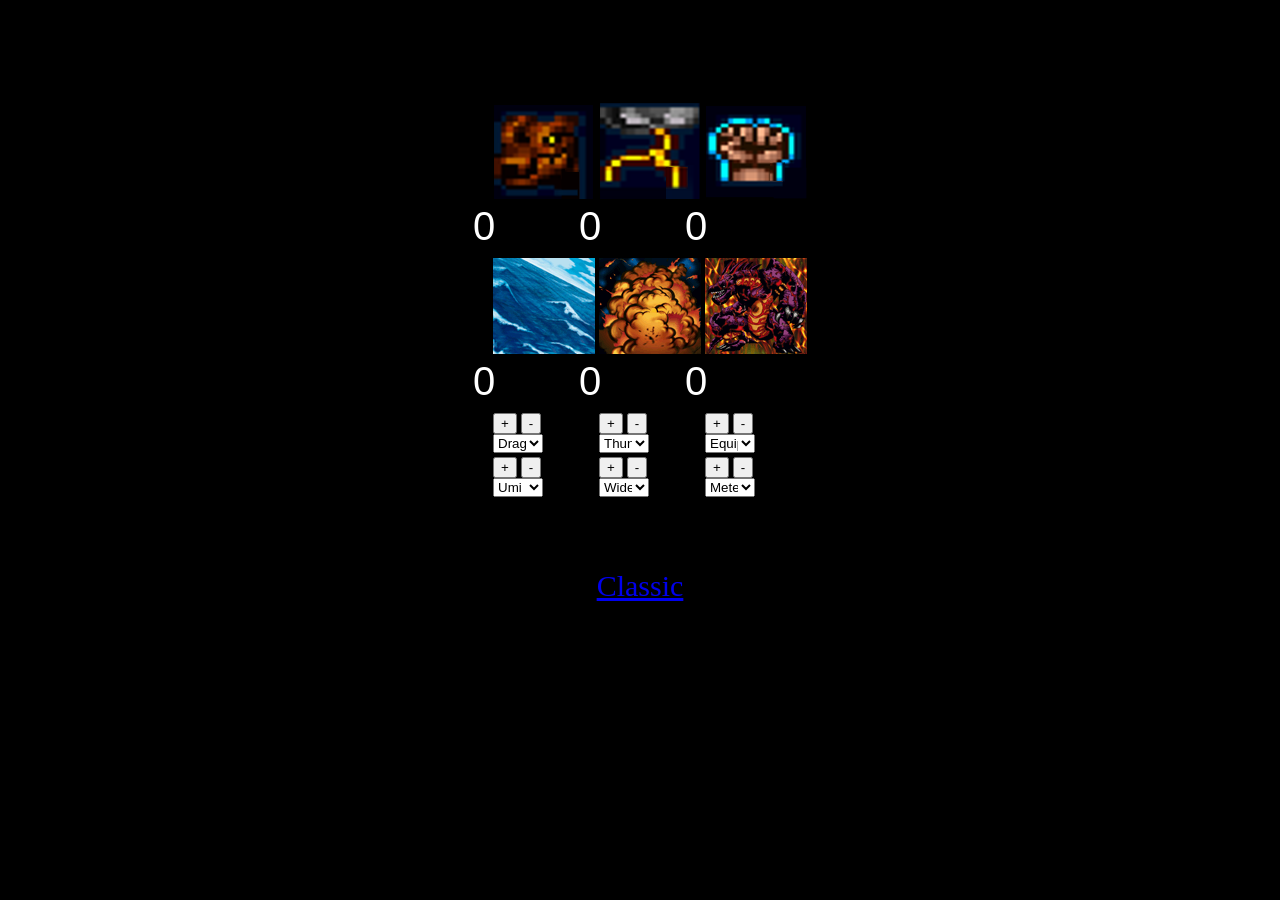
==== compact.html @ a0cd02b2 "update1" ====
<html>

<head>
  <meta charset="UTF-8">
  <title>Fizdis Compact </title>
  <link rel='stylesheet' href="style.css">
  <link rel="shortcut icon" href="favicon.ico">
<link >
</head>

<style>

span
{
  position: relative;
  left:-20;
  background: black;
  color: white;
  height: 60px;
  width: 60px;
  text-align: center;
  font-family: Tahoma, sans-serif;
  font-size: 40px;
  line-height: 55px;
  border-radius: 10px;
  bottom: 0;
  right: 0;
}

</style>
<body>
  <div class="main">
	<div class = "container">
	<table >
  <tr>
    <td><h3> </h3>
    <img src="cards\0 - Dragon.png" id="10">
    <span><label id="1">0</label>	</span></td>
    <td><h3> </h3>
    <img src="cards\0 - Thunder.png" id="11">
    <span><label id="2">0</label>	</span></td> 
    <td><h3> </h3>
    <img src="cards\0 - Equip.png" id="12">
    <span><label id="3">0</label>	</span></td>
  </tr>
  <tr>
    <td><h3> </h3>
    <img src="cards\334 - Umi Big Image.PNG" id="13">
    <span><label id="4">0</label>	</span></td>
    <td><h3> </h3>
    <img src="cards\686 - Widespread Ruin Big Image.PNG" id="14">
    <span><label id="5">0</label>	</span></td>
    <td><h3> </h3>
    <img src="cards\713 - Meteor B. Dragon Big Image.PNG" id="15">
    <span><label id="6">0</label>	</span></td>
  </tr>
  <tr>
    <td><button id="b1" onClick="add(1)">+</button>
	<button id="b2" onClick="substract(1)">-</button>
	<select id="cardlist" onchange="setPicture(10, this.value);"style="width:50px">
		<option value="cards\0 - Dragon.png" selected>Dragon </option>
		<option value="cards\0 - Thunder.png">Thunder </option>
		<option value="cards\0 - Equip.png">Equip </option>
		<option value="cards\001 - Blue-eyes White Dragon Big Image.PNG">Blue-eyes White Dragon </option>
		<option value="cards\002 - Mystical Elf Big Image.PNG" >Mystical Elf </option>
		<option value="cards\003 - Hitotsu-me Giant Big Image.PNG">Hitotsu-me Giant </option>
		<option value="cards\004 - Baby Dragon Big Image.PNG">Baby Dragon </option>
		<option value="cards\005 - Ryu-kishin Big Image.PNG">Ryu-kishin </option>
		<option value="cards\006 - Feral Imp Big Image.PNG">Feral Imp </option>
		<option value="cards\007 - Winged Dragon #1 Big Image.PNG">Winged Dragon #1 </option>
		<option value="cards\008 - Mushroom Man Big Image.PNG">Mushroom Man </option>
		<option value="cards\009 - Shadow Specter Big Image.PNG">Shadow Specter </option>
		<option value="cards\010 - Blackland Fire Dragon Big Image.PNG">Blackland Fire Dragon </option>
		<option value="cards\011 - Sword Arm of Dragon Big Image.PNG">Sword Arm of Dragon </option>
		<option value="cards\012 - Swamp Battleguard Big Image.PNG">Swamp Battleguard </option>
		<option value="cards\013 - Tyhone Big Image.PNG">Tyhone </option>
		<option value="cards\014 - Battle Steer Big Image.PNG">Battle Steer </option>
		<option value="cards\015 - Flame Swordsman Big Image.PNG">Flame Swordsman </option>
		<option value="cards\016 - Time Wizard Big Image.PNG">Time Wizard </option>
		<option value="cards\017 - Right Leg of the Forbidden One Big Image.PNG">Right Leg of the Forbidden One </option>
		<option value="cards\018 - Left Leg of the Forbidden One Big Image.PNG">Left Leg of the Forbidden One </option>
		<option value="cards\019 - Right Arm of the Forbidden One Big Image.PNG">Right Arm of the Forbidden One </option>
		<option value="cards\020 - Left Arm of the Forbidden One Big Image.PNG">Left Arm of the Forbidden One </option>
		<option value="cards\021 - Exodia the Forbidden Big Image.PNG">Exodia the Forbidden </option>
		<option value="cards\022 - Summoned Skull Big Image.PNG">Summoned Skull </option>
		<option value="cards\023 - The Wicked Worm Beast Big Image.PNG">The Wicked Worm Beast </option>
		<option value="cards\024 - Skull Servant Big Image.PNG">Skull Servant </option>
		<option value="cards\025 - Horn Imp Big Image.PNG">Horn Imp </option>
		<option value="cards\026 - Battle Ox Big Image.PNG">Battle Ox </option>
		<option value="cards\027 - Beaver Warrior Big Image.PNG">Beaver Warrior </option>
		<option value="cards\028 - Rock Ogre Grotto #1 Big Image.PNG">Rock Ogre Grotto #1 </option>
		<option value="cards\029 - Mountain Warrior Big Image.PNG">Mountain Warrior </option>
		<option value="cards\030 - Zombie Warrior Big Image.PNG">Zombie Warrior </option>
		<option value="cards\031 - Koumori Dragon Big Image.PNG">Koumori Dragon </option>
		<option value="cards\032 - Two-headed King Rex Big Image.PNG">Two-headed King Rex </option>
		<option value="cards\033 - Judge Man Big Image.PNG">Judge Man </option>
		<option value="cards\034 - Saggi the Dark Clown Big Image.PNG">Saggi the Dark Clown </option>
		<option value="cards\035 - Dark Magician Big Image.PNG">Dark Magician </option>
		<option value="cards\036 - The Snake Hair Big Image.PNG">The Snake Hair </option>
		<option value="cards\037 - Gaia the Dragon Champion Big Image.PNG">Gaia the Dragon Champion </option>
		<option value="cards\038 - Gaia the Fierce Knight Big Image.PNG">Gaia the Fierce Knight </option>
		<option value="cards\039 - Curse of Dragon Big Image.PNG">Curse of Dragon </option>
		<option value="cards\040 - Dragon Piper Big Image.PNG">Dragon Piper </option>
		<option value="cards\041 - Celtic Guardian Big Image.PNG">Celtic Guardian </option>
		<option value="cards\042 - Illusionist Faceless Mage Big Image.PNG">Illusionist Faceless Mage </option>
		<option value="cards\043 - Karbonala Warrior Big Image.PNG">Karbonala Warrior </option>
		<option value="cards\044 - Rogue Doll Big Image.PNG">Rogue Doll </option>
		<option value="cards\045 - Oscillo Hero #2 Big Image.PNG">Oscillo Hero #2 </option>
		<option value="cards\046 - Griffore Big Image.PNG">Griffore </option>
		<option value="cards\047 - Torike Big Image.PNG">Torike </option>
		<option value="cards\048 - Sangan Big Image.PNG">Sangan </option>
		<option value="cards\049 - Big Insect Big Image.PNG">Big Insect </option>
		<option value="cards\050 - Basic Insect Big Image.PNG">Basic Insect </option>
		<option value="cards\051 - Armored Lizard Big Image.PNG">Armored Lizard </option>
		<option value="cards\052 - Hercules Beetle Big Image.PNG">Hercules Beetle </option>
		<option value="cards\053 - Killer Needle Big Image.PNG">Killer Needle </option>
		<option value="cards\054 - Gokibore Big Image.PNG">Gokibore </option>
		<option value="cards\055 - Giant Flea Big Image.PNG">Giant Flea </option>
		<option value="cards\056 - Larvae Moth Big Image.PNG">Larvae Moth </option>
		<option value="cards\057 - Great Moth Big Image.PNG">Great Moth </option>
		<option value="cards\058 - Kuriboh Big Image.PNG">Kuriboh </option>
		<option value="cards\059 - Mammoth Graveyard Big Image.PNG">Mammoth Graveyard </option>
		<option value="cards\060 - Great White Big Image.PNG">Great White </option>
		<option value="cards\061 - Wolf Big Image.PNG">Wolf </option>
		<option value="cards\062 - Harpie Lady Big Image.PNG">Harpie Lady </option>
		<option value="cards\063 - Harpie Lady Sisters Big Image.PNG">Harpie Lady Sisters </option>
		<option value="cards\064 - Tiger Axe Big Image.PNG">Tiger Axe </option>
		<option value="cards\065 - Silver Fang Big Image.PNG">Silver Fang </option>
		<option value="cards\066 - Kojikocy Big Image.PNG">Kojikocy </option>
		<option value="cards\067 - Perfectly Ultimate Great Moth Big Image.PNG">Perfectly Ultimate Great Moth </option>
		<option value="cards\068 - Garoozis Big Image.PNG">Garoozis </option>
		<option value="cards\069 - Thousand Dragon Big Image.PNG">Thousand Dragon </option>
		<option value="cards\070 - Fiend Kraken Big Image.PNG">Fiend Kraken </option>
		<option value="cards\071 - Jellyfish Big Image.PNG">Jellyfish </option>
		<option value="cards\072 - Cocoon of Evolution Big Image.PNG">Cocoon of Evolution </option>
		<option value="cards\073 - Kairyu-shin Big Image.PNG">Kairyu-shin </option>
		<option value="cards\074 - Giant Soldier of Stone Big Image.PNG">Giant Soldier of Stone </option>
		<option value="cards\075 - Man-eating Plant Big Image.PNG">Man-eating Plant </option>
		<option value="cards\076 - Krokodilus Big Image.PNG">Krokodilus </option>
		<option value="cards\077 - Grappler Big Image.PNG">Grappler </option>
		<option value="cards\078 - Axe Raider Big Image.PNG">Axe Raider </option>
		<option value="cards\079 - Megazowler Big Image.PNG">Megazowler </option>
		<option value="cards\080 - Uraby Big Image.PNG">Uraby </option>
		<option value="cards\081 - Crawling Dragon #2 Big Image.PNG">Crawling Dragon #2 </option>
		<option value="cards\082 - Red-eyes B. Dragon Big Image.PNG">Red-eyes B. Dragon </option>
		<option value="cards\083 - Castle of Dark Illusions Big Image.PNG">Castle of Dark Illusions </option>
		<option value="cards\084 - Reaper of the Cards Big Image.PNG">Reaper of the Cards </option>
		<option value="cards\085 - King of Yamimakai Big Image.PNG">King of Yamimakai </option>
		<option value="cards\086 - Barox Big Image.PNG">Barox </option>
		<option value="cards\087 - Dark Chimera Big Image.PNG">Dark Chimera </option>
		<option value="cards\088 - Metal Guardian Big Image.PNG">Metal Guardian </option>
		<option value="cards\089 - Catapult Turtle Big Image.PNG">Catapult Turtle </option>
		<option value="cards\090 - Gyakutenno Megami Big Image.PNG">Gyakutenno Megami </option>
		<option value="cards\091 - Mystic Horseman Big Image.PNG">Mystic Horseman </option>
		<option value="cards\092 - Rabid Horseman Big Image.PNG">Rabid Horseman </option>
		<option value="cards\093 - Zanki Big Image.PNG">Zanki </option>
		<option value="cards\094 - Crawling Dragon Big Image.PNG">Crawling Dragon </option>
		<option value="cards\095 - Crass Clown Big Image.PNG">Crass Clown </option>
		<option value="cards\096 - Armored Zombie Big Image.PNG">Armored Zombie </option>
		<option value="cards\097 - Dragon Zombie Big Image.PNG">Dragon Zombie </option>
		<option value="cards\098 - Clown Zombie Big Image.PNG">Clown Zombie </option>
		<option value="cards\099 - Pumpking the King of Ghosts Big Image.PNG">Pumpking the King of Ghosts </option>
		<option value="cards\100 - Battle Warrior Big Image.PNG">Battle Warrior </option>
		<option value="cards\101 - Wings of Wicked Flame Big Image.PNG">Wings of Wicked Flame </option>
		<option value="cards\102 - Mask of Darkness Big Image.PNG">Mask of Darkness </option>
		<option value="cards\103 - Job-change Mirror Big Image.PNG">Job-change Mirror </option>
		<option value="cards\104 - Curtain of the Dark Ones Big Image.PNG">Curtain of the Dark Ones </option>
		<option value="cards\105 - Tomozaurus Big Image.PNG">Tomozaurus </option>
		<option value="cards\106 - Spirit of the Winds Big Image.PNG">Spirit of the Winds </option>
		<option value="cards\107 - Kageningen Big Image.PNG">Kageningen </option>
		<option value="cards\108 - Graveyard and the Hand of Invitation Big Image.PNG">Graveyard and the Hand of Invitation </option>
		<option value="cards\109 - Goddess with the Third Eye Big Image.PNG">Goddess with the Third Eye </option>
		<option value="cards\110 - Hero of the East Big Image.PNG">Hero of the East </option>
		<option value="cards\111 - Doma The Angel of Silence Big Image.PNG">Doma The Angel of Silence </option>
		<option value="cards\112 - That Which Feeds on Life Big Image.PNG">That Which Feeds on Life </option>
		<option value="cards\113 - Dark Gray Big Image.PNG">Dark Gray </option>
		<option value="cards\114 - White Magical Hat Big Image.PNG">White Magical Hat </option>
		<option value="cards\115 - Kamion Wizard Big Image.PNG">Kamion Wizard </option>
		<option value="cards\116 - Nightmare Scorpion Big Image.PNG">Nightmare Scorpion </option>
		<option value="cards\117 - Spirit of the Books Big Image.PNG">Spirit of the Books </option>
		<option value="cards\118 - Supporter in the Shadows Big Image.PNG">Supporter in the Shadows </option>
		<option value="cards\119 - Trial of Nightmares Big Image.PNG">Trial of Nightmares </option>
		<option value="cards\120 - Dream Clown Big Image.PNG">Dream Clown </option>
		<option value="cards\121 - Sleeping Lion Big Image.PNG">Sleeping Lion </option>
		<option value="cards\122 - Yamatano Dragon Scroll Big Image.PNG">Yamatano Dragon Scroll </option>
		<option value="cards\123 - Dark Plant Big Image.PNG">Dark Plant </option>
		<option value="cards\124 - Ancient Tool Big Image.PNG">Ancient Tool </option>
		<option value="cards\125 - Faith Bird Big Image.PNG">Faith Bird </option>
		<option value="cards\126 - Orion the Battle King Big Image.PNG">Orion the Battle King </option>
		<option value="cards\127 - Ansatsu Big Image.PNG">Ansatsu </option>
		<option value="cards\128 - LaMoon Big Image.PNG">LaMoon </option>
		<option value="cards\129 - Nemuriko Big Image.PNG">Nemuriko </option>
		<option value="cards\130 - Weather Control Big Image.PNG">Weather Control </option>
		<option value="cards\131 - Octoberser Big Image.PNG">Octoberser </option>
		<option value="cards\132 - The 13th Grave Big Image.PNG">The 13th Grave </option>
		<option value="cards\133 - Charubin the Fire Knight Big Image.PNG">Charubin the Fire Knight </option>
		<option value="cards\134 - Mystical Capture Chain Big Image.PNG">Mystical Capture Chain </option>
		<option value="cards\135 - Fiend's Hand Big Image.PNG">Fiend's Hand </option>
		<option value="cards\136 - Witty Phantom Big Image.PNG">Witty Phantom </option>
		<option value="cards\137 - Mystery Hand Big Image.PNG">Mystery Hand </option>
		<option value="cards\138 - Dragon Statue Big Image.PNG">Dragon Statue </option>
		<option value="cards\139 - Blue-eyed Silver Zombie Big Image.PNG">Blue-eyed Silver Zombie </option>
		<option value="cards\140 - Toad Master Big Image.PNG">Toad Master </option>
		<option value="cards\141 - Spiked Snail Big Image.PNG">Spiked Snail </option>
		<option value="cards\142 - Flame Manipulator Big Image.PNG">Flame Manipulator </option>
		<option value="cards\143 - Necrolancer the Timelord Big Image.PNG">Necrolancer the Timelord </option>
		<option value="cards\144 - Djinn the Watcher of the Wind Big Image.PNG">Djinn the Watcher of the Wind </option>
		<option value="cards\145 - The Bewitching Phantom Thief Big Image.PNG">The Bewitching Phantom Thief </option>
		<option value="cards\146 - Temple of Skulls Big Image.PNG">Temple of Skulls </option>
		<option value="cards\147 - Monster Egg Big Image.PNG">Monster Egg </option>
		<option value="cards\148 - The Shadow Who Controls the Dark Big Image.PNG">The Shadow Who Controls the Dark </option>
		<option value="cards\149 - Lord of the Lamp Big Image.PNG">Lord of the Lamp </option>
		<option value="cards\150 - Akihiron Big Image.PNG">Akihiron </option>
		<option value="cards\151 - Rhaimundos of the Red Sword Big Image.PNG">Rhaimundos of the Red Sword </option>
		<option value="cards\152 - The Melting Red Shadow Big Image.PNG">The Melting Red Shadow </option>
		<option value="cards\153 - Dokuroizo the Grim Reaper Big Image.PNG">Dokuroizo the Grim Reaper </option>
		<option value="cards\154 - Fire Reaper Big Image.PNG">Fire Reaper </option>
		<option value="cards\155 - Larvas Big Image.PNG">Larvas </option>
		<option value="cards\156 - Hard Armor Big Image.PNG">Hard Armor </option>
		<option value="cards\157 - Firegrass Big Image.PNG">Firegrass </option>
		<option value="cards\158 - Man Eater Big Image.PNG">Man Eater </option>
		<option value="cards\159 - Dig Beak Big Image.PNG">Dig Beak </option>
		<option value="cards\160 - M-warrior #1 Big Image.PNG">M-warrior #1 </option>
		<option value="cards\161 - M-warrior #2 Big Image.PNG">M-warrior #2 </option>
		<option value="cards\162 - Tainted Wisdom Big Image.PNG">Tainted Wisdom </option>
		<option value="cards\163 - Lisark Big Image.PNG">Lisark </option>
		<option value="cards\164 - Lord of Zemia Big Image.PNG">Lord of Zemia </option>
		<option value="cards\165 - The Judgement Hand Big Image.PNG">The Judgement Hand </option>
		<option value="cards\166 - Mysterious Puppeteer Big Image.PNG">Mysterious Puppeteer </option>
		<option value="cards\167 - Ancient Jar Big Image.PNG">Ancient Jar </option>
		<option value="cards\168 - Darkfire Dragon Big Image.PNG">Darkfire Dragon </option>
		<option value="cards\169 - Dark King of the Abyss Big Image.PNG">Dark King of the Abyss </option>
		<option value="cards\170 - Spirit of the Harp Big Image.PNG">Spirit of the Harp </option>
		<option value="cards\171 - Big Eye Big Image.PNG">Big Eye </option>
		<option value="cards\172 - Armaill Big Image.PNG">Armaill </option>
		<option value="cards\173 - Dark Prisoner Big Image.PNG">Dark Prisoner </option>
		<option value="cards\174 - Hurricail Big Image.PNG">Hurricail </option>
		<option value="cards\175 - Ancient Brain Big Image.PNG">Ancient Brain </option>
		<option value="cards\176 - Fire Eye Big Image.PNG">Fire Eye </option>
		<option value="cards\177 - Monsturtle Big Image.PNG">Monsturtle </option>
		<option value="cards\178 - Claw Reacher Big Image.PNG">Claw Reacher </option>
		<option value="cards\179 - Phantom Dewan Big Image.PNG">Phantom Dewan </option>
		<option value="cards\180 - Arlownay Big Image.PNG">Arlownay </option>
		<option value="cards\181 - Dark Shade Big Image.PNG">Dark Shade </option>
		<option value="cards\182 - Masked Clown Big Image.PNG">Masked Clown </option>
		<option value="cards\183 - Lucky Trinket Big Image.PNG">Lucky Trinket </option>
		<option value="cards\184 - Genin Big Image.PNG">Genin </option>
		<option value="cards\185 - Eyearmor Big Image.PNG">Eyearmor </option>
		<option value="cards\186 - Fiend Refrection #2 Big Image.PNG">Fiend Refrection #2 </option>
		<option value="cards\187 - Gate Deeg Big Image.PNG">Gate Deeg </option>
		<option value="cards\188 - Synchar Big Image.PNG">Synchar </option>
		<option value="cards\189 - Fusionist Big Image.PNG">Fusionist </option>
		<option value="cards\190 - Akakieisu Big Image.PNG">Akakieisu </option>
		<option value="cards\191 - LaLa Li-oon Big Image.PNG">LaLa Li-oon </option>
		<option value="cards\192 - Key Mace Big Image.PNG">Key Mace </option>
		<option value="cards\193 - Turtle Tiger Big Image.PNG">Turtle Tiger </option>
		<option value="cards\194 - Terra the Terrible Big Image.PNG">Terra the Terrible </option>
		<option value="cards\195 - Doron Big Image.PNG">Doron </option>
		<option value="cards\196 - Arma Knight Big Image.PNG">Arma Knight </option>
		<option value="cards\197 - Mech Mole Zombie Big Image.PNG">Mech Mole Zombie </option>
		<option value="cards\198 - Happy Lover Big Image.PNG">Happy Lover </option>
		<option value="cards\199 - Penguin Knight Big Image.PNG">Penguin Knight </option>
		<option value="cards\200 - Petit Dragon Big Image.PNG">Petit Dragon </option>
		<option value="cards\201 - Frenzied Panda Big Image.PNG">Frenzied Panda </option>
		<option value="cards\202 - Air Marmot of Nefariousness Big Image.PNG">Air Marmot of Nefariousness </option>
		<option value="cards\203 - Phantom Ghost Big Image.PNG">Phantom Ghost </option>
		<option value="cards\204 - Mabarrel Big Image.PNG">Mabarrel </option>
		<option value="cards\205 - Dorover Big Image.PNG">Dorover </option>
		<option value="cards\206 - Twin Long Rods #1 Big Image.PNG">Twin Long Rods #1 </option>
		<option value="cards\207 - Droll Bird Big Image.PNG">Droll Bird </option>
		<option value="cards\208 - Petit Angel Big Image.PNG">Petit Angel </option>
		<option value="cards\209 - Winged Cleaver Big Image.PNG">Winged Cleaver </option>
		<option value="cards\210 - Hinotama Soul Big Image.PNG">Hinotama Soul </option>
		<option value="cards\211 - Kaminarikozou Big Image.PNG">Kaminarikozou </option>
		<option value="cards\212 - Meotoko Big Image.PNG">Meotoko </option>
		<option value="cards\213 - Aqua Madoor Big Image.PNG">Aqua Madoor </option>
		<option value="cards\214 - Kagemusha of the Blue Flame Big Image.PNG">Kagemusha of the Blue Flame </option>
		<option value="cards\215 - Flame Ghost Big Image.PNG">Flame Ghost </option>
		<option value="cards\216 - Dryad Big Image.PNG">Dryad </option>
		<option value="cards\217 - B. Skull Dragon Big Image.PNG">B. Skull Dragon </option>
		<option value="cards\218 - Two-mouth Darkruler Big Image.PNG">Two-mouth Darkruler </option>
		<option value="cards\219 - Solitude Big Image.PNG">Solitude </option>
		<option value="cards\220 - Masked Sorcerer Big Image.PNG">Masked Sorcerer </option>
		<option value="cards\221 - Kumootoko Big Image.PNG">Kumootoko </option>
		<option value="cards\222 - Midnight Fiend Big Image.PNG">Midnight Fiend </option>
		<option value="cards\223 - Roaring Ocean Snake Big Image.PNG">Roaring Ocean Snake </option>
		<option value="cards\224 - Trap Master Big Image.PNG">Trap Master </option>
		<option value="cards\225 - Fiend Sword Big Image.PNG">Fiend Sword </option>
		<option value="cards\226 - Skull Stalker Big Image.PNG">Skull Stalker </option>
		<option value="cards\227 - Hitodenchak Big Image.PNG">Hitodenchak </option>
		<option value="cards\228 - Wood Remains Big Image.PNG">Wood Remains </option>
		<option value="cards\229 - Hourglass of Life Big Image.PNG">Hourglass of Life </option>
		<option value="cards\230 - Rare Fish Big Image.PNG">Rare Fish </option>
		<option value="cards\231 - Wood Clown Big Image.PNG">Wood Clown </option>
		<option value="cards\232 - Madjinn Gunn Big Image.PNG">Madjinn Gunn </option>
		<option value="cards\233 - Dark Titan of Terror Big Image.PNG">Dark Titan of Terror </option>
		<option value="cards\234 - Beautiful Headhuntress Big Image.PNG">Beautiful Headhuntress </option>
		<option value="cards\235 - Wodan the Resident of the Forest Big Image.PNG">Wodan the Resident of the Forest </option>
		<option value="cards\236 - Guardian of the Labyrinth Big Image.PNG">Guardian of the Labyrinth </option>
		<option value="cards\237 - Haniwa Big Image.PNG">Haniwa </option>
		<option value="cards\238 - Yashinoki Big Image.PNG">Yashinoki </option>
		<option value="cards\239 - Vishwar Randi Big Image.PNG">Vishwar Randi </option>
		<option value="cards\240 - The Drdek Big Image.PNG">The Drdek </option>
		<option value="cards\241 - Dark Assailant Big Image.PNG">Dark Assailant </option>
		<option value="cards\242 - Candle of Fate Big Image.PNG">Candle of Fate </option>
		<option value="cards\243 - Water Element Big Image.PNG">Water Element </option>
		<option value="cards\244 - Dissolverock Big Image.PNG">Dissolverock </option>
		<option value="cards\245 - Meda Bat Big Image.PNG">Meda Bat </option>
		<option value="cards\246 - One Who Hunts Souls Big Image.PNG">One Who Hunts Souls </option>
		<option value="cards\247 - Root Water Big Image.PNG">Root Water </option>
		<option value="cards\248 - Master & Expert Big Image.PNG">Master & Expert </option>
		<option value="cards\249 - Water Omotics Big Image.PNG">Water Omotics </option>
		<option value="cards\250 - Hyo Big Image.PNG">Hyo </option>
		<option value="cards\251 - Enchanting Mermaid Big Image.PNG">Enchanting Mermaid </option>
		<option value="cards\252 - Nekogal #1 Big Image.PNG">Nekogal #1 </option>
		<option value="cards\253 - Angelwitch Big Image.PNG">Angelwitch </option>
		<option value="cards\254 - Embryonic Beast Big Image.PNG">Embryonic Beast </option>
		<option value="cards\255 - Prevent Rat Big Image.PNG">Prevent Rat </option>
		<option value="cards\256 - Dimensional Warrior Big Image.PNG">Dimensional Warrior </option>
		<option value="cards\257 - Stone Armadiller Big Image.PNG">Stone Armadiller </option>
		<option value="cards\258 - Beastking of the Swamps Big Image.PNG">Beastking of the Swamps </option>
		<option value="cards\259 - Ancient Sorcerer Big Image.PNG">Ancient Sorcerer </option>
		<option value="cards\260 - Lunar Queen Elzaim Big Image.PNG">Lunar Queen Elzaim </option>
		<option value="cards\261 - Wicked Mirror Big Image.PNG">Wicked Mirror </option>
		<option value="cards\262 - The Little Swordsman of Aile Big Image.PNG">The Little Swordsman of Aile </option>
		<option value="cards\263 - Rock Ogre Grotto #2 Big Image.PNG">Rock Ogre Grotto #2 </option>
		<option value="cards\264 - Wing Egg Elf Big Image.PNG">Wing Egg Elf </option>
		<option value="cards\265 - The Furious Sea King Big Image.PNG">The Furious Sea King </option>
		<option value="cards\266 - Princess of Tsurugi Big Image.PNG">Princess of Tsurugi </option>
		<option value="cards\267 - Unknown Warrior of Fiend Big Image.PNG">Unknown Warrior of Fiend </option>
		<option value="cards\268 - Sectarian of Secrets Big Image.PNG">Sectarian of Secrets </option>
		<option value="cards\269 - Versago the Destroyer Big Image.PNG">Versago the Destroyer </option>
		<option value="cards\270 - Wetha Big Image.PNG">Wetha </option>
		<option value="cards\271 - Megirus Light Big Image.PNG">Megirus Light </option>
		<option value="cards\272 - Mavelus Big Image.PNG">Mavelus </option>
		<option value="cards\273 - Ancient Tree of Enlightenment Big Image.PNG">Ancient Tree of Enlightenment </option>
		<option value="cards\274 - Green Phantom King Big Image.PNG">Green Phantom King </option>
		<option value="cards\275 - Ground Attacker Bugroth Big Image.PNG">Ground Attacker Bugroth </option>
		<option value="cards\276 - Ray & Temperature Big Image.PNG">Ray & Temperature </option>
		<option value="cards\277 - Gorgon Egg Big Image.PNG">Gorgon Egg </option>
		<option value="cards\278 - Petit Moth Big Image.PNG">Petit Moth </option>
		<option value="cards\279 - King Fog Big Image.PNG">King Fog </option>
		<option value="cards\280 - Protector of the Throne Big Image.PNG">Protector of the Throne </option>
		<option value="cards\281 - Mystic Clown Big Image.PNG">Mystic Clown </option>
		<option value="cards\282 - Mystical Sheep #2 Big Image.PNG">Mystical Sheep #2 </option>
		<option value="cards\283 - Holograh Big Image.PNG">Holograh </option>
		<option value="cards\284 - Tao the Chanter Big Image.PNG">Tao the Chanter </option>
		<option value="cards\285 - Serpent Marauder Big Image.PNG">Serpent Marauder </option>
		<option value="cards\286 - Gatekeeper Big Image.PNG">Gatekeeper </option>
		<option value="cards\287 - Ogre of the Black Shadow Big Image.PNG">Ogre of the Black Shadow </option>
		<option value="cards\288 - Dark Artist Big Image.PNG">Dark Artist </option>
		<option value="cards\289 - Change Slime Big Image.PNG">Change Slime </option>
		<option value="cards\290 - Moon Envoy Big Image.PNG">Moon Envoy </option>
		<option value="cards\291 - Fireyarou Big Image.PNG">Fireyarou </option>
		<option value="cards\292 - Psychic Kappa Big Image.PNG">Psychic Kappa </option>
		<option value="cards\293 - Masaki the Legendary Swordsman Big Image.PNG">Masaki the Legendary Swordsman </option>
		<option value="cards\294 - Dragoness the Wicked Knight Big Image.PNG">Dragoness the Wicked Knight </option>
		<option value="cards\295 - Bio Plant Big Image.PNG">Bio Plant </option>
		<option value="cards\296 - One-eyed Shield Dragon Big Image.PNG">One-eyed Shield Dragon </option>
		<option value="cards\297 - Cyber Soldier of Darkworld Big Image.PNG">Cyber Soldier of Darkworld </option>
		<option value="cards\298 - Wicked Dragon with the Ersatz Head Big Image.PNG">Wicked Dragon with the Ersatz Head </option>
		<option value="cards\299 - Sonic Maid Big Image.PNG">Sonic Maid </option>
		<option value="cards\300 - Kurama Big Image.PNG">Kurama </option>
		<option value="cards\301 - Legendary Sword Big Image.PNG">Legendary Sword </option>
		<option value="cards\302 - Sword of Dark Destruction Big Image.PNG">Sword of Dark Destruction </option>
		<option value="cards\303 - Dark Energy Big Image.PNG">Dark Energy </option>
		<option value="cards\304 - Axe of Despair Big Image.PNG">Axe of Despair </option>
		<option value="cards\305 - Laser Cannon Armor Big Image.PNG">Laser Cannon Armor </option>
		<option value="cards\306 - Insect Armor with Laser Cannon Big Image.PNG">Insect Armor with Laser Cannon </option>
		<option value="cards\307 - Elf's Light Big Image.PNG">Elf's Light </option>
		<option value="cards\308 - Beast Fangs Big Image.PNG">Beast Fangs </option>
		<option value="cards\309 - Steel Shell Big Image.PNG">Steel Shell </option>
		<option value="cards\310 - Vile Germs Big Image.PNG">Vile Germs </option>
		<option value="cards\311 - Black Pendant Big Image.PNG">Black Pendant </option>
		<option value="cards\312 - Silver Bow and Arrow Big Image.PNG">Silver Bow and Arrow </option>
		<option value="cards\313 - Horn of Light Big Image.PNG">Horn of Light </option>
		<option value="cards\314 - Horn of the Unicorn Big Image.PNG">Horn of the Unicorn </option>
		<option value="cards\315 - Dragon Treasure Big Image.PNG">Dragon Treasure </option>
		<option value="cards\316 - Electro-whip Big Image.PNG">Electro-whip </option>
		<option value="cards\317 - Cyber Shield Big Image.PNG">Cyber Shield </option>
		<option value="cards\318 - Elegant Egotist Big Image.PNG">Elegant Egotist </option>
		<option value="cards\319 - Mystical Moon Big Image.PNG">Mystical Moon </option>
		<option value="cards\320 - Stop Defense Big Image.PNG">Stop Defense </option>
		<option value="cards\321 - Malevolent Nuzzler Big Image.PNG">Malevolent Nuzzler </option>
		<option value="cards\322 - Violet Crystal Big Image.PNG">Violet Crystal </option>
		<option value="cards\323 - Book of Secret Arts Big Image.PNG">Book of Secret Arts </option>
		<option value="cards\324 - Invigoration Big Image.PNG">Invigoration </option>
		<option value="cards\325 - Machine Conversion Factory Big Image.PNG">Machine Conversion Factory </option>
		<option value="cards\326 - Raise Body Heat Big Image.PNG">Raise Body Heat </option>
		<option value="cards\327 - Follow Wind Big Image.PNG">Follow Wind </option>
		<option value="cards\328 - Power of Kaishin Big Image.PNG">Power of Kaishin </option>
		<option value="cards\329 - Dragon Capture Jar Big Image.PNG">Dragon Capture Jar </option>
		<option value="cards\330 - Forest Big Image.PNG">Forest </option>
		<option value="cards\331 - Wasteland Big Image.PNG">Wasteland </option>
		<option value="cards\332 - Mountain Big Image.PNG">Mountain </option>
		<option value="cards\333 - Sogen Big Image.PNG">Sogen </option>
		<option value="cards\334 - Umi Big Image.PNG">Umi </option>
		<option value="cards\335 - Yami Big Image.PNG">Yami </option>
		<option value="cards\336 - Dark Hole Big Image.PNG">Dark Hole </option>
		<option value="cards\337 - Raigeki Big Image.PNG">Raigeki </option>
		<option value="cards\338 - Mooyan Curry Big Image.PNG">Mooyan Curry </option>
		<option value="cards\339 - Red Medicine Big Image.PNG">Red Medicine </option>
		<option value="cards\340 - Goblin's Secret Remedy Big Image.PNG">Goblin's Secret Remedy </option>
		<option value="cards\341 - Soul of the Pure Big Image.PNG">Soul of the Pure </option>
		<option value="cards\342 - Dian Keto the Cure Master Big Image.PNG">Dian Keto the Cure Master </option>
		<option value="cards\343 - Sparks Big Image.PNG">Sparks </option>
		<option value="cards\344 - Hinotama Big Image.PNG">Hinotama </option>
		<option value="cards\345 - Final Flame Big Image.PNG">Final Flame </option>
		<option value="cards\346 - Ookazi Big Image.PNG">Ookazi </option>
		<option value="cards\347 - Tremendous Fire Big Image.PNG">Tremendous Fire </option>
		<option value="cards\348 - Swords of Revealing Light Big Image.PNG">Swords of Revealing Light </option>
		<option value="cards\349 - Spellbinding Circle Big Image.PNG">Spellbinding Circle </option>
		<option value="cards\350 - Dark-piercing Light Big Image.PNG">Dark-piercing Light </option>
		<option value="cards\351 - Yaranzo Big Image.PNG">Yaranzo </option>
		<option value="cards\352 - Kanan the Swordmistress Big Image.PNG">Kanan the Swordmistress </option>
		<option value="cards\353 - Takriminos Big Image.PNG">Takriminos </option>
		<option value="cards\354 - Stuffed Animal Big Image.PNG">Stuffed Animal </option>
		<option value="cards\355 - Megasonic Eye Big Image.PNG">Megasonic Eye </option>
		<option value="cards\356 - Super War-lion Big Image.PNG">Super War-lion </option>
		<option value="cards\357 - Yamadron Big Image.PNG">Yamadron </option>
		<option value="cards\358 - Seiyaryu Big Image.PNG">Seiyaryu </option>
		<option value="cards\359 - Three-legged Zombies Big Image.PNG">Three-legged Zombies </option>
		<option value="cards\360 - Zera The Mant Big Image.PNG">Zera The Mant </option>
		<option value="cards\361 - Flying Penguin Big Image.PNG">Flying Penguin </option>
		<option value="cards\362 - Millennium Shield Big Image.PNG">Millennium Shield </option>
		<option value="cards\363 - Fairy's Gift Big Image.PNG">Fairy's Gift </option>
		<option value="cards\364 - Black Luster Soldier Big Image.PNG">Black Luster Soldier </option>
		<option value="cards\365 - Fiend's Mirror Big Image.PNG">Fiend's Mirror </option>
		<option value="cards\366 - Labyrinth Wall Big Image.PNG">Labyrinth Wall </option>
		<option value="cards\367 - Jirai Gumo Big Image.PNG">Jirai Gumo </option>
		<option value="cards\368 - Shadow Ghoul Big Image.PNG">Shadow Ghoul </option>
		<option value="cards\369 - Wall Shadow Big Image.PNG">Wall Shadow </option>
		<option value="cards\370 - Labyrinth Tank Big Image.PNG">Labyrinth Tank </option>
		<option value="cards\371 - Sanga of the Thunder Big Image.PNG">Sanga of the Thunder </option>
		<option value="cards\372 - Kazejin Big Image.PNG">Kazejin </option>
		<option value="cards\373 - Suijin Big Image.PNG">Suijin </option>
		<option value="cards\374 - Gate Guardian Big Image.PNG">Gate Guardian </option>
		<option value="cards\375 - Dungeon Worm Big Image.PNG">Dungeon Worm </option>
		<option value="cards\376 - Monster Tamer Big Image.PNG">Monster Tamer </option>
		<option value="cards\377 - Ryu-kishin Powered Big Image.PNG">Ryu-kishin Powered </option>
		<option value="cards\378 - Swordstalker Big Image.PNG">Swordstalker </option>
		<option value="cards\379 - La Jinn the Mystical Genie Big Image.PNG">La Jinn the Mystical Genie </option>
		<option value="cards\380 - Blue-eyes Ultimate Dragon Big Image.PNG">Blue-eyes Ultimate Dragon </option>
		<option value="cards\381 - Toon Alligator Big Image.PNG">Toon Alligator </option>
		<option value="cards\382 - Rude Kaiser Big Image.PNG">Rude Kaiser </option>
		<option value="cards\383 - Parrot Dragon Big Image.PNG">Parrot Dragon </option>
		<option value="cards\384 - Dark Rabbit Big Image.PNG">Dark Rabbit </option>
		<option value="cards\385 - Bickuribox Big Image.PNG">Bickuribox </option>
		<option value="cards\386 - Harpie's Pet Dragon Big Image.PNG">Harpie's Pet Dragon </option>
		<option value="cards\387 - Mystic Lamp Big Image.PNG">Mystic Lamp </option>
		<option value="cards\388 - Pendulum Machine Big Image.PNG">Pendulum Machine </option>
		<option value="cards\389 - Giltia the D. Knight Big Image.PNG">Giltia the D. Knight </option>
		<option value="cards\390 - Launcher Spider Big Image.PNG">Launcher Spider </option>
		<option value="cards\391 - Zoa Big Image.PNG">Zoa </option>
		<option value="cards\392 - Metalzoa Big Image.PNG">Metalzoa </option>
		<option value="cards\393 - Zone Eater Big Image.PNG">Zone Eater </option>
		<option value="cards\394 - Steel Scorpion Big Image.PNG">Steel Scorpion </option>
		<option value="cards\395 - Dancing Elf Big Image.PNG">Dancing Elf </option>
		<option value="cards\396 - Ocubeam Big Image.PNG">Ocubeam </option>
		<option value="cards\397 - Leghul Big Image.PNG">Leghul </option>
		<option value="cards\398 - Ooguchi Big Image.PNG">Ooguchi </option>
		<option value="cards\399 - Swordsman from a Foreign Land Big Image.PNG">Swordsman from a Foreign Land </option>
		<option value="cards\400 - Emperor of the Land and Sea Big Image.PNG">Emperor of the Land and Sea </option>
		<option value="cards\401 - Ushi Oni Big Image.PNG">Ushi Oni </option>
		<option value="cards\402 - Monster Eye Big Image.PNG">Monster Eye </option>
		<option value="cards\403 - Leogun Big Image.PNG">Leogun </option>
		<option value="cards\404 - Tatsunootoshigo Big Image.PNG">Tatsunootoshigo </option>
		<option value="cards\405 - Saber Slasher Big Image.PNG">Saber Slasher </option>
		<option value="cards\406 - Yaiba Robo Big Image.PNG">Yaiba Robo </option>
		<option value="cards\407 - Machine King Big Image.PNG">Machine King </option>
		<option value="cards\408 - Giant Mech-soldier Big Image.PNG">Giant Mech-soldier </option>
		<option value="cards\409 - Metal Dragon Big Image.PNG">Metal Dragon </option>
		<option value="cards\410 - Mechanical Spider Big Image.PNG">Mechanical Spider </option>
		<option value="cards\411 - Bat Big Image.PNG">Bat </option>
		<option value="cards\412 - Giga-tech Wolf Big Image.PNG">Giga-tech Wolf </option>
		<option value="cards\413 - Cyber Soldier Big Image.PNG">Cyber Soldier </option>
		<option value="cards\414 - Shovel Crusher Big Image.PNG">Shovel Crusher </option>
		<option value="cards\415 - Mechanicalchacer Big Image.PNG">Mechanicalchacer </option>
		<option value="cards\416 - Blocker Big Image.PNG">Blocker </option>
		<option value="cards\417 - Blast Juggler Big Image.PNG">Blast Juggler </option>
		<option value="cards\418 - Golgoil Big Image.PNG">Golgoil </option>
		<option value="cards\419 - Giganto Big Image.PNG">Giganto </option>
		<option value="cards\420 - Cyber-Stein Big Image.PNG">Cyber-Stein </option>
		<option value="cards\421 - Cyber Commander Big Image.PNG">Cyber Commander </option>
		<option value="cards\422 - Jinzo #7 Big Image.PNG">Jinzo #7 </option>
		<option value="cards\423 - Dice Armadillo Big Image.PNG">Dice Armadillo </option>
		<option value="cards\424 - Sky Dragon Big Image.PNG">Sky Dragon </option>
		<option value="cards\425 - Thunder Dragon Big Image.PNG">Thunder Dragon </option>
		<option value="cards\426 - Stone D. Big Image.PNG">Stone D. </option>
		<option value="cards\427 - Kaiser Dragon Big Image.PNG">Kaiser Dragon </option>
		<option value="cards\428 - Magician of Faith Big Image.PNG">Magician of Faith </option>
		<option value="cards\429 - Goddess of Whim Big Image.PNG">Goddess of Whim </option>
		<option value="cards\430 - Water Magician Big Image.PNG">Water Magician </option>
		<option value="cards\431 - Ice Water Big Image.PNG">Ice Water </option>
		<option value="cards\432 - Waterdragon Fairy Big Image.PNG">Waterdragon Fairy </option>
		<option value="cards\433 - Ancient Elf Big Image.PNG">Ancient Elf </option>
		<option value="cards\434 - Beautiful Beast Trainer Big Image.PNG">Beautiful Beast Trainer </option>
		<option value="cards\435 - Water Girl Big Image.PNG">Water Girl </option>
		<option value="cards\436 - White Dolphin Big Image.PNG">White Dolphin </option>
		<option value="cards\437 - Deepsea Shark Big Image.PNG">Deepsea Shark </option>
		<option value="cards\438 - Metal Fish Big Image.PNG">Metal Fish </option>
		<option value="cards\439 - Bottom Dweller Big Image.PNG">Bottom Dweller </option>
		<option value="cards\440 - 7 Colored Fish Big Image.PNG">7 Colored Fish </option>
		<option value="cards\441 - Mech Bass Big Image.PNG">Mech Bass </option>
		<option value="cards\442 - Aqua Dragon Big Image.PNG">Aqua Dragon </option>
		<option value="cards\443 - Sea King Dragon Big Image.PNG">Sea King Dragon </option>
		<option value="cards\444 - Turu-Purun Big Image.PNG">Turu-Purun </option>
		<option value="cards\445 - Guardian of the Sea Big Image.PNG">Guardian of the Sea </option>
		<option value="cards\446 - Aqua Snake Big Image.PNG">Aqua Snake </option>
		<option value="cards\447 - Giant Red Seasnake Big Image.PNG">Giant Red Seasnake </option>
		<option value="cards\448 - Spike Seadra Big Image.PNG">Spike Seadra </option>
		<option value="cards\449 - 30,000-Year White Turtle Big Image.PNG">30,000-Year White Turtle </option>
		<option value="cards\450 - Kappa Avenger Big Image.PNG">Kappa Avenger </option>
		<option value="cards\451 - Kanikabuto Big Image.PNG">Kanikabuto </option>
		<option value="cards\452 - Zarigun Big Image.PNG">Zarigun </option>
		<option value="cards\453 - Millennium Golem Big Image.PNG">Millennium Golem </option>
		<option value="cards\454 - Destroyer Golem Big Image.PNG">Destroyer Golem </option>
		<option value="cards\455 - Barrel Rock Big Image.PNG">Barrel Rock </option>
		<option value="cards\456 - Minomushi Warrior Big Image.PNG">Minomushi Warrior </option>
		<option value="cards\457 - Stone Ghost Big Image.PNG">Stone Ghost </option>
		<option value="cards\458 - Kaminari Attack Big Image.PNG">Kaminari Attack </option>
		<option value="cards\459 - Tripwire Beast Big Image.PNG">Tripwire Beast </option>
		<option value="cards\460 - Bolt Escargot Big Image.PNG">Bolt Escargot </option>
		<option value="cards\461 - Bolt Penguin Big Image.PNG">Bolt Penguin </option>
		<option value="cards\462 - The Immortal of Thunder Big Image.PNG">The Immortal of Thunder </option>
		<option value="cards\463 - Electric Snake Big Image.PNG">Electric Snake </option>
		<option value="cards\464 - Wing Eagle Big Image.PNG">Wing Eagle </option>
		<option value="cards\465 - Punished Eagle Big Image.PNG">Punished Eagle </option>
		<option value="cards\466 - Skull Red Bird Big Image.PNG">Skull Red Bird </option>
		<option value="cards\467 - Crimson Sunbird Big Image.PNG">Crimson Sunbird </option>
		<option value="cards\468 - Queen Bird Big Image.PNG">Queen Bird </option>
		<option value="cards\469 - Armed Ninja Big Image.PNG">Armed Ninja </option>
		<option value="cards\470 - Magical Ghost Big Image.PNG">Magical Ghost </option>
		<option value="cards\471 - Soul Hunter Big Image.PNG">Soul Hunter </option>
		<option value="cards\472 - Air Eater Big Image.PNG">Air Eater </option>
		<option value="cards\473 - Vermillion Sparrow Big Image.PNG">Vermillion Sparrow </option>
		<option value="cards\474 - Sea Kamen Big Image.PNG">Sea Kamen </option>
		<option value="cards\475 - Sinister Serpent Big Image.PNG">Sinister Serpent </option>
		<option value="cards\476 - Ganigumo Big Image.PNG">Ganigumo </option>
		<option value="cards\477 - Alinsection Big Image.PNG">Alinsection </option>
		<option value="cards\478 - Insect Soldiers of the Sky Big Image.PNG">Insect Soldiers of the Sky </option>
		<option value="cards\479 - Cockroach Knight Big Image.PNG">Cockroach Knight </option>
		<option value="cards\480 - Kuwagata a Big Image.PNG">Kuwagata a </option>
		<option value="cards\481 - Burglar Big Image.PNG">Burglar </option>
		<option value="cards\482 - Pragtical Big Image.PNG">Pragtical </option>
		<option value="cards\483 - Garvas Big Image.PNG">Garvas </option>
		<option value="cards\484 - Ameba Big Image.PNG">Ameba </option>
		<option value="cards\485 - Korogashi Big Image.PNG">Korogashi </option>
		<option value="cards\486 - Boo Koo Big Image.PNG">Boo Koo </option>
		<option value="cards\487 - Flower Wolf Big Image.PNG">Flower Wolf </option>
		<option value="cards\488 - Rainbow Flower Big Image.PNG">Rainbow Flower </option>
		<option value="cards\489 - Barrel Lily Big Image.PNG">Barrel Lily </option>
		<option value="cards\490 - Needle Ball Big Image.PNG">Needle Ball </option>
		<option value="cards\491 - Peacock Big Image.PNG">Peacock </option>
		<option value="cards\492 - Hoshiningen Big Image.PNG">Hoshiningen </option>
		<option value="cards\493 - Maha Vailo Big Image.PNG">Maha Vailo </option>
		<option value="cards\494 - Rainbow Marine Mermaid Big Image.PNG">Rainbow Marine Mermaid </option>
		<option value="cards\495 - Musician King Big Image.PNG">Musician King </option>
		<option value="cards\496 - Wilmee Big Image.PNG">Wilmee </option>
		<option value="cards\497 - Yado Karu Big Image.PNG">Yado Karu </option>
		<option value="cards\498 - Morinphen Big Image.PNG">Morinphen </option>
		<option value="cards\499 - Kattapillar Big Image.PNG">Kattapillar </option>
		<option value="cards\500 - Dragon Seeker Big Image.PNG">Dragon Seeker </option>
		<option value="cards\501 - Man-eater Bug Big Image.PNG">Man-eater Bug </option>
		<option value="cards\502 - D. Human Big Image.PNG">D. Human </option>
		<option value="cards\503 - Turtle Raccoon Big Image.PNG">Turtle Raccoon </option>
		<option value="cards\504 - Fungi of the Musk Big Image.PNG">Fungi of the Musk </option>
		<option value="cards\505 - Prisman Big Image.PNG">Prisman </option>
		<option value="cards\506 - Gale Dogra Big Image.PNG">Gale Dogra </option>
		<option value="cards\507 - Crazy Fish Big Image.PNG">Crazy Fish </option>
		<option value="cards\508 - Cyber Saurus Big Image.PNG">Cyber Saurus </option>
		<option value="cards\509 - Bracchio-raidus Big Image.PNG">Bracchio-raidus </option>
		<option value="cards\510 - Laughing Flower Big Image.PNG">Laughing Flower </option>
		<option value="cards\511 - Bean Soldier Big Image.PNG">Bean Soldier </option>
		<option value="cards\512 - Cannon Soldier Big Image.PNG">Cannon Soldier </option>
		<option value="cards\513 - Guardian of the Throne Room Big Image.PNG">Guardian of the Throne Room </option>
		<option value="cards\514 - Brave Scizzar Big Image.PNG">Brave Scizzar </option>
		<option value="cards\515 - The Statue of Easter Island Big Image.PNG">The Statue of Easter Island </option>
		<option value="cards\516 - Muka Muka Big Image.PNG">Muka Muka </option>
		<option value="cards\517 - Sand Stone Big Image.PNG">Sand Stone </option>
		<option value="cards\518 - Boulder Tortoise Big Image.PNG">Boulder Tortoise </option>
		<option value="cards\519 - Fire Kraken Big Image.PNG">Fire Kraken </option>
		<option value="cards\520 - Turtle Bird Big Image.PNG">Turtle Bird </option>
		<option value="cards\521 - Skullbird Big Image.PNG">Skullbird </option>
		<option value="cards\522 - Monstrous Bird Big Image.PNG">Monstrous Bird </option>
		<option value="cards\523 - The Bistro Butcher Big Image.PNG">The Bistro Butcher </option>
		<option value="cards\524 - Star Boy Big Image.PNG">Star Boy </option>
		<option value="cards\525 - Spirit of the Mountain Big Image.PNG">Spirit of the Mountain </option>
		<option value="cards\526 - Neck Hunter Big Image.PNG">Neck Hunter </option>
		<option value="cards\527 - Milus Radiant Big Image.PNG">Milus Radiant </option>
		<option value="cards\528 - Togex Big Image.PNG">Togex </option>
		<option value="cards\529 - Flame Cerebrus Big Image.PNG">Flame Cerebrus </option>
		<option value="cards\530 - Eldeen Big Image.PNG">Eldeen </option>
		<option value="cards\531 - Mystical Sand Big Image.PNG">Mystical Sand </option>
		<option value="cards\532 - Gemini Elf Big Image.PNG">Gemini Elf </option>
		<option value="cards\533 - Kwagar Hercules Big Image.PNG">Kwagar Hercules </option>
		<option value="cards\534 - Minar Big Image.PNG">Minar </option>
		<option value="cards\535 - Kamakiriman Big Image.PNG">Kamakiriman </option>
		<option value="cards\536 - Mechaleon Big Image.PNG">Mechaleon </option>
		<option value="cards\537 - Mega Thunderball Big Image.PNG">Mega Thunderball </option>
		<option value="cards\538 - Niwatori Big Image.PNG">Niwatori </option>
		<option value="cards\539 - Corroding Shark Big Image.PNG">Corroding Shark </option>
		<option value="cards\540 - Skelengel Big Image.PNG">Skelengel </option>
		<option value="cards\541 - Hane-Hane Big Image.PNG">Hane-Hane </option>
		<option value="cards\542 - Misairuzame Big Image.PNG">Misairuzame </option>
		<option value="cards\543 - Tongyo Big Image.PNG">Tongyo </option>
		<option value="cards\544 - Dharma Cannon Big Image.PNG">Dharma Cannon </option>
		<option value="cards\545 - Skelgon Big Image.PNG">Skelgon </option>
		<option value="cards\546 - Wow Warrior Big Image.PNG">Wow Warrior </option>
		<option value="cards\547 - Griggle Big Image.PNG">Griggle </option>
		<option value="cards\548 - Bone Mouse Big Image.PNG">Bone Mouse </option>
		<option value="cards\549 - Frog The Jam Big Image.PNG">Frog The Jam </option>
		<option value="cards\550 - Behegon Big Image.PNG">Behegon </option>
		<option value="cards\551 - Dark Elf Big Image.PNG">Dark Elf </option>
		<option value="cards\552 - Winged Dragon #2 Big Image.PNG">Winged Dragon #2 </option>
		<option value="cards\553 - Mushroom Man #2 Big Image.PNG">Mushroom Man #2 </option>
		<option value="cards\554 - Lava Battleguard Big Image.PNG">Lava Battleguard </option>
		<option value="cards\555 - Tyhone #2 Big Image.PNG">Tyhone #2 </option>
		<option value="cards\556 - The Wandering Doomed Big Image.PNG">The Wandering Doomed </option>
		<option value="cards\557 - Steel Ogre Grotto #1 Big Image.PNG">Steel Ogre Grotto #1 </option>
		<option value="cards\558 - Pot the Trick Big Image.PNG">Pot the Trick </option>
		<option value="cards\559 - Oscillo Hero Big Image.PNG">Oscillo Hero </option>
		<option value="cards\560 - Invader from Another Dimension Big Image.PNG">Invader from Another Dimension </option>
		<option value="cards\561 - Lesser Dragon Big Image.PNG">Lesser Dragon </option>
		<option value="cards\562 - Needle Worm Big Image.PNG">Needle Worm </option>
		<option value="cards\563 - Wretched Ghost of the Attic Big Image.PNG">Wretched Ghost of the Attic </option>
		<option value="cards\564 - Great Mammoth of Goldfine Big Image.PNG">Great Mammoth of Goldfine </option>
		<option value="cards\565 - Man-eating Black Shark Big Image.PNG">Man-eating Black Shark </option>
		<option value="cards\566 - Yormungarde Big Image.PNG">Yormungarde </option>
		<option value="cards\567 - Darkworld Thorns Big Image.PNG">Darkworld Thorns </option>
		<option value="cards\568 - Anthrosaurus Big Image.PNG">Anthrosaurus </option>
		<option value="cards\569 - Drooling Lizard Big Image.PNG">Drooling Lizard </option>
		<option value="cards\570 - Trakadon Big Image.PNG">Trakadon </option>
		<option value="cards\571 - B. Dragon Jungle King Big Image.PNG">B. Dragon Jungle King </option>
		<option value="cards\572 - Empress Judge Big Image.PNG">Empress Judge </option>
		<option value="cards\573 - Little D Big Image.PNG">Little D </option>
		<option value="cards\574 - Witch of the Black Forest Big Image.PNG">Witch of the Black Forest </option>
		<option value="cards\575 - Ancient One of the Deep Forest Big Image.PNG">Ancient One of the Deep Forest </option>
		<option value="cards\576 - Giant Scorpion of the Tundra Big Image.PNG">Giant Scorpion of the Tundra </option>
		<option value="cards\577 - Crow Goblin Big Image.PNG">Crow Goblin </option>
		<option value="cards\578 - Leo Wizard Big Image.PNG">Leo Wizard </option>
		<option value="cards\579 - Abyss Flower Big Image.PNG">Abyss Flower </option>
		<option value="cards\580 - Patrol Robo Big Image.PNG">Patrol Robo </option>
		<option value="cards\581 - Takuhee Big Image.PNG">Takuhee </option>
		<option value="cards\582 - Dark Witch Big Image.PNG">Dark Witch </option>
		<option value="cards\583 - Weather Report Big Image.PNG">Weather Report </option>
		<option value="cards\584 - Binding Chain Big Image.PNG">Binding Chain </option>
		<option value="cards\585 - Mechanical Snail Big Image.PNG">Mechanical Snail </option>
		<option value="cards\586 - Greenkappa Big Image.PNG">Greenkappa </option>
		<option value="cards\587 - Mon Larvas Big Image.PNG">Mon Larvas </option>
		<option value="cards\588 - Living Vase Big Image.PNG">Living Vase </option>
		<option value="cards\589 - Tentacle Plant Big Image.PNG">Tentacle Plant </option>
		<option value="cards\590 - Beaked Snake Big Image.PNG">Beaked Snake </option>
		<option value="cards\591 - Morphing Jar Big Image.PNG">Morphing Jar </option>
		<option value="cards\592 - Muse-A Big Image.PNG">Muse-A </option>
		<option value="cards\593 - Giant Turtle Who Feeds on Flames Big Image.PNG">Giant Turtle Who Feeds on Flames </option>
		<option value="cards\594 - Rose Spectre of Dunn Big Image.PNG">Rose Spectre of Dunn </option>
		<option value="cards\595 - Fiend Refrection #1 Big Image.PNG">Fiend Refrection #1 </option>
		<option value="cards\596 - Ghoul with an Appetite Big Image.PNG">Ghoul with an Appetite </option>
		<option value="cards\597 - Pale Beast Big Image.PNG">Pale Beast </option>
		<option value="cards\598 - Little Chimera Big Image.PNG">Little Chimera </option>
		<option value="cards\599 - Violent Rain Big Image.PNG">Violent Rain </option>
		<option value="cards\600 - Key Mace #2 Big Image.PNG">Key Mace #2 </option>
		<option value="cards\601 - Tenderness Big Image.PNG">Tenderness </option>
		<option value="cards\602 - Penguin Soldier Big Image.PNG">Penguin Soldier </option>
		<option value="cards\603 - Fairy Dragon Big Image.PNG">Fairy Dragon </option>
		<option value="cards\604 - Obese Marmot of Nefariousness Big Image.PNG">Obese Marmot of Nefariousness </option>
		<option value="cards\605 - Liquid Beast Big Image.PNG">Liquid Beast </option>
		<option value="cards\606 - Twin Long Rods #2 Big Image.PNG">Twin Long Rods #2 </option>
		<option value="cards\607 - Great Bill Big Image.PNG">Great Bill </option>
		<option value="cards\608 - Shining Friendship Big Image.PNG">Shining Friendship </option>
		<option value="cards\609 - Bladefly Big Image.PNG">Bladefly </option>
		<option value="cards\610 - Electric Lizard Big Image.PNG">Electric Lizard </option>
		<option value="cards\611 - Hiro's Shadow Scout Big Image.PNG">Hiro's Shadow Scout </option>
		<option value="cards\612 - Lady of Faith Big Image.PNG">Lady of Faith </option>
		<option value="cards\613 - Twin-headed Thunder Dragon Big Image.PNG">Twin-headed Thunder Dragon </option>
		<option value="cards\614 - Hunter Spider Big Image.PNG">Hunter Spider </option>
		<option value="cards\615 - Armored Starfish Big Image.PNG">Armored Starfish </option>
		<option value="cards\616 - Hourglass of Courage Big Image.PNG">Hourglass of Courage </option>
		<option value="cards\617 - Marine Beast Big Image.PNG">Marine Beast </option>
		<option value="cards\618 - Warrior of Tradition Big Image.PNG">Warrior of Tradition </option>
		<option value="cards\619 - Rock Spirit Big Image.PNG">Rock Spirit </option>
		<option value="cards\620 - Snakeyashi Big Image.PNG">Snakeyashi </option>
		<option value="cards\621 - Succubus Knight Big Image.PNG">Succubus Knight </option>
		<option value="cards\622 - Ill Witch Big Image.PNG">Ill Witch </option>
		<option value="cards\623 - The Thing That Hides in the Mud Big Image.PNG">The Thing That Hides in the Mud </option>
		<option value="cards\624 - High Tide Gyojin Big Image.PNG">High Tide Gyojin </option>
		<option value="cards\625 - Fairy of the Fountain Big Image.PNG">Fairy of the Fountain </option>
		<option value="cards\626 - Amazon of the Seas Big Image.PNG">Amazon of the Seas </option>
		<option value="cards\627 - Nekogal #2 Big Image.PNG">Nekogal #2 </option>
		<option value="cards\628 - Witch's Apprentice Big Image.PNG">Witch's Apprentice </option>
		<option value="cards\629 - Armored Rat Big Image.PNG">Armored Rat </option>
		<option value="cards\630 - Ancient Lizard Warrior Big Image.PNG">Ancient Lizard Warrior </option>
		<option value="cards\631 - Maiden of the Moonlight Big Image.PNG">Maiden of the Moonlight </option>
		<option value="cards\632 - Stone Ogre Grotto Big Image.PNG">Stone Ogre Grotto </option>
		<option value="cards\633 - Winged Egg of New Life Big Image.PNG">Winged Egg of New Life </option>
		<option value="cards\634 - Night Lizard Big Image.PNG">Night Lizard </option>
		<option value="cards\635 - Queen's Double Big Image.PNG">Queen's Double </option>
		<option value="cards\636 - Blue-winged Crown Big Image.PNG">Blue-winged Crown </option>
		<option value="cards\637 - Trent Big Image.PNG">Trent </option>
		<option value="cards\638 - Queen of Autumn Leaves Big Image.PNG">Queen of Autumn Leaves </option>
		<option value="cards\639 - Amphibious Bugroth Big Image.PNG">Amphibious Bugroth </option>
		<option value="cards\640 - Acid Crawler Big Image.PNG">Acid Crawler </option>
		<option value="cards\641 - Invader of the Throne Big Image.PNG">Invader of the Throne </option>
		<option value="cards\642 - Mystical Sheep #1 Big Image.PNG">Mystical Sheep #1 </option>
		<option value="cards\643 - Disk Magician Big Image.PNG">Disk Magician </option>
		<option value="cards\644 - Flame Viper Big Image.PNG">Flame Viper </option>
		<option value="cards\645 - Royal Guard Big Image.PNG">Royal Guard </option>
		<option value="cards\646 - Gruesome Goo Big Image.PNG">Gruesome Goo </option>
		<option value="cards\647 - Hyosube Big Image.PNG">Hyosube </option>
		<option value="cards\648 - Machine Attacker Big Image.PNG">Machine Attacker </option>
		<option value="cards\649 - Hibikime Big Image.PNG">Hibikime </option>
		<option value="cards\650 - Whiptail Crow Big Image.PNG">Whiptail Crow </option>
		<option value="cards\651 - Kunai with Chain Big Image.PNG">Kunai with Chain </option>
		<option value="cards\652 - Magical Labyrinth Big Image.PNG">Magical Labyrinth </option>
		<option value="cards\653 - Warrior Elimination Big Image.PNG">Warrior Elimination </option>
		<option value="cards\654 - Salamandra Big Image.PNG">Salamandra </option>
		<option value="cards\655 - Cursebreaker Big Image.PNG">Cursebreaker </option>
		<option value="cards\656 - Eternal Rest Big Image.PNG">Eternal Rest </option>
		<option value="cards\657 - Megamorph Big Image.PNG">Megamorph </option>
		<option value="cards\658 - Metalmorph Big Image.PNG">Metalmorph </option>
		<option value="cards\659 - Winged Trumpeter Big Image.PNG">Winged Trumpeter </option>
		<option value="cards\660 - Stain Storm Big Image.PNG">Stain Storm </option>
		<option value="cards\661 - Crush Card Big Image.PNG">Crush Card </option>
		<option value="cards\662 - Eradicating Aerosol Big Image.PNG">Eradicating Aerosol </option>
		<option value="cards\663 - Breath of Light Big Image.PNG">Breath of Light </option>
		<option value="cards\664 - Eternal Draught Big Image.PNG">Eternal Draught </option>
		<option value="cards\665 - Curse of Millennium Shield Big Image.PNG">Curse of Millennium Shield </option>
		<option value="cards\666 - Yamadron Ritual Big Image.PNG">Yamadron Ritual </option>
		<option value="cards\667 - Gate Guardian Ritual Big Image.PNG">Gate Guardian Ritual </option>
		<option value="cards\668 - Bright Castle Big Image.PNG">Bright Castle </option>
		<option value="cards\669 - Shadow Spell Big Image.PNG">Shadow Spell </option>
		<option value="cards\670 - Black Luster Ritual Big Image.PNG">Black Luster Ritual </option>
		<option value="cards\671 - Zera Ritual Big Image.PNG">Zera Ritual </option>
		<option value="cards\672 - Harpie's Feather Duster Big Image.PNG">Harpie's Feather Duster </option>
		<option value="cards\673 - War-lion Ritual Big Image.PNG">War-lion Ritual </option>
		<option value="cards\674 - Beastry Mirror Ritual Big Image.PNG">Beastry Mirror Ritual </option>
		<option value="cards\675 - Ultimate Dragon Big Image.PNG">Ultimate Dragon </option>
		<option value="cards\676 - Commencement Dance Big Image.PNG">Commencement Dance </option>
		<option value="cards\677 - Hamburger Recipe Big Image.PNG">Hamburger Recipe </option>
		<option value="cards\678 - Revival of Sennen Genjin Big Image.PNG">Revival of Sennen Genjin </option>
		<option value="cards\679 - Novox's Prayer Big Image.PNG">Novox's Prayer </option>
		<option value="cards\680 - Curse of Tri-Horned Dragon Big Image.PNG">Curse of Tri-Horned Dragon </option>
		<option value="cards\681 - House of Adhesive Tape Big Image.PNG">House of Adhesive Tape </option>
		<option value="cards\682 - Eatgaboon Big Image.PNG">Eatgaboon </option>
		<option value="cards\683 - Bear Trap Big Image.PNG">Bear Trap </option>
		<option value="cards\684 - Invisible Wire Big Image.PNG">Invisible Wire </option>
		<option value="cards\685 - Acid Trap Hole Big Image.PNG">Acid Trap Hole </option>
		<option value="cards\686 - Widespread Ruin Big Image.PNG">Widespread Ruin </option>
		<option value="cards\687 - Goblin Fan Big Image.PNG">Goblin Fan </option>
		<option value="cards\688 - Bad Reaction to Simochi Big Image.PNG">Bad Reaction to Simochi </option>
		<option value="cards\689 - Reverse Trap Big Image.PNG">Reverse Trap </option>
		<option value="cards\690 - Fake Trap Big Image.PNG">Fake Trap </option>
		<option value="cards\691 - Revived of Serpent Night Dragon Big Image.PNG">Revived of Serpent Night Dragon </option>
		<option value="cards\692 - Turtle Oath Big Image.PNG">Turtle Oath </option>
		<option value="cards\693 - Contruct of Mask Big Image.PNG">Contruct of Mask </option>
		<option value="cards\694 - Resurrection of Chakra Big Image.PNG">Resurrection of Chakra </option>
		<option value="cards\695 - Puppet Ritual Big Image.PNG">Puppet Ritual </option>
		<option value="cards\696 - Javelin Beetle Pact Big Image.PNG">Javelin Beetle Pact </option>
		<option value="cards\697 - Garma Sword Oath Big Image.PNG">Garma Sword Oath </option>
		<option value="cards\698 - Cosmo Queen's Prayer Big Image.PNG">Cosmo Queen's Prayer </option>
		<option value="cards\699 - Revival of Skeleton Rider Big Image.PNG">Revival of Skeleton Rider </option>
		<option value="cards\700 - Fortress Whale's Oath Big Image.PNG">Fortress Whale's Oath </option>
		<option value="cards\701 - Performance of Sword Big Image.PNG">Performance of Sword </option>
		<option value="cards\702 - Hungry Burger Big Image.PNG">Hungry Burger </option>
		<option value="cards\703 - Sengenjin Big Image.PNG">Sengenjin </option>
		<option value="cards\704 - Skull Guardian Big Image.PNG">Skull Guardian </option>
		<option value="cards\705 - Tri-horned Dragon Big Image.PNG">Tri-horned Dragon </option>
		<option value="cards\706 - Serpent Night Dragon Big Image.PNG">Serpent Night Dragon </option>
		<option value="cards\707 - Skull Knight Big Image.PNG">Skull Knight </option>
		<option value="cards\708 - Cosmo Queen Big Image.PNG">Cosmo Queen </option>
		<option value="cards\709 - Chakra Big Image.PNG">Chakra </option>
		<option value="cards\710 - Crab Turtle Big Image.PNG">Crab Turtle </option>
		<option value="cards\711 - Mikazukinoyaiba Big Image.PNG">Mikazukinoyaiba </option>
		<option value="cards\712 - Meteor Dragon Big Image.PNG">Meteor Dragon </option>
		<option value="cards\713 - Meteor B. Dragon Big Image.PNG">Meteor B. Dragon </option>
		<option value="cards\714 - Firewing Pegasus Big Image.PNG">Firewing Pegasus </option>
		<option value="cards\715 - Psycho-Puppet Big Image.PNG">Psycho-Puppet </option>
		<option value="cards\716 - Garma Sword Big Image.PNG">Garma Sword </option>
		<option value="cards\717 - Javelin Beetle Big Image.PNG">Javelin Beetle </option>
		<option value="cards\718 - Fortress Whale Big Image.PNG">Fortress Whale </option>
		<option value="cards\719 - Dokurorider Big Image.PNG">Dokurorider </option>
		<option value="cards\720 - Mask of Shine & Dark Big Image.PNG">Mask of Shine & Dark </option>
		<option value="cards\721 - Dark Magic Ritual Big Image.PNG">Dark Magic Ritual </option>
		<option value="cards\722 - Magician of Black Chaos Big Image.PNG">Magician of Black Chaos </option>


	</select>
	<script src="b.js"></script> </td>
    <td><button id="b3" onClick="add(2)">+</button>
	<button id="b4" onClick="substract(2)">-</button>
	<select id="cardlist2" onchange="setPicture(11, this.value);"style="width:50px">
		<option value="cards\0 - Dragon.png">Dragon </option>
		<option value="cards\0 - Thunder.png" selected>Thunder </option>
		<option value="cards\0 - Equip.png">Equip </option>
		<option value="cards\001 - Blue-eyes White Dragon Big Image.PNG">Blue-eyes White Dragon </option>
		<option value="cards\002 - Mystical Elf Big Image.PNG">Mystical Elf </option>
		<option value="cards\003 - Hitotsu-me Giant Big Image.PNG">Hitotsu-me Giant </option>
		<option value="cards\004 - Baby Dragon Big Image.PNG">Baby Dragon </option>
		<option value="cards\005 - Ryu-kishin Big Image.PNG">Ryu-kishin </option>
		<option value="cards\006 - Feral Imp Big Image.PNG">Feral Imp </option>
		<option value="cards\007 - Winged Dragon #1 Big Image.PNG">Winged Dragon #1 </option>
		<option value="cards\008 - Mushroom Man Big Image.PNG">Mushroom Man </option>
		<option value="cards\009 - Shadow Specter Big Image.PNG">Shadow Specter </option>
		<option value="cards\010 - Blackland Fire Dragon Big Image.PNG">Blackland Fire Dragon </option>
		<option value="cards\011 - Sword Arm of Dragon Big Image.PNG">Sword Arm of Dragon </option>
		<option value="cards\012 - Swamp Battleguard Big Image.PNG">Swamp Battleguard </option>
		<option value="cards\013 - Tyhone Big Image.PNG">Tyhone </option>
		<option value="cards\014 - Battle Steer Big Image.PNG">Battle Steer </option>
		<option value="cards\015 - Flame Swordsman Big Image.PNG">Flame Swordsman </option>
		<option value="cards\016 - Time Wizard Big Image.PNG">Time Wizard </option>
		<option value="cards\017 - Right Leg of the Forbidden One Big Image.PNG">Right Leg of the Forbidden One </option>
		<option value="cards\018 - Left Leg of the Forbidden One Big Image.PNG">Left Leg of the Forbidden One </option>
		<option value="cards\019 - Right Arm of the Forbidden One Big Image.PNG">Right Arm of the Forbidden One </option>
		<option value="cards\020 - Left Arm of the Forbidden One Big Image.PNG">Left Arm of the Forbidden One </option>
		<option value="cards\021 - Exodia the Forbidden Big Image.PNG">Exodia the Forbidden </option>
		<option value="cards\022 - Summoned Skull Big Image.PNG">Summoned Skull </option>
		<option value="cards\023 - The Wicked Worm Beast Big Image.PNG">The Wicked Worm Beast </option>
		<option value="cards\024 - Skull Servant Big Image.PNG">Skull Servant </option>
		<option value="cards\025 - Horn Imp Big Image.PNG">Horn Imp </option>
		<option value="cards\026 - Battle Ox Big Image.PNG">Battle Ox </option>
		<option value="cards\027 - Beaver Warrior Big Image.PNG">Beaver Warrior </option>
		<option value="cards\028 - Rock Ogre Grotto #1 Big Image.PNG">Rock Ogre Grotto #1 </option>
		<option value="cards\029 - Mountain Warrior Big Image.PNG">Mountain Warrior </option>
		<option value="cards\030 - Zombie Warrior Big Image.PNG">Zombie Warrior </option>
		<option value="cards\031 - Koumori Dragon Big Image.PNG">Koumori Dragon </option>
		<option value="cards\032 - Two-headed King Rex Big Image.PNG">Two-headed King Rex </option>
		<option value="cards\033 - Judge Man Big Image.PNG">Judge Man </option>
		<option value="cards\034 - Saggi the Dark Clown Big Image.PNG">Saggi the Dark Clown </option>
		<option value="cards\035 - Dark Magician Big Image.PNG">Dark Magician </option>
		<option value="cards\036 - The Snake Hair Big Image.PNG">The Snake Hair </option>
		<option value="cards\037 - Gaia the Dragon Champion Big Image.PNG">Gaia the Dragon Champion </option>
		<option value="cards\038 - Gaia the Fierce Knight Big Image.PNG">Gaia the Fierce Knight </option>
		<option value="cards\039 - Curse of Dragon Big Image.PNG">Curse of Dragon </option>
		<option value="cards\040 - Dragon Piper Big Image.PNG">Dragon Piper </option>
		<option value="cards\041 - Celtic Guardian Big Image.PNG">Celtic Guardian </option>
		<option value="cards\042 - Illusionist Faceless Mage Big Image.PNG">Illusionist Faceless Mage </option>
		<option value="cards\043 - Karbonala Warrior Big Image.PNG">Karbonala Warrior </option>
		<option value="cards\044 - Rogue Doll Big Image.PNG">Rogue Doll </option>
		<option value="cards\045 - Oscillo Hero #2 Big Image.PNG">Oscillo Hero #2 </option>
		<option value="cards\046 - Griffore Big Image.PNG">Griffore </option>
		<option value="cards\047 - Torike Big Image.PNG">Torike </option>
		<option value="cards\048 - Sangan Big Image.PNG">Sangan </option>
		<option value="cards\049 - Big Insect Big Image.PNG">Big Insect </option>
		<option value="cards\050 - Basic Insect Big Image.PNG">Basic Insect </option>
		<option value="cards\051 - Armored Lizard Big Image.PNG">Armored Lizard </option>
		<option value="cards\052 - Hercules Beetle Big Image.PNG">Hercules Beetle </option>
		<option value="cards\053 - Killer Needle Big Image.PNG">Killer Needle </option>
		<option value="cards\054 - Gokibore Big Image.PNG">Gokibore </option>
		<option value="cards\055 - Giant Flea Big Image.PNG">Giant Flea </option>
		<option value="cards\056 - Larvae Moth Big Image.PNG">Larvae Moth </option>
		<option value="cards\057 - Great Moth Big Image.PNG">Great Moth </option>
		<option value="cards\058 - Kuriboh Big Image.PNG">Kuriboh </option>
		<option value="cards\059 - Mammoth Graveyard Big Image.PNG">Mammoth Graveyard </option>
		<option value="cards\060 - Great White Big Image.PNG">Great White </option>
		<option value="cards\061 - Wolf Big Image.PNG">Wolf </option>
		<option value="cards\062 - Harpie Lady Big Image.PNG">Harpie Lady </option>
		<option value="cards\063 - Harpie Lady Sisters Big Image.PNG">Harpie Lady Sisters </option>
		<option value="cards\064 - Tiger Axe Big Image.PNG">Tiger Axe </option>
		<option value="cards\065 - Silver Fang Big Image.PNG">Silver Fang </option>
		<option value="cards\066 - Kojikocy Big Image.PNG">Kojikocy </option>
		<option value="cards\067 - Perfectly Ultimate Great Moth Big Image.PNG">Perfectly Ultimate Great Moth </option>
		<option value="cards\068 - Garoozis Big Image.PNG">Garoozis </option>
		<option value="cards\069 - Thousand Dragon Big Image.PNG">Thousand Dragon </option>
		<option value="cards\070 - Fiend Kraken Big Image.PNG">Fiend Kraken </option>
		<option value="cards\071 - Jellyfish Big Image.PNG">Jellyfish </option>
		<option value="cards\072 - Cocoon of Evolution Big Image.PNG">Cocoon of Evolution </option>
		<option value="cards\073 - Kairyu-shin Big Image.PNG">Kairyu-shin </option>
		<option value="cards\074 - Giant Soldier of Stone Big Image.PNG">Giant Soldier of Stone </option>
		<option value="cards\075 - Man-eating Plant Big Image.PNG">Man-eating Plant </option>
		<option value="cards\076 - Krokodilus Big Image.PNG">Krokodilus </option>
		<option value="cards\077 - Grappler Big Image.PNG">Grappler </option>
		<option value="cards\078 - Axe Raider Big Image.PNG">Axe Raider </option>
		<option value="cards\079 - Megazowler Big Image.PNG">Megazowler </option>
		<option value="cards\080 - Uraby Big Image.PNG">Uraby </option>
		<option value="cards\081 - Crawling Dragon #2 Big Image.PNG">Crawling Dragon #2 </option>
		<option value="cards\082 - Red-eyes B. Dragon Big Image.PNG">Red-eyes B. Dragon </option>
		<option value="cards\083 - Castle of Dark Illusions Big Image.PNG">Castle of Dark Illusions </option>
		<option value="cards\084 - Reaper of the Cards Big Image.PNG">Reaper of the Cards </option>
		<option value="cards\085 - King of Yamimakai Big Image.PNG">King of Yamimakai </option>
		<option value="cards\086 - Barox Big Image.PNG">Barox </option>
		<option value="cards\087 - Dark Chimera Big Image.PNG">Dark Chimera </option>
		<option value="cards\088 - Metal Guardian Big Image.PNG">Metal Guardian </option>
		<option value="cards\089 - Catapult Turtle Big Image.PNG">Catapult Turtle </option>
		<option value="cards\090 - Gyakutenno Megami Big Image.PNG">Gyakutenno Megami </option>
		<option value="cards\091 - Mystic Horseman Big Image.PNG">Mystic Horseman </option>
		<option value="cards\092 - Rabid Horseman Big Image.PNG">Rabid Horseman </option>
		<option value="cards\093 - Zanki Big Image.PNG">Zanki </option>
		<option value="cards\094 - Crawling Dragon Big Image.PNG">Crawling Dragon </option>
		<option value="cards\095 - Crass Clown Big Image.PNG">Crass Clown </option>
		<option value="cards\096 - Armored Zombie Big Image.PNG">Armored Zombie </option>
		<option value="cards\097 - Dragon Zombie Big Image.PNG">Dragon Zombie </option>
		<option value="cards\098 - Clown Zombie Big Image.PNG">Clown Zombie </option>
		<option value="cards\099 - Pumpking the King of Ghosts Big Image.PNG">Pumpking the King of Ghosts </option>
		<option value="cards\100 - Battle Warrior Big Image.PNG">Battle Warrior </option>
		<option value="cards\101 - Wings of Wicked Flame Big Image.PNG">Wings of Wicked Flame </option>
		<option value="cards\102 - Mask of Darkness Big Image.PNG">Mask of Darkness </option>
		<option value="cards\103 - Job-change Mirror Big Image.PNG">Job-change Mirror </option>
		<option value="cards\104 - Curtain of the Dark Ones Big Image.PNG">Curtain of the Dark Ones </option>
		<option value="cards\105 - Tomozaurus Big Image.PNG">Tomozaurus </option>
		<option value="cards\106 - Spirit of the Winds Big Image.PNG">Spirit of the Winds </option>
		<option value="cards\107 - Kageningen Big Image.PNG">Kageningen </option>
		<option value="cards\108 - Graveyard and the Hand of Invitation Big Image.PNG">Graveyard and the Hand of Invitation </option>
		<option value="cards\109 - Goddess with the Third Eye Big Image.PNG">Goddess with the Third Eye </option>
		<option value="cards\110 - Hero of the East Big Image.PNG">Hero of the East </option>
		<option value="cards\111 - Doma The Angel of Silence Big Image.PNG">Doma The Angel of Silence </option>
		<option value="cards\112 - That Which Feeds on Life Big Image.PNG">That Which Feeds on Life </option>
		<option value="cards\113 - Dark Gray Big Image.PNG">Dark Gray </option>
		<option value="cards\114 - White Magical Hat Big Image.PNG">White Magical Hat </option>
		<option value="cards\115 - Kamion Wizard Big Image.PNG">Kamion Wizard </option>
		<option value="cards\116 - Nightmare Scorpion Big Image.PNG">Nightmare Scorpion </option>
		<option value="cards\117 - Spirit of the Books Big Image.PNG">Spirit of the Books </option>
		<option value="cards\118 - Supporter in the Shadows Big Image.PNG">Supporter in the Shadows </option>
		<option value="cards\119 - Trial of Nightmares Big Image.PNG">Trial of Nightmares </option>
		<option value="cards\120 - Dream Clown Big Image.PNG">Dream Clown </option>
		<option value="cards\121 - Sleeping Lion Big Image.PNG">Sleeping Lion </option>
		<option value="cards\122 - Yamatano Dragon Scroll Big Image.PNG">Yamatano Dragon Scroll </option>
		<option value="cards\123 - Dark Plant Big Image.PNG">Dark Plant </option>
		<option value="cards\124 - Ancient Tool Big Image.PNG">Ancient Tool </option>
		<option value="cards\125 - Faith Bird Big Image.PNG">Faith Bird </option>
		<option value="cards\126 - Orion the Battle King Big Image.PNG">Orion the Battle King </option>
		<option value="cards\127 - Ansatsu Big Image.PNG">Ansatsu </option>
		<option value="cards\128 - LaMoon Big Image.PNG">LaMoon </option>
		<option value="cards\129 - Nemuriko Big Image.PNG">Nemuriko </option>
		<option value="cards\130 - Weather Control Big Image.PNG">Weather Control </option>
		<option value="cards\131 - Octoberser Big Image.PNG">Octoberser </option>
		<option value="cards\132 - The 13th Grave Big Image.PNG">The 13th Grave </option>
		<option value="cards\133 - Charubin the Fire Knight Big Image.PNG">Charubin the Fire Knight </option>
		<option value="cards\134 - Mystical Capture Chain Big Image.PNG">Mystical Capture Chain </option>
		<option value="cards\135 - Fiend's Hand Big Image.PNG">Fiend's Hand </option>
		<option value="cards\136 - Witty Phantom Big Image.PNG">Witty Phantom </option>
		<option value="cards\137 - Mystery Hand Big Image.PNG">Mystery Hand </option>
		<option value="cards\138 - Dragon Statue Big Image.PNG">Dragon Statue </option>
		<option value="cards\139 - Blue-eyed Silver Zombie Big Image.PNG">Blue-eyed Silver Zombie </option>
		<option value="cards\140 - Toad Master Big Image.PNG">Toad Master </option>
		<option value="cards\141 - Spiked Snail Big Image.PNG">Spiked Snail </option>
		<option value="cards\142 - Flame Manipulator Big Image.PNG">Flame Manipulator </option>
		<option value="cards\143 - Necrolancer the Timelord Big Image.PNG">Necrolancer the Timelord </option>
		<option value="cards\144 - Djinn the Watcher of the Wind Big Image.PNG">Djinn the Watcher of the Wind </option>
		<option value="cards\145 - The Bewitching Phantom Thief Big Image.PNG">The Bewitching Phantom Thief </option>
		<option value="cards\146 - Temple of Skulls Big Image.PNG">Temple of Skulls </option>
		<option value="cards\147 - Monster Egg Big Image.PNG">Monster Egg </option>
		<option value="cards\148 - The Shadow Who Controls the Dark Big Image.PNG">The Shadow Who Controls the Dark </option>
		<option value="cards\149 - Lord of the Lamp Big Image.PNG">Lord of the Lamp </option>
		<option value="cards\150 - Akihiron Big Image.PNG">Akihiron </option>
		<option value="cards\151 - Rhaimundos of the Red Sword Big Image.PNG">Rhaimundos of the Red Sword </option>
		<option value="cards\152 - The Melting Red Shadow Big Image.PNG">The Melting Red Shadow </option>
		<option value="cards\153 - Dokuroizo the Grim Reaper Big Image.PNG">Dokuroizo the Grim Reaper </option>
		<option value="cards\154 - Fire Reaper Big Image.PNG">Fire Reaper </option>
		<option value="cards\155 - Larvas Big Image.PNG">Larvas </option>
		<option value="cards\156 - Hard Armor Big Image.PNG">Hard Armor </option>
		<option value="cards\157 - Firegrass Big Image.PNG">Firegrass </option>
		<option value="cards\158 - Man Eater Big Image.PNG">Man Eater </option>
		<option value="cards\159 - Dig Beak Big Image.PNG">Dig Beak </option>
		<option value="cards\160 - M-warrior #1 Big Image.PNG">M-warrior #1 </option>
		<option value="cards\161 - M-warrior #2 Big Image.PNG">M-warrior #2 </option>
		<option value="cards\162 - Tainted Wisdom Big Image.PNG">Tainted Wisdom </option>
		<option value="cards\163 - Lisark Big Image.PNG">Lisark </option>
		<option value="cards\164 - Lord of Zemia Big Image.PNG">Lord of Zemia </option>
		<option value="cards\165 - The Judgement Hand Big Image.PNG">The Judgement Hand </option>
		<option value="cards\166 - Mysterious Puppeteer Big Image.PNG">Mysterious Puppeteer </option>
		<option value="cards\167 - Ancient Jar Big Image.PNG">Ancient Jar </option>
		<option value="cards\168 - Darkfire Dragon Big Image.PNG">Darkfire Dragon </option>
		<option value="cards\169 - Dark King of the Abyss Big Image.PNG">Dark King of the Abyss </option>
		<option value="cards\170 - Spirit of the Harp Big Image.PNG">Spirit of the Harp </option>
		<option value="cards\171 - Big Eye Big Image.PNG">Big Eye </option>
		<option value="cards\172 - Armaill Big Image.PNG">Armaill </option>
		<option value="cards\173 - Dark Prisoner Big Image.PNG">Dark Prisoner </option>
		<option value="cards\174 - Hurricail Big Image.PNG">Hurricail </option>
		<option value="cards\175 - Ancient Brain Big Image.PNG">Ancient Brain </option>
		<option value="cards\176 - Fire Eye Big Image.PNG">Fire Eye </option>
		<option value="cards\177 - Monsturtle Big Image.PNG">Monsturtle </option>
		<option value="cards\178 - Claw Reacher Big Image.PNG">Claw Reacher </option>
		<option value="cards\179 - Phantom Dewan Big Image.PNG">Phantom Dewan </option>
		<option value="cards\180 - Arlownay Big Image.PNG">Arlownay </option>
		<option value="cards\181 - Dark Shade Big Image.PNG">Dark Shade </option>
		<option value="cards\182 - Masked Clown Big Image.PNG">Masked Clown </option>
		<option value="cards\183 - Lucky Trinket Big Image.PNG">Lucky Trinket </option>
		<option value="cards\184 - Genin Big Image.PNG">Genin </option>
		<option value="cards\185 - Eyearmor Big Image.PNG">Eyearmor </option>
		<option value="cards\186 - Fiend Refrection #2 Big Image.PNG">Fiend Refrection #2 </option>
		<option value="cards\187 - Gate Deeg Big Image.PNG">Gate Deeg </option>
		<option value="cards\188 - Synchar Big Image.PNG">Synchar </option>
		<option value="cards\189 - Fusionist Big Image.PNG">Fusionist </option>
		<option value="cards\190 - Akakieisu Big Image.PNG">Akakieisu </option>
		<option value="cards\191 - LaLa Li-oon Big Image.PNG">LaLa Li-oon </option>
		<option value="cards\192 - Key Mace Big Image.PNG">Key Mace </option>
		<option value="cards\193 - Turtle Tiger Big Image.PNG">Turtle Tiger </option>
		<option value="cards\194 - Terra the Terrible Big Image.PNG">Terra the Terrible </option>
		<option value="cards\195 - Doron Big Image.PNG">Doron </option>
		<option value="cards\196 - Arma Knight Big Image.PNG">Arma Knight </option>
		<option value="cards\197 - Mech Mole Zombie Big Image.PNG">Mech Mole Zombie </option>
		<option value="cards\198 - Happy Lover Big Image.PNG">Happy Lover </option>
		<option value="cards\199 - Penguin Knight Big Image.PNG">Penguin Knight </option>
		<option value="cards\200 - Petit Dragon Big Image.PNG">Petit Dragon </option>
		<option value="cards\201 - Frenzied Panda Big Image.PNG">Frenzied Panda </option>
		<option value="cards\202 - Air Marmot of Nefariousness Big Image.PNG">Air Marmot of Nefariousness </option>
		<option value="cards\203 - Phantom Ghost Big Image.PNG">Phantom Ghost </option>
		<option value="cards\204 - Mabarrel Big Image.PNG">Mabarrel </option>
		<option value="cards\205 - Dorover Big Image.PNG">Dorover </option>
		<option value="cards\206 - Twin Long Rods #1 Big Image.PNG">Twin Long Rods #1 </option>
		<option value="cards\207 - Droll Bird Big Image.PNG">Droll Bird </option>
		<option value="cards\208 - Petit Angel Big Image.PNG">Petit Angel </option>
		<option value="cards\209 - Winged Cleaver Big Image.PNG">Winged Cleaver </option>
		<option value="cards\210 - Hinotama Soul Big Image.PNG">Hinotama Soul </option>
		<option value="cards\211 - Kaminarikozou Big Image.PNG">Kaminarikozou </option>
		<option value="cards\212 - Meotoko Big Image.PNG">Meotoko </option>
		<option value="cards\213 - Aqua Madoor Big Image.PNG">Aqua Madoor </option>
		<option value="cards\214 - Kagemusha of the Blue Flame Big Image.PNG">Kagemusha of the Blue Flame </option>
		<option value="cards\215 - Flame Ghost Big Image.PNG">Flame Ghost </option>
		<option value="cards\216 - Dryad Big Image.PNG">Dryad </option>
		<option value="cards\217 - B. Skull Dragon Big Image.PNG">B. Skull Dragon </option>
		<option value="cards\218 - Two-mouth Darkruler Big Image.PNG">Two-mouth Darkruler </option>
		<option value="cards\219 - Solitude Big Image.PNG">Solitude </option>
		<option value="cards\220 - Masked Sorcerer Big Image.PNG">Masked Sorcerer </option>
		<option value="cards\221 - Kumootoko Big Image.PNG">Kumootoko </option>
		<option value="cards\222 - Midnight Fiend Big Image.PNG">Midnight Fiend </option>
		<option value="cards\223 - Roaring Ocean Snake Big Image.PNG">Roaring Ocean Snake </option>
		<option value="cards\224 - Trap Master Big Image.PNG">Trap Master </option>
		<option value="cards\225 - Fiend Sword Big Image.PNG">Fiend Sword </option>
		<option value="cards\226 - Skull Stalker Big Image.PNG">Skull Stalker </option>
		<option value="cards\227 - Hitodenchak Big Image.PNG">Hitodenchak </option>
		<option value="cards\228 - Wood Remains Big Image.PNG">Wood Remains </option>
		<option value="cards\229 - Hourglass of Life Big Image.PNG">Hourglass of Life </option>
		<option value="cards\230 - Rare Fish Big Image.PNG">Rare Fish </option>
		<option value="cards\231 - Wood Clown Big Image.PNG">Wood Clown </option>
		<option value="cards\232 - Madjinn Gunn Big Image.PNG">Madjinn Gunn </option>
		<option value="cards\233 - Dark Titan of Terror Big Image.PNG">Dark Titan of Terror </option>
		<option value="cards\234 - Beautiful Headhuntress Big Image.PNG">Beautiful Headhuntress </option>
		<option value="cards\235 - Wodan the Resident of the Forest Big Image.PNG">Wodan the Resident of the Forest </option>
		<option value="cards\236 - Guardian of the Labyrinth Big Image.PNG">Guardian of the Labyrinth </option>
		<option value="cards\237 - Haniwa Big Image.PNG">Haniwa </option>
		<option value="cards\238 - Yashinoki Big Image.PNG">Yashinoki </option>
		<option value="cards\239 - Vishwar Randi Big Image.PNG">Vishwar Randi </option>
		<option value="cards\240 - The Drdek Big Image.PNG">The Drdek </option>
		<option value="cards\241 - Dark Assailant Big Image.PNG">Dark Assailant </option>
		<option value="cards\242 - Candle of Fate Big Image.PNG">Candle of Fate </option>
		<option value="cards\243 - Water Element Big Image.PNG">Water Element </option>
		<option value="cards\244 - Dissolverock Big Image.PNG">Dissolverock </option>
		<option value="cards\245 - Meda Bat Big Image.PNG">Meda Bat </option>
		<option value="cards\246 - One Who Hunts Souls Big Image.PNG">One Who Hunts Souls </option>
		<option value="cards\247 - Root Water Big Image.PNG">Root Water </option>
		<option value="cards\248 - Master & Expert Big Image.PNG">Master & Expert </option>
		<option value="cards\249 - Water Omotics Big Image.PNG">Water Omotics </option>
		<option value="cards\250 - Hyo Big Image.PNG">Hyo </option>
		<option value="cards\251 - Enchanting Mermaid Big Image.PNG">Enchanting Mermaid </option>
		<option value="cards\252 - Nekogal #1 Big Image.PNG">Nekogal #1 </option>
		<option value="cards\253 - Angelwitch Big Image.PNG">Angelwitch </option>
		<option value="cards\254 - Embryonic Beast Big Image.PNG">Embryonic Beast </option>
		<option value="cards\255 - Prevent Rat Big Image.PNG">Prevent Rat </option>
		<option value="cards\256 - Dimensional Warrior Big Image.PNG">Dimensional Warrior </option>
		<option value="cards\257 - Stone Armadiller Big Image.PNG">Stone Armadiller </option>
		<option value="cards\258 - Beastking of the Swamps Big Image.PNG">Beastking of the Swamps </option>
		<option value="cards\259 - Ancient Sorcerer Big Image.PNG">Ancient Sorcerer </option>
		<option value="cards\260 - Lunar Queen Elzaim Big Image.PNG">Lunar Queen Elzaim </option>
		<option value="cards\261 - Wicked Mirror Big Image.PNG">Wicked Mirror </option>
		<option value="cards\262 - The Little Swordsman of Aile Big Image.PNG">The Little Swordsman of Aile </option>
		<option value="cards\263 - Rock Ogre Grotto #2 Big Image.PNG">Rock Ogre Grotto #2 </option>
		<option value="cards\264 - Wing Egg Elf Big Image.PNG">Wing Egg Elf </option>
		<option value="cards\265 - The Furious Sea King Big Image.PNG">The Furious Sea King </option>
		<option value="cards\266 - Princess of Tsurugi Big Image.PNG">Princess of Tsurugi </option>
		<option value="cards\267 - Unknown Warrior of Fiend Big Image.PNG">Unknown Warrior of Fiend </option>
		<option value="cards\268 - Sectarian of Secrets Big Image.PNG">Sectarian of Secrets </option>
		<option value="cards\269 - Versago the Destroyer Big Image.PNG">Versago the Destroyer </option>
		<option value="cards\270 - Wetha Big Image.PNG">Wetha </option>
		<option value="cards\271 - Megirus Light Big Image.PNG">Megirus Light </option>
		<option value="cards\272 - Mavelus Big Image.PNG">Mavelus </option>
		<option value="cards\273 - Ancient Tree of Enlightenment Big Image.PNG">Ancient Tree of Enlightenment </option>
		<option value="cards\274 - Green Phantom King Big Image.PNG">Green Phantom King </option>
		<option value="cards\275 - Ground Attacker Bugroth Big Image.PNG">Ground Attacker Bugroth </option>
		<option value="cards\276 - Ray & Temperature Big Image.PNG">Ray & Temperature </option>
		<option value="cards\277 - Gorgon Egg Big Image.PNG">Gorgon Egg </option>
		<option value="cards\278 - Petit Moth Big Image.PNG">Petit Moth </option>
		<option value="cards\279 - King Fog Big Image.PNG">King Fog </option>
		<option value="cards\280 - Protector of the Throne Big Image.PNG">Protector of the Throne </option>
		<option value="cards\281 - Mystic Clown Big Image.PNG">Mystic Clown </option>
		<option value="cards\282 - Mystical Sheep #2 Big Image.PNG">Mystical Sheep #2 </option>
		<option value="cards\283 - Holograh Big Image.PNG">Holograh </option>
		<option value="cards\284 - Tao the Chanter Big Image.PNG">Tao the Chanter </option>
		<option value="cards\285 - Serpent Marauder Big Image.PNG">Serpent Marauder </option>
		<option value="cards\286 - Gatekeeper Big Image.PNG">Gatekeeper </option>
		<option value="cards\287 - Ogre of the Black Shadow Big Image.PNG">Ogre of the Black Shadow </option>
		<option value="cards\288 - Dark Artist Big Image.PNG">Dark Artist </option>
		<option value="cards\289 - Change Slime Big Image.PNG">Change Slime </option>
		<option value="cards\290 - Moon Envoy Big Image.PNG">Moon Envoy </option>
		<option value="cards\291 - Fireyarou Big Image.PNG">Fireyarou </option>
		<option value="cards\292 - Psychic Kappa Big Image.PNG">Psychic Kappa </option>
		<option value="cards\293 - Masaki the Legendary Swordsman Big Image.PNG">Masaki the Legendary Swordsman </option>
		<option value="cards\294 - Dragoness the Wicked Knight Big Image.PNG">Dragoness the Wicked Knight </option>
		<option value="cards\295 - Bio Plant Big Image.PNG">Bio Plant </option>
		<option value="cards\296 - One-eyed Shield Dragon Big Image.PNG">One-eyed Shield Dragon </option>
		<option value="cards\297 - Cyber Soldier of Darkworld Big Image.PNG">Cyber Soldier of Darkworld </option>
		<option value="cards\298 - Wicked Dragon with the Ersatz Head Big Image.PNG">Wicked Dragon with the Ersatz Head </option>
		<option value="cards\299 - Sonic Maid Big Image.PNG">Sonic Maid </option>
		<option value="cards\300 - Kurama Big Image.PNG">Kurama </option>
		<option value="cards\301 - Legendary Sword Big Image.PNG">Legendary Sword </option>
		<option value="cards\302 - Sword of Dark Destruction Big Image.PNG">Sword of Dark Destruction </option>
		<option value="cards\303 - Dark Energy Big Image.PNG">Dark Energy </option>
		<option value="cards\304 - Axe of Despair Big Image.PNG">Axe of Despair </option>
		<option value="cards\305 - Laser Cannon Armor Big Image.PNG">Laser Cannon Armor </option>
		<option value="cards\306 - Insect Armor with Laser Cannon Big Image.PNG">Insect Armor with Laser Cannon </option>
		<option value="cards\307 - Elf's Light Big Image.PNG">Elf's Light </option>
		<option value="cards\308 - Beast Fangs Big Image.PNG">Beast Fangs </option>
		<option value="cards\309 - Steel Shell Big Image.PNG">Steel Shell </option>
		<option value="cards\310 - Vile Germs Big Image.PNG">Vile Germs </option>
		<option value="cards\311 - Black Pendant Big Image.PNG">Black Pendant </option>
		<option value="cards\312 - Silver Bow and Arrow Big Image.PNG">Silver Bow and Arrow </option>
		<option value="cards\313 - Horn of Light Big Image.PNG">Horn of Light </option>
		<option value="cards\314 - Horn of the Unicorn Big Image.PNG">Horn of the Unicorn </option>
		<option value="cards\315 - Dragon Treasure Big Image.PNG">Dragon Treasure </option>
		<option value="cards\316 - Electro-whip Big Image.PNG">Electro-whip </option>
		<option value="cards\317 - Cyber Shield Big Image.PNG">Cyber Shield </option>
		<option value="cards\318 - Elegant Egotist Big Image.PNG">Elegant Egotist </option>
		<option value="cards\319 - Mystical Moon Big Image.PNG">Mystical Moon </option>
		<option value="cards\320 - Stop Defense Big Image.PNG">Stop Defense </option>
		<option value="cards\321 - Malevolent Nuzzler Big Image.PNG">Malevolent Nuzzler </option>
		<option value="cards\322 - Violet Crystal Big Image.PNG">Violet Crystal </option>
		<option value="cards\323 - Book of Secret Arts Big Image.PNG">Book of Secret Arts </option>
		<option value="cards\324 - Invigoration Big Image.PNG">Invigoration </option>
		<option value="cards\325 - Machine Conversion Factory Big Image.PNG">Machine Conversion Factory </option>
		<option value="cards\326 - Raise Body Heat Big Image.PNG">Raise Body Heat </option>
		<option value="cards\327 - Follow Wind Big Image.PNG">Follow Wind </option>
		<option value="cards\328 - Power of Kaishin Big Image.PNG">Power of Kaishin </option>
		<option value="cards\329 - Dragon Capture Jar Big Image.PNG">Dragon Capture Jar </option>
		<option value="cards\330 - Forest Big Image.PNG">Forest </option>
		<option value="cards\331 - Wasteland Big Image.PNG">Wasteland </option>
		<option value="cards\332 - Mountain Big Image.PNG">Mountain </option>
		<option value="cards\333 - Sogen Big Image.PNG">Sogen </option>
		<option value="cards\334 - Umi Big Image.PNG">Umi </option>
		<option value="cards\335 - Yami Big Image.PNG">Yami </option>
		<option value="cards\336 - Dark Hole Big Image.PNG">Dark Hole </option>
		<option value="cards\337 - Raigeki Big Image.PNG">Raigeki </option>
		<option value="cards\338 - Mooyan Curry Big Image.PNG">Mooyan Curry </option>
		<option value="cards\339 - Red Medicine Big Image.PNG">Red Medicine </option>
		<option value="cards\340 - Goblin's Secret Remedy Big Image.PNG">Goblin's Secret Remedy </option>
		<option value="cards\341 - Soul of the Pure Big Image.PNG">Soul of the Pure </option>
		<option value="cards\342 - Dian Keto the Cure Master Big Image.PNG">Dian Keto the Cure Master </option>
		<option value="cards\343 - Sparks Big Image.PNG">Sparks </option>
		<option value="cards\344 - Hinotama Big Image.PNG">Hinotama </option>
		<option value="cards\345 - Final Flame Big Image.PNG">Final Flame </option>
		<option value="cards\346 - Ookazi Big Image.PNG">Ookazi </option>
		<option value="cards\347 - Tremendous Fire Big Image.PNG">Tremendous Fire </option>
		<option value="cards\348 - Swords of Revealing Light Big Image.PNG">Swords of Revealing Light </option>
		<option value="cards\349 - Spellbinding Circle Big Image.PNG">Spellbinding Circle </option>
		<option value="cards\350 - Dark-piercing Light Big Image.PNG">Dark-piercing Light </option>
		<option value="cards\351 - Yaranzo Big Image.PNG">Yaranzo </option>
		<option value="cards\352 - Kanan the Swordmistress Big Image.PNG">Kanan the Swordmistress </option>
		<option value="cards\353 - Takriminos Big Image.PNG">Takriminos </option>
		<option value="cards\354 - Stuffed Animal Big Image.PNG">Stuffed Animal </option>
		<option value="cards\355 - Megasonic Eye Big Image.PNG">Megasonic Eye </option>
		<option value="cards\356 - Super War-lion Big Image.PNG">Super War-lion </option>
		<option value="cards\357 - Yamadron Big Image.PNG">Yamadron </option>
		<option value="cards\358 - Seiyaryu Big Image.PNG">Seiyaryu </option>
		<option value="cards\359 - Three-legged Zombies Big Image.PNG">Three-legged Zombies </option>
		<option value="cards\360 - Zera The Mant Big Image.PNG">Zera The Mant </option>
		<option value="cards\361 - Flying Penguin Big Image.PNG">Flying Penguin </option>
		<option value="cards\362 - Millennium Shield Big Image.PNG">Millennium Shield </option>
		<option value="cards\363 - Fairy's Gift Big Image.PNG">Fairy's Gift </option>
		<option value="cards\364 - Black Luster Soldier Big Image.PNG">Black Luster Soldier </option>
		<option value="cards\365 - Fiend's Mirror Big Image.PNG">Fiend's Mirror </option>
		<option value="cards\366 - Labyrinth Wall Big Image.PNG">Labyrinth Wall </option>
		<option value="cards\367 - Jirai Gumo Big Image.PNG">Jirai Gumo </option>
		<option value="cards\368 - Shadow Ghoul Big Image.PNG">Shadow Ghoul </option>
		<option value="cards\369 - Wall Shadow Big Image.PNG">Wall Shadow </option>
		<option value="cards\370 - Labyrinth Tank Big Image.PNG">Labyrinth Tank </option>
		<option value="cards\371 - Sanga of the Thunder Big Image.PNG">Sanga of the Thunder </option>
		<option value="cards\372 - Kazejin Big Image.PNG">Kazejin </option>
		<option value="cards\373 - Suijin Big Image.PNG">Suijin </option>
		<option value="cards\374 - Gate Guardian Big Image.PNG">Gate Guardian </option>
		<option value="cards\375 - Dungeon Worm Big Image.PNG">Dungeon Worm </option>
		<option value="cards\376 - Monster Tamer Big Image.PNG">Monster Tamer </option>
		<option value="cards\377 - Ryu-kishin Powered Big Image.PNG">Ryu-kishin Powered </option>
		<option value="cards\378 - Swordstalker Big Image.PNG">Swordstalker </option>
		<option value="cards\379 - La Jinn the Mystical Genie Big Image.PNG">La Jinn the Mystical Genie </option>
		<option value="cards\380 - Blue-eyes Ultimate Dragon Big Image.PNG">Blue-eyes Ultimate Dragon </option>
		<option value="cards\381 - Toon Alligator Big Image.PNG">Toon Alligator </option>
		<option value="cards\382 - Rude Kaiser Big Image.PNG">Rude Kaiser </option>
		<option value="cards\383 - Parrot Dragon Big Image.PNG">Parrot Dragon </option>
		<option value="cards\384 - Dark Rabbit Big Image.PNG">Dark Rabbit </option>
		<option value="cards\385 - Bickuribox Big Image.PNG">Bickuribox </option>
		<option value="cards\386 - Harpie's Pet Dragon Big Image.PNG">Harpie's Pet Dragon </option>
		<option value="cards\387 - Mystic Lamp Big Image.PNG">Mystic Lamp </option>
		<option value="cards\388 - Pendulum Machine Big Image.PNG">Pendulum Machine </option>
		<option value="cards\389 - Giltia the D. Knight Big Image.PNG">Giltia the D. Knight </option>
		<option value="cards\390 - Launcher Spider Big Image.PNG">Launcher Spider </option>
		<option value="cards\391 - Zoa Big Image.PNG">Zoa </option>
		<option value="cards\392 - Metalzoa Big Image.PNG">Metalzoa </option>
		<option value="cards\393 - Zone Eater Big Image.PNG">Zone Eater </option>
		<option value="cards\394 - Steel Scorpion Big Image.PNG">Steel Scorpion </option>
		<option value="cards\395 - Dancing Elf Big Image.PNG">Dancing Elf </option>
		<option value="cards\396 - Ocubeam Big Image.PNG">Ocubeam </option>
		<option value="cards\397 - Leghul Big Image.PNG">Leghul </option>
		<option value="cards\398 - Ooguchi Big Image.PNG">Ooguchi </option>
		<option value="cards\399 - Swordsman from a Foreign Land Big Image.PNG">Swordsman from a Foreign Land </option>
		<option value="cards\400 - Emperor of the Land and Sea Big Image.PNG">Emperor of the Land and Sea </option>
		<option value="cards\401 - Ushi Oni Big Image.PNG">Ushi Oni </option>
		<option value="cards\402 - Monster Eye Big Image.PNG">Monster Eye </option>
		<option value="cards\403 - Leogun Big Image.PNG">Leogun </option>
		<option value="cards\404 - Tatsunootoshigo Big Image.PNG">Tatsunootoshigo </option>
		<option value="cards\405 - Saber Slasher Big Image.PNG">Saber Slasher </option>
		<option value="cards\406 - Yaiba Robo Big Image.PNG">Yaiba Robo </option>
		<option value="cards\407 - Machine King Big Image.PNG">Machine King </option>
		<option value="cards\408 - Giant Mech-soldier Big Image.PNG">Giant Mech-soldier </option>
		<option value="cards\409 - Metal Dragon Big Image.PNG">Metal Dragon </option>
		<option value="cards\410 - Mechanical Spider Big Image.PNG">Mechanical Spider </option>
		<option value="cards\411 - Bat Big Image.PNG">Bat </option>
		<option value="cards\412 - Giga-tech Wolf Big Image.PNG">Giga-tech Wolf </option>
		<option value="cards\413 - Cyber Soldier Big Image.PNG">Cyber Soldier </option>
		<option value="cards\414 - Shovel Crusher Big Image.PNG">Shovel Crusher </option>
		<option value="cards\415 - Mechanicalchacer Big Image.PNG">Mechanicalchacer </option>
		<option value="cards\416 - Blocker Big Image.PNG">Blocker </option>
		<option value="cards\417 - Blast Juggler Big Image.PNG">Blast Juggler </option>
		<option value="cards\418 - Golgoil Big Image.PNG">Golgoil </option>
		<option value="cards\419 - Giganto Big Image.PNG">Giganto </option>
		<option value="cards\420 - Cyber-Stein Big Image.PNG">Cyber-Stein </option>
		<option value="cards\421 - Cyber Commander Big Image.PNG">Cyber Commander </option>
		<option value="cards\422 - Jinzo #7 Big Image.PNG">Jinzo #7 </option>
		<option value="cards\423 - Dice Armadillo Big Image.PNG">Dice Armadillo </option>
		<option value="cards\424 - Sky Dragon Big Image.PNG">Sky Dragon </option>
		<option value="cards\425 - Thunder Dragon Big Image.PNG">Thunder Dragon </option>
		<option value="cards\426 - Stone D. Big Image.PNG">Stone D. </option>
		<option value="cards\427 - Kaiser Dragon Big Image.PNG">Kaiser Dragon </option>
		<option value="cards\428 - Magician of Faith Big Image.PNG">Magician of Faith </option>
		<option value="cards\429 - Goddess of Whim Big Image.PNG">Goddess of Whim </option>
		<option value="cards\430 - Water Magician Big Image.PNG">Water Magician </option>
		<option value="cards\431 - Ice Water Big Image.PNG">Ice Water </option>
		<option value="cards\432 - Waterdragon Fairy Big Image.PNG">Waterdragon Fairy </option>
		<option value="cards\433 - Ancient Elf Big Image.PNG">Ancient Elf </option>
		<option value="cards\434 - Beautiful Beast Trainer Big Image.PNG">Beautiful Beast Trainer </option>
		<option value="cards\435 - Water Girl Big Image.PNG">Water Girl </option>
		<option value="cards\436 - White Dolphin Big Image.PNG">White Dolphin </option>
		<option value="cards\437 - Deepsea Shark Big Image.PNG">Deepsea Shark </option>
		<option value="cards\438 - Metal Fish Big Image.PNG">Metal Fish </option>
		<option value="cards\439 - Bottom Dweller Big Image.PNG">Bottom Dweller </option>
		<option value="cards\440 - 7 Colored Fish Big Image.PNG">7 Colored Fish </option>
		<option value="cards\441 - Mech Bass Big Image.PNG">Mech Bass </option>
		<option value="cards\442 - Aqua Dragon Big Image.PNG">Aqua Dragon </option>
		<option value="cards\443 - Sea King Dragon Big Image.PNG">Sea King Dragon </option>
		<option value="cards\444 - Turu-Purun Big Image.PNG">Turu-Purun </option>
		<option value="cards\445 - Guardian of the Sea Big Image.PNG">Guardian of the Sea </option>
		<option value="cards\446 - Aqua Snake Big Image.PNG">Aqua Snake </option>
		<option value="cards\447 - Giant Red Seasnake Big Image.PNG">Giant Red Seasnake </option>
		<option value="cards\448 - Spike Seadra Big Image.PNG">Spike Seadra </option>
		<option value="cards\449 - 30,000-Year White Turtle Big Image.PNG">30,000-Year White Turtle </option>
		<option value="cards\450 - Kappa Avenger Big Image.PNG">Kappa Avenger </option>
		<option value="cards\451 - Kanikabuto Big Image.PNG">Kanikabuto </option>
		<option value="cards\452 - Zarigun Big Image.PNG">Zarigun </option>
		<option value="cards\453 - Millennium Golem Big Image.PNG">Millennium Golem </option>
		<option value="cards\454 - Destroyer Golem Big Image.PNG">Destroyer Golem </option>
		<option value="cards\455 - Barrel Rock Big Image.PNG">Barrel Rock </option>
		<option value="cards\456 - Minomushi Warrior Big Image.PNG">Minomushi Warrior </option>
		<option value="cards\457 - Stone Ghost Big Image.PNG">Stone Ghost </option>
		<option value="cards\458 - Kaminari Attack Big Image.PNG">Kaminari Attack </option>
		<option value="cards\459 - Tripwire Beast Big Image.PNG">Tripwire Beast </option>
		<option value="cards\460 - Bolt Escargot Big Image.PNG">Bolt Escargot </option>
		<option value="cards\461 - Bolt Penguin Big Image.PNG">Bolt Penguin </option>
		<option value="cards\462 - The Immortal of Thunder Big Image.PNG">The Immortal of Thunder </option>
		<option value="cards\463 - Electric Snake Big Image.PNG">Electric Snake </option>
		<option value="cards\464 - Wing Eagle Big Image.PNG">Wing Eagle </option>
		<option value="cards\465 - Punished Eagle Big Image.PNG">Punished Eagle </option>
		<option value="cards\466 - Skull Red Bird Big Image.PNG">Skull Red Bird </option>
		<option value="cards\467 - Crimson Sunbird Big Image.PNG">Crimson Sunbird </option>
		<option value="cards\468 - Queen Bird Big Image.PNG">Queen Bird </option>
		<option value="cards\469 - Armed Ninja Big Image.PNG">Armed Ninja </option>
		<option value="cards\470 - Magical Ghost Big Image.PNG">Magical Ghost </option>
		<option value="cards\471 - Soul Hunter Big Image.PNG">Soul Hunter </option>
		<option value="cards\472 - Air Eater Big Image.PNG">Air Eater </option>
		<option value="cards\473 - Vermillion Sparrow Big Image.PNG">Vermillion Sparrow </option>
		<option value="cards\474 - Sea Kamen Big Image.PNG">Sea Kamen </option>
		<option value="cards\475 - Sinister Serpent Big Image.PNG">Sinister Serpent </option>
		<option value="cards\476 - Ganigumo Big Image.PNG">Ganigumo </option>
		<option value="cards\477 - Alinsection Big Image.PNG">Alinsection </option>
		<option value="cards\478 - Insect Soldiers of the Sky Big Image.PNG">Insect Soldiers of the Sky </option>
		<option value="cards\479 - Cockroach Knight Big Image.PNG">Cockroach Knight </option>
		<option value="cards\480 - Kuwagata a Big Image.PNG">Kuwagata a </option>
		<option value="cards\481 - Burglar Big Image.PNG">Burglar </option>
		<option value="cards\482 - Pragtical Big Image.PNG">Pragtical </option>
		<option value="cards\483 - Garvas Big Image.PNG">Garvas </option>
		<option value="cards\484 - Ameba Big Image.PNG">Ameba </option>
		<option value="cards\485 - Korogashi Big Image.PNG">Korogashi </option>
		<option value="cards\486 - Boo Koo Big Image.PNG">Boo Koo </option>
		<option value="cards\487 - Flower Wolf Big Image.PNG">Flower Wolf </option>
		<option value="cards\488 - Rainbow Flower Big Image.PNG">Rainbow Flower </option>
		<option value="cards\489 - Barrel Lily Big Image.PNG">Barrel Lily </option>
		<option value="cards\490 - Needle Ball Big Image.PNG">Needle Ball </option>
		<option value="cards\491 - Peacock Big Image.PNG">Peacock </option>
		<option value="cards\492 - Hoshiningen Big Image.PNG">Hoshiningen </option>
		<option value="cards\493 - Maha Vailo Big Image.PNG">Maha Vailo </option>
		<option value="cards\494 - Rainbow Marine Mermaid Big Image.PNG">Rainbow Marine Mermaid </option>
		<option value="cards\495 - Musician King Big Image.PNG">Musician King </option>
		<option value="cards\496 - Wilmee Big Image.PNG">Wilmee </option>
		<option value="cards\497 - Yado Karu Big Image.PNG">Yado Karu </option>
		<option value="cards\498 - Morinphen Big Image.PNG">Morinphen </option>
		<option value="cards\499 - Kattapillar Big Image.PNG">Kattapillar </option>
		<option value="cards\500 - Dragon Seeker Big Image.PNG">Dragon Seeker </option>
		<option value="cards\501 - Man-eater Bug Big Image.PNG">Man-eater Bug </option>
		<option value="cards\502 - D. Human Big Image.PNG">D. Human </option>
		<option value="cards\503 - Turtle Raccoon Big Image.PNG">Turtle Raccoon </option>
		<option value="cards\504 - Fungi of the Musk Big Image.PNG">Fungi of the Musk </option>
		<option value="cards\505 - Prisman Big Image.PNG">Prisman </option>
		<option value="cards\506 - Gale Dogra Big Image.PNG">Gale Dogra </option>
		<option value="cards\507 - Crazy Fish Big Image.PNG">Crazy Fish </option>
		<option value="cards\508 - Cyber Saurus Big Image.PNG">Cyber Saurus </option>
		<option value="cards\509 - Bracchio-raidus Big Image.PNG">Bracchio-raidus </option>
		<option value="cards\510 - Laughing Flower Big Image.PNG">Laughing Flower </option>
		<option value="cards\511 - Bean Soldier Big Image.PNG">Bean Soldier </option>
		<option value="cards\512 - Cannon Soldier Big Image.PNG">Cannon Soldier </option>
		<option value="cards\513 - Guardian of the Throne Room Big Image.PNG">Guardian of the Throne Room </option>
		<option value="cards\514 - Brave Scizzar Big Image.PNG">Brave Scizzar </option>
		<option value="cards\515 - The Statue of Easter Island Big Image.PNG">The Statue of Easter Island </option>
		<option value="cards\516 - Muka Muka Big Image.PNG">Muka Muka </option>
		<option value="cards\517 - Sand Stone Big Image.PNG">Sand Stone </option>
		<option value="cards\518 - Boulder Tortoise Big Image.PNG">Boulder Tortoise </option>
		<option value="cards\519 - Fire Kraken Big Image.PNG">Fire Kraken </option>
		<option value="cards\520 - Turtle Bird Big Image.PNG">Turtle Bird </option>
		<option value="cards\521 - Skullbird Big Image.PNG">Skullbird </option>
		<option value="cards\522 - Monstrous Bird Big Image.PNG">Monstrous Bird </option>
		<option value="cards\523 - The Bistro Butcher Big Image.PNG">The Bistro Butcher </option>
		<option value="cards\524 - Star Boy Big Image.PNG">Star Boy </option>
		<option value="cards\525 - Spirit of the Mountain Big Image.PNG">Spirit of the Mountain </option>
		<option value="cards\526 - Neck Hunter Big Image.PNG">Neck Hunter </option>
		<option value="cards\527 - Milus Radiant Big Image.PNG">Milus Radiant </option>
		<option value="cards\528 - Togex Big Image.PNG">Togex </option>
		<option value="cards\529 - Flame Cerebrus Big Image.PNG">Flame Cerebrus </option>
		<option value="cards\530 - Eldeen Big Image.PNG">Eldeen </option>
		<option value="cards\531 - Mystical Sand Big Image.PNG">Mystical Sand </option>
		<option value="cards\532 - Gemini Elf Big Image.PNG">Gemini Elf </option>
		<option value="cards\533 - Kwagar Hercules Big Image.PNG">Kwagar Hercules </option>
		<option value="cards\534 - Minar Big Image.PNG">Minar </option>
		<option value="cards\535 - Kamakiriman Big Image.PNG">Kamakiriman </option>
		<option value="cards\536 - Mechaleon Big Image.PNG">Mechaleon </option>
		<option value="cards\537 - Mega Thunderball Big Image.PNG">Mega Thunderball </option>
		<option value="cards\538 - Niwatori Big Image.PNG">Niwatori </option>
		<option value="cards\539 - Corroding Shark Big Image.PNG">Corroding Shark </option>
		<option value="cards\540 - Skelengel Big Image.PNG">Skelengel </option>
		<option value="cards\541 - Hane-Hane Big Image.PNG">Hane-Hane </option>
		<option value="cards\542 - Misairuzame Big Image.PNG">Misairuzame </option>
		<option value="cards\543 - Tongyo Big Image.PNG">Tongyo </option>
		<option value="cards\544 - Dharma Cannon Big Image.PNG">Dharma Cannon </option>
		<option value="cards\545 - Skelgon Big Image.PNG">Skelgon </option>
		<option value="cards\546 - Wow Warrior Big Image.PNG">Wow Warrior </option>
		<option value="cards\547 - Griggle Big Image.PNG">Griggle </option>
		<option value="cards\548 - Bone Mouse Big Image.PNG">Bone Mouse </option>
		<option value="cards\549 - Frog The Jam Big Image.PNG">Frog The Jam </option>
		<option value="cards\550 - Behegon Big Image.PNG">Behegon </option>
		<option value="cards\551 - Dark Elf Big Image.PNG">Dark Elf </option>
		<option value="cards\552 - Winged Dragon #2 Big Image.PNG">Winged Dragon #2 </option>
		<option value="cards\553 - Mushroom Man #2 Big Image.PNG">Mushroom Man #2 </option>
		<option value="cards\554 - Lava Battleguard Big Image.PNG">Lava Battleguard </option>
		<option value="cards\555 - Tyhone #2 Big Image.PNG">Tyhone #2 </option>
		<option value="cards\556 - The Wandering Doomed Big Image.PNG">The Wandering Doomed </option>
		<option value="cards\557 - Steel Ogre Grotto #1 Big Image.PNG">Steel Ogre Grotto #1 </option>
		<option value="cards\558 - Pot the Trick Big Image.PNG">Pot the Trick </option>
		<option value="cards\559 - Oscillo Hero Big Image.PNG">Oscillo Hero </option>
		<option value="cards\560 - Invader from Another Dimension Big Image.PNG">Invader from Another Dimension </option>
		<option value="cards\561 - Lesser Dragon Big Image.PNG">Lesser Dragon </option>
		<option value="cards\562 - Needle Worm Big Image.PNG">Needle Worm </option>
		<option value="cards\563 - Wretched Ghost of the Attic Big Image.PNG">Wretched Ghost of the Attic </option>
		<option value="cards\564 - Great Mammoth of Goldfine Big Image.PNG">Great Mammoth of Goldfine </option>
		<option value="cards\565 - Man-eating Black Shark Big Image.PNG">Man-eating Black Shark </option>
		<option value="cards\566 - Yormungarde Big Image.PNG">Yormungarde </option>
		<option value="cards\567 - Darkworld Thorns Big Image.PNG">Darkworld Thorns </option>
		<option value="cards\568 - Anthrosaurus Big Image.PNG">Anthrosaurus </option>
		<option value="cards\569 - Drooling Lizard Big Image.PNG">Drooling Lizard </option>
		<option value="cards\570 - Trakadon Big Image.PNG">Trakadon </option>
		<option value="cards\571 - B. Dragon Jungle King Big Image.PNG">B. Dragon Jungle King </option>
		<option value="cards\572 - Empress Judge Big Image.PNG">Empress Judge </option>
		<option value="cards\573 - Little D Big Image.PNG">Little D </option>
		<option value="cards\574 - Witch of the Black Forest Big Image.PNG">Witch of the Black Forest </option>
		<option value="cards\575 - Ancient One of the Deep Forest Big Image.PNG">Ancient One of the Deep Forest </option>
		<option value="cards\576 - Giant Scorpion of the Tundra Big Image.PNG">Giant Scorpion of the Tundra </option>
		<option value="cards\577 - Crow Goblin Big Image.PNG">Crow Goblin </option>
		<option value="cards\578 - Leo Wizard Big Image.PNG">Leo Wizard </option>
		<option value="cards\579 - Abyss Flower Big Image.PNG">Abyss Flower </option>
		<option value="cards\580 - Patrol Robo Big Image.PNG">Patrol Robo </option>
		<option value="cards\581 - Takuhee Big Image.PNG">Takuhee </option>
		<option value="cards\582 - Dark Witch Big Image.PNG">Dark Witch </option>
		<option value="cards\583 - Weather Report Big Image.PNG">Weather Report </option>
		<option value="cards\584 - Binding Chain Big Image.PNG">Binding Chain </option>
		<option value="cards\585 - Mechanical Snail Big Image.PNG">Mechanical Snail </option>
		<option value="cards\586 - Greenkappa Big Image.PNG">Greenkappa </option>
		<option value="cards\587 - Mon Larvas Big Image.PNG">Mon Larvas </option>
		<option value="cards\588 - Living Vase Big Image.PNG">Living Vase </option>
		<option value="cards\589 - Tentacle Plant Big Image.PNG">Tentacle Plant </option>
		<option value="cards\590 - Beaked Snake Big Image.PNG">Beaked Snake </option>
		<option value="cards\591 - Morphing Jar Big Image.PNG">Morphing Jar </option>
		<option value="cards\592 - Muse-A Big Image.PNG">Muse-A </option>
		<option value="cards\593 - Giant Turtle Who Feeds on Flames Big Image.PNG">Giant Turtle Who Feeds on Flames </option>
		<option value="cards\594 - Rose Spectre of Dunn Big Image.PNG">Rose Spectre of Dunn </option>
		<option value="cards\595 - Fiend Refrection #1 Big Image.PNG">Fiend Refrection #1 </option>
		<option value="cards\596 - Ghoul with an Appetite Big Image.PNG">Ghoul with an Appetite </option>
		<option value="cards\597 - Pale Beast Big Image.PNG">Pale Beast </option>
		<option value="cards\598 - Little Chimera Big Image.PNG">Little Chimera </option>
		<option value="cards\599 - Violent Rain Big Image.PNG">Violent Rain </option>
		<option value="cards\600 - Key Mace #2 Big Image.PNG">Key Mace #2 </option>
		<option value="cards\601 - Tenderness Big Image.PNG">Tenderness </option>
		<option value="cards\602 - Penguin Soldier Big Image.PNG">Penguin Soldier </option>
		<option value="cards\603 - Fairy Dragon Big Image.PNG">Fairy Dragon </option>
		<option value="cards\604 - Obese Marmot of Nefariousness Big Image.PNG">Obese Marmot of Nefariousness </option>
		<option value="cards\605 - Liquid Beast Big Image.PNG">Liquid Beast </option>
		<option value="cards\606 - Twin Long Rods #2 Big Image.PNG">Twin Long Rods #2 </option>
		<option value="cards\607 - Great Bill Big Image.PNG">Great Bill </option>
		<option value="cards\608 - Shining Friendship Big Image.PNG">Shining Friendship </option>
		<option value="cards\609 - Bladefly Big Image.PNG">Bladefly </option>
		<option value="cards\610 - Electric Lizard Big Image.PNG">Electric Lizard </option>
		<option value="cards\611 - Hiro's Shadow Scout Big Image.PNG">Hiro's Shadow Scout </option>
		<option value="cards\612 - Lady of Faith Big Image.PNG">Lady of Faith </option>
		<option value="cards\613 - Twin-headed Thunder Dragon Big Image.PNG">Twin-headed Thunder Dragon </option>
		<option value="cards\614 - Hunter Spider Big Image.PNG">Hunter Spider </option>
		<option value="cards\615 - Armored Starfish Big Image.PNG">Armored Starfish </option>
		<option value="cards\616 - Hourglass of Courage Big Image.PNG">Hourglass of Courage </option>
		<option value="cards\617 - Marine Beast Big Image.PNG">Marine Beast </option>
		<option value="cards\618 - Warrior of Tradition Big Image.PNG">Warrior of Tradition </option>
		<option value="cards\619 - Rock Spirit Big Image.PNG">Rock Spirit </option>
		<option value="cards\620 - Snakeyashi Big Image.PNG">Snakeyashi </option>
		<option value="cards\621 - Succubus Knight Big Image.PNG">Succubus Knight </option>
		<option value="cards\622 - Ill Witch Big Image.PNG">Ill Witch </option>
		<option value="cards\623 - The Thing That Hides in the Mud Big Image.PNG">The Thing That Hides in the Mud </option>
		<option value="cards\624 - High Tide Gyojin Big Image.PNG">High Tide Gyojin </option>
		<option value="cards\625 - Fairy of the Fountain Big Image.PNG">Fairy of the Fountain </option>
		<option value="cards\626 - Amazon of the Seas Big Image.PNG">Amazon of the Seas </option>
		<option value="cards\627 - Nekogal #2 Big Image.PNG">Nekogal #2 </option>
		<option value="cards\628 - Witch's Apprentice Big Image.PNG">Witch's Apprentice </option>
		<option value="cards\629 - Armored Rat Big Image.PNG">Armored Rat </option>
		<option value="cards\630 - Ancient Lizard Warrior Big Image.PNG">Ancient Lizard Warrior </option>
		<option value="cards\631 - Maiden of the Moonlight Big Image.PNG">Maiden of the Moonlight </option>
		<option value="cards\632 - Stone Ogre Grotto Big Image.PNG">Stone Ogre Grotto </option>
		<option value="cards\633 - Winged Egg of New Life Big Image.PNG">Winged Egg of New Life </option>
		<option value="cards\634 - Night Lizard Big Image.PNG">Night Lizard </option>
		<option value="cards\635 - Queen's Double Big Image.PNG">Queen's Double </option>
		<option value="cards\636 - Blue-winged Crown Big Image.PNG">Blue-winged Crown </option>
		<option value="cards\637 - Trent Big Image.PNG">Trent </option>
		<option value="cards\638 - Queen of Autumn Leaves Big Image.PNG">Queen of Autumn Leaves </option>
		<option value="cards\639 - Amphibious Bugroth Big Image.PNG">Amphibious Bugroth </option>
		<option value="cards\640 - Acid Crawler Big Image.PNG">Acid Crawler </option>
		<option value="cards\641 - Invader of the Throne Big Image.PNG">Invader of the Throne </option>
		<option value="cards\642 - Mystical Sheep #1 Big Image.PNG">Mystical Sheep #1 </option>
		<option value="cards\643 - Disk Magician Big Image.PNG">Disk Magician </option>
		<option value="cards\644 - Flame Viper Big Image.PNG">Flame Viper </option>
		<option value="cards\645 - Royal Guard Big Image.PNG">Royal Guard </option>
		<option value="cards\646 - Gruesome Goo Big Image.PNG">Gruesome Goo </option>
		<option value="cards\647 - Hyosube Big Image.PNG">Hyosube </option>
		<option value="cards\648 - Machine Attacker Big Image.PNG">Machine Attacker </option>
		<option value="cards\649 - Hibikime Big Image.PNG">Hibikime </option>
		<option value="cards\650 - Whiptail Crow Big Image.PNG">Whiptail Crow </option>
		<option value="cards\651 - Kunai with Chain Big Image.PNG">Kunai with Chain </option>
		<option value="cards\652 - Magical Labyrinth Big Image.PNG">Magical Labyrinth </option>
		<option value="cards\653 - Warrior Elimination Big Image.PNG">Warrior Elimination </option>
		<option value="cards\654 - Salamandra Big Image.PNG">Salamandra </option>
		<option value="cards\655 - Cursebreaker Big Image.PNG">Cursebreaker </option>
		<option value="cards\656 - Eternal Rest Big Image.PNG">Eternal Rest </option>
		<option value="cards\657 - Megamorph Big Image.PNG">Megamorph </option>
		<option value="cards\658 - Metalmorph Big Image.PNG">Metalmorph </option>
		<option value="cards\659 - Winged Trumpeter Big Image.PNG">Winged Trumpeter </option>
		<option value="cards\660 - Stain Storm Big Image.PNG">Stain Storm </option>
		<option value="cards\661 - Crush Card Big Image.PNG">Crush Card </option>
		<option value="cards\662 - Eradicating Aerosol Big Image.PNG">Eradicating Aerosol </option>
		<option value="cards\663 - Breath of Light Big Image.PNG">Breath of Light </option>
		<option value="cards\664 - Eternal Draught Big Image.PNG">Eternal Draught </option>
		<option value="cards\665 - Curse of Millennium Shield Big Image.PNG">Curse of Millennium Shield </option>
		<option value="cards\666 - Yamadron Ritual Big Image.PNG">Yamadron Ritual </option>
		<option value="cards\667 - Gate Guardian Ritual Big Image.PNG">Gate Guardian Ritual </option>
		<option value="cards\668 - Bright Castle Big Image.PNG">Bright Castle </option>
		<option value="cards\669 - Shadow Spell Big Image.PNG">Shadow Spell </option>
		<option value="cards\670 - Black Luster Ritual Big Image.PNG">Black Luster Ritual </option>
		<option value="cards\671 - Zera Ritual Big Image.PNG">Zera Ritual </option>
		<option value="cards\672 - Harpie's Feather Duster Big Image.PNG">Harpie's Feather Duster </option>
		<option value="cards\673 - War-lion Ritual Big Image.PNG">War-lion Ritual </option>
		<option value="cards\674 - Beastry Mirror Ritual Big Image.PNG">Beastry Mirror Ritual </option>
		<option value="cards\675 - Ultimate Dragon Big Image.PNG">Ultimate Dragon </option>
		<option value="cards\676 - Commencement Dance Big Image.PNG">Commencement Dance </option>
		<option value="cards\677 - Hamburger Recipe Big Image.PNG">Hamburger Recipe </option>
		<option value="cards\678 - Revival of Sennen Genjin Big Image.PNG">Revival of Sennen Genjin </option>
		<option value="cards\679 - Novox's Prayer Big Image.PNG">Novox's Prayer </option>
		<option value="cards\680 - Curse of Tri-Horned Dragon Big Image.PNG">Curse of Tri-Horned Dragon </option>
		<option value="cards\681 - House of Adhesive Tape Big Image.PNG">House of Adhesive Tape </option>
		<option value="cards\682 - Eatgaboon Big Image.PNG">Eatgaboon </option>
		<option value="cards\683 - Bear Trap Big Image.PNG">Bear Trap </option>
		<option value="cards\684 - Invisible Wire Big Image.PNG">Invisible Wire </option>
		<option value="cards\685 - Acid Trap Hole Big Image.PNG">Acid Trap Hole </option>
		<option value="cards\686 - Widespread Ruin Big Image.PNG">Widespread Ruin </option>
		<option value="cards\687 - Goblin Fan Big Image.PNG">Goblin Fan </option>
		<option value="cards\688 - Bad Reaction to Simochi Big Image.PNG">Bad Reaction to Simochi </option>
		<option value="cards\689 - Reverse Trap Big Image.PNG">Reverse Trap </option>
		<option value="cards\690 - Fake Trap Big Image.PNG">Fake Trap </option>
		<option value="cards\691 - Revived of Serpent Night Dragon Big Image.PNG">Revived of Serpent Night Dragon </option>
		<option value="cards\692 - Turtle Oath Big Image.PNG">Turtle Oath </option>
		<option value="cards\693 - Contruct of Mask Big Image.PNG">Contruct of Mask </option>
		<option value="cards\694 - Resurrection of Chakra Big Image.PNG">Resurrection of Chakra </option>
		<option value="cards\695 - Puppet Ritual Big Image.PNG">Puppet Ritual </option>
		<option value="cards\696 - Javelin Beetle Pact Big Image.PNG">Javelin Beetle Pact </option>
		<option value="cards\697 - Garma Sword Oath Big Image.PNG">Garma Sword Oath </option>
		<option value="cards\698 - Cosmo Queen's Prayer Big Image.PNG">Cosmo Queen's Prayer </option>
		<option value="cards\699 - Revival of Skeleton Rider Big Image.PNG">Revival of Skeleton Rider </option>
		<option value="cards\700 - Fortress Whale's Oath Big Image.PNG">Fortress Whale's Oath </option>
		<option value="cards\701 - Performance of Sword Big Image.PNG">Performance of Sword </option>
		<option value="cards\702 - Hungry Burger Big Image.PNG">Hungry Burger </option>
		<option value="cards\703 - Sengenjin Big Image.PNG">Sengenjin </option>
		<option value="cards\704 - Skull Guardian Big Image.PNG">Skull Guardian </option>
		<option value="cards\705 - Tri-horned Dragon Big Image.PNG">Tri-horned Dragon </option>
		<option value="cards\706 - Serpent Night Dragon Big Image.PNG">Serpent Night Dragon </option>
		<option value="cards\707 - Skull Knight Big Image.PNG">Skull Knight </option>
		<option value="cards\708 - Cosmo Queen Big Image.PNG">Cosmo Queen </option>
		<option value="cards\709 - Chakra Big Image.PNG">Chakra </option>
		<option value="cards\710 - Crab Turtle Big Image.PNG">Crab Turtle </option>
		<option value="cards\711 - Mikazukinoyaiba Big Image.PNG">Mikazukinoyaiba </option>
		<option value="cards\712 - Meteor Dragon Big Image.PNG">Meteor Dragon </option>
		<option value="cards\713 - Meteor B. Dragon Big Image.PNG">Meteor B. Dragon </option>
		<option value="cards\714 - Firewing Pegasus Big Image.PNG">Firewing Pegasus </option>
		<option value="cards\715 - Psycho-Puppet Big Image.PNG">Psycho-Puppet </option>
		<option value="cards\716 - Garma Sword Big Image.PNG">Garma Sword </option>
		<option value="cards\717 - Javelin Beetle Big Image.PNG">Javelin Beetle </option>
		<option value="cards\718 - Fortress Whale Big Image.PNG">Fortress Whale </option>
		<option value="cards\719 - Dokurorider Big Image.PNG">Dokurorider </option>
		<option value="cards\720 - Mask of Shine & Dark Big Image.PNG">Mask of Shine & Dark </option>
		<option value="cards\721 - Dark Magic Ritual Big Image.PNG">Dark Magic Ritual </option>
		<option value="cards\722 - Magician of Black Chaos Big Image.PNG">Magician of Black Chaos </option>


	</select>
	<script src="b.js"></script> </td>
    <td><button id="b5" onClick="add(3)">+</button>
	<button id="b6" onClick="substract(3)">-</button>
	<select id="cardlist3" onchange="setPicture(12, this.value);"style="width:50px">
		<option value="cards\0 - Dragon.png">Dragon </option>
		<option value="cards\0 - Thunder.png">Thunder </option>
		<option value="cards\0 - Equip.png" selected>Equip </option>
		<option value="cards\001 - Blue-eyes White Dragon Big Image.PNG">Blue-eyes White Dragon </option>
		<option value="cards\002 - Mystical Elf Big Image.PNG">Mystical Elf </option>
		<option value="cards\003 - Hitotsu-me Giant Big Image.PNG">Hitotsu-me Giant </option>
		<option value="cards\004 - Baby Dragon Big Image.PNG">Baby Dragon </option>
		<option value="cards\005 - Ryu-kishin Big Image.PNG">Ryu-kishin </option>
		<option value="cards\006 - Feral Imp Big Image.PNG">Feral Imp </option>
		<option value="cards\007 - Winged Dragon #1 Big Image.PNG">Winged Dragon #1 </option>
		<option value="cards\008 - Mushroom Man Big Image.PNG">Mushroom Man </option>
		<option value="cards\009 - Shadow Specter Big Image.PNG">Shadow Specter </option>
		<option value="cards\010 - Blackland Fire Dragon Big Image.PNG">Blackland Fire Dragon </option>
		<option value="cards\011 - Sword Arm of Dragon Big Image.PNG">Sword Arm of Dragon </option>
		<option value="cards\012 - Swamp Battleguard Big Image.PNG">Swamp Battleguard </option>
		<option value="cards\013 - Tyhone Big Image.PNG">Tyhone </option>
		<option value="cards\014 - Battle Steer Big Image.PNG">Battle Steer </option>
		<option value="cards\015 - Flame Swordsman Big Image.PNG">Flame Swordsman </option>
		<option value="cards\016 - Time Wizard Big Image.PNG">Time Wizard </option>
		<option value="cards\017 - Right Leg of the Forbidden One Big Image.PNG">Right Leg of the Forbidden One </option>
		<option value="cards\018 - Left Leg of the Forbidden One Big Image.PNG">Left Leg of the Forbidden One </option>
		<option value="cards\019 - Right Arm of the Forbidden One Big Image.PNG">Right Arm of the Forbidden One </option>
		<option value="cards\020 - Left Arm of the Forbidden One Big Image.PNG">Left Arm of the Forbidden One </option>
		<option value="cards\021 - Exodia the Forbidden Big Image.PNG">Exodia the Forbidden </option>
		<option value="cards\022 - Summoned Skull Big Image.PNG">Summoned Skull </option>
		<option value="cards\023 - The Wicked Worm Beast Big Image.PNG">The Wicked Worm Beast </option>
		<option value="cards\024 - Skull Servant Big Image.PNG">Skull Servant </option>
		<option value="cards\025 - Horn Imp Big Image.PNG">Horn Imp </option>
		<option value="cards\026 - Battle Ox Big Image.PNG">Battle Ox </option>
		<option value="cards\027 - Beaver Warrior Big Image.PNG">Beaver Warrior </option>
		<option value="cards\028 - Rock Ogre Grotto #1 Big Image.PNG">Rock Ogre Grotto #1 </option>
		<option value="cards\029 - Mountain Warrior Big Image.PNG">Mountain Warrior </option>
		<option value="cards\030 - Zombie Warrior Big Image.PNG">Zombie Warrior </option>
		<option value="cards\031 - Koumori Dragon Big Image.PNG">Koumori Dragon </option>
		<option value="cards\032 - Two-headed King Rex Big Image.PNG">Two-headed King Rex </option>
		<option value="cards\033 - Judge Man Big Image.PNG">Judge Man </option>
		<option value="cards\034 - Saggi the Dark Clown Big Image.PNG">Saggi the Dark Clown </option>
		<option value="cards\035 - Dark Magician Big Image.PNG">Dark Magician </option>
		<option value="cards\036 - The Snake Hair Big Image.PNG">The Snake Hair </option>
		<option value="cards\037 - Gaia the Dragon Champion Big Image.PNG">Gaia the Dragon Champion </option>
		<option value="cards\038 - Gaia the Fierce Knight Big Image.PNG">Gaia the Fierce Knight </option>
		<option value="cards\039 - Curse of Dragon Big Image.PNG">Curse of Dragon </option>
		<option value="cards\040 - Dragon Piper Big Image.PNG">Dragon Piper </option>
		<option value="cards\041 - Celtic Guardian Big Image.PNG">Celtic Guardian </option>
		<option value="cards\042 - Illusionist Faceless Mage Big Image.PNG">Illusionist Faceless Mage </option>
		<option value="cards\043 - Karbonala Warrior Big Image.PNG">Karbonala Warrior </option>
		<option value="cards\044 - Rogue Doll Big Image.PNG">Rogue Doll </option>
		<option value="cards\045 - Oscillo Hero #2 Big Image.PNG">Oscillo Hero #2 </option>
		<option value="cards\046 - Griffore Big Image.PNG">Griffore </option>
		<option value="cards\047 - Torike Big Image.PNG">Torike </option>
		<option value="cards\048 - Sangan Big Image.PNG">Sangan </option>
		<option value="cards\049 - Big Insect Big Image.PNG">Big Insect </option>
		<option value="cards\050 - Basic Insect Big Image.PNG">Basic Insect </option>
		<option value="cards\051 - Armored Lizard Big Image.PNG">Armored Lizard </option>
		<option value="cards\052 - Hercules Beetle Big Image.PNG">Hercules Beetle </option>
		<option value="cards\053 - Killer Needle Big Image.PNG">Killer Needle </option>
		<option value="cards\054 - Gokibore Big Image.PNG">Gokibore </option>
		<option value="cards\055 - Giant Flea Big Image.PNG">Giant Flea </option>
		<option value="cards\056 - Larvae Moth Big Image.PNG">Larvae Moth </option>
		<option value="cards\057 - Great Moth Big Image.PNG">Great Moth </option>
		<option value="cards\058 - Kuriboh Big Image.PNG">Kuriboh </option>
		<option value="cards\059 - Mammoth Graveyard Big Image.PNG">Mammoth Graveyard </option>
		<option value="cards\060 - Great White Big Image.PNG">Great White </option>
		<option value="cards\061 - Wolf Big Image.PNG">Wolf </option>
		<option value="cards\062 - Harpie Lady Big Image.PNG">Harpie Lady </option>
		<option value="cards\063 - Harpie Lady Sisters Big Image.PNG">Harpie Lady Sisters </option>
		<option value="cards\064 - Tiger Axe Big Image.PNG">Tiger Axe </option>
		<option value="cards\065 - Silver Fang Big Image.PNG">Silver Fang </option>
		<option value="cards\066 - Kojikocy Big Image.PNG">Kojikocy </option>
		<option value="cards\067 - Perfectly Ultimate Great Moth Big Image.PNG">Perfectly Ultimate Great Moth </option>
		<option value="cards\068 - Garoozis Big Image.PNG">Garoozis </option>
		<option value="cards\069 - Thousand Dragon Big Image.PNG">Thousand Dragon </option>
		<option value="cards\070 - Fiend Kraken Big Image.PNG">Fiend Kraken </option>
		<option value="cards\071 - Jellyfish Big Image.PNG">Jellyfish </option>
		<option value="cards\072 - Cocoon of Evolution Big Image.PNG">Cocoon of Evolution </option>
		<option value="cards\073 - Kairyu-shin Big Image.PNG">Kairyu-shin </option>
		<option value="cards\074 - Giant Soldier of Stone Big Image.PNG">Giant Soldier of Stone </option>
		<option value="cards\075 - Man-eating Plant Big Image.PNG">Man-eating Plant </option>
		<option value="cards\076 - Krokodilus Big Image.PNG">Krokodilus </option>
		<option value="cards\077 - Grappler Big Image.PNG">Grappler </option>
		<option value="cards\078 - Axe Raider Big Image.PNG">Axe Raider </option>
		<option value="cards\079 - Megazowler Big Image.PNG">Megazowler </option>
		<option value="cards\080 - Uraby Big Image.PNG">Uraby </option>
		<option value="cards\081 - Crawling Dragon #2 Big Image.PNG">Crawling Dragon #2 </option>
		<option value="cards\082 - Red-eyes B. Dragon Big Image.PNG">Red-eyes B. Dragon </option>
		<option value="cards\083 - Castle of Dark Illusions Big Image.PNG">Castle of Dark Illusions </option>
		<option value="cards\084 - Reaper of the Cards Big Image.PNG">Reaper of the Cards </option>
		<option value="cards\085 - King of Yamimakai Big Image.PNG">King of Yamimakai </option>
		<option value="cards\086 - Barox Big Image.PNG">Barox </option>
		<option value="cards\087 - Dark Chimera Big Image.PNG">Dark Chimera </option>
		<option value="cards\088 - Metal Guardian Big Image.PNG">Metal Guardian </option>
		<option value="cards\089 - Catapult Turtle Big Image.PNG">Catapult Turtle </option>
		<option value="cards\090 - Gyakutenno Megami Big Image.PNG">Gyakutenno Megami </option>
		<option value="cards\091 - Mystic Horseman Big Image.PNG">Mystic Horseman </option>
		<option value="cards\092 - Rabid Horseman Big Image.PNG">Rabid Horseman </option>
		<option value="cards\093 - Zanki Big Image.PNG">Zanki </option>
		<option value="cards\094 - Crawling Dragon Big Image.PNG">Crawling Dragon </option>
		<option value="cards\095 - Crass Clown Big Image.PNG">Crass Clown </option>
		<option value="cards\096 - Armored Zombie Big Image.PNG">Armored Zombie </option>
		<option value="cards\097 - Dragon Zombie Big Image.PNG">Dragon Zombie </option>
		<option value="cards\098 - Clown Zombie Big Image.PNG">Clown Zombie </option>
		<option value="cards\099 - Pumpking the King of Ghosts Big Image.PNG">Pumpking the King of Ghosts </option>
		<option value="cards\100 - Battle Warrior Big Image.PNG">Battle Warrior </option>
		<option value="cards\101 - Wings of Wicked Flame Big Image.PNG">Wings of Wicked Flame </option>
		<option value="cards\102 - Mask of Darkness Big Image.PNG">Mask of Darkness </option>
		<option value="cards\103 - Job-change Mirror Big Image.PNG">Job-change Mirror </option>
		<option value="cards\104 - Curtain of the Dark Ones Big Image.PNG">Curtain of the Dark Ones </option>
		<option value="cards\105 - Tomozaurus Big Image.PNG">Tomozaurus </option>
		<option value="cards\106 - Spirit of the Winds Big Image.PNG">Spirit of the Winds </option>
		<option value="cards\107 - Kageningen Big Image.PNG">Kageningen </option>
		<option value="cards\108 - Graveyard and the Hand of Invitation Big Image.PNG">Graveyard and the Hand of Invitation </option>
		<option value="cards\109 - Goddess with the Third Eye Big Image.PNG">Goddess with the Third Eye </option>
		<option value="cards\110 - Hero of the East Big Image.PNG">Hero of the East </option>
		<option value="cards\111 - Doma The Angel of Silence Big Image.PNG">Doma The Angel of Silence </option>
		<option value="cards\112 - That Which Feeds on Life Big Image.PNG">That Which Feeds on Life </option>
		<option value="cards\113 - Dark Gray Big Image.PNG">Dark Gray </option>
		<option value="cards\114 - White Magical Hat Big Image.PNG">White Magical Hat </option>
		<option value="cards\115 - Kamion Wizard Big Image.PNG">Kamion Wizard </option>
		<option value="cards\116 - Nightmare Scorpion Big Image.PNG">Nightmare Scorpion </option>
		<option value="cards\117 - Spirit of the Books Big Image.PNG">Spirit of the Books </option>
		<option value="cards\118 - Supporter in the Shadows Big Image.PNG">Supporter in the Shadows </option>
		<option value="cards\119 - Trial of Nightmares Big Image.PNG">Trial of Nightmares </option>
		<option value="cards\120 - Dream Clown Big Image.PNG">Dream Clown </option>
		<option value="cards\121 - Sleeping Lion Big Image.PNG">Sleeping Lion </option>
		<option value="cards\122 - Yamatano Dragon Scroll Big Image.PNG">Yamatano Dragon Scroll </option>
		<option value="cards\123 - Dark Plant Big Image.PNG">Dark Plant </option>
		<option value="cards\124 - Ancient Tool Big Image.PNG">Ancient Tool </option>
		<option value="cards\125 - Faith Bird Big Image.PNG">Faith Bird </option>
		<option value="cards\126 - Orion the Battle King Big Image.PNG">Orion the Battle King </option>
		<option value="cards\127 - Ansatsu Big Image.PNG">Ansatsu </option>
		<option value="cards\128 - LaMoon Big Image.PNG">LaMoon </option>
		<option value="cards\129 - Nemuriko Big Image.PNG">Nemuriko </option>
		<option value="cards\130 - Weather Control Big Image.PNG">Weather Control </option>
		<option value="cards\131 - Octoberser Big Image.PNG">Octoberser </option>
		<option value="cards\132 - The 13th Grave Big Image.PNG">The 13th Grave </option>
		<option value="cards\133 - Charubin the Fire Knight Big Image.PNG">Charubin the Fire Knight </option>
		<option value="cards\134 - Mystical Capture Chain Big Image.PNG">Mystical Capture Chain </option>
		<option value="cards\135 - Fiend's Hand Big Image.PNG">Fiend's Hand </option>
		<option value="cards\136 - Witty Phantom Big Image.PNG">Witty Phantom </option>
		<option value="cards\137 - Mystery Hand Big Image.PNG">Mystery Hand </option>
		<option value="cards\138 - Dragon Statue Big Image.PNG">Dragon Statue </option>
		<option value="cards\139 - Blue-eyed Silver Zombie Big Image.PNG">Blue-eyed Silver Zombie </option>
		<option value="cards\140 - Toad Master Big Image.PNG">Toad Master </option>
		<option value="cards\141 - Spiked Snail Big Image.PNG">Spiked Snail </option>
		<option value="cards\142 - Flame Manipulator Big Image.PNG">Flame Manipulator </option>
		<option value="cards\143 - Necrolancer the Timelord Big Image.PNG">Necrolancer the Timelord </option>
		<option value="cards\144 - Djinn the Watcher of the Wind Big Image.PNG">Djinn the Watcher of the Wind </option>
		<option value="cards\145 - The Bewitching Phantom Thief Big Image.PNG">The Bewitching Phantom Thief </option>
		<option value="cards\146 - Temple of Skulls Big Image.PNG">Temple of Skulls </option>
		<option value="cards\147 - Monster Egg Big Image.PNG">Monster Egg </option>
		<option value="cards\148 - The Shadow Who Controls the Dark Big Image.PNG">The Shadow Who Controls the Dark </option>
		<option value="cards\149 - Lord of the Lamp Big Image.PNG">Lord of the Lamp </option>
		<option value="cards\150 - Akihiron Big Image.PNG">Akihiron </option>
		<option value="cards\151 - Rhaimundos of the Red Sword Big Image.PNG">Rhaimundos of the Red Sword </option>
		<option value="cards\152 - The Melting Red Shadow Big Image.PNG">The Melting Red Shadow </option>
		<option value="cards\153 - Dokuroizo the Grim Reaper Big Image.PNG">Dokuroizo the Grim Reaper </option>
		<option value="cards\154 - Fire Reaper Big Image.PNG">Fire Reaper </option>
		<option value="cards\155 - Larvas Big Image.PNG">Larvas </option>
		<option value="cards\156 - Hard Armor Big Image.PNG">Hard Armor </option>
		<option value="cards\157 - Firegrass Big Image.PNG">Firegrass </option>
		<option value="cards\158 - Man Eater Big Image.PNG">Man Eater </option>
		<option value="cards\159 - Dig Beak Big Image.PNG">Dig Beak </option>
		<option value="cards\160 - M-warrior #1 Big Image.PNG">M-warrior #1 </option>
		<option value="cards\161 - M-warrior #2 Big Image.PNG">M-warrior #2 </option>
		<option value="cards\162 - Tainted Wisdom Big Image.PNG">Tainted Wisdom </option>
		<option value="cards\163 - Lisark Big Image.PNG">Lisark </option>
		<option value="cards\164 - Lord of Zemia Big Image.PNG">Lord of Zemia </option>
		<option value="cards\165 - The Judgement Hand Big Image.PNG">The Judgement Hand </option>
		<option value="cards\166 - Mysterious Puppeteer Big Image.PNG">Mysterious Puppeteer </option>
		<option value="cards\167 - Ancient Jar Big Image.PNG">Ancient Jar </option>
		<option value="cards\168 - Darkfire Dragon Big Image.PNG">Darkfire Dragon </option>
		<option value="cards\169 - Dark King of the Abyss Big Image.PNG">Dark King of the Abyss </option>
		<option value="cards\170 - Spirit of the Harp Big Image.PNG">Spirit of the Harp </option>
		<option value="cards\171 - Big Eye Big Image.PNG">Big Eye </option>
		<option value="cards\172 - Armaill Big Image.PNG">Armaill </option>
		<option value="cards\173 - Dark Prisoner Big Image.PNG">Dark Prisoner </option>
		<option value="cards\174 - Hurricail Big Image.PNG">Hurricail </option>
		<option value="cards\175 - Ancient Brain Big Image.PNG">Ancient Brain </option>
		<option value="cards\176 - Fire Eye Big Image.PNG">Fire Eye </option>
		<option value="cards\177 - Monsturtle Big Image.PNG">Monsturtle </option>
		<option value="cards\178 - Claw Reacher Big Image.PNG">Claw Reacher </option>
		<option value="cards\179 - Phantom Dewan Big Image.PNG">Phantom Dewan </option>
		<option value="cards\180 - Arlownay Big Image.PNG">Arlownay </option>
		<option value="cards\181 - Dark Shade Big Image.PNG">Dark Shade </option>
		<option value="cards\182 - Masked Clown Big Image.PNG">Masked Clown </option>
		<option value="cards\183 - Lucky Trinket Big Image.PNG">Lucky Trinket </option>
		<option value="cards\184 - Genin Big Image.PNG">Genin </option>
		<option value="cards\185 - Eyearmor Big Image.PNG">Eyearmor </option>
		<option value="cards\186 - Fiend Refrection #2 Big Image.PNG">Fiend Refrection #2 </option>
		<option value="cards\187 - Gate Deeg Big Image.PNG">Gate Deeg </option>
		<option value="cards\188 - Synchar Big Image.PNG">Synchar </option>
		<option value="cards\189 - Fusionist Big Image.PNG">Fusionist </option>
		<option value="cards\190 - Akakieisu Big Image.PNG">Akakieisu </option>
		<option value="cards\191 - LaLa Li-oon Big Image.PNG">LaLa Li-oon </option>
		<option value="cards\192 - Key Mace Big Image.PNG">Key Mace </option>
		<option value="cards\193 - Turtle Tiger Big Image.PNG">Turtle Tiger </option>
		<option value="cards\194 - Terra the Terrible Big Image.PNG">Terra the Terrible </option>
		<option value="cards\195 - Doron Big Image.PNG">Doron </option>
		<option value="cards\196 - Arma Knight Big Image.PNG">Arma Knight </option>
		<option value="cards\197 - Mech Mole Zombie Big Image.PNG">Mech Mole Zombie </option>
		<option value="cards\198 - Happy Lover Big Image.PNG">Happy Lover </option>
		<option value="cards\199 - Penguin Knight Big Image.PNG">Penguin Knight </option>
		<option value="cards\200 - Petit Dragon Big Image.PNG">Petit Dragon </option>
		<option value="cards\201 - Frenzied Panda Big Image.PNG">Frenzied Panda </option>
		<option value="cards\202 - Air Marmot of Nefariousness Big Image.PNG">Air Marmot of Nefariousness </option>
		<option value="cards\203 - Phantom Ghost Big Image.PNG">Phantom Ghost </option>
		<option value="cards\204 - Mabarrel Big Image.PNG">Mabarrel </option>
		<option value="cards\205 - Dorover Big Image.PNG">Dorover </option>
		<option value="cards\206 - Twin Long Rods #1 Big Image.PNG">Twin Long Rods #1 </option>
		<option value="cards\207 - Droll Bird Big Image.PNG">Droll Bird </option>
		<option value="cards\208 - Petit Angel Big Image.PNG">Petit Angel </option>
		<option value="cards\209 - Winged Cleaver Big Image.PNG">Winged Cleaver </option>
		<option value="cards\210 - Hinotama Soul Big Image.PNG">Hinotama Soul </option>
		<option value="cards\211 - Kaminarikozou Big Image.PNG">Kaminarikozou </option>
		<option value="cards\212 - Meotoko Big Image.PNG">Meotoko </option>
		<option value="cards\213 - Aqua Madoor Big Image.PNG">Aqua Madoor </option>
		<option value="cards\214 - Kagemusha of the Blue Flame Big Image.PNG">Kagemusha of the Blue Flame </option>
		<option value="cards\215 - Flame Ghost Big Image.PNG">Flame Ghost </option>
		<option value="cards\216 - Dryad Big Image.PNG">Dryad </option>
		<option value="cards\217 - B. Skull Dragon Big Image.PNG">B. Skull Dragon </option>
		<option value="cards\218 - Two-mouth Darkruler Big Image.PNG">Two-mouth Darkruler </option>
		<option value="cards\219 - Solitude Big Image.PNG">Solitude </option>
		<option value="cards\220 - Masked Sorcerer Big Image.PNG">Masked Sorcerer </option>
		<option value="cards\221 - Kumootoko Big Image.PNG">Kumootoko </option>
		<option value="cards\222 - Midnight Fiend Big Image.PNG">Midnight Fiend </option>
		<option value="cards\223 - Roaring Ocean Snake Big Image.PNG">Roaring Ocean Snake </option>
		<option value="cards\224 - Trap Master Big Image.PNG">Trap Master </option>
		<option value="cards\225 - Fiend Sword Big Image.PNG">Fiend Sword </option>
		<option value="cards\226 - Skull Stalker Big Image.PNG">Skull Stalker </option>
		<option value="cards\227 - Hitodenchak Big Image.PNG">Hitodenchak </option>
		<option value="cards\228 - Wood Remains Big Image.PNG">Wood Remains </option>
		<option value="cards\229 - Hourglass of Life Big Image.PNG">Hourglass of Life </option>
		<option value="cards\230 - Rare Fish Big Image.PNG">Rare Fish </option>
		<option value="cards\231 - Wood Clown Big Image.PNG">Wood Clown </option>
		<option value="cards\232 - Madjinn Gunn Big Image.PNG">Madjinn Gunn </option>
		<option value="cards\233 - Dark Titan of Terror Big Image.PNG">Dark Titan of Terror </option>
		<option value="cards\234 - Beautiful Headhuntress Big Image.PNG">Beautiful Headhuntress </option>
		<option value="cards\235 - Wodan the Resident of the Forest Big Image.PNG">Wodan the Resident of the Forest </option>
		<option value="cards\236 - Guardian of the Labyrinth Big Image.PNG">Guardian of the Labyrinth </option>
		<option value="cards\237 - Haniwa Big Image.PNG">Haniwa </option>
		<option value="cards\238 - Yashinoki Big Image.PNG">Yashinoki </option>
		<option value="cards\239 - Vishwar Randi Big Image.PNG">Vishwar Randi </option>
		<option value="cards\240 - The Drdek Big Image.PNG">The Drdek </option>
		<option value="cards\241 - Dark Assailant Big Image.PNG">Dark Assailant </option>
		<option value="cards\242 - Candle of Fate Big Image.PNG">Candle of Fate </option>
		<option value="cards\243 - Water Element Big Image.PNG">Water Element </option>
		<option value="cards\244 - Dissolverock Big Image.PNG">Dissolverock </option>
		<option value="cards\245 - Meda Bat Big Image.PNG">Meda Bat </option>
		<option value="cards\246 - One Who Hunts Souls Big Image.PNG">One Who Hunts Souls </option>
		<option value="cards\247 - Root Water Big Image.PNG">Root Water </option>
		<option value="cards\248 - Master & Expert Big Image.PNG">Master & Expert </option>
		<option value="cards\249 - Water Omotics Big Image.PNG">Water Omotics </option>
		<option value="cards\250 - Hyo Big Image.PNG">Hyo </option>
		<option value="cards\251 - Enchanting Mermaid Big Image.PNG">Enchanting Mermaid </option>
		<option value="cards\252 - Nekogal #1 Big Image.PNG">Nekogal #1 </option>
		<option value="cards\253 - Angelwitch Big Image.PNG">Angelwitch </option>
		<option value="cards\254 - Embryonic Beast Big Image.PNG">Embryonic Beast </option>
		<option value="cards\255 - Prevent Rat Big Image.PNG">Prevent Rat </option>
		<option value="cards\256 - Dimensional Warrior Big Image.PNG">Dimensional Warrior </option>
		<option value="cards\257 - Stone Armadiller Big Image.PNG">Stone Armadiller </option>
		<option value="cards\258 - Beastking of the Swamps Big Image.PNG">Beastking of the Swamps </option>
		<option value="cards\259 - Ancient Sorcerer Big Image.PNG">Ancient Sorcerer </option>
		<option value="cards\260 - Lunar Queen Elzaim Big Image.PNG">Lunar Queen Elzaim </option>
		<option value="cards\261 - Wicked Mirror Big Image.PNG">Wicked Mirror </option>
		<option value="cards\262 - The Little Swordsman of Aile Big Image.PNG">The Little Swordsman of Aile </option>
		<option value="cards\263 - Rock Ogre Grotto #2 Big Image.PNG">Rock Ogre Grotto #2 </option>
		<option value="cards\264 - Wing Egg Elf Big Image.PNG">Wing Egg Elf </option>
		<option value="cards\265 - The Furious Sea King Big Image.PNG">The Furious Sea King </option>
		<option value="cards\266 - Princess of Tsurugi Big Image.PNG">Princess of Tsurugi </option>
		<option value="cards\267 - Unknown Warrior of Fiend Big Image.PNG">Unknown Warrior of Fiend </option>
		<option value="cards\268 - Sectarian of Secrets Big Image.PNG">Sectarian of Secrets </option>
		<option value="cards\269 - Versago the Destroyer Big Image.PNG">Versago the Destroyer </option>
		<option value="cards\270 - Wetha Big Image.PNG">Wetha </option>
		<option value="cards\271 - Megirus Light Big Image.PNG">Megirus Light </option>
		<option value="cards\272 - Mavelus Big Image.PNG">Mavelus </option>
		<option value="cards\273 - Ancient Tree of Enlightenment Big Image.PNG">Ancient Tree of Enlightenment </option>
		<option value="cards\274 - Green Phantom King Big Image.PNG">Green Phantom King </option>
		<option value="cards\275 - Ground Attacker Bugroth Big Image.PNG">Ground Attacker Bugroth </option>
		<option value="cards\276 - Ray & Temperature Big Image.PNG">Ray & Temperature </option>
		<option value="cards\277 - Gorgon Egg Big Image.PNG">Gorgon Egg </option>
		<option value="cards\278 - Petit Moth Big Image.PNG">Petit Moth </option>
		<option value="cards\279 - King Fog Big Image.PNG">King Fog </option>
		<option value="cards\280 - Protector of the Throne Big Image.PNG">Protector of the Throne </option>
		<option value="cards\281 - Mystic Clown Big Image.PNG">Mystic Clown </option>
		<option value="cards\282 - Mystical Sheep #2 Big Image.PNG">Mystical Sheep #2 </option>
		<option value="cards\283 - Holograh Big Image.PNG">Holograh </option>
		<option value="cards\284 - Tao the Chanter Big Image.PNG">Tao the Chanter </option>
		<option value="cards\285 - Serpent Marauder Big Image.PNG">Serpent Marauder </option>
		<option value="cards\286 - Gatekeeper Big Image.PNG">Gatekeeper </option>
		<option value="cards\287 - Ogre of the Black Shadow Big Image.PNG">Ogre of the Black Shadow </option>
		<option value="cards\288 - Dark Artist Big Image.PNG">Dark Artist </option>
		<option value="cards\289 - Change Slime Big Image.PNG">Change Slime </option>
		<option value="cards\290 - Moon Envoy Big Image.PNG">Moon Envoy </option>
		<option value="cards\291 - Fireyarou Big Image.PNG">Fireyarou </option>
		<option value="cards\292 - Psychic Kappa Big Image.PNG">Psychic Kappa </option>
		<option value="cards\293 - Masaki the Legendary Swordsman Big Image.PNG">Masaki the Legendary Swordsman </option>
		<option value="cards\294 - Dragoness the Wicked Knight Big Image.PNG">Dragoness the Wicked Knight </option>
		<option value="cards\295 - Bio Plant Big Image.PNG">Bio Plant </option>
		<option value="cards\296 - One-eyed Shield Dragon Big Image.PNG">One-eyed Shield Dragon </option>
		<option value="cards\297 - Cyber Soldier of Darkworld Big Image.PNG">Cyber Soldier of Darkworld </option>
		<option value="cards\298 - Wicked Dragon with the Ersatz Head Big Image.PNG">Wicked Dragon with the Ersatz Head </option>
		<option value="cards\299 - Sonic Maid Big Image.PNG">Sonic Maid </option>
		<option value="cards\300 - Kurama Big Image.PNG">Kurama </option>
		<option value="cards\301 - Legendary Sword Big Image.PNG">Legendary Sword </option>
		<option value="cards\302 - Sword of Dark Destruction Big Image.PNG">Sword of Dark Destruction </option>
		<option value="cards\303 - Dark Energy Big Image.PNG">Dark Energy </option>
		<option value="cards\304 - Axe of Despair Big Image.PNG">Axe of Despair </option>
		<option value="cards\305 - Laser Cannon Armor Big Image.PNG">Laser Cannon Armor </option>
		<option value="cards\306 - Insect Armor with Laser Cannon Big Image.PNG">Insect Armor with Laser Cannon </option>
		<option value="cards\307 - Elf's Light Big Image.PNG">Elf's Light </option>
		<option value="cards\308 - Beast Fangs Big Image.PNG">Beast Fangs </option>
		<option value="cards\309 - Steel Shell Big Image.PNG">Steel Shell </option>
		<option value="cards\310 - Vile Germs Big Image.PNG">Vile Germs </option>
		<option value="cards\311 - Black Pendant Big Image.PNG">Black Pendant </option>
		<option value="cards\312 - Silver Bow and Arrow Big Image.PNG">Silver Bow and Arrow </option>
		<option value="cards\313 - Horn of Light Big Image.PNG">Horn of Light </option>
		<option value="cards\314 - Horn of the Unicorn Big Image.PNG">Horn of the Unicorn </option>
		<option value="cards\315 - Dragon Treasure Big Image.PNG">Dragon Treasure </option>
		<option value="cards\316 - Electro-whip Big Image.PNG">Electro-whip </option>
		<option value="cards\317 - Cyber Shield Big Image.PNG">Cyber Shield </option>
		<option value="cards\318 - Elegant Egotist Big Image.PNG">Elegant Egotist </option>
		<option value="cards\319 - Mystical Moon Big Image.PNG">Mystical Moon </option>
		<option value="cards\320 - Stop Defense Big Image.PNG">Stop Defense </option>
		<option value="cards\321 - Malevolent Nuzzler Big Image.PNG">Malevolent Nuzzler </option>
		<option value="cards\322 - Violet Crystal Big Image.PNG">Violet Crystal </option>
		<option value="cards\323 - Book of Secret Arts Big Image.PNG">Book of Secret Arts </option>
		<option value="cards\324 - Invigoration Big Image.PNG">Invigoration </option>
		<option value="cards\325 - Machine Conversion Factory Big Image.PNG">Machine Conversion Factory </option>
		<option value="cards\326 - Raise Body Heat Big Image.PNG">Raise Body Heat </option>
		<option value="cards\327 - Follow Wind Big Image.PNG">Follow Wind </option>
		<option value="cards\328 - Power of Kaishin Big Image.PNG">Power of Kaishin </option>
		<option value="cards\329 - Dragon Capture Jar Big Image.PNG">Dragon Capture Jar </option>
		<option value="cards\330 - Forest Big Image.PNG">Forest </option>
		<option value="cards\331 - Wasteland Big Image.PNG">Wasteland </option>
		<option value="cards\332 - Mountain Big Image.PNG">Mountain </option>
		<option value="cards\333 - Sogen Big Image.PNG">Sogen </option>
		<option value="cards\334 - Umi Big Image.PNG">Umi </option>
		<option value="cards\335 - Yami Big Image.PNG">Yami </option>
		<option value="cards\336 - Dark Hole Big Image.PNG">Dark Hole </option>
		<option value="cards\337 - Raigeki Big Image.PNG">Raigeki </option>
		<option value="cards\338 - Mooyan Curry Big Image.PNG">Mooyan Curry </option>
		<option value="cards\339 - Red Medicine Big Image.PNG">Red Medicine </option>
		<option value="cards\340 - Goblin's Secret Remedy Big Image.PNG">Goblin's Secret Remedy </option>
		<option value="cards\341 - Soul of the Pure Big Image.PNG">Soul of the Pure </option>
		<option value="cards\342 - Dian Keto the Cure Master Big Image.PNG">Dian Keto the Cure Master </option>
		<option value="cards\343 - Sparks Big Image.PNG">Sparks </option>
		<option value="cards\344 - Hinotama Big Image.PNG">Hinotama </option>
		<option value="cards\345 - Final Flame Big Image.PNG">Final Flame </option>
		<option value="cards\346 - Ookazi Big Image.PNG">Ookazi </option>
		<option value="cards\347 - Tremendous Fire Big Image.PNG">Tremendous Fire </option>
		<option value="cards\348 - Swords of Revealing Light Big Image.PNG">Swords of Revealing Light </option>
		<option value="cards\349 - Spellbinding Circle Big Image.PNG">Spellbinding Circle </option>
		<option value="cards\350 - Dark-piercing Light Big Image.PNG">Dark-piercing Light </option>
		<option value="cards\351 - Yaranzo Big Image.PNG">Yaranzo </option>
		<option value="cards\352 - Kanan the Swordmistress Big Image.PNG">Kanan the Swordmistress </option>
		<option value="cards\353 - Takriminos Big Image.PNG">Takriminos </option>
		<option value="cards\354 - Stuffed Animal Big Image.PNG">Stuffed Animal </option>
		<option value="cards\355 - Megasonic Eye Big Image.PNG">Megasonic Eye </option>
		<option value="cards\356 - Super War-lion Big Image.PNG">Super War-lion </option>
		<option value="cards\357 - Yamadron Big Image.PNG">Yamadron </option>
		<option value="cards\358 - Seiyaryu Big Image.PNG">Seiyaryu </option>
		<option value="cards\359 - Three-legged Zombies Big Image.PNG">Three-legged Zombies </option>
		<option value="cards\360 - Zera The Mant Big Image.PNG">Zera The Mant </option>
		<option value="cards\361 - Flying Penguin Big Image.PNG">Flying Penguin </option>
		<option value="cards\362 - Millennium Shield Big Image.PNG">Millennium Shield </option>
		<option value="cards\363 - Fairy's Gift Big Image.PNG">Fairy's Gift </option>
		<option value="cards\364 - Black Luster Soldier Big Image.PNG">Black Luster Soldier </option>
		<option value="cards\365 - Fiend's Mirror Big Image.PNG">Fiend's Mirror </option>
		<option value="cards\366 - Labyrinth Wall Big Image.PNG">Labyrinth Wall </option>
		<option value="cards\367 - Jirai Gumo Big Image.PNG">Jirai Gumo </option>
		<option value="cards\368 - Shadow Ghoul Big Image.PNG">Shadow Ghoul </option>
		<option value="cards\369 - Wall Shadow Big Image.PNG">Wall Shadow </option>
		<option value="cards\370 - Labyrinth Tank Big Image.PNG">Labyrinth Tank </option>
		<option value="cards\371 - Sanga of the Thunder Big Image.PNG">Sanga of the Thunder </option>
		<option value="cards\372 - Kazejin Big Image.PNG">Kazejin </option>
		<option value="cards\373 - Suijin Big Image.PNG">Suijin </option>
		<option value="cards\374 - Gate Guardian Big Image.PNG">Gate Guardian </option>
		<option value="cards\375 - Dungeon Worm Big Image.PNG">Dungeon Worm </option>
		<option value="cards\376 - Monster Tamer Big Image.PNG">Monster Tamer </option>
		<option value="cards\377 - Ryu-kishin Powered Big Image.PNG">Ryu-kishin Powered </option>
		<option value="cards\378 - Swordstalker Big Image.PNG">Swordstalker </option>
		<option value="cards\379 - La Jinn the Mystical Genie Big Image.PNG">La Jinn the Mystical Genie </option>
		<option value="cards\380 - Blue-eyes Ultimate Dragon Big Image.PNG">Blue-eyes Ultimate Dragon </option>
		<option value="cards\381 - Toon Alligator Big Image.PNG">Toon Alligator </option>
		<option value="cards\382 - Rude Kaiser Big Image.PNG">Rude Kaiser </option>
		<option value="cards\383 - Parrot Dragon Big Image.PNG">Parrot Dragon </option>
		<option value="cards\384 - Dark Rabbit Big Image.PNG">Dark Rabbit </option>
		<option value="cards\385 - Bickuribox Big Image.PNG">Bickuribox </option>
		<option value="cards\386 - Harpie's Pet Dragon Big Image.PNG">Harpie's Pet Dragon </option>
		<option value="cards\387 - Mystic Lamp Big Image.PNG">Mystic Lamp </option>
		<option value="cards\388 - Pendulum Machine Big Image.PNG">Pendulum Machine </option>
		<option value="cards\389 - Giltia the D. Knight Big Image.PNG">Giltia the D. Knight </option>
		<option value="cards\390 - Launcher Spider Big Image.PNG">Launcher Spider </option>
		<option value="cards\391 - Zoa Big Image.PNG">Zoa </option>
		<option value="cards\392 - Metalzoa Big Image.PNG">Metalzoa </option>
		<option value="cards\393 - Zone Eater Big Image.PNG">Zone Eater </option>
		<option value="cards\394 - Steel Scorpion Big Image.PNG">Steel Scorpion </option>
		<option value="cards\395 - Dancing Elf Big Image.PNG">Dancing Elf </option>
		<option value="cards\396 - Ocubeam Big Image.PNG">Ocubeam </option>
		<option value="cards\397 - Leghul Big Image.PNG">Leghul </option>
		<option value="cards\398 - Ooguchi Big Image.PNG">Ooguchi </option>
		<option value="cards\399 - Swordsman from a Foreign Land Big Image.PNG">Swordsman from a Foreign Land </option>
		<option value="cards\400 - Emperor of the Land and Sea Big Image.PNG">Emperor of the Land and Sea </option>
		<option value="cards\401 - Ushi Oni Big Image.PNG">Ushi Oni </option>
		<option value="cards\402 - Monster Eye Big Image.PNG">Monster Eye </option>
		<option value="cards\403 - Leogun Big Image.PNG">Leogun </option>
		<option value="cards\404 - Tatsunootoshigo Big Image.PNG">Tatsunootoshigo </option>
		<option value="cards\405 - Saber Slasher Big Image.PNG">Saber Slasher </option>
		<option value="cards\406 - Yaiba Robo Big Image.PNG">Yaiba Robo </option>
		<option value="cards\407 - Machine King Big Image.PNG">Machine King </option>
		<option value="cards\408 - Giant Mech-soldier Big Image.PNG">Giant Mech-soldier </option>
		<option value="cards\409 - Metal Dragon Big Image.PNG">Metal Dragon </option>
		<option value="cards\410 - Mechanical Spider Big Image.PNG">Mechanical Spider </option>
		<option value="cards\411 - Bat Big Image.PNG">Bat </option>
		<option value="cards\412 - Giga-tech Wolf Big Image.PNG">Giga-tech Wolf </option>
		<option value="cards\413 - Cyber Soldier Big Image.PNG">Cyber Soldier </option>
		<option value="cards\414 - Shovel Crusher Big Image.PNG">Shovel Crusher </option>
		<option value="cards\415 - Mechanicalchacer Big Image.PNG">Mechanicalchacer </option>
		<option value="cards\416 - Blocker Big Image.PNG">Blocker </option>
		<option value="cards\417 - Blast Juggler Big Image.PNG">Blast Juggler </option>
		<option value="cards\418 - Golgoil Big Image.PNG">Golgoil </option>
		<option value="cards\419 - Giganto Big Image.PNG">Giganto </option>
		<option value="cards\420 - Cyber-Stein Big Image.PNG">Cyber-Stein </option>
		<option value="cards\421 - Cyber Commander Big Image.PNG">Cyber Commander </option>
		<option value="cards\422 - Jinzo #7 Big Image.PNG">Jinzo #7 </option>
		<option value="cards\423 - Dice Armadillo Big Image.PNG">Dice Armadillo </option>
		<option value="cards\424 - Sky Dragon Big Image.PNG">Sky Dragon </option>
		<option value="cards\425 - Thunder Dragon Big Image.PNG">Thunder Dragon </option>
		<option value="cards\426 - Stone D. Big Image.PNG">Stone D. </option>
		<option value="cards\427 - Kaiser Dragon Big Image.PNG">Kaiser Dragon </option>
		<option value="cards\428 - Magician of Faith Big Image.PNG">Magician of Faith </option>
		<option value="cards\429 - Goddess of Whim Big Image.PNG">Goddess of Whim </option>
		<option value="cards\430 - Water Magician Big Image.PNG">Water Magician </option>
		<option value="cards\431 - Ice Water Big Image.PNG">Ice Water </option>
		<option value="cards\432 - Waterdragon Fairy Big Image.PNG">Waterdragon Fairy </option>
		<option value="cards\433 - Ancient Elf Big Image.PNG">Ancient Elf </option>
		<option value="cards\434 - Beautiful Beast Trainer Big Image.PNG">Beautiful Beast Trainer </option>
		<option value="cards\435 - Water Girl Big Image.PNG">Water Girl </option>
		<option value="cards\436 - White Dolphin Big Image.PNG">White Dolphin </option>
		<option value="cards\437 - Deepsea Shark Big Image.PNG">Deepsea Shark </option>
		<option value="cards\438 - Metal Fish Big Image.PNG">Metal Fish </option>
		<option value="cards\439 - Bottom Dweller Big Image.PNG">Bottom Dweller </option>
		<option value="cards\440 - 7 Colored Fish Big Image.PNG">7 Colored Fish </option>
		<option value="cards\441 - Mech Bass Big Image.PNG">Mech Bass </option>
		<option value="cards\442 - Aqua Dragon Big Image.PNG">Aqua Dragon </option>
		<option value="cards\443 - Sea King Dragon Big Image.PNG">Sea King Dragon </option>
		<option value="cards\444 - Turu-Purun Big Image.PNG">Turu-Purun </option>
		<option value="cards\445 - Guardian of the Sea Big Image.PNG">Guardian of the Sea </option>
		<option value="cards\446 - Aqua Snake Big Image.PNG">Aqua Snake </option>
		<option value="cards\447 - Giant Red Seasnake Big Image.PNG">Giant Red Seasnake </option>
		<option value="cards\448 - Spike Seadra Big Image.PNG">Spike Seadra </option>
		<option value="cards\449 - 30,000-Year White Turtle Big Image.PNG">30,000-Year White Turtle </option>
		<option value="cards\450 - Kappa Avenger Big Image.PNG">Kappa Avenger </option>
		<option value="cards\451 - Kanikabuto Big Image.PNG">Kanikabuto </option>
		<option value="cards\452 - Zarigun Big Image.PNG">Zarigun </option>
		<option value="cards\453 - Millennium Golem Big Image.PNG">Millennium Golem </option>
		<option value="cards\454 - Destroyer Golem Big Image.PNG">Destroyer Golem </option>
		<option value="cards\455 - Barrel Rock Big Image.PNG">Barrel Rock </option>
		<option value="cards\456 - Minomushi Warrior Big Image.PNG">Minomushi Warrior </option>
		<option value="cards\457 - Stone Ghost Big Image.PNG">Stone Ghost </option>
		<option value="cards\458 - Kaminari Attack Big Image.PNG">Kaminari Attack </option>
		<option value="cards\459 - Tripwire Beast Big Image.PNG">Tripwire Beast </option>
		<option value="cards\460 - Bolt Escargot Big Image.PNG">Bolt Escargot </option>
		<option value="cards\461 - Bolt Penguin Big Image.PNG">Bolt Penguin </option>
		<option value="cards\462 - The Immortal of Thunder Big Image.PNG">The Immortal of Thunder </option>
		<option value="cards\463 - Electric Snake Big Image.PNG">Electric Snake </option>
		<option value="cards\464 - Wing Eagle Big Image.PNG">Wing Eagle </option>
		<option value="cards\465 - Punished Eagle Big Image.PNG">Punished Eagle </option>
		<option value="cards\466 - Skull Red Bird Big Image.PNG">Skull Red Bird </option>
		<option value="cards\467 - Crimson Sunbird Big Image.PNG">Crimson Sunbird </option>
		<option value="cards\468 - Queen Bird Big Image.PNG">Queen Bird </option>
		<option value="cards\469 - Armed Ninja Big Image.PNG">Armed Ninja </option>
		<option value="cards\470 - Magical Ghost Big Image.PNG">Magical Ghost </option>
		<option value="cards\471 - Soul Hunter Big Image.PNG">Soul Hunter </option>
		<option value="cards\472 - Air Eater Big Image.PNG">Air Eater </option>
		<option value="cards\473 - Vermillion Sparrow Big Image.PNG">Vermillion Sparrow </option>
		<option value="cards\474 - Sea Kamen Big Image.PNG">Sea Kamen </option>
		<option value="cards\475 - Sinister Serpent Big Image.PNG">Sinister Serpent </option>
		<option value="cards\476 - Ganigumo Big Image.PNG">Ganigumo </option>
		<option value="cards\477 - Alinsection Big Image.PNG">Alinsection </option>
		<option value="cards\478 - Insect Soldiers of the Sky Big Image.PNG">Insect Soldiers of the Sky </option>
		<option value="cards\479 - Cockroach Knight Big Image.PNG">Cockroach Knight </option>
		<option value="cards\480 - Kuwagata a Big Image.PNG">Kuwagata a </option>
		<option value="cards\481 - Burglar Big Image.PNG">Burglar </option>
		<option value="cards\482 - Pragtical Big Image.PNG">Pragtical </option>
		<option value="cards\483 - Garvas Big Image.PNG">Garvas </option>
		<option value="cards\484 - Ameba Big Image.PNG">Ameba </option>
		<option value="cards\485 - Korogashi Big Image.PNG">Korogashi </option>
		<option value="cards\486 - Boo Koo Big Image.PNG">Boo Koo </option>
		<option value="cards\487 - Flower Wolf Big Image.PNG">Flower Wolf </option>
		<option value="cards\488 - Rainbow Flower Big Image.PNG">Rainbow Flower </option>
		<option value="cards\489 - Barrel Lily Big Image.PNG">Barrel Lily </option>
		<option value="cards\490 - Needle Ball Big Image.PNG">Needle Ball </option>
		<option value="cards\491 - Peacock Big Image.PNG">Peacock </option>
		<option value="cards\492 - Hoshiningen Big Image.PNG">Hoshiningen </option>
		<option value="cards\493 - Maha Vailo Big Image.PNG">Maha Vailo </option>
		<option value="cards\494 - Rainbow Marine Mermaid Big Image.PNG">Rainbow Marine Mermaid </option>
		<option value="cards\495 - Musician King Big Image.PNG">Musician King </option>
		<option value="cards\496 - Wilmee Big Image.PNG">Wilmee </option>
		<option value="cards\497 - Yado Karu Big Image.PNG">Yado Karu </option>
		<option value="cards\498 - Morinphen Big Image.PNG">Morinphen </option>
		<option value="cards\499 - Kattapillar Big Image.PNG">Kattapillar </option>
		<option value="cards\500 - Dragon Seeker Big Image.PNG">Dragon Seeker </option>
		<option value="cards\501 - Man-eater Bug Big Image.PNG">Man-eater Bug </option>
		<option value="cards\502 - D. Human Big Image.PNG">D. Human </option>
		<option value="cards\503 - Turtle Raccoon Big Image.PNG">Turtle Raccoon </option>
		<option value="cards\504 - Fungi of the Musk Big Image.PNG">Fungi of the Musk </option>
		<option value="cards\505 - Prisman Big Image.PNG">Prisman </option>
		<option value="cards\506 - Gale Dogra Big Image.PNG">Gale Dogra </option>
		<option value="cards\507 - Crazy Fish Big Image.PNG">Crazy Fish </option>
		<option value="cards\508 - Cyber Saurus Big Image.PNG">Cyber Saurus </option>
		<option value="cards\509 - Bracchio-raidus Big Image.PNG">Bracchio-raidus </option>
		<option value="cards\510 - Laughing Flower Big Image.PNG">Laughing Flower </option>
		<option value="cards\511 - Bean Soldier Big Image.PNG">Bean Soldier </option>
		<option value="cards\512 - Cannon Soldier Big Image.PNG">Cannon Soldier </option>
		<option value="cards\513 - Guardian of the Throne Room Big Image.PNG">Guardian of the Throne Room </option>
		<option value="cards\514 - Brave Scizzar Big Image.PNG">Brave Scizzar </option>
		<option value="cards\515 - The Statue of Easter Island Big Image.PNG">The Statue of Easter Island </option>
		<option value="cards\516 - Muka Muka Big Image.PNG">Muka Muka </option>
		<option value="cards\517 - Sand Stone Big Image.PNG">Sand Stone </option>
		<option value="cards\518 - Boulder Tortoise Big Image.PNG">Boulder Tortoise </option>
		<option value="cards\519 - Fire Kraken Big Image.PNG">Fire Kraken </option>
		<option value="cards\520 - Turtle Bird Big Image.PNG">Turtle Bird </option>
		<option value="cards\521 - Skullbird Big Image.PNG">Skullbird </option>
		<option value="cards\522 - Monstrous Bird Big Image.PNG">Monstrous Bird </option>
		<option value="cards\523 - The Bistro Butcher Big Image.PNG">The Bistro Butcher </option>
		<option value="cards\524 - Star Boy Big Image.PNG">Star Boy </option>
		<option value="cards\525 - Spirit of the Mountain Big Image.PNG">Spirit of the Mountain </option>
		<option value="cards\526 - Neck Hunter Big Image.PNG">Neck Hunter </option>
		<option value="cards\527 - Milus Radiant Big Image.PNG">Milus Radiant </option>
		<option value="cards\528 - Togex Big Image.PNG">Togex </option>
		<option value="cards\529 - Flame Cerebrus Big Image.PNG">Flame Cerebrus </option>
		<option value="cards\530 - Eldeen Big Image.PNG">Eldeen </option>
		<option value="cards\531 - Mystical Sand Big Image.PNG">Mystical Sand </option>
		<option value="cards\532 - Gemini Elf Big Image.PNG">Gemini Elf </option>
		<option value="cards\533 - Kwagar Hercules Big Image.PNG">Kwagar Hercules </option>
		<option value="cards\534 - Minar Big Image.PNG">Minar </option>
		<option value="cards\535 - Kamakiriman Big Image.PNG">Kamakiriman </option>
		<option value="cards\536 - Mechaleon Big Image.PNG">Mechaleon </option>
		<option value="cards\537 - Mega Thunderball Big Image.PNG">Mega Thunderball </option>
		<option value="cards\538 - Niwatori Big Image.PNG">Niwatori </option>
		<option value="cards\539 - Corroding Shark Big Image.PNG">Corroding Shark </option>
		<option value="cards\540 - Skelengel Big Image.PNG">Skelengel </option>
		<option value="cards\541 - Hane-Hane Big Image.PNG">Hane-Hane </option>
		<option value="cards\542 - Misairuzame Big Image.PNG">Misairuzame </option>
		<option value="cards\543 - Tongyo Big Image.PNG">Tongyo </option>
		<option value="cards\544 - Dharma Cannon Big Image.PNG">Dharma Cannon </option>
		<option value="cards\545 - Skelgon Big Image.PNG">Skelgon </option>
		<option value="cards\546 - Wow Warrior Big Image.PNG">Wow Warrior </option>
		<option value="cards\547 - Griggle Big Image.PNG">Griggle </option>
		<option value="cards\548 - Bone Mouse Big Image.PNG">Bone Mouse </option>
		<option value="cards\549 - Frog The Jam Big Image.PNG">Frog The Jam </option>
		<option value="cards\550 - Behegon Big Image.PNG">Behegon </option>
		<option value="cards\551 - Dark Elf Big Image.PNG">Dark Elf </option>
		<option value="cards\552 - Winged Dragon #2 Big Image.PNG">Winged Dragon #2 </option>
		<option value="cards\553 - Mushroom Man #2 Big Image.PNG">Mushroom Man #2 </option>
		<option value="cards\554 - Lava Battleguard Big Image.PNG">Lava Battleguard </option>
		<option value="cards\555 - Tyhone #2 Big Image.PNG">Tyhone #2 </option>
		<option value="cards\556 - The Wandering Doomed Big Image.PNG">The Wandering Doomed </option>
		<option value="cards\557 - Steel Ogre Grotto #1 Big Image.PNG">Steel Ogre Grotto #1 </option>
		<option value="cards\558 - Pot the Trick Big Image.PNG">Pot the Trick </option>
		<option value="cards\559 - Oscillo Hero Big Image.PNG">Oscillo Hero </option>
		<option value="cards\560 - Invader from Another Dimension Big Image.PNG">Invader from Another Dimension </option>
		<option value="cards\561 - Lesser Dragon Big Image.PNG">Lesser Dragon </option>
		<option value="cards\562 - Needle Worm Big Image.PNG">Needle Worm </option>
		<option value="cards\563 - Wretched Ghost of the Attic Big Image.PNG">Wretched Ghost of the Attic </option>
		<option value="cards\564 - Great Mammoth of Goldfine Big Image.PNG">Great Mammoth of Goldfine </option>
		<option value="cards\565 - Man-eating Black Shark Big Image.PNG">Man-eating Black Shark </option>
		<option value="cards\566 - Yormungarde Big Image.PNG">Yormungarde </option>
		<option value="cards\567 - Darkworld Thorns Big Image.PNG">Darkworld Thorns </option>
		<option value="cards\568 - Anthrosaurus Big Image.PNG">Anthrosaurus </option>
		<option value="cards\569 - Drooling Lizard Big Image.PNG">Drooling Lizard </option>
		<option value="cards\570 - Trakadon Big Image.PNG">Trakadon </option>
		<option value="cards\571 - B. Dragon Jungle King Big Image.PNG">B. Dragon Jungle King </option>
		<option value="cards\572 - Empress Judge Big Image.PNG">Empress Judge </option>
		<option value="cards\573 - Little D Big Image.PNG">Little D </option>
		<option value="cards\574 - Witch of the Black Forest Big Image.PNG">Witch of the Black Forest </option>
		<option value="cards\575 - Ancient One of the Deep Forest Big Image.PNG">Ancient One of the Deep Forest </option>
		<option value="cards\576 - Giant Scorpion of the Tundra Big Image.PNG">Giant Scorpion of the Tundra </option>
		<option value="cards\577 - Crow Goblin Big Image.PNG">Crow Goblin </option>
		<option value="cards\578 - Leo Wizard Big Image.PNG">Leo Wizard </option>
		<option value="cards\579 - Abyss Flower Big Image.PNG">Abyss Flower </option>
		<option value="cards\580 - Patrol Robo Big Image.PNG">Patrol Robo </option>
		<option value="cards\581 - Takuhee Big Image.PNG">Takuhee </option>
		<option value="cards\582 - Dark Witch Big Image.PNG">Dark Witch </option>
		<option value="cards\583 - Weather Report Big Image.PNG">Weather Report </option>
		<option value="cards\584 - Binding Chain Big Image.PNG">Binding Chain </option>
		<option value="cards\585 - Mechanical Snail Big Image.PNG">Mechanical Snail </option>
		<option value="cards\586 - Greenkappa Big Image.PNG">Greenkappa </option>
		<option value="cards\587 - Mon Larvas Big Image.PNG">Mon Larvas </option>
		<option value="cards\588 - Living Vase Big Image.PNG">Living Vase </option>
		<option value="cards\589 - Tentacle Plant Big Image.PNG">Tentacle Plant </option>
		<option value="cards\590 - Beaked Snake Big Image.PNG">Beaked Snake </option>
		<option value="cards\591 - Morphing Jar Big Image.PNG">Morphing Jar </option>
		<option value="cards\592 - Muse-A Big Image.PNG">Muse-A </option>
		<option value="cards\593 - Giant Turtle Who Feeds on Flames Big Image.PNG">Giant Turtle Who Feeds on Flames </option>
		<option value="cards\594 - Rose Spectre of Dunn Big Image.PNG">Rose Spectre of Dunn </option>
		<option value="cards\595 - Fiend Refrection #1 Big Image.PNG">Fiend Refrection #1 </option>
		<option value="cards\596 - Ghoul with an Appetite Big Image.PNG">Ghoul with an Appetite </option>
		<option value="cards\597 - Pale Beast Big Image.PNG">Pale Beast </option>
		<option value="cards\598 - Little Chimera Big Image.PNG">Little Chimera </option>
		<option value="cards\599 - Violent Rain Big Image.PNG">Violent Rain </option>
		<option value="cards\600 - Key Mace #2 Big Image.PNG">Key Mace #2 </option>
		<option value="cards\601 - Tenderness Big Image.PNG">Tenderness </option>
		<option value="cards\602 - Penguin Soldier Big Image.PNG">Penguin Soldier </option>
		<option value="cards\603 - Fairy Dragon Big Image.PNG">Fairy Dragon </option>
		<option value="cards\604 - Obese Marmot of Nefariousness Big Image.PNG">Obese Marmot of Nefariousness </option>
		<option value="cards\605 - Liquid Beast Big Image.PNG">Liquid Beast </option>
		<option value="cards\606 - Twin Long Rods #2 Big Image.PNG">Twin Long Rods #2 </option>
		<option value="cards\607 - Great Bill Big Image.PNG">Great Bill </option>
		<option value="cards\608 - Shining Friendship Big Image.PNG">Shining Friendship </option>
		<option value="cards\609 - Bladefly Big Image.PNG">Bladefly </option>
		<option value="cards\610 - Electric Lizard Big Image.PNG">Electric Lizard </option>
		<option value="cards\611 - Hiro's Shadow Scout Big Image.PNG">Hiro's Shadow Scout </option>
		<option value="cards\612 - Lady of Faith Big Image.PNG">Lady of Faith </option>
		<option value="cards\613 - Twin-headed Thunder Dragon Big Image.PNG">Twin-headed Thunder Dragon </option>
		<option value="cards\614 - Hunter Spider Big Image.PNG">Hunter Spider </option>
		<option value="cards\615 - Armored Starfish Big Image.PNG">Armored Starfish </option>
		<option value="cards\616 - Hourglass of Courage Big Image.PNG">Hourglass of Courage </option>
		<option value="cards\617 - Marine Beast Big Image.PNG">Marine Beast </option>
		<option value="cards\618 - Warrior of Tradition Big Image.PNG">Warrior of Tradition </option>
		<option value="cards\619 - Rock Spirit Big Image.PNG">Rock Spirit </option>
		<option value="cards\620 - Snakeyashi Big Image.PNG">Snakeyashi </option>
		<option value="cards\621 - Succubus Knight Big Image.PNG">Succubus Knight </option>
		<option value="cards\622 - Ill Witch Big Image.PNG">Ill Witch </option>
		<option value="cards\623 - The Thing That Hides in the Mud Big Image.PNG">The Thing That Hides in the Mud </option>
		<option value="cards\624 - High Tide Gyojin Big Image.PNG">High Tide Gyojin </option>
		<option value="cards\625 - Fairy of the Fountain Big Image.PNG">Fairy of the Fountain </option>
		<option value="cards\626 - Amazon of the Seas Big Image.PNG">Amazon of the Seas </option>
		<option value="cards\627 - Nekogal #2 Big Image.PNG">Nekogal #2 </option>
		<option value="cards\628 - Witch's Apprentice Big Image.PNG">Witch's Apprentice </option>
		<option value="cards\629 - Armored Rat Big Image.PNG">Armored Rat </option>
		<option value="cards\630 - Ancient Lizard Warrior Big Image.PNG">Ancient Lizard Warrior </option>
		<option value="cards\631 - Maiden of the Moonlight Big Image.PNG">Maiden of the Moonlight </option>
		<option value="cards\632 - Stone Ogre Grotto Big Image.PNG">Stone Ogre Grotto </option>
		<option value="cards\633 - Winged Egg of New Life Big Image.PNG">Winged Egg of New Life </option>
		<option value="cards\634 - Night Lizard Big Image.PNG">Night Lizard </option>
		<option value="cards\635 - Queen's Double Big Image.PNG">Queen's Double </option>
		<option value="cards\636 - Blue-winged Crown Big Image.PNG">Blue-winged Crown </option>
		<option value="cards\637 - Trent Big Image.PNG">Trent </option>
		<option value="cards\638 - Queen of Autumn Leaves Big Image.PNG">Queen of Autumn Leaves </option>
		<option value="cards\639 - Amphibious Bugroth Big Image.PNG">Amphibious Bugroth </option>
		<option value="cards\640 - Acid Crawler Big Image.PNG">Acid Crawler </option>
		<option value="cards\641 - Invader of the Throne Big Image.PNG">Invader of the Throne </option>
		<option value="cards\642 - Mystical Sheep #1 Big Image.PNG">Mystical Sheep #1 </option>
		<option value="cards\643 - Disk Magician Big Image.PNG">Disk Magician </option>
		<option value="cards\644 - Flame Viper Big Image.PNG">Flame Viper </option>
		<option value="cards\645 - Royal Guard Big Image.PNG">Royal Guard </option>
		<option value="cards\646 - Gruesome Goo Big Image.PNG">Gruesome Goo </option>
		<option value="cards\647 - Hyosube Big Image.PNG">Hyosube </option>
		<option value="cards\648 - Machine Attacker Big Image.PNG">Machine Attacker </option>
		<option value="cards\649 - Hibikime Big Image.PNG">Hibikime </option>
		<option value="cards\650 - Whiptail Crow Big Image.PNG">Whiptail Crow </option>
		<option value="cards\651 - Kunai with Chain Big Image.PNG">Kunai with Chain </option>
		<option value="cards\652 - Magical Labyrinth Big Image.PNG">Magical Labyrinth </option>
		<option value="cards\653 - Warrior Elimination Big Image.PNG">Warrior Elimination </option>
		<option value="cards\654 - Salamandra Big Image.PNG">Salamandra </option>
		<option value="cards\655 - Cursebreaker Big Image.PNG">Cursebreaker </option>
		<option value="cards\656 - Eternal Rest Big Image.PNG">Eternal Rest </option>
		<option value="cards\657 - Megamorph Big Image.PNG">Megamorph </option>
		<option value="cards\658 - Metalmorph Big Image.PNG">Metalmorph </option>
		<option value="cards\659 - Winged Trumpeter Big Image.PNG">Winged Trumpeter </option>
		<option value="cards\660 - Stain Storm Big Image.PNG">Stain Storm </option>
		<option value="cards\661 - Crush Card Big Image.PNG">Crush Card </option>
		<option value="cards\662 - Eradicating Aerosol Big Image.PNG">Eradicating Aerosol </option>
		<option value="cards\663 - Breath of Light Big Image.PNG">Breath of Light </option>
		<option value="cards\664 - Eternal Draught Big Image.PNG">Eternal Draught </option>
		<option value="cards\665 - Curse of Millennium Shield Big Image.PNG">Curse of Millennium Shield </option>
		<option value="cards\666 - Yamadron Ritual Big Image.PNG">Yamadron Ritual </option>
		<option value="cards\667 - Gate Guardian Ritual Big Image.PNG">Gate Guardian Ritual </option>
		<option value="cards\668 - Bright Castle Big Image.PNG">Bright Castle </option>
		<option value="cards\669 - Shadow Spell Big Image.PNG">Shadow Spell </option>
		<option value="cards\670 - Black Luster Ritual Big Image.PNG">Black Luster Ritual </option>
		<option value="cards\671 - Zera Ritual Big Image.PNG">Zera Ritual </option>
		<option value="cards\672 - Harpie's Feather Duster Big Image.PNG">Harpie's Feather Duster </option>
		<option value="cards\673 - War-lion Ritual Big Image.PNG">War-lion Ritual </option>
		<option value="cards\674 - Beastry Mirror Ritual Big Image.PNG">Beastry Mirror Ritual </option>
		<option value="cards\675 - Ultimate Dragon Big Image.PNG">Ultimate Dragon </option>
		<option value="cards\676 - Commencement Dance Big Image.PNG">Commencement Dance </option>
		<option value="cards\677 - Hamburger Recipe Big Image.PNG">Hamburger Recipe </option>
		<option value="cards\678 - Revival of Sennen Genjin Big Image.PNG">Revival of Sennen Genjin </option>
		<option value="cards\679 - Novox's Prayer Big Image.PNG">Novox's Prayer </option>
		<option value="cards\680 - Curse of Tri-Horned Dragon Big Image.PNG">Curse of Tri-Horned Dragon </option>
		<option value="cards\681 - House of Adhesive Tape Big Image.PNG">House of Adhesive Tape </option>
		<option value="cards\682 - Eatgaboon Big Image.PNG">Eatgaboon </option>
		<option value="cards\683 - Bear Trap Big Image.PNG">Bear Trap </option>
		<option value="cards\684 - Invisible Wire Big Image.PNG">Invisible Wire </option>
		<option value="cards\685 - Acid Trap Hole Big Image.PNG">Acid Trap Hole </option>
		<option value="cards\686 - Widespread Ruin Big Image.PNG">Widespread Ruin </option>
		<option value="cards\687 - Goblin Fan Big Image.PNG">Goblin Fan </option>
		<option value="cards\688 - Bad Reaction to Simochi Big Image.PNG">Bad Reaction to Simochi </option>
		<option value="cards\689 - Reverse Trap Big Image.PNG">Reverse Trap </option>
		<option value="cards\690 - Fake Trap Big Image.PNG">Fake Trap </option>
		<option value="cards\691 - Revived of Serpent Night Dragon Big Image.PNG">Revived of Serpent Night Dragon </option>
		<option value="cards\692 - Turtle Oath Big Image.PNG">Turtle Oath </option>
		<option value="cards\693 - Contruct of Mask Big Image.PNG">Contruct of Mask </option>
		<option value="cards\694 - Resurrection of Chakra Big Image.PNG">Resurrection of Chakra </option>
		<option value="cards\695 - Puppet Ritual Big Image.PNG">Puppet Ritual </option>
		<option value="cards\696 - Javelin Beetle Pact Big Image.PNG">Javelin Beetle Pact </option>
		<option value="cards\697 - Garma Sword Oath Big Image.PNG">Garma Sword Oath </option>
		<option value="cards\698 - Cosmo Queen's Prayer Big Image.PNG">Cosmo Queen's Prayer </option>
		<option value="cards\699 - Revival of Skeleton Rider Big Image.PNG">Revival of Skeleton Rider </option>
		<option value="cards\700 - Fortress Whale's Oath Big Image.PNG">Fortress Whale's Oath </option>
		<option value="cards\701 - Performance of Sword Big Image.PNG">Performance of Sword </option>
		<option value="cards\702 - Hungry Burger Big Image.PNG">Hungry Burger </option>
		<option value="cards\703 - Sengenjin Big Image.PNG">Sengenjin </option>
		<option value="cards\704 - Skull Guardian Big Image.PNG">Skull Guardian </option>
		<option value="cards\705 - Tri-horned Dragon Big Image.PNG">Tri-horned Dragon </option>
		<option value="cards\706 - Serpent Night Dragon Big Image.PNG">Serpent Night Dragon </option>
		<option value="cards\707 - Skull Knight Big Image.PNG">Skull Knight </option>
		<option value="cards\708 - Cosmo Queen Big Image.PNG">Cosmo Queen </option>
		<option value="cards\709 - Chakra Big Image.PNG">Chakra </option>
		<option value="cards\710 - Crab Turtle Big Image.PNG">Crab Turtle </option>
		<option value="cards\711 - Mikazukinoyaiba Big Image.PNG">Mikazukinoyaiba </option>
		<option value="cards\712 - Meteor Dragon Big Image.PNG">Meteor Dragon </option>
		<option value="cards\713 - Meteor B. Dragon Big Image.PNG">Meteor B. Dragon </option>
		<option value="cards\714 - Firewing Pegasus Big Image.PNG">Firewing Pegasus </option>
		<option value="cards\715 - Psycho-Puppet Big Image.PNG">Psycho-Puppet </option>
		<option value="cards\716 - Garma Sword Big Image.PNG">Garma Sword </option>
		<option value="cards\717 - Javelin Beetle Big Image.PNG">Javelin Beetle </option>
		<option value="cards\718 - Fortress Whale Big Image.PNG">Fortress Whale </option>
		<option value="cards\719 - Dokurorider Big Image.PNG">Dokurorider </option>
		<option value="cards\720 - Mask of Shine & Dark Big Image.PNG">Mask of Shine & Dark </option>
		<option value="cards\721 - Dark Magic Ritual Big Image.PNG">Dark Magic Ritual </option>
		<option value="cards\722 - Magician of Black Chaos Big Image.PNG">Magician of Black Chaos </option>


	</select>
	<script src="b.js"></script> </td>
  </tr>
  <tr>
    <td><button id="b7" onClick="add(4)">+</button>
	<button id="b8" onClick="substract(4)">-</button>
	<select id="cardlist4" onchange="setPicture(13, this.value);"style="width:50px">
		<option value="cards\0 - Dragon.png">Dragon </option>
		<option value="cards\0 - Thunder.png">Thunder </option>
		<option value="cards\0 - Equip.png">Equip </option>
		<option value="cards\001 - Blue-eyes White Dragon Big Image.PNG">Blue-eyes White Dragon </option>
		<option value="cards\002 - Mystical Elf Big Image.PNG">Mystical Elf </option>
		<option value="cards\003 - Hitotsu-me Giant Big Image.PNG">Hitotsu-me Giant </option>
		<option value="cards\004 - Baby Dragon Big Image.PNG">Baby Dragon </option>
		<option value="cards\005 - Ryu-kishin Big Image.PNG">Ryu-kishin </option>
		<option value="cards\006 - Feral Imp Big Image.PNG">Feral Imp </option>
		<option value="cards\007 - Winged Dragon #1 Big Image.PNG">Winged Dragon #1 </option>
		<option value="cards\008 - Mushroom Man Big Image.PNG">Mushroom Man </option>
		<option value="cards\009 - Shadow Specter Big Image.PNG">Shadow Specter </option>
		<option value="cards\010 - Blackland Fire Dragon Big Image.PNG">Blackland Fire Dragon </option>
		<option value="cards\011 - Sword Arm of Dragon Big Image.PNG">Sword Arm of Dragon </option>
		<option value="cards\012 - Swamp Battleguard Big Image.PNG">Swamp Battleguard </option>
		<option value="cards\013 - Tyhone Big Image.PNG">Tyhone </option>
		<option value="cards\014 - Battle Steer Big Image.PNG">Battle Steer </option>
		<option value="cards\015 - Flame Swordsman Big Image.PNG">Flame Swordsman </option>
		<option value="cards\016 - Time Wizard Big Image.PNG">Time Wizard </option>
		<option value="cards\017 - Right Leg of the Forbidden One Big Image.PNG">Right Leg of the Forbidden One </option>
		<option value="cards\018 - Left Leg of the Forbidden One Big Image.PNG">Left Leg of the Forbidden One </option>
		<option value="cards\019 - Right Arm of the Forbidden One Big Image.PNG">Right Arm of the Forbidden One </option>
		<option value="cards\020 - Left Arm of the Forbidden One Big Image.PNG">Left Arm of the Forbidden One </option>
		<option value="cards\021 - Exodia the Forbidden Big Image.PNG">Exodia the Forbidden </option>
		<option value="cards\022 - Summoned Skull Big Image.PNG">Summoned Skull </option>
		<option value="cards\023 - The Wicked Worm Beast Big Image.PNG">The Wicked Worm Beast </option>
		<option value="cards\024 - Skull Servant Big Image.PNG">Skull Servant </option>
		<option value="cards\025 - Horn Imp Big Image.PNG">Horn Imp </option>
		<option value="cards\026 - Battle Ox Big Image.PNG">Battle Ox </option>
		<option value="cards\027 - Beaver Warrior Big Image.PNG">Beaver Warrior </option>
		<option value="cards\028 - Rock Ogre Grotto #1 Big Image.PNG">Rock Ogre Grotto #1 </option>
		<option value="cards\029 - Mountain Warrior Big Image.PNG">Mountain Warrior </option>
		<option value="cards\030 - Zombie Warrior Big Image.PNG">Zombie Warrior </option>
		<option value="cards\031 - Koumori Dragon Big Image.PNG">Koumori Dragon </option>
		<option value="cards\032 - Two-headed King Rex Big Image.PNG">Two-headed King Rex </option>
		<option value="cards\033 - Judge Man Big Image.PNG">Judge Man </option>
		<option value="cards\034 - Saggi the Dark Clown Big Image.PNG">Saggi the Dark Clown </option>
		<option value="cards\035 - Dark Magician Big Image.PNG">Dark Magician </option>
		<option value="cards\036 - The Snake Hair Big Image.PNG">The Snake Hair </option>
		<option value="cards\037 - Gaia the Dragon Champion Big Image.PNG">Gaia the Dragon Champion </option>
		<option value="cards\038 - Gaia the Fierce Knight Big Image.PNG">Gaia the Fierce Knight </option>
		<option value="cards\039 - Curse of Dragon Big Image.PNG">Curse of Dragon </option>
		<option value="cards\040 - Dragon Piper Big Image.PNG">Dragon Piper </option>
		<option value="cards\041 - Celtic Guardian Big Image.PNG">Celtic Guardian </option>
		<option value="cards\042 - Illusionist Faceless Mage Big Image.PNG">Illusionist Faceless Mage </option>
		<option value="cards\043 - Karbonala Warrior Big Image.PNG">Karbonala Warrior </option>
		<option value="cards\044 - Rogue Doll Big Image.PNG">Rogue Doll </option>
		<option value="cards\045 - Oscillo Hero #2 Big Image.PNG">Oscillo Hero #2 </option>
		<option value="cards\046 - Griffore Big Image.PNG">Griffore </option>
		<option value="cards\047 - Torike Big Image.PNG">Torike </option>
		<option value="cards\048 - Sangan Big Image.PNG">Sangan </option>
		<option value="cards\049 - Big Insect Big Image.PNG">Big Insect </option>
		<option value="cards\050 - Basic Insect Big Image.PNG">Basic Insect </option>
		<option value="cards\051 - Armored Lizard Big Image.PNG">Armored Lizard </option>
		<option value="cards\052 - Hercules Beetle Big Image.PNG">Hercules Beetle </option>
		<option value="cards\053 - Killer Needle Big Image.PNG">Killer Needle </option>
		<option value="cards\054 - Gokibore Big Image.PNG">Gokibore </option>
		<option value="cards\055 - Giant Flea Big Image.PNG">Giant Flea </option>
		<option value="cards\056 - Larvae Moth Big Image.PNG">Larvae Moth </option>
		<option value="cards\057 - Great Moth Big Image.PNG">Great Moth </option>
		<option value="cards\058 - Kuriboh Big Image.PNG">Kuriboh </option>
		<option value="cards\059 - Mammoth Graveyard Big Image.PNG">Mammoth Graveyard </option>
		<option value="cards\060 - Great White Big Image.PNG">Great White </option>
		<option value="cards\061 - Wolf Big Image.PNG">Wolf </option>
		<option value="cards\062 - Harpie Lady Big Image.PNG">Harpie Lady </option>
		<option value="cards\063 - Harpie Lady Sisters Big Image.PNG">Harpie Lady Sisters </option>
		<option value="cards\064 - Tiger Axe Big Image.PNG">Tiger Axe </option>
		<option value="cards\065 - Silver Fang Big Image.PNG">Silver Fang </option>
		<option value="cards\066 - Kojikocy Big Image.PNG">Kojikocy </option>
		<option value="cards\067 - Perfectly Ultimate Great Moth Big Image.PNG">Perfectly Ultimate Great Moth </option>
		<option value="cards\068 - Garoozis Big Image.PNG">Garoozis </option>
		<option value="cards\069 - Thousand Dragon Big Image.PNG">Thousand Dragon </option>
		<option value="cards\070 - Fiend Kraken Big Image.PNG">Fiend Kraken </option>
		<option value="cards\071 - Jellyfish Big Image.PNG">Jellyfish </option>
		<option value="cards\072 - Cocoon of Evolution Big Image.PNG">Cocoon of Evolution </option>
		<option value="cards\073 - Kairyu-shin Big Image.PNG">Kairyu-shin </option>
		<option value="cards\074 - Giant Soldier of Stone Big Image.PNG">Giant Soldier of Stone </option>
		<option value="cards\075 - Man-eating Plant Big Image.PNG">Man-eating Plant </option>
		<option value="cards\076 - Krokodilus Big Image.PNG">Krokodilus </option>
		<option value="cards\077 - Grappler Big Image.PNG">Grappler </option>
		<option value="cards\078 - Axe Raider Big Image.PNG">Axe Raider </option>
		<option value="cards\079 - Megazowler Big Image.PNG">Megazowler </option>
		<option value="cards\080 - Uraby Big Image.PNG">Uraby </option>
		<option value="cards\081 - Crawling Dragon #2 Big Image.PNG">Crawling Dragon #2 </option>
		<option value="cards\082 - Red-eyes B. Dragon Big Image.PNG">Red-eyes B. Dragon </option>
		<option value="cards\083 - Castle of Dark Illusions Big Image.PNG">Castle of Dark Illusions </option>
		<option value="cards\084 - Reaper of the Cards Big Image.PNG">Reaper of the Cards </option>
		<option value="cards\085 - King of Yamimakai Big Image.PNG">King of Yamimakai </option>
		<option value="cards\086 - Barox Big Image.PNG">Barox </option>
		<option value="cards\087 - Dark Chimera Big Image.PNG">Dark Chimera </option>
		<option value="cards\088 - Metal Guardian Big Image.PNG">Metal Guardian </option>
		<option value="cards\089 - Catapult Turtle Big Image.PNG">Catapult Turtle </option>
		<option value="cards\090 - Gyakutenno Megami Big Image.PNG">Gyakutenno Megami </option>
		<option value="cards\091 - Mystic Horseman Big Image.PNG">Mystic Horseman </option>
		<option value="cards\092 - Rabid Horseman Big Image.PNG">Rabid Horseman </option>
		<option value="cards\093 - Zanki Big Image.PNG">Zanki </option>
		<option value="cards\094 - Crawling Dragon Big Image.PNG">Crawling Dragon </option>
		<option value="cards\095 - Crass Clown Big Image.PNG">Crass Clown </option>
		<option value="cards\096 - Armored Zombie Big Image.PNG">Armored Zombie </option>
		<option value="cards\097 - Dragon Zombie Big Image.PNG">Dragon Zombie </option>
		<option value="cards\098 - Clown Zombie Big Image.PNG">Clown Zombie </option>
		<option value="cards\099 - Pumpking the King of Ghosts Big Image.PNG">Pumpking the King of Ghosts </option>
		<option value="cards\100 - Battle Warrior Big Image.PNG">Battle Warrior </option>
		<option value="cards\101 - Wings of Wicked Flame Big Image.PNG">Wings of Wicked Flame </option>
		<option value="cards\102 - Mask of Darkness Big Image.PNG">Mask of Darkness </option>
		<option value="cards\103 - Job-change Mirror Big Image.PNG">Job-change Mirror </option>
		<option value="cards\104 - Curtain of the Dark Ones Big Image.PNG">Curtain of the Dark Ones </option>
		<option value="cards\105 - Tomozaurus Big Image.PNG">Tomozaurus </option>
		<option value="cards\106 - Spirit of the Winds Big Image.PNG">Spirit of the Winds </option>
		<option value="cards\107 - Kageningen Big Image.PNG">Kageningen </option>
		<option value="cards\108 - Graveyard and the Hand of Invitation Big Image.PNG">Graveyard and the Hand of Invitation </option>
		<option value="cards\109 - Goddess with the Third Eye Big Image.PNG">Goddess with the Third Eye </option>
		<option value="cards\110 - Hero of the East Big Image.PNG">Hero of the East </option>
		<option value="cards\111 - Doma The Angel of Silence Big Image.PNG">Doma The Angel of Silence </option>
		<option value="cards\112 - That Which Feeds on Life Big Image.PNG">That Which Feeds on Life </option>
		<option value="cards\113 - Dark Gray Big Image.PNG">Dark Gray </option>
		<option value="cards\114 - White Magical Hat Big Image.PNG">White Magical Hat </option>
		<option value="cards\115 - Kamion Wizard Big Image.PNG">Kamion Wizard </option>
		<option value="cards\116 - Nightmare Scorpion Big Image.PNG">Nightmare Scorpion </option>
		<option value="cards\117 - Spirit of the Books Big Image.PNG">Spirit of the Books </option>
		<option value="cards\118 - Supporter in the Shadows Big Image.PNG">Supporter in the Shadows </option>
		<option value="cards\119 - Trial of Nightmares Big Image.PNG">Trial of Nightmares </option>
		<option value="cards\120 - Dream Clown Big Image.PNG">Dream Clown </option>
		<option value="cards\121 - Sleeping Lion Big Image.PNG">Sleeping Lion </option>
		<option value="cards\122 - Yamatano Dragon Scroll Big Image.PNG">Yamatano Dragon Scroll </option>
		<option value="cards\123 - Dark Plant Big Image.PNG">Dark Plant </option>
		<option value="cards\124 - Ancient Tool Big Image.PNG">Ancient Tool </option>
		<option value="cards\125 - Faith Bird Big Image.PNG">Faith Bird </option>
		<option value="cards\126 - Orion the Battle King Big Image.PNG">Orion the Battle King </option>
		<option value="cards\127 - Ansatsu Big Image.PNG">Ansatsu </option>
		<option value="cards\128 - LaMoon Big Image.PNG">LaMoon </option>
		<option value="cards\129 - Nemuriko Big Image.PNG">Nemuriko </option>
		<option value="cards\130 - Weather Control Big Image.PNG">Weather Control </option>
		<option value="cards\131 - Octoberser Big Image.PNG">Octoberser </option>
		<option value="cards\132 - The 13th Grave Big Image.PNG">The 13th Grave </option>
		<option value="cards\133 - Charubin the Fire Knight Big Image.PNG">Charubin the Fire Knight </option>
		<option value="cards\134 - Mystical Capture Chain Big Image.PNG">Mystical Capture Chain </option>
		<option value="cards\135 - Fiend's Hand Big Image.PNG">Fiend's Hand </option>
		<option value="cards\136 - Witty Phantom Big Image.PNG">Witty Phantom </option>
		<option value="cards\137 - Mystery Hand Big Image.PNG">Mystery Hand </option>
		<option value="cards\138 - Dragon Statue Big Image.PNG">Dragon Statue </option>
		<option value="cards\139 - Blue-eyed Silver Zombie Big Image.PNG">Blue-eyed Silver Zombie </option>
		<option value="cards\140 - Toad Master Big Image.PNG">Toad Master </option>
		<option value="cards\141 - Spiked Snail Big Image.PNG">Spiked Snail </option>
		<option value="cards\142 - Flame Manipulator Big Image.PNG">Flame Manipulator </option>
		<option value="cards\143 - Necrolancer the Timelord Big Image.PNG">Necrolancer the Timelord </option>
		<option value="cards\144 - Djinn the Watcher of the Wind Big Image.PNG">Djinn the Watcher of the Wind </option>
		<option value="cards\145 - The Bewitching Phantom Thief Big Image.PNG">The Bewitching Phantom Thief </option>
		<option value="cards\146 - Temple of Skulls Big Image.PNG">Temple of Skulls </option>
		<option value="cards\147 - Monster Egg Big Image.PNG">Monster Egg </option>
		<option value="cards\148 - The Shadow Who Controls the Dark Big Image.PNG">The Shadow Who Controls the Dark </option>
		<option value="cards\149 - Lord of the Lamp Big Image.PNG">Lord of the Lamp </option>
		<option value="cards\150 - Akihiron Big Image.PNG">Akihiron </option>
		<option value="cards\151 - Rhaimundos of the Red Sword Big Image.PNG">Rhaimundos of the Red Sword </option>
		<option value="cards\152 - The Melting Red Shadow Big Image.PNG">The Melting Red Shadow </option>
		<option value="cards\153 - Dokuroizo the Grim Reaper Big Image.PNG">Dokuroizo the Grim Reaper </option>
		<option value="cards\154 - Fire Reaper Big Image.PNG">Fire Reaper </option>
		<option value="cards\155 - Larvas Big Image.PNG">Larvas </option>
		<option value="cards\156 - Hard Armor Big Image.PNG">Hard Armor </option>
		<option value="cards\157 - Firegrass Big Image.PNG">Firegrass </option>
		<option value="cards\158 - Man Eater Big Image.PNG">Man Eater </option>
		<option value="cards\159 - Dig Beak Big Image.PNG">Dig Beak </option>
		<option value="cards\160 - M-warrior #1 Big Image.PNG">M-warrior #1 </option>
		<option value="cards\161 - M-warrior #2 Big Image.PNG">M-warrior #2 </option>
		<option value="cards\162 - Tainted Wisdom Big Image.PNG">Tainted Wisdom </option>
		<option value="cards\163 - Lisark Big Image.PNG">Lisark </option>
		<option value="cards\164 - Lord of Zemia Big Image.PNG">Lord of Zemia </option>
		<option value="cards\165 - The Judgement Hand Big Image.PNG">The Judgement Hand </option>
		<option value="cards\166 - Mysterious Puppeteer Big Image.PNG">Mysterious Puppeteer </option>
		<option value="cards\167 - Ancient Jar Big Image.PNG">Ancient Jar </option>
		<option value="cards\168 - Darkfire Dragon Big Image.PNG">Darkfire Dragon </option>
		<option value="cards\169 - Dark King of the Abyss Big Image.PNG">Dark King of the Abyss </option>
		<option value="cards\170 - Spirit of the Harp Big Image.PNG">Spirit of the Harp </option>
		<option value="cards\171 - Big Eye Big Image.PNG">Big Eye </option>
		<option value="cards\172 - Armaill Big Image.PNG">Armaill </option>
		<option value="cards\173 - Dark Prisoner Big Image.PNG">Dark Prisoner </option>
		<option value="cards\174 - Hurricail Big Image.PNG">Hurricail </option>
		<option value="cards\175 - Ancient Brain Big Image.PNG">Ancient Brain </option>
		<option value="cards\176 - Fire Eye Big Image.PNG">Fire Eye </option>
		<option value="cards\177 - Monsturtle Big Image.PNG">Monsturtle </option>
		<option value="cards\178 - Claw Reacher Big Image.PNG">Claw Reacher </option>
		<option value="cards\179 - Phantom Dewan Big Image.PNG">Phantom Dewan </option>
		<option value="cards\180 - Arlownay Big Image.PNG">Arlownay </option>
		<option value="cards\181 - Dark Shade Big Image.PNG">Dark Shade </option>
		<option value="cards\182 - Masked Clown Big Image.PNG">Masked Clown </option>
		<option value="cards\183 - Lucky Trinket Big Image.PNG">Lucky Trinket </option>
		<option value="cards\184 - Genin Big Image.PNG">Genin </option>
		<option value="cards\185 - Eyearmor Big Image.PNG">Eyearmor </option>
		<option value="cards\186 - Fiend Refrection #2 Big Image.PNG">Fiend Refrection #2 </option>
		<option value="cards\187 - Gate Deeg Big Image.PNG">Gate Deeg </option>
		<option value="cards\188 - Synchar Big Image.PNG">Synchar </option>
		<option value="cards\189 - Fusionist Big Image.PNG">Fusionist </option>
		<option value="cards\190 - Akakieisu Big Image.PNG">Akakieisu </option>
		<option value="cards\191 - LaLa Li-oon Big Image.PNG">LaLa Li-oon </option>
		<option value="cards\192 - Key Mace Big Image.PNG">Key Mace </option>
		<option value="cards\193 - Turtle Tiger Big Image.PNG">Turtle Tiger </option>
		<option value="cards\194 - Terra the Terrible Big Image.PNG">Terra the Terrible </option>
		<option value="cards\195 - Doron Big Image.PNG">Doron </option>
		<option value="cards\196 - Arma Knight Big Image.PNG">Arma Knight </option>
		<option value="cards\197 - Mech Mole Zombie Big Image.PNG">Mech Mole Zombie </option>
		<option value="cards\198 - Happy Lover Big Image.PNG">Happy Lover </option>
		<option value="cards\199 - Penguin Knight Big Image.PNG">Penguin Knight </option>
		<option value="cards\200 - Petit Dragon Big Image.PNG">Petit Dragon </option>
		<option value="cards\201 - Frenzied Panda Big Image.PNG">Frenzied Panda </option>
		<option value="cards\202 - Air Marmot of Nefariousness Big Image.PNG">Air Marmot of Nefariousness </option>
		<option value="cards\203 - Phantom Ghost Big Image.PNG">Phantom Ghost </option>
		<option value="cards\204 - Mabarrel Big Image.PNG">Mabarrel </option>
		<option value="cards\205 - Dorover Big Image.PNG">Dorover </option>
		<option value="cards\206 - Twin Long Rods #1 Big Image.PNG">Twin Long Rods #1 </option>
		<option value="cards\207 - Droll Bird Big Image.PNG">Droll Bird </option>
		<option value="cards\208 - Petit Angel Big Image.PNG">Petit Angel </option>
		<option value="cards\209 - Winged Cleaver Big Image.PNG">Winged Cleaver </option>
		<option value="cards\210 - Hinotama Soul Big Image.PNG">Hinotama Soul </option>
		<option value="cards\211 - Kaminarikozou Big Image.PNG">Kaminarikozou </option>
		<option value="cards\212 - Meotoko Big Image.PNG">Meotoko </option>
		<option value="cards\213 - Aqua Madoor Big Image.PNG">Aqua Madoor </option>
		<option value="cards\214 - Kagemusha of the Blue Flame Big Image.PNG">Kagemusha of the Blue Flame </option>
		<option value="cards\215 - Flame Ghost Big Image.PNG">Flame Ghost </option>
		<option value="cards\216 - Dryad Big Image.PNG">Dryad </option>
		<option value="cards\217 - B. Skull Dragon Big Image.PNG">B. Skull Dragon </option>
		<option value="cards\218 - Two-mouth Darkruler Big Image.PNG">Two-mouth Darkruler </option>
		<option value="cards\219 - Solitude Big Image.PNG">Solitude </option>
		<option value="cards\220 - Masked Sorcerer Big Image.PNG">Masked Sorcerer </option>
		<option value="cards\221 - Kumootoko Big Image.PNG">Kumootoko </option>
		<option value="cards\222 - Midnight Fiend Big Image.PNG">Midnight Fiend </option>
		<option value="cards\223 - Roaring Ocean Snake Big Image.PNG">Roaring Ocean Snake </option>
		<option value="cards\224 - Trap Master Big Image.PNG">Trap Master </option>
		<option value="cards\225 - Fiend Sword Big Image.PNG">Fiend Sword </option>
		<option value="cards\226 - Skull Stalker Big Image.PNG">Skull Stalker </option>
		<option value="cards\227 - Hitodenchak Big Image.PNG">Hitodenchak </option>
		<option value="cards\228 - Wood Remains Big Image.PNG">Wood Remains </option>
		<option value="cards\229 - Hourglass of Life Big Image.PNG">Hourglass of Life </option>
		<option value="cards\230 - Rare Fish Big Image.PNG">Rare Fish </option>
		<option value="cards\231 - Wood Clown Big Image.PNG">Wood Clown </option>
		<option value="cards\232 - Madjinn Gunn Big Image.PNG">Madjinn Gunn </option>
		<option value="cards\233 - Dark Titan of Terror Big Image.PNG">Dark Titan of Terror </option>
		<option value="cards\234 - Beautiful Headhuntress Big Image.PNG">Beautiful Headhuntress </option>
		<option value="cards\235 - Wodan the Resident of the Forest Big Image.PNG">Wodan the Resident of the Forest </option>
		<option value="cards\236 - Guardian of the Labyrinth Big Image.PNG">Guardian of the Labyrinth </option>
		<option value="cards\237 - Haniwa Big Image.PNG">Haniwa </option>
		<option value="cards\238 - Yashinoki Big Image.PNG">Yashinoki </option>
		<option value="cards\239 - Vishwar Randi Big Image.PNG">Vishwar Randi </option>
		<option value="cards\240 - The Drdek Big Image.PNG">The Drdek </option>
		<option value="cards\241 - Dark Assailant Big Image.PNG">Dark Assailant </option>
		<option value="cards\242 - Candle of Fate Big Image.PNG">Candle of Fate </option>
		<option value="cards\243 - Water Element Big Image.PNG">Water Element </option>
		<option value="cards\244 - Dissolverock Big Image.PNG">Dissolverock </option>
		<option value="cards\245 - Meda Bat Big Image.PNG">Meda Bat </option>
		<option value="cards\246 - One Who Hunts Souls Big Image.PNG">One Who Hunts Souls </option>
		<option value="cards\247 - Root Water Big Image.PNG">Root Water </option>
		<option value="cards\248 - Master & Expert Big Image.PNG">Master & Expert </option>
		<option value="cards\249 - Water Omotics Big Image.PNG">Water Omotics </option>
		<option value="cards\250 - Hyo Big Image.PNG">Hyo </option>
		<option value="cards\251 - Enchanting Mermaid Big Image.PNG">Enchanting Mermaid </option>
		<option value="cards\252 - Nekogal #1 Big Image.PNG">Nekogal #1 </option>
		<option value="cards\253 - Angelwitch Big Image.PNG">Angelwitch </option>
		<option value="cards\254 - Embryonic Beast Big Image.PNG">Embryonic Beast </option>
		<option value="cards\255 - Prevent Rat Big Image.PNG">Prevent Rat </option>
		<option value="cards\256 - Dimensional Warrior Big Image.PNG">Dimensional Warrior </option>
		<option value="cards\257 - Stone Armadiller Big Image.PNG">Stone Armadiller </option>
		<option value="cards\258 - Beastking of the Swamps Big Image.PNG">Beastking of the Swamps </option>
		<option value="cards\259 - Ancient Sorcerer Big Image.PNG">Ancient Sorcerer </option>
		<option value="cards\260 - Lunar Queen Elzaim Big Image.PNG">Lunar Queen Elzaim </option>
		<option value="cards\261 - Wicked Mirror Big Image.PNG">Wicked Mirror </option>
		<option value="cards\262 - The Little Swordsman of Aile Big Image.PNG">The Little Swordsman of Aile </option>
		<option value="cards\263 - Rock Ogre Grotto #2 Big Image.PNG">Rock Ogre Grotto #2 </option>
		<option value="cards\264 - Wing Egg Elf Big Image.PNG">Wing Egg Elf </option>
		<option value="cards\265 - The Furious Sea King Big Image.PNG">The Furious Sea King </option>
		<option value="cards\266 - Princess of Tsurugi Big Image.PNG">Princess of Tsurugi </option>
		<option value="cards\267 - Unknown Warrior of Fiend Big Image.PNG">Unknown Warrior of Fiend </option>
		<option value="cards\268 - Sectarian of Secrets Big Image.PNG">Sectarian of Secrets </option>
		<option value="cards\269 - Versago the Destroyer Big Image.PNG">Versago the Destroyer </option>
		<option value="cards\270 - Wetha Big Image.PNG">Wetha </option>
		<option value="cards\271 - Megirus Light Big Image.PNG">Megirus Light </option>
		<option value="cards\272 - Mavelus Big Image.PNG">Mavelus </option>
		<option value="cards\273 - Ancient Tree of Enlightenment Big Image.PNG">Ancient Tree of Enlightenment </option>
		<option value="cards\274 - Green Phantom King Big Image.PNG">Green Phantom King </option>
		<option value="cards\275 - Ground Attacker Bugroth Big Image.PNG">Ground Attacker Bugroth </option>
		<option value="cards\276 - Ray & Temperature Big Image.PNG">Ray & Temperature </option>
		<option value="cards\277 - Gorgon Egg Big Image.PNG">Gorgon Egg </option>
		<option value="cards\278 - Petit Moth Big Image.PNG">Petit Moth </option>
		<option value="cards\279 - King Fog Big Image.PNG">King Fog </option>
		<option value="cards\280 - Protector of the Throne Big Image.PNG">Protector of the Throne </option>
		<option value="cards\281 - Mystic Clown Big Image.PNG">Mystic Clown </option>
		<option value="cards\282 - Mystical Sheep #2 Big Image.PNG">Mystical Sheep #2 </option>
		<option value="cards\283 - Holograh Big Image.PNG">Holograh </option>
		<option value="cards\284 - Tao the Chanter Big Image.PNG">Tao the Chanter </option>
		<option value="cards\285 - Serpent Marauder Big Image.PNG">Serpent Marauder </option>
		<option value="cards\286 - Gatekeeper Big Image.PNG">Gatekeeper </option>
		<option value="cards\287 - Ogre of the Black Shadow Big Image.PNG">Ogre of the Black Shadow </option>
		<option value="cards\288 - Dark Artist Big Image.PNG">Dark Artist </option>
		<option value="cards\289 - Change Slime Big Image.PNG">Change Slime </option>
		<option value="cards\290 - Moon Envoy Big Image.PNG">Moon Envoy </option>
		<option value="cards\291 - Fireyarou Big Image.PNG">Fireyarou </option>
		<option value="cards\292 - Psychic Kappa Big Image.PNG">Psychic Kappa </option>
		<option value="cards\293 - Masaki the Legendary Swordsman Big Image.PNG">Masaki the Legendary Swordsman </option>
		<option value="cards\294 - Dragoness the Wicked Knight Big Image.PNG">Dragoness the Wicked Knight </option>
		<option value="cards\295 - Bio Plant Big Image.PNG">Bio Plant </option>
		<option value="cards\296 - One-eyed Shield Dragon Big Image.PNG">One-eyed Shield Dragon </option>
		<option value="cards\297 - Cyber Soldier of Darkworld Big Image.PNG">Cyber Soldier of Darkworld </option>
		<option value="cards\298 - Wicked Dragon with the Ersatz Head Big Image.PNG">Wicked Dragon with the Ersatz Head </option>
		<option value="cards\299 - Sonic Maid Big Image.PNG">Sonic Maid </option>
		<option value="cards\300 - Kurama Big Image.PNG">Kurama </option>
		<option value="cards\301 - Legendary Sword Big Image.PNG">Legendary Sword </option>
		<option value="cards\302 - Sword of Dark Destruction Big Image.PNG">Sword of Dark Destruction </option>
		<option value="cards\303 - Dark Energy Big Image.PNG">Dark Energy </option>
		<option value="cards\304 - Axe of Despair Big Image.PNG">Axe of Despair </option>
		<option value="cards\305 - Laser Cannon Armor Big Image.PNG">Laser Cannon Armor </option>
		<option value="cards\306 - Insect Armor with Laser Cannon Big Image.PNG">Insect Armor with Laser Cannon </option>
		<option value="cards\307 - Elf's Light Big Image.PNG">Elf's Light </option>
		<option value="cards\308 - Beast Fangs Big Image.PNG">Beast Fangs </option>
		<option value="cards\309 - Steel Shell Big Image.PNG">Steel Shell </option>
		<option value="cards\310 - Vile Germs Big Image.PNG">Vile Germs </option>
		<option value="cards\311 - Black Pendant Big Image.PNG">Black Pendant </option>
		<option value="cards\312 - Silver Bow and Arrow Big Image.PNG">Silver Bow and Arrow </option>
		<option value="cards\313 - Horn of Light Big Image.PNG">Horn of Light </option>
		<option value="cards\314 - Horn of the Unicorn Big Image.PNG">Horn of the Unicorn </option>
		<option value="cards\315 - Dragon Treasure Big Image.PNG">Dragon Treasure </option>
		<option value="cards\316 - Electro-whip Big Image.PNG">Electro-whip </option>
		<option value="cards\317 - Cyber Shield Big Image.PNG">Cyber Shield </option>
		<option value="cards\318 - Elegant Egotist Big Image.PNG">Elegant Egotist </option>
		<option value="cards\319 - Mystical Moon Big Image.PNG">Mystical Moon </option>
		<option value="cards\320 - Stop Defense Big Image.PNG">Stop Defense </option>
		<option value="cards\321 - Malevolent Nuzzler Big Image.PNG">Malevolent Nuzzler </option>
		<option value="cards\322 - Violet Crystal Big Image.PNG">Violet Crystal </option>
		<option value="cards\323 - Book of Secret Arts Big Image.PNG">Book of Secret Arts </option>
		<option value="cards\324 - Invigoration Big Image.PNG">Invigoration </option>
		<option value="cards\325 - Machine Conversion Factory Big Image.PNG">Machine Conversion Factory </option>
		<option value="cards\326 - Raise Body Heat Big Image.PNG">Raise Body Heat </option>
		<option value="cards\327 - Follow Wind Big Image.PNG">Follow Wind </option>
		<option value="cards\328 - Power of Kaishin Big Image.PNG">Power of Kaishin </option>
		<option value="cards\329 - Dragon Capture Jar Big Image.PNG">Dragon Capture Jar </option>
		<option value="cards\330 - Forest Big Image.PNG">Forest </option>
		<option value="cards\331 - Wasteland Big Image.PNG">Wasteland </option>
		<option value="cards\332 - Mountain Big Image.PNG">Mountain </option>
		<option value="cards\333 - Sogen Big Image.PNG">Sogen </option>
		<option value="cards\334 - Umi Big Image.PNG" selected>Umi </option>
		<option value="cards\335 - Yami Big Image.PNG">Yami </option>
		<option value="cards\336 - Dark Hole Big Image.PNG">Dark Hole </option>
		<option value="cards\337 - Raigeki Big Image.PNG">Raigeki </option>
		<option value="cards\338 - Mooyan Curry Big Image.PNG">Mooyan Curry </option>
		<option value="cards\339 - Red Medicine Big Image.PNG">Red Medicine </option>
		<option value="cards\340 - Goblin's Secret Remedy Big Image.PNG">Goblin's Secret Remedy </option>
		<option value="cards\341 - Soul of the Pure Big Image.PNG">Soul of the Pure </option>
		<option value="cards\342 - Dian Keto the Cure Master Big Image.PNG">Dian Keto the Cure Master </option>
		<option value="cards\343 - Sparks Big Image.PNG">Sparks </option>
		<option value="cards\344 - Hinotama Big Image.PNG">Hinotama </option>
		<option value="cards\345 - Final Flame Big Image.PNG">Final Flame </option>
		<option value="cards\346 - Ookazi Big Image.PNG">Ookazi </option>
		<option value="cards\347 - Tremendous Fire Big Image.PNG">Tremendous Fire </option>
		<option value="cards\348 - Swords of Revealing Light Big Image.PNG">Swords of Revealing Light </option>
		<option value="cards\349 - Spellbinding Circle Big Image.PNG">Spellbinding Circle </option>
		<option value="cards\350 - Dark-piercing Light Big Image.PNG">Dark-piercing Light </option>
		<option value="cards\351 - Yaranzo Big Image.PNG">Yaranzo </option>
		<option value="cards\352 - Kanan the Swordmistress Big Image.PNG">Kanan the Swordmistress </option>
		<option value="cards\353 - Takriminos Big Image.PNG">Takriminos </option>
		<option value="cards\354 - Stuffed Animal Big Image.PNG">Stuffed Animal </option>
		<option value="cards\355 - Megasonic Eye Big Image.PNG">Megasonic Eye </option>
		<option value="cards\356 - Super War-lion Big Image.PNG">Super War-lion </option>
		<option value="cards\357 - Yamadron Big Image.PNG">Yamadron </option>
		<option value="cards\358 - Seiyaryu Big Image.PNG">Seiyaryu </option>
		<option value="cards\359 - Three-legged Zombies Big Image.PNG">Three-legged Zombies </option>
		<option value="cards\360 - Zera The Mant Big Image.PNG">Zera The Mant </option>
		<option value="cards\361 - Flying Penguin Big Image.PNG">Flying Penguin </option>
		<option value="cards\362 - Millennium Shield Big Image.PNG">Millennium Shield </option>
		<option value="cards\363 - Fairy's Gift Big Image.PNG">Fairy's Gift </option>
		<option value="cards\364 - Black Luster Soldier Big Image.PNG">Black Luster Soldier </option>
		<option value="cards\365 - Fiend's Mirror Big Image.PNG">Fiend's Mirror </option>
		<option value="cards\366 - Labyrinth Wall Big Image.PNG">Labyrinth Wall </option>
		<option value="cards\367 - Jirai Gumo Big Image.PNG">Jirai Gumo </option>
		<option value="cards\368 - Shadow Ghoul Big Image.PNG">Shadow Ghoul </option>
		<option value="cards\369 - Wall Shadow Big Image.PNG">Wall Shadow </option>
		<option value="cards\370 - Labyrinth Tank Big Image.PNG">Labyrinth Tank </option>
		<option value="cards\371 - Sanga of the Thunder Big Image.PNG">Sanga of the Thunder </option>
		<option value="cards\372 - Kazejin Big Image.PNG">Kazejin </option>
		<option value="cards\373 - Suijin Big Image.PNG">Suijin </option>
		<option value="cards\374 - Gate Guardian Big Image.PNG">Gate Guardian </option>
		<option value="cards\375 - Dungeon Worm Big Image.PNG">Dungeon Worm </option>
		<option value="cards\376 - Monster Tamer Big Image.PNG">Monster Tamer </option>
		<option value="cards\377 - Ryu-kishin Powered Big Image.PNG">Ryu-kishin Powered </option>
		<option value="cards\378 - Swordstalker Big Image.PNG">Swordstalker </option>
		<option value="cards\379 - La Jinn the Mystical Genie Big Image.PNG">La Jinn the Mystical Genie </option>
		<option value="cards\380 - Blue-eyes Ultimate Dragon Big Image.PNG">Blue-eyes Ultimate Dragon </option>
		<option value="cards\381 - Toon Alligator Big Image.PNG">Toon Alligator </option>
		<option value="cards\382 - Rude Kaiser Big Image.PNG">Rude Kaiser </option>
		<option value="cards\383 - Parrot Dragon Big Image.PNG">Parrot Dragon </option>
		<option value="cards\384 - Dark Rabbit Big Image.PNG">Dark Rabbit </option>
		<option value="cards\385 - Bickuribox Big Image.PNG">Bickuribox </option>
		<option value="cards\386 - Harpie's Pet Dragon Big Image.PNG">Harpie's Pet Dragon </option>
		<option value="cards\387 - Mystic Lamp Big Image.PNG">Mystic Lamp </option>
		<option value="cards\388 - Pendulum Machine Big Image.PNG">Pendulum Machine </option>
		<option value="cards\389 - Giltia the D. Knight Big Image.PNG">Giltia the D. Knight </option>
		<option value="cards\390 - Launcher Spider Big Image.PNG">Launcher Spider </option>
		<option value="cards\391 - Zoa Big Image.PNG">Zoa </option>
		<option value="cards\392 - Metalzoa Big Image.PNG">Metalzoa </option>
		<option value="cards\393 - Zone Eater Big Image.PNG">Zone Eater </option>
		<option value="cards\394 - Steel Scorpion Big Image.PNG">Steel Scorpion </option>
		<option value="cards\395 - Dancing Elf Big Image.PNG">Dancing Elf </option>
		<option value="cards\396 - Ocubeam Big Image.PNG">Ocubeam </option>
		<option value="cards\397 - Leghul Big Image.PNG">Leghul </option>
		<option value="cards\398 - Ooguchi Big Image.PNG">Ooguchi </option>
		<option value="cards\399 - Swordsman from a Foreign Land Big Image.PNG">Swordsman from a Foreign Land </option>
		<option value="cards\400 - Emperor of the Land and Sea Big Image.PNG">Emperor of the Land and Sea </option>
		<option value="cards\401 - Ushi Oni Big Image.PNG">Ushi Oni </option>
		<option value="cards\402 - Monster Eye Big Image.PNG">Monster Eye </option>
		<option value="cards\403 - Leogun Big Image.PNG">Leogun </option>
		<option value="cards\404 - Tatsunootoshigo Big Image.PNG">Tatsunootoshigo </option>
		<option value="cards\405 - Saber Slasher Big Image.PNG">Saber Slasher </option>
		<option value="cards\406 - Yaiba Robo Big Image.PNG">Yaiba Robo </option>
		<option value="cards\407 - Machine King Big Image.PNG">Machine King </option>
		<option value="cards\408 - Giant Mech-soldier Big Image.PNG">Giant Mech-soldier </option>
		<option value="cards\409 - Metal Dragon Big Image.PNG">Metal Dragon </option>
		<option value="cards\410 - Mechanical Spider Big Image.PNG">Mechanical Spider </option>
		<option value="cards\411 - Bat Big Image.PNG">Bat </option>
		<option value="cards\412 - Giga-tech Wolf Big Image.PNG">Giga-tech Wolf </option>
		<option value="cards\413 - Cyber Soldier Big Image.PNG">Cyber Soldier </option>
		<option value="cards\414 - Shovel Crusher Big Image.PNG">Shovel Crusher </option>
		<option value="cards\415 - Mechanicalchacer Big Image.PNG">Mechanicalchacer </option>
		<option value="cards\416 - Blocker Big Image.PNG">Blocker </option>
		<option value="cards\417 - Blast Juggler Big Image.PNG">Blast Juggler </option>
		<option value="cards\418 - Golgoil Big Image.PNG">Golgoil </option>
		<option value="cards\419 - Giganto Big Image.PNG">Giganto </option>
		<option value="cards\420 - Cyber-Stein Big Image.PNG">Cyber-Stein </option>
		<option value="cards\421 - Cyber Commander Big Image.PNG">Cyber Commander </option>
		<option value="cards\422 - Jinzo #7 Big Image.PNG">Jinzo #7 </option>
		<option value="cards\423 - Dice Armadillo Big Image.PNG">Dice Armadillo </option>
		<option value="cards\424 - Sky Dragon Big Image.PNG">Sky Dragon </option>
		<option value="cards\425 - Thunder Dragon Big Image.PNG">Thunder Dragon </option>
		<option value="cards\426 - Stone D. Big Image.PNG">Stone D. </option>
		<option value="cards\427 - Kaiser Dragon Big Image.PNG">Kaiser Dragon </option>
		<option value="cards\428 - Magician of Faith Big Image.PNG">Magician of Faith </option>
		<option value="cards\429 - Goddess of Whim Big Image.PNG">Goddess of Whim </option>
		<option value="cards\430 - Water Magician Big Image.PNG">Water Magician </option>
		<option value="cards\431 - Ice Water Big Image.PNG">Ice Water </option>
		<option value="cards\432 - Waterdragon Fairy Big Image.PNG">Waterdragon Fairy </option>
		<option value="cards\433 - Ancient Elf Big Image.PNG">Ancient Elf </option>
		<option value="cards\434 - Beautiful Beast Trainer Big Image.PNG">Beautiful Beast Trainer </option>
		<option value="cards\435 - Water Girl Big Image.PNG">Water Girl </option>
		<option value="cards\436 - White Dolphin Big Image.PNG">White Dolphin </option>
		<option value="cards\437 - Deepsea Shark Big Image.PNG">Deepsea Shark </option>
		<option value="cards\438 - Metal Fish Big Image.PNG">Metal Fish </option>
		<option value="cards\439 - Bottom Dweller Big Image.PNG">Bottom Dweller </option>
		<option value="cards\440 - 7 Colored Fish Big Image.PNG">7 Colored Fish </option>
		<option value="cards\441 - Mech Bass Big Image.PNG">Mech Bass </option>
		<option value="cards\442 - Aqua Dragon Big Image.PNG">Aqua Dragon </option>
		<option value="cards\443 - Sea King Dragon Big Image.PNG">Sea King Dragon </option>
		<option value="cards\444 - Turu-Purun Big Image.PNG">Turu-Purun </option>
		<option value="cards\445 - Guardian of the Sea Big Image.PNG">Guardian of the Sea </option>
		<option value="cards\446 - Aqua Snake Big Image.PNG">Aqua Snake </option>
		<option value="cards\447 - Giant Red Seasnake Big Image.PNG">Giant Red Seasnake </option>
		<option value="cards\448 - Spike Seadra Big Image.PNG">Spike Seadra </option>
		<option value="cards\449 - 30,000-Year White Turtle Big Image.PNG">30,000-Year White Turtle </option>
		<option value="cards\450 - Kappa Avenger Big Image.PNG">Kappa Avenger </option>
		<option value="cards\451 - Kanikabuto Big Image.PNG">Kanikabuto </option>
		<option value="cards\452 - Zarigun Big Image.PNG">Zarigun </option>
		<option value="cards\453 - Millennium Golem Big Image.PNG">Millennium Golem </option>
		<option value="cards\454 - Destroyer Golem Big Image.PNG">Destroyer Golem </option>
		<option value="cards\455 - Barrel Rock Big Image.PNG">Barrel Rock </option>
		<option value="cards\456 - Minomushi Warrior Big Image.PNG">Minomushi Warrior </option>
		<option value="cards\457 - Stone Ghost Big Image.PNG">Stone Ghost </option>
		<option value="cards\458 - Kaminari Attack Big Image.PNG">Kaminari Attack </option>
		<option value="cards\459 - Tripwire Beast Big Image.PNG">Tripwire Beast </option>
		<option value="cards\460 - Bolt Escargot Big Image.PNG">Bolt Escargot </option>
		<option value="cards\461 - Bolt Penguin Big Image.PNG">Bolt Penguin </option>
		<option value="cards\462 - The Immortal of Thunder Big Image.PNG">The Immortal of Thunder </option>
		<option value="cards\463 - Electric Snake Big Image.PNG">Electric Snake </option>
		<option value="cards\464 - Wing Eagle Big Image.PNG">Wing Eagle </option>
		<option value="cards\465 - Punished Eagle Big Image.PNG">Punished Eagle </option>
		<option value="cards\466 - Skull Red Bird Big Image.PNG">Skull Red Bird </option>
		<option value="cards\467 - Crimson Sunbird Big Image.PNG">Crimson Sunbird </option>
		<option value="cards\468 - Queen Bird Big Image.PNG">Queen Bird </option>
		<option value="cards\469 - Armed Ninja Big Image.PNG">Armed Ninja </option>
		<option value="cards\470 - Magical Ghost Big Image.PNG">Magical Ghost </option>
		<option value="cards\471 - Soul Hunter Big Image.PNG">Soul Hunter </option>
		<option value="cards\472 - Air Eater Big Image.PNG">Air Eater </option>
		<option value="cards\473 - Vermillion Sparrow Big Image.PNG">Vermillion Sparrow </option>
		<option value="cards\474 - Sea Kamen Big Image.PNG">Sea Kamen </option>
		<option value="cards\475 - Sinister Serpent Big Image.PNG">Sinister Serpent </option>
		<option value="cards\476 - Ganigumo Big Image.PNG">Ganigumo </option>
		<option value="cards\477 - Alinsection Big Image.PNG">Alinsection </option>
		<option value="cards\478 - Insect Soldiers of the Sky Big Image.PNG">Insect Soldiers of the Sky </option>
		<option value="cards\479 - Cockroach Knight Big Image.PNG">Cockroach Knight </option>
		<option value="cards\480 - Kuwagata a Big Image.PNG">Kuwagata a </option>
		<option value="cards\481 - Burglar Big Image.PNG">Burglar </option>
		<option value="cards\482 - Pragtical Big Image.PNG">Pragtical </option>
		<option value="cards\483 - Garvas Big Image.PNG">Garvas </option>
		<option value="cards\484 - Ameba Big Image.PNG">Ameba </option>
		<option value="cards\485 - Korogashi Big Image.PNG">Korogashi </option>
		<option value="cards\486 - Boo Koo Big Image.PNG">Boo Koo </option>
		<option value="cards\487 - Flower Wolf Big Image.PNG">Flower Wolf </option>
		<option value="cards\488 - Rainbow Flower Big Image.PNG">Rainbow Flower </option>
		<option value="cards\489 - Barrel Lily Big Image.PNG">Barrel Lily </option>
		<option value="cards\490 - Needle Ball Big Image.PNG">Needle Ball </option>
		<option value="cards\491 - Peacock Big Image.PNG">Peacock </option>
		<option value="cards\492 - Hoshiningen Big Image.PNG">Hoshiningen </option>
		<option value="cards\493 - Maha Vailo Big Image.PNG">Maha Vailo </option>
		<option value="cards\494 - Rainbow Marine Mermaid Big Image.PNG">Rainbow Marine Mermaid </option>
		<option value="cards\495 - Musician King Big Image.PNG">Musician King </option>
		<option value="cards\496 - Wilmee Big Image.PNG">Wilmee </option>
		<option value="cards\497 - Yado Karu Big Image.PNG">Yado Karu </option>
		<option value="cards\498 - Morinphen Big Image.PNG">Morinphen </option>
		<option value="cards\499 - Kattapillar Big Image.PNG">Kattapillar </option>
		<option value="cards\500 - Dragon Seeker Big Image.PNG">Dragon Seeker </option>
		<option value="cards\501 - Man-eater Bug Big Image.PNG">Man-eater Bug </option>
		<option value="cards\502 - D. Human Big Image.PNG">D. Human </option>
		<option value="cards\503 - Turtle Raccoon Big Image.PNG">Turtle Raccoon </option>
		<option value="cards\504 - Fungi of the Musk Big Image.PNG">Fungi of the Musk </option>
		<option value="cards\505 - Prisman Big Image.PNG">Prisman </option>
		<option value="cards\506 - Gale Dogra Big Image.PNG">Gale Dogra </option>
		<option value="cards\507 - Crazy Fish Big Image.PNG">Crazy Fish </option>
		<option value="cards\508 - Cyber Saurus Big Image.PNG">Cyber Saurus </option>
		<option value="cards\509 - Bracchio-raidus Big Image.PNG">Bracchio-raidus </option>
		<option value="cards\510 - Laughing Flower Big Image.PNG">Laughing Flower </option>
		<option value="cards\511 - Bean Soldier Big Image.PNG">Bean Soldier </option>
		<option value="cards\512 - Cannon Soldier Big Image.PNG">Cannon Soldier </option>
		<option value="cards\513 - Guardian of the Throne Room Big Image.PNG">Guardian of the Throne Room </option>
		<option value="cards\514 - Brave Scizzar Big Image.PNG">Brave Scizzar </option>
		<option value="cards\515 - The Statue of Easter Island Big Image.PNG">The Statue of Easter Island </option>
		<option value="cards\516 - Muka Muka Big Image.PNG">Muka Muka </option>
		<option value="cards\517 - Sand Stone Big Image.PNG">Sand Stone </option>
		<option value="cards\518 - Boulder Tortoise Big Image.PNG">Boulder Tortoise </option>
		<option value="cards\519 - Fire Kraken Big Image.PNG">Fire Kraken </option>
		<option value="cards\520 - Turtle Bird Big Image.PNG">Turtle Bird </option>
		<option value="cards\521 - Skullbird Big Image.PNG">Skullbird </option>
		<option value="cards\522 - Monstrous Bird Big Image.PNG">Monstrous Bird </option>
		<option value="cards\523 - The Bistro Butcher Big Image.PNG">The Bistro Butcher </option>
		<option value="cards\524 - Star Boy Big Image.PNG">Star Boy </option>
		<option value="cards\525 - Spirit of the Mountain Big Image.PNG">Spirit of the Mountain </option>
		<option value="cards\526 - Neck Hunter Big Image.PNG">Neck Hunter </option>
		<option value="cards\527 - Milus Radiant Big Image.PNG">Milus Radiant </option>
		<option value="cards\528 - Togex Big Image.PNG">Togex </option>
		<option value="cards\529 - Flame Cerebrus Big Image.PNG">Flame Cerebrus </option>
		<option value="cards\530 - Eldeen Big Image.PNG">Eldeen </option>
		<option value="cards\531 - Mystical Sand Big Image.PNG">Mystical Sand </option>
		<option value="cards\532 - Gemini Elf Big Image.PNG">Gemini Elf </option>
		<option value="cards\533 - Kwagar Hercules Big Image.PNG">Kwagar Hercules </option>
		<option value="cards\534 - Minar Big Image.PNG">Minar </option>
		<option value="cards\535 - Kamakiriman Big Image.PNG">Kamakiriman </option>
		<option value="cards\536 - Mechaleon Big Image.PNG">Mechaleon </option>
		<option value="cards\537 - Mega Thunderball Big Image.PNG">Mega Thunderball </option>
		<option value="cards\538 - Niwatori Big Image.PNG">Niwatori </option>
		<option value="cards\539 - Corroding Shark Big Image.PNG">Corroding Shark </option>
		<option value="cards\540 - Skelengel Big Image.PNG">Skelengel </option>
		<option value="cards\541 - Hane-Hane Big Image.PNG">Hane-Hane </option>
		<option value="cards\542 - Misairuzame Big Image.PNG">Misairuzame </option>
		<option value="cards\543 - Tongyo Big Image.PNG">Tongyo </option>
		<option value="cards\544 - Dharma Cannon Big Image.PNG">Dharma Cannon </option>
		<option value="cards\545 - Skelgon Big Image.PNG">Skelgon </option>
		<option value="cards\546 - Wow Warrior Big Image.PNG">Wow Warrior </option>
		<option value="cards\547 - Griggle Big Image.PNG">Griggle </option>
		<option value="cards\548 - Bone Mouse Big Image.PNG">Bone Mouse </option>
		<option value="cards\549 - Frog The Jam Big Image.PNG">Frog The Jam </option>
		<option value="cards\550 - Behegon Big Image.PNG">Behegon </option>
		<option value="cards\551 - Dark Elf Big Image.PNG">Dark Elf </option>
		<option value="cards\552 - Winged Dragon #2 Big Image.PNG">Winged Dragon #2 </option>
		<option value="cards\553 - Mushroom Man #2 Big Image.PNG">Mushroom Man #2 </option>
		<option value="cards\554 - Lava Battleguard Big Image.PNG">Lava Battleguard </option>
		<option value="cards\555 - Tyhone #2 Big Image.PNG">Tyhone #2 </option>
		<option value="cards\556 - The Wandering Doomed Big Image.PNG">The Wandering Doomed </option>
		<option value="cards\557 - Steel Ogre Grotto #1 Big Image.PNG">Steel Ogre Grotto #1 </option>
		<option value="cards\558 - Pot the Trick Big Image.PNG">Pot the Trick </option>
		<option value="cards\559 - Oscillo Hero Big Image.PNG">Oscillo Hero </option>
		<option value="cards\560 - Invader from Another Dimension Big Image.PNG">Invader from Another Dimension </option>
		<option value="cards\561 - Lesser Dragon Big Image.PNG">Lesser Dragon </option>
		<option value="cards\562 - Needle Worm Big Image.PNG">Needle Worm </option>
		<option value="cards\563 - Wretched Ghost of the Attic Big Image.PNG">Wretched Ghost of the Attic </option>
		<option value="cards\564 - Great Mammoth of Goldfine Big Image.PNG">Great Mammoth of Goldfine </option>
		<option value="cards\565 - Man-eating Black Shark Big Image.PNG">Man-eating Black Shark </option>
		<option value="cards\566 - Yormungarde Big Image.PNG">Yormungarde </option>
		<option value="cards\567 - Darkworld Thorns Big Image.PNG">Darkworld Thorns </option>
		<option value="cards\568 - Anthrosaurus Big Image.PNG">Anthrosaurus </option>
		<option value="cards\569 - Drooling Lizard Big Image.PNG">Drooling Lizard </option>
		<option value="cards\570 - Trakadon Big Image.PNG">Trakadon </option>
		<option value="cards\571 - B. Dragon Jungle King Big Image.PNG">B. Dragon Jungle King </option>
		<option value="cards\572 - Empress Judge Big Image.PNG">Empress Judge </option>
		<option value="cards\573 - Little D Big Image.PNG">Little D </option>
		<option value="cards\574 - Witch of the Black Forest Big Image.PNG">Witch of the Black Forest </option>
		<option value="cards\575 - Ancient One of the Deep Forest Big Image.PNG">Ancient One of the Deep Forest </option>
		<option value="cards\576 - Giant Scorpion of the Tundra Big Image.PNG">Giant Scorpion of the Tundra </option>
		<option value="cards\577 - Crow Goblin Big Image.PNG">Crow Goblin </option>
		<option value="cards\578 - Leo Wizard Big Image.PNG">Leo Wizard </option>
		<option value="cards\579 - Abyss Flower Big Image.PNG">Abyss Flower </option>
		<option value="cards\580 - Patrol Robo Big Image.PNG">Patrol Robo </option>
		<option value="cards\581 - Takuhee Big Image.PNG">Takuhee </option>
		<option value="cards\582 - Dark Witch Big Image.PNG">Dark Witch </option>
		<option value="cards\583 - Weather Report Big Image.PNG">Weather Report </option>
		<option value="cards\584 - Binding Chain Big Image.PNG">Binding Chain </option>
		<option value="cards\585 - Mechanical Snail Big Image.PNG">Mechanical Snail </option>
		<option value="cards\586 - Greenkappa Big Image.PNG">Greenkappa </option>
		<option value="cards\587 - Mon Larvas Big Image.PNG">Mon Larvas </option>
		<option value="cards\588 - Living Vase Big Image.PNG">Living Vase </option>
		<option value="cards\589 - Tentacle Plant Big Image.PNG">Tentacle Plant </option>
		<option value="cards\590 - Beaked Snake Big Image.PNG">Beaked Snake </option>
		<option value="cards\591 - Morphing Jar Big Image.PNG">Morphing Jar </option>
		<option value="cards\592 - Muse-A Big Image.PNG">Muse-A </option>
		<option value="cards\593 - Giant Turtle Who Feeds on Flames Big Image.PNG">Giant Turtle Who Feeds on Flames </option>
		<option value="cards\594 - Rose Spectre of Dunn Big Image.PNG">Rose Spectre of Dunn </option>
		<option value="cards\595 - Fiend Refrection #1 Big Image.PNG">Fiend Refrection #1 </option>
		<option value="cards\596 - Ghoul with an Appetite Big Image.PNG">Ghoul with an Appetite </option>
		<option value="cards\597 - Pale Beast Big Image.PNG">Pale Beast </option>
		<option value="cards\598 - Little Chimera Big Image.PNG">Little Chimera </option>
		<option value="cards\599 - Violent Rain Big Image.PNG">Violent Rain </option>
		<option value="cards\600 - Key Mace #2 Big Image.PNG">Key Mace #2 </option>
		<option value="cards\601 - Tenderness Big Image.PNG">Tenderness </option>
		<option value="cards\602 - Penguin Soldier Big Image.PNG">Penguin Soldier </option>
		<option value="cards\603 - Fairy Dragon Big Image.PNG">Fairy Dragon </option>
		<option value="cards\604 - Obese Marmot of Nefariousness Big Image.PNG">Obese Marmot of Nefariousness </option>
		<option value="cards\605 - Liquid Beast Big Image.PNG">Liquid Beast </option>
		<option value="cards\606 - Twin Long Rods #2 Big Image.PNG">Twin Long Rods #2 </option>
		<option value="cards\607 - Great Bill Big Image.PNG">Great Bill </option>
		<option value="cards\608 - Shining Friendship Big Image.PNG">Shining Friendship </option>
		<option value="cards\609 - Bladefly Big Image.PNG">Bladefly </option>
		<option value="cards\610 - Electric Lizard Big Image.PNG">Electric Lizard </option>
		<option value="cards\611 - Hiro's Shadow Scout Big Image.PNG">Hiro's Shadow Scout </option>
		<option value="cards\612 - Lady of Faith Big Image.PNG">Lady of Faith </option>
		<option value="cards\613 - Twin-headed Thunder Dragon Big Image.PNG">Twin-headed Thunder Dragon </option>
		<option value="cards\614 - Hunter Spider Big Image.PNG">Hunter Spider </option>
		<option value="cards\615 - Armored Starfish Big Image.PNG">Armored Starfish </option>
		<option value="cards\616 - Hourglass of Courage Big Image.PNG">Hourglass of Courage </option>
		<option value="cards\617 - Marine Beast Big Image.PNG">Marine Beast </option>
		<option value="cards\618 - Warrior of Tradition Big Image.PNG">Warrior of Tradition </option>
		<option value="cards\619 - Rock Spirit Big Image.PNG">Rock Spirit </option>
		<option value="cards\620 - Snakeyashi Big Image.PNG">Snakeyashi </option>
		<option value="cards\621 - Succubus Knight Big Image.PNG">Succubus Knight </option>
		<option value="cards\622 - Ill Witch Big Image.PNG">Ill Witch </option>
		<option value="cards\623 - The Thing That Hides in the Mud Big Image.PNG">The Thing That Hides in the Mud </option>
		<option value="cards\624 - High Tide Gyojin Big Image.PNG">High Tide Gyojin </option>
		<option value="cards\625 - Fairy of the Fountain Big Image.PNG">Fairy of the Fountain </option>
		<option value="cards\626 - Amazon of the Seas Big Image.PNG">Amazon of the Seas </option>
		<option value="cards\627 - Nekogal #2 Big Image.PNG">Nekogal #2 </option>
		<option value="cards\628 - Witch's Apprentice Big Image.PNG">Witch's Apprentice </option>
		<option value="cards\629 - Armored Rat Big Image.PNG">Armored Rat </option>
		<option value="cards\630 - Ancient Lizard Warrior Big Image.PNG">Ancient Lizard Warrior </option>
		<option value="cards\631 - Maiden of the Moonlight Big Image.PNG">Maiden of the Moonlight </option>
		<option value="cards\632 - Stone Ogre Grotto Big Image.PNG">Stone Ogre Grotto </option>
		<option value="cards\633 - Winged Egg of New Life Big Image.PNG">Winged Egg of New Life </option>
		<option value="cards\634 - Night Lizard Big Image.PNG">Night Lizard </option>
		<option value="cards\635 - Queen's Double Big Image.PNG">Queen's Double </option>
		<option value="cards\636 - Blue-winged Crown Big Image.PNG">Blue-winged Crown </option>
		<option value="cards\637 - Trent Big Image.PNG">Trent </option>
		<option value="cards\638 - Queen of Autumn Leaves Big Image.PNG">Queen of Autumn Leaves </option>
		<option value="cards\639 - Amphibious Bugroth Big Image.PNG">Amphibious Bugroth </option>
		<option value="cards\640 - Acid Crawler Big Image.PNG">Acid Crawler </option>
		<option value="cards\641 - Invader of the Throne Big Image.PNG">Invader of the Throne </option>
		<option value="cards\642 - Mystical Sheep #1 Big Image.PNG">Mystical Sheep #1 </option>
		<option value="cards\643 - Disk Magician Big Image.PNG">Disk Magician </option>
		<option value="cards\644 - Flame Viper Big Image.PNG">Flame Viper </option>
		<option value="cards\645 - Royal Guard Big Image.PNG">Royal Guard </option>
		<option value="cards\646 - Gruesome Goo Big Image.PNG">Gruesome Goo </option>
		<option value="cards\647 - Hyosube Big Image.PNG">Hyosube </option>
		<option value="cards\648 - Machine Attacker Big Image.PNG">Machine Attacker </option>
		<option value="cards\649 - Hibikime Big Image.PNG">Hibikime </option>
		<option value="cards\650 - Whiptail Crow Big Image.PNG">Whiptail Crow </option>
		<option value="cards\651 - Kunai with Chain Big Image.PNG">Kunai with Chain </option>
		<option value="cards\652 - Magical Labyrinth Big Image.PNG">Magical Labyrinth </option>
		<option value="cards\653 - Warrior Elimination Big Image.PNG">Warrior Elimination </option>
		<option value="cards\654 - Salamandra Big Image.PNG">Salamandra </option>
		<option value="cards\655 - Cursebreaker Big Image.PNG">Cursebreaker </option>
		<option value="cards\656 - Eternal Rest Big Image.PNG">Eternal Rest </option>
		<option value="cards\657 - Megamorph Big Image.PNG">Megamorph </option>
		<option value="cards\658 - Metalmorph Big Image.PNG">Metalmorph </option>
		<option value="cards\659 - Winged Trumpeter Big Image.PNG">Winged Trumpeter </option>
		<option value="cards\660 - Stain Storm Big Image.PNG">Stain Storm </option>
		<option value="cards\661 - Crush Card Big Image.PNG">Crush Card </option>
		<option value="cards\662 - Eradicating Aerosol Big Image.PNG">Eradicating Aerosol </option>
		<option value="cards\663 - Breath of Light Big Image.PNG">Breath of Light </option>
		<option value="cards\664 - Eternal Draught Big Image.PNG">Eternal Draught </option>
		<option value="cards\665 - Curse of Millennium Shield Big Image.PNG">Curse of Millennium Shield </option>
		<option value="cards\666 - Yamadron Ritual Big Image.PNG">Yamadron Ritual </option>
		<option value="cards\667 - Gate Guardian Ritual Big Image.PNG">Gate Guardian Ritual </option>
		<option value="cards\668 - Bright Castle Big Image.PNG">Bright Castle </option>
		<option value="cards\669 - Shadow Spell Big Image.PNG">Shadow Spell </option>
		<option value="cards\670 - Black Luster Ritual Big Image.PNG">Black Luster Ritual </option>
		<option value="cards\671 - Zera Ritual Big Image.PNG">Zera Ritual </option>
		<option value="cards\672 - Harpie's Feather Duster Big Image.PNG">Harpie's Feather Duster </option>
		<option value="cards\673 - War-lion Ritual Big Image.PNG">War-lion Ritual </option>
		<option value="cards\674 - Beastry Mirror Ritual Big Image.PNG">Beastry Mirror Ritual </option>
		<option value="cards\675 - Ultimate Dragon Big Image.PNG">Ultimate Dragon </option>
		<option value="cards\676 - Commencement Dance Big Image.PNG">Commencement Dance </option>
		<option value="cards\677 - Hamburger Recipe Big Image.PNG">Hamburger Recipe </option>
		<option value="cards\678 - Revival of Sennen Genjin Big Image.PNG">Revival of Sennen Genjin </option>
		<option value="cards\679 - Novox's Prayer Big Image.PNG">Novox's Prayer </option>
		<option value="cards\680 - Curse of Tri-Horned Dragon Big Image.PNG">Curse of Tri-Horned Dragon </option>
		<option value="cards\681 - House of Adhesive Tape Big Image.PNG">House of Adhesive Tape </option>
		<option value="cards\682 - Eatgaboon Big Image.PNG">Eatgaboon </option>
		<option value="cards\683 - Bear Trap Big Image.PNG">Bear Trap </option>
		<option value="cards\684 - Invisible Wire Big Image.PNG">Invisible Wire </option>
		<option value="cards\685 - Acid Trap Hole Big Image.PNG">Acid Trap Hole </option>
		<option value="cards\686 - Widespread Ruin Big Image.PNG">Widespread Ruin </option>
		<option value="cards\687 - Goblin Fan Big Image.PNG">Goblin Fan </option>
		<option value="cards\688 - Bad Reaction to Simochi Big Image.PNG">Bad Reaction to Simochi </option>
		<option value="cards\689 - Reverse Trap Big Image.PNG">Reverse Trap </option>
		<option value="cards\690 - Fake Trap Big Image.PNG">Fake Trap </option>
		<option value="cards\691 - Revived of Serpent Night Dragon Big Image.PNG">Revived of Serpent Night Dragon </option>
		<option value="cards\692 - Turtle Oath Big Image.PNG">Turtle Oath </option>
		<option value="cards\693 - Contruct of Mask Big Image.PNG">Contruct of Mask </option>
		<option value="cards\694 - Resurrection of Chakra Big Image.PNG">Resurrection of Chakra </option>
		<option value="cards\695 - Puppet Ritual Big Image.PNG">Puppet Ritual </option>
		<option value="cards\696 - Javelin Beetle Pact Big Image.PNG">Javelin Beetle Pact </option>
		<option value="cards\697 - Garma Sword Oath Big Image.PNG">Garma Sword Oath </option>
		<option value="cards\698 - Cosmo Queen's Prayer Big Image.PNG">Cosmo Queen's Prayer </option>
		<option value="cards\699 - Revival of Skeleton Rider Big Image.PNG">Revival of Skeleton Rider </option>
		<option value="cards\700 - Fortress Whale's Oath Big Image.PNG">Fortress Whale's Oath </option>
		<option value="cards\701 - Performance of Sword Big Image.PNG">Performance of Sword </option>
		<option value="cards\702 - Hungry Burger Big Image.PNG">Hungry Burger </option>
		<option value="cards\703 - Sengenjin Big Image.PNG">Sengenjin </option>
		<option value="cards\704 - Skull Guardian Big Image.PNG">Skull Guardian </option>
		<option value="cards\705 - Tri-horned Dragon Big Image.PNG">Tri-horned Dragon </option>
		<option value="cards\706 - Serpent Night Dragon Big Image.PNG">Serpent Night Dragon </option>
		<option value="cards\707 - Skull Knight Big Image.PNG">Skull Knight </option>
		<option value="cards\708 - Cosmo Queen Big Image.PNG">Cosmo Queen </option>
		<option value="cards\709 - Chakra Big Image.PNG">Chakra </option>
		<option value="cards\710 - Crab Turtle Big Image.PNG">Crab Turtle </option>
		<option value="cards\711 - Mikazukinoyaiba Big Image.PNG">Mikazukinoyaiba </option>
		<option value="cards\712 - Meteor Dragon Big Image.PNG">Meteor Dragon </option>
		<option value="cards\713 - Meteor B. Dragon Big Image.PNG">Meteor B. Dragon </option>
		<option value="cards\714 - Firewing Pegasus Big Image.PNG">Firewing Pegasus </option>
		<option value="cards\715 - Psycho-Puppet Big Image.PNG">Psycho-Puppet </option>
		<option value="cards\716 - Garma Sword Big Image.PNG">Garma Sword </option>
		<option value="cards\717 - Javelin Beetle Big Image.PNG">Javelin Beetle </option>
		<option value="cards\718 - Fortress Whale Big Image.PNG">Fortress Whale </option>
		<option value="cards\719 - Dokurorider Big Image.PNG">Dokurorider </option>
		<option value="cards\720 - Mask of Shine & Dark Big Image.PNG">Mask of Shine & Dark </option>
		<option value="cards\721 - Dark Magic Ritual Big Image.PNG">Dark Magic Ritual </option>
		<option value="cards\722 - Magician of Black Chaos Big Image.PNG">Magician of Black Chaos </option>


	</select>
	<script src="b.js"></script> </td>
    <td><button id="b9" onClick="add(5)">+</button>
	<button id="b10" onClick="substract(5)">-</button>
	<select id="cardlist5" onchange="setPicture(14, this.value);"style="width:50px">
		<option value="cards\0 - Dragon.png">Dragon </option>
		<option value="cards\0 - Thunder.png">Thunder </option>
		<option value="cards\0 - Equip.png">Equip </option>
		<option value="cards\001 - Blue-eyes White Dragon Big Image.PNG">Blue-eyes White Dragon </option>
		<option value="cards\002 - Mystical Elf Big Image.PNG">Mystical Elf </option>
		<option value="cards\003 - Hitotsu-me Giant Big Image.PNG">Hitotsu-me Giant </option>
		<option value="cards\004 - Baby Dragon Big Image.PNG">Baby Dragon </option>
		<option value="cards\005 - Ryu-kishin Big Image.PNG">Ryu-kishin </option>
		<option value="cards\006 - Feral Imp Big Image.PNG">Feral Imp </option>
		<option value="cards\007 - Winged Dragon #1 Big Image.PNG">Winged Dragon #1 </option>
		<option value="cards\008 - Mushroom Man Big Image.PNG">Mushroom Man </option>
		<option value="cards\009 - Shadow Specter Big Image.PNG">Shadow Specter </option>
		<option value="cards\010 - Blackland Fire Dragon Big Image.PNG">Blackland Fire Dragon </option>
		<option value="cards\011 - Sword Arm of Dragon Big Image.PNG">Sword Arm of Dragon </option>
		<option value="cards\012 - Swamp Battleguard Big Image.PNG">Swamp Battleguard </option>
		<option value="cards\013 - Tyhone Big Image.PNG">Tyhone </option>
		<option value="cards\014 - Battle Steer Big Image.PNG">Battle Steer </option>
		<option value="cards\015 - Flame Swordsman Big Image.PNG">Flame Swordsman </option>
		<option value="cards\016 - Time Wizard Big Image.PNG">Time Wizard </option>
		<option value="cards\017 - Right Leg of the Forbidden One Big Image.PNG">Right Leg of the Forbidden One </option>
		<option value="cards\018 - Left Leg of the Forbidden One Big Image.PNG">Left Leg of the Forbidden One </option>
		<option value="cards\019 - Right Arm of the Forbidden One Big Image.PNG">Right Arm of the Forbidden One </option>
		<option value="cards\020 - Left Arm of the Forbidden One Big Image.PNG">Left Arm of the Forbidden One </option>
		<option value="cards\021 - Exodia the Forbidden Big Image.PNG">Exodia the Forbidden </option>
		<option value="cards\022 - Summoned Skull Big Image.PNG">Summoned Skull </option>
		<option value="cards\023 - The Wicked Worm Beast Big Image.PNG">The Wicked Worm Beast </option>
		<option value="cards\024 - Skull Servant Big Image.PNG">Skull Servant </option>
		<option value="cards\025 - Horn Imp Big Image.PNG">Horn Imp </option>
		<option value="cards\026 - Battle Ox Big Image.PNG">Battle Ox </option>
		<option value="cards\027 - Beaver Warrior Big Image.PNG">Beaver Warrior </option>
		<option value="cards\028 - Rock Ogre Grotto #1 Big Image.PNG">Rock Ogre Grotto #1 </option>
		<option value="cards\029 - Mountain Warrior Big Image.PNG">Mountain Warrior </option>
		<option value="cards\030 - Zombie Warrior Big Image.PNG">Zombie Warrior </option>
		<option value="cards\031 - Koumori Dragon Big Image.PNG">Koumori Dragon </option>
		<option value="cards\032 - Two-headed King Rex Big Image.PNG">Two-headed King Rex </option>
		<option value="cards\033 - Judge Man Big Image.PNG">Judge Man </option>
		<option value="cards\034 - Saggi the Dark Clown Big Image.PNG">Saggi the Dark Clown </option>
		<option value="cards\035 - Dark Magician Big Image.PNG">Dark Magician </option>
		<option value="cards\036 - The Snake Hair Big Image.PNG">The Snake Hair </option>
		<option value="cards\037 - Gaia the Dragon Champion Big Image.PNG">Gaia the Dragon Champion </option>
		<option value="cards\038 - Gaia the Fierce Knight Big Image.PNG">Gaia the Fierce Knight </option>
		<option value="cards\039 - Curse of Dragon Big Image.PNG">Curse of Dragon </option>
		<option value="cards\040 - Dragon Piper Big Image.PNG">Dragon Piper </option>
		<option value="cards\041 - Celtic Guardian Big Image.PNG">Celtic Guardian </option>
		<option value="cards\042 - Illusionist Faceless Mage Big Image.PNG">Illusionist Faceless Mage </option>
		<option value="cards\043 - Karbonala Warrior Big Image.PNG">Karbonala Warrior </option>
		<option value="cards\044 - Rogue Doll Big Image.PNG">Rogue Doll </option>
		<option value="cards\045 - Oscillo Hero #2 Big Image.PNG">Oscillo Hero #2 </option>
		<option value="cards\046 - Griffore Big Image.PNG">Griffore </option>
		<option value="cards\047 - Torike Big Image.PNG">Torike </option>
		<option value="cards\048 - Sangan Big Image.PNG">Sangan </option>
		<option value="cards\049 - Big Insect Big Image.PNG">Big Insect </option>
		<option value="cards\050 - Basic Insect Big Image.PNG">Basic Insect </option>
		<option value="cards\051 - Armored Lizard Big Image.PNG">Armored Lizard </option>
		<option value="cards\052 - Hercules Beetle Big Image.PNG">Hercules Beetle </option>
		<option value="cards\053 - Killer Needle Big Image.PNG">Killer Needle </option>
		<option value="cards\054 - Gokibore Big Image.PNG">Gokibore </option>
		<option value="cards\055 - Giant Flea Big Image.PNG">Giant Flea </option>
		<option value="cards\056 - Larvae Moth Big Image.PNG">Larvae Moth </option>
		<option value="cards\057 - Great Moth Big Image.PNG">Great Moth </option>
		<option value="cards\058 - Kuriboh Big Image.PNG">Kuriboh </option>
		<option value="cards\059 - Mammoth Graveyard Big Image.PNG">Mammoth Graveyard </option>
		<option value="cards\060 - Great White Big Image.PNG">Great White </option>
		<option value="cards\061 - Wolf Big Image.PNG">Wolf </option>
		<option value="cards\062 - Harpie Lady Big Image.PNG">Harpie Lady </option>
		<option value="cards\063 - Harpie Lady Sisters Big Image.PNG">Harpie Lady Sisters </option>
		<option value="cards\064 - Tiger Axe Big Image.PNG">Tiger Axe </option>
		<option value="cards\065 - Silver Fang Big Image.PNG">Silver Fang </option>
		<option value="cards\066 - Kojikocy Big Image.PNG">Kojikocy </option>
		<option value="cards\067 - Perfectly Ultimate Great Moth Big Image.PNG">Perfectly Ultimate Great Moth </option>
		<option value="cards\068 - Garoozis Big Image.PNG">Garoozis </option>
		<option value="cards\069 - Thousand Dragon Big Image.PNG">Thousand Dragon </option>
		<option value="cards\070 - Fiend Kraken Big Image.PNG">Fiend Kraken </option>
		<option value="cards\071 - Jellyfish Big Image.PNG">Jellyfish </option>
		<option value="cards\072 - Cocoon of Evolution Big Image.PNG">Cocoon of Evolution </option>
		<option value="cards\073 - Kairyu-shin Big Image.PNG">Kairyu-shin </option>
		<option value="cards\074 - Giant Soldier of Stone Big Image.PNG">Giant Soldier of Stone </option>
		<option value="cards\075 - Man-eating Plant Big Image.PNG">Man-eating Plant </option>
		<option value="cards\076 - Krokodilus Big Image.PNG">Krokodilus </option>
		<option value="cards\077 - Grappler Big Image.PNG">Grappler </option>
		<option value="cards\078 - Axe Raider Big Image.PNG">Axe Raider </option>
		<option value="cards\079 - Megazowler Big Image.PNG">Megazowler </option>
		<option value="cards\080 - Uraby Big Image.PNG">Uraby </option>
		<option value="cards\081 - Crawling Dragon #2 Big Image.PNG">Crawling Dragon #2 </option>
		<option value="cards\082 - Red-eyes B. Dragon Big Image.PNG">Red-eyes B. Dragon </option>
		<option value="cards\083 - Castle of Dark Illusions Big Image.PNG">Castle of Dark Illusions </option>
		<option value="cards\084 - Reaper of the Cards Big Image.PNG">Reaper of the Cards </option>
		<option value="cards\085 - King of Yamimakai Big Image.PNG">King of Yamimakai </option>
		<option value="cards\086 - Barox Big Image.PNG">Barox </option>
		<option value="cards\087 - Dark Chimera Big Image.PNG">Dark Chimera </option>
		<option value="cards\088 - Metal Guardian Big Image.PNG">Metal Guardian </option>
		<option value="cards\089 - Catapult Turtle Big Image.PNG">Catapult Turtle </option>
		<option value="cards\090 - Gyakutenno Megami Big Image.PNG">Gyakutenno Megami </option>
		<option value="cards\091 - Mystic Horseman Big Image.PNG">Mystic Horseman </option>
		<option value="cards\092 - Rabid Horseman Big Image.PNG">Rabid Horseman </option>
		<option value="cards\093 - Zanki Big Image.PNG">Zanki </option>
		<option value="cards\094 - Crawling Dragon Big Image.PNG">Crawling Dragon </option>
		<option value="cards\095 - Crass Clown Big Image.PNG">Crass Clown </option>
		<option value="cards\096 - Armored Zombie Big Image.PNG">Armored Zombie </option>
		<option value="cards\097 - Dragon Zombie Big Image.PNG">Dragon Zombie </option>
		<option value="cards\098 - Clown Zombie Big Image.PNG">Clown Zombie </option>
		<option value="cards\099 - Pumpking the King of Ghosts Big Image.PNG">Pumpking the King of Ghosts </option>
		<option value="cards\100 - Battle Warrior Big Image.PNG">Battle Warrior </option>
		<option value="cards\101 - Wings of Wicked Flame Big Image.PNG">Wings of Wicked Flame </option>
		<option value="cards\102 - Mask of Darkness Big Image.PNG">Mask of Darkness </option>
		<option value="cards\103 - Job-change Mirror Big Image.PNG">Job-change Mirror </option>
		<option value="cards\104 - Curtain of the Dark Ones Big Image.PNG">Curtain of the Dark Ones </option>
		<option value="cards\105 - Tomozaurus Big Image.PNG">Tomozaurus </option>
		<option value="cards\106 - Spirit of the Winds Big Image.PNG">Spirit of the Winds </option>
		<option value="cards\107 - Kageningen Big Image.PNG">Kageningen </option>
		<option value="cards\108 - Graveyard and the Hand of Invitation Big Image.PNG">Graveyard and the Hand of Invitation </option>
		<option value="cards\109 - Goddess with the Third Eye Big Image.PNG">Goddess with the Third Eye </option>
		<option value="cards\110 - Hero of the East Big Image.PNG">Hero of the East </option>
		<option value="cards\111 - Doma The Angel of Silence Big Image.PNG">Doma The Angel of Silence </option>
		<option value="cards\112 - That Which Feeds on Life Big Image.PNG">That Which Feeds on Life </option>
		<option value="cards\113 - Dark Gray Big Image.PNG">Dark Gray </option>
		<option value="cards\114 - White Magical Hat Big Image.PNG">White Magical Hat </option>
		<option value="cards\115 - Kamion Wizard Big Image.PNG">Kamion Wizard </option>
		<option value="cards\116 - Nightmare Scorpion Big Image.PNG">Nightmare Scorpion </option>
		<option value="cards\117 - Spirit of the Books Big Image.PNG">Spirit of the Books </option>
		<option value="cards\118 - Supporter in the Shadows Big Image.PNG">Supporter in the Shadows </option>
		<option value="cards\119 - Trial of Nightmares Big Image.PNG">Trial of Nightmares </option>
		<option value="cards\120 - Dream Clown Big Image.PNG">Dream Clown </option>
		<option value="cards\121 - Sleeping Lion Big Image.PNG">Sleeping Lion </option>
		<option value="cards\122 - Yamatano Dragon Scroll Big Image.PNG">Yamatano Dragon Scroll </option>
		<option value="cards\123 - Dark Plant Big Image.PNG">Dark Plant </option>
		<option value="cards\124 - Ancient Tool Big Image.PNG">Ancient Tool </option>
		<option value="cards\125 - Faith Bird Big Image.PNG">Faith Bird </option>
		<option value="cards\126 - Orion the Battle King Big Image.PNG">Orion the Battle King </option>
		<option value="cards\127 - Ansatsu Big Image.PNG">Ansatsu </option>
		<option value="cards\128 - LaMoon Big Image.PNG">LaMoon </option>
		<option value="cards\129 - Nemuriko Big Image.PNG">Nemuriko </option>
		<option value="cards\130 - Weather Control Big Image.PNG">Weather Control </option>
		<option value="cards\131 - Octoberser Big Image.PNG">Octoberser </option>
		<option value="cards\132 - The 13th Grave Big Image.PNG">The 13th Grave </option>
		<option value="cards\133 - Charubin the Fire Knight Big Image.PNG">Charubin the Fire Knight </option>
		<option value="cards\134 - Mystical Capture Chain Big Image.PNG">Mystical Capture Chain </option>
		<option value="cards\135 - Fiend's Hand Big Image.PNG">Fiend's Hand </option>
		<option value="cards\136 - Witty Phantom Big Image.PNG">Witty Phantom </option>
		<option value="cards\137 - Mystery Hand Big Image.PNG">Mystery Hand </option>
		<option value="cards\138 - Dragon Statue Big Image.PNG">Dragon Statue </option>
		<option value="cards\139 - Blue-eyed Silver Zombie Big Image.PNG">Blue-eyed Silver Zombie </option>
		<option value="cards\140 - Toad Master Big Image.PNG">Toad Master </option>
		<option value="cards\141 - Spiked Snail Big Image.PNG">Spiked Snail </option>
		<option value="cards\142 - Flame Manipulator Big Image.PNG">Flame Manipulator </option>
		<option value="cards\143 - Necrolancer the Timelord Big Image.PNG">Necrolancer the Timelord </option>
		<option value="cards\144 - Djinn the Watcher of the Wind Big Image.PNG">Djinn the Watcher of the Wind </option>
		<option value="cards\145 - The Bewitching Phantom Thief Big Image.PNG">The Bewitching Phantom Thief </option>
		<option value="cards\146 - Temple of Skulls Big Image.PNG">Temple of Skulls </option>
		<option value="cards\147 - Monster Egg Big Image.PNG">Monster Egg </option>
		<option value="cards\148 - The Shadow Who Controls the Dark Big Image.PNG">The Shadow Who Controls the Dark </option>
		<option value="cards\149 - Lord of the Lamp Big Image.PNG">Lord of the Lamp </option>
		<option value="cards\150 - Akihiron Big Image.PNG">Akihiron </option>
		<option value="cards\151 - Rhaimundos of the Red Sword Big Image.PNG">Rhaimundos of the Red Sword </option>
		<option value="cards\152 - The Melting Red Shadow Big Image.PNG">The Melting Red Shadow </option>
		<option value="cards\153 - Dokuroizo the Grim Reaper Big Image.PNG">Dokuroizo the Grim Reaper </option>
		<option value="cards\154 - Fire Reaper Big Image.PNG">Fire Reaper </option>
		<option value="cards\155 - Larvas Big Image.PNG">Larvas </option>
		<option value="cards\156 - Hard Armor Big Image.PNG">Hard Armor </option>
		<option value="cards\157 - Firegrass Big Image.PNG">Firegrass </option>
		<option value="cards\158 - Man Eater Big Image.PNG">Man Eater </option>
		<option value="cards\159 - Dig Beak Big Image.PNG">Dig Beak </option>
		<option value="cards\160 - M-warrior #1 Big Image.PNG">M-warrior #1 </option>
		<option value="cards\161 - M-warrior #2 Big Image.PNG">M-warrior #2 </option>
		<option value="cards\162 - Tainted Wisdom Big Image.PNG">Tainted Wisdom </option>
		<option value="cards\163 - Lisark Big Image.PNG">Lisark </option>
		<option value="cards\164 - Lord of Zemia Big Image.PNG">Lord of Zemia </option>
		<option value="cards\165 - The Judgement Hand Big Image.PNG">The Judgement Hand </option>
		<option value="cards\166 - Mysterious Puppeteer Big Image.PNG">Mysterious Puppeteer </option>
		<option value="cards\167 - Ancient Jar Big Image.PNG">Ancient Jar </option>
		<option value="cards\168 - Darkfire Dragon Big Image.PNG">Darkfire Dragon </option>
		<option value="cards\169 - Dark King of the Abyss Big Image.PNG">Dark King of the Abyss </option>
		<option value="cards\170 - Spirit of the Harp Big Image.PNG">Spirit of the Harp </option>
		<option value="cards\171 - Big Eye Big Image.PNG">Big Eye </option>
		<option value="cards\172 - Armaill Big Image.PNG">Armaill </option>
		<option value="cards\173 - Dark Prisoner Big Image.PNG">Dark Prisoner </option>
		<option value="cards\174 - Hurricail Big Image.PNG">Hurricail </option>
		<option value="cards\175 - Ancient Brain Big Image.PNG">Ancient Brain </option>
		<option value="cards\176 - Fire Eye Big Image.PNG">Fire Eye </option>
		<option value="cards\177 - Monsturtle Big Image.PNG">Monsturtle </option>
		<option value="cards\178 - Claw Reacher Big Image.PNG">Claw Reacher </option>
		<option value="cards\179 - Phantom Dewan Big Image.PNG">Phantom Dewan </option>
		<option value="cards\180 - Arlownay Big Image.PNG">Arlownay </option>
		<option value="cards\181 - Dark Shade Big Image.PNG">Dark Shade </option>
		<option value="cards\182 - Masked Clown Big Image.PNG">Masked Clown </option>
		<option value="cards\183 - Lucky Trinket Big Image.PNG">Lucky Trinket </option>
		<option value="cards\184 - Genin Big Image.PNG">Genin </option>
		<option value="cards\185 - Eyearmor Big Image.PNG">Eyearmor </option>
		<option value="cards\186 - Fiend Refrection #2 Big Image.PNG">Fiend Refrection #2 </option>
		<option value="cards\187 - Gate Deeg Big Image.PNG">Gate Deeg </option>
		<option value="cards\188 - Synchar Big Image.PNG">Synchar </option>
		<option value="cards\189 - Fusionist Big Image.PNG">Fusionist </option>
		<option value="cards\190 - Akakieisu Big Image.PNG">Akakieisu </option>
		<option value="cards\191 - LaLa Li-oon Big Image.PNG">LaLa Li-oon </option>
		<option value="cards\192 - Key Mace Big Image.PNG">Key Mace </option>
		<option value="cards\193 - Turtle Tiger Big Image.PNG">Turtle Tiger </option>
		<option value="cards\194 - Terra the Terrible Big Image.PNG">Terra the Terrible </option>
		<option value="cards\195 - Doron Big Image.PNG">Doron </option>
		<option value="cards\196 - Arma Knight Big Image.PNG">Arma Knight </option>
		<option value="cards\197 - Mech Mole Zombie Big Image.PNG">Mech Mole Zombie </option>
		<option value="cards\198 - Happy Lover Big Image.PNG">Happy Lover </option>
		<option value="cards\199 - Penguin Knight Big Image.PNG">Penguin Knight </option>
		<option value="cards\200 - Petit Dragon Big Image.PNG">Petit Dragon </option>
		<option value="cards\201 - Frenzied Panda Big Image.PNG">Frenzied Panda </option>
		<option value="cards\202 - Air Marmot of Nefariousness Big Image.PNG">Air Marmot of Nefariousness </option>
		<option value="cards\203 - Phantom Ghost Big Image.PNG">Phantom Ghost </option>
		<option value="cards\204 - Mabarrel Big Image.PNG">Mabarrel </option>
		<option value="cards\205 - Dorover Big Image.PNG">Dorover </option>
		<option value="cards\206 - Twin Long Rods #1 Big Image.PNG">Twin Long Rods #1 </option>
		<option value="cards\207 - Droll Bird Big Image.PNG">Droll Bird </option>
		<option value="cards\208 - Petit Angel Big Image.PNG">Petit Angel </option>
		<option value="cards\209 - Winged Cleaver Big Image.PNG">Winged Cleaver </option>
		<option value="cards\210 - Hinotama Soul Big Image.PNG">Hinotama Soul </option>
		<option value="cards\211 - Kaminarikozou Big Image.PNG">Kaminarikozou </option>
		<option value="cards\212 - Meotoko Big Image.PNG">Meotoko </option>
		<option value="cards\213 - Aqua Madoor Big Image.PNG">Aqua Madoor </option>
		<option value="cards\214 - Kagemusha of the Blue Flame Big Image.PNG">Kagemusha of the Blue Flame </option>
		<option value="cards\215 - Flame Ghost Big Image.PNG">Flame Ghost </option>
		<option value="cards\216 - Dryad Big Image.PNG">Dryad </option>
		<option value="cards\217 - B. Skull Dragon Big Image.PNG">B. Skull Dragon </option>
		<option value="cards\218 - Two-mouth Darkruler Big Image.PNG">Two-mouth Darkruler </option>
		<option value="cards\219 - Solitude Big Image.PNG">Solitude </option>
		<option value="cards\220 - Masked Sorcerer Big Image.PNG">Masked Sorcerer </option>
		<option value="cards\221 - Kumootoko Big Image.PNG">Kumootoko </option>
		<option value="cards\222 - Midnight Fiend Big Image.PNG">Midnight Fiend </option>
		<option value="cards\223 - Roaring Ocean Snake Big Image.PNG">Roaring Ocean Snake </option>
		<option value="cards\224 - Trap Master Big Image.PNG">Trap Master </option>
		<option value="cards\225 - Fiend Sword Big Image.PNG">Fiend Sword </option>
		<option value="cards\226 - Skull Stalker Big Image.PNG">Skull Stalker </option>
		<option value="cards\227 - Hitodenchak Big Image.PNG">Hitodenchak </option>
		<option value="cards\228 - Wood Remains Big Image.PNG">Wood Remains </option>
		<option value="cards\229 - Hourglass of Life Big Image.PNG">Hourglass of Life </option>
		<option value="cards\230 - Rare Fish Big Image.PNG">Rare Fish </option>
		<option value="cards\231 - Wood Clown Big Image.PNG">Wood Clown </option>
		<option value="cards\232 - Madjinn Gunn Big Image.PNG">Madjinn Gunn </option>
		<option value="cards\233 - Dark Titan of Terror Big Image.PNG">Dark Titan of Terror </option>
		<option value="cards\234 - Beautiful Headhuntress Big Image.PNG">Beautiful Headhuntress </option>
		<option value="cards\235 - Wodan the Resident of the Forest Big Image.PNG">Wodan the Resident of the Forest </option>
		<option value="cards\236 - Guardian of the Labyrinth Big Image.PNG">Guardian of the Labyrinth </option>
		<option value="cards\237 - Haniwa Big Image.PNG">Haniwa </option>
		<option value="cards\238 - Yashinoki Big Image.PNG">Yashinoki </option>
		<option value="cards\239 - Vishwar Randi Big Image.PNG">Vishwar Randi </option>
		<option value="cards\240 - The Drdek Big Image.PNG">The Drdek </option>
		<option value="cards\241 - Dark Assailant Big Image.PNG">Dark Assailant </option>
		<option value="cards\242 - Candle of Fate Big Image.PNG">Candle of Fate </option>
		<option value="cards\243 - Water Element Big Image.PNG">Water Element </option>
		<option value="cards\244 - Dissolverock Big Image.PNG">Dissolverock </option>
		<option value="cards\245 - Meda Bat Big Image.PNG">Meda Bat </option>
		<option value="cards\246 - One Who Hunts Souls Big Image.PNG">One Who Hunts Souls </option>
		<option value="cards\247 - Root Water Big Image.PNG">Root Water </option>
		<option value="cards\248 - Master & Expert Big Image.PNG">Master & Expert </option>
		<option value="cards\249 - Water Omotics Big Image.PNG">Water Omotics </option>
		<option value="cards\250 - Hyo Big Image.PNG">Hyo </option>
		<option value="cards\251 - Enchanting Mermaid Big Image.PNG">Enchanting Mermaid </option>
		<option value="cards\252 - Nekogal #1 Big Image.PNG">Nekogal #1 </option>
		<option value="cards\253 - Angelwitch Big Image.PNG">Angelwitch </option>
		<option value="cards\254 - Embryonic Beast Big Image.PNG">Embryonic Beast </option>
		<option value="cards\255 - Prevent Rat Big Image.PNG">Prevent Rat </option>
		<option value="cards\256 - Dimensional Warrior Big Image.PNG">Dimensional Warrior </option>
		<option value="cards\257 - Stone Armadiller Big Image.PNG">Stone Armadiller </option>
		<option value="cards\258 - Beastking of the Swamps Big Image.PNG">Beastking of the Swamps </option>
		<option value="cards\259 - Ancient Sorcerer Big Image.PNG">Ancient Sorcerer </option>
		<option value="cards\260 - Lunar Queen Elzaim Big Image.PNG">Lunar Queen Elzaim </option>
		<option value="cards\261 - Wicked Mirror Big Image.PNG">Wicked Mirror </option>
		<option value="cards\262 - The Little Swordsman of Aile Big Image.PNG">The Little Swordsman of Aile </option>
		<option value="cards\263 - Rock Ogre Grotto #2 Big Image.PNG">Rock Ogre Grotto #2 </option>
		<option value="cards\264 - Wing Egg Elf Big Image.PNG">Wing Egg Elf </option>
		<option value="cards\265 - The Furious Sea King Big Image.PNG">The Furious Sea King </option>
		<option value="cards\266 - Princess of Tsurugi Big Image.PNG">Princess of Tsurugi </option>
		<option value="cards\267 - Unknown Warrior of Fiend Big Image.PNG">Unknown Warrior of Fiend </option>
		<option value="cards\268 - Sectarian of Secrets Big Image.PNG">Sectarian of Secrets </option>
		<option value="cards\269 - Versago the Destroyer Big Image.PNG">Versago the Destroyer </option>
		<option value="cards\270 - Wetha Big Image.PNG">Wetha </option>
		<option value="cards\271 - Megirus Light Big Image.PNG">Megirus Light </option>
		<option value="cards\272 - Mavelus Big Image.PNG">Mavelus </option>
		<option value="cards\273 - Ancient Tree of Enlightenment Big Image.PNG">Ancient Tree of Enlightenment </option>
		<option value="cards\274 - Green Phantom King Big Image.PNG">Green Phantom King </option>
		<option value="cards\275 - Ground Attacker Bugroth Big Image.PNG">Ground Attacker Bugroth </option>
		<option value="cards\276 - Ray & Temperature Big Image.PNG">Ray & Temperature </option>
		<option value="cards\277 - Gorgon Egg Big Image.PNG">Gorgon Egg </option>
		<option value="cards\278 - Petit Moth Big Image.PNG">Petit Moth </option>
		<option value="cards\279 - King Fog Big Image.PNG">King Fog </option>
		<option value="cards\280 - Protector of the Throne Big Image.PNG">Protector of the Throne </option>
		<option value="cards\281 - Mystic Clown Big Image.PNG">Mystic Clown </option>
		<option value="cards\282 - Mystical Sheep #2 Big Image.PNG">Mystical Sheep #2 </option>
		<option value="cards\283 - Holograh Big Image.PNG">Holograh </option>
		<option value="cards\284 - Tao the Chanter Big Image.PNG">Tao the Chanter </option>
		<option value="cards\285 - Serpent Marauder Big Image.PNG">Serpent Marauder </option>
		<option value="cards\286 - Gatekeeper Big Image.PNG">Gatekeeper </option>
		<option value="cards\287 - Ogre of the Black Shadow Big Image.PNG">Ogre of the Black Shadow </option>
		<option value="cards\288 - Dark Artist Big Image.PNG">Dark Artist </option>
		<option value="cards\289 - Change Slime Big Image.PNG">Change Slime </option>
		<option value="cards\290 - Moon Envoy Big Image.PNG">Moon Envoy </option>
		<option value="cards\291 - Fireyarou Big Image.PNG">Fireyarou </option>
		<option value="cards\292 - Psychic Kappa Big Image.PNG">Psychic Kappa </option>
		<option value="cards\293 - Masaki the Legendary Swordsman Big Image.PNG">Masaki the Legendary Swordsman </option>
		<option value="cards\294 - Dragoness the Wicked Knight Big Image.PNG">Dragoness the Wicked Knight </option>
		<option value="cards\295 - Bio Plant Big Image.PNG">Bio Plant </option>
		<option value="cards\296 - One-eyed Shield Dragon Big Image.PNG">One-eyed Shield Dragon </option>
		<option value="cards\297 - Cyber Soldier of Darkworld Big Image.PNG">Cyber Soldier of Darkworld </option>
		<option value="cards\298 - Wicked Dragon with the Ersatz Head Big Image.PNG">Wicked Dragon with the Ersatz Head </option>
		<option value="cards\299 - Sonic Maid Big Image.PNG">Sonic Maid </option>
		<option value="cards\300 - Kurama Big Image.PNG">Kurama </option>
		<option value="cards\301 - Legendary Sword Big Image.PNG">Legendary Sword </option>
		<option value="cards\302 - Sword of Dark Destruction Big Image.PNG">Sword of Dark Destruction </option>
		<option value="cards\303 - Dark Energy Big Image.PNG">Dark Energy </option>
		<option value="cards\304 - Axe of Despair Big Image.PNG">Axe of Despair </option>
		<option value="cards\305 - Laser Cannon Armor Big Image.PNG">Laser Cannon Armor </option>
		<option value="cards\306 - Insect Armor with Laser Cannon Big Image.PNG">Insect Armor with Laser Cannon </option>
		<option value="cards\307 - Elf's Light Big Image.PNG">Elf's Light </option>
		<option value="cards\308 - Beast Fangs Big Image.PNG">Beast Fangs </option>
		<option value="cards\309 - Steel Shell Big Image.PNG">Steel Shell </option>
		<option value="cards\310 - Vile Germs Big Image.PNG">Vile Germs </option>
		<option value="cards\311 - Black Pendant Big Image.PNG">Black Pendant </option>
		<option value="cards\312 - Silver Bow and Arrow Big Image.PNG">Silver Bow and Arrow </option>
		<option value="cards\313 - Horn of Light Big Image.PNG">Horn of Light </option>
		<option value="cards\314 - Horn of the Unicorn Big Image.PNG">Horn of the Unicorn </option>
		<option value="cards\315 - Dragon Treasure Big Image.PNG">Dragon Treasure </option>
		<option value="cards\316 - Electro-whip Big Image.PNG">Electro-whip </option>
		<option value="cards\317 - Cyber Shield Big Image.PNG">Cyber Shield </option>
		<option value="cards\318 - Elegant Egotist Big Image.PNG">Elegant Egotist </option>
		<option value="cards\319 - Mystical Moon Big Image.PNG">Mystical Moon </option>
		<option value="cards\320 - Stop Defense Big Image.PNG">Stop Defense </option>
		<option value="cards\321 - Malevolent Nuzzler Big Image.PNG">Malevolent Nuzzler </option>
		<option value="cards\322 - Violet Crystal Big Image.PNG">Violet Crystal </option>
		<option value="cards\323 - Book of Secret Arts Big Image.PNG">Book of Secret Arts </option>
		<option value="cards\324 - Invigoration Big Image.PNG">Invigoration </option>
		<option value="cards\325 - Machine Conversion Factory Big Image.PNG">Machine Conversion Factory </option>
		<option value="cards\326 - Raise Body Heat Big Image.PNG">Raise Body Heat </option>
		<option value="cards\327 - Follow Wind Big Image.PNG">Follow Wind </option>
		<option value="cards\328 - Power of Kaishin Big Image.PNG">Power of Kaishin </option>
		<option value="cards\329 - Dragon Capture Jar Big Image.PNG">Dragon Capture Jar </option>
		<option value="cards\330 - Forest Big Image.PNG">Forest </option>
		<option value="cards\331 - Wasteland Big Image.PNG">Wasteland </option>
		<option value="cards\332 - Mountain Big Image.PNG">Mountain </option>
		<option value="cards\333 - Sogen Big Image.PNG">Sogen </option>
		<option value="cards\334 - Umi Big Image.PNG">Umi </option>
		<option value="cards\335 - Yami Big Image.PNG">Yami </option>
		<option value="cards\336 - Dark Hole Big Image.PNG">Dark Hole </option>
		<option value="cards\337 - Raigeki Big Image.PNG">Raigeki </option>
		<option value="cards\338 - Mooyan Curry Big Image.PNG">Mooyan Curry </option>
		<option value="cards\339 - Red Medicine Big Image.PNG">Red Medicine </option>
		<option value="cards\340 - Goblin's Secret Remedy Big Image.PNG">Goblin's Secret Remedy </option>
		<option value="cards\341 - Soul of the Pure Big Image.PNG">Soul of the Pure </option>
		<option value="cards\342 - Dian Keto the Cure Master Big Image.PNG">Dian Keto the Cure Master </option>
		<option value="cards\343 - Sparks Big Image.PNG">Sparks </option>
		<option value="cards\344 - Hinotama Big Image.PNG">Hinotama </option>
		<option value="cards\345 - Final Flame Big Image.PNG">Final Flame </option>
		<option value="cards\346 - Ookazi Big Image.PNG">Ookazi </option>
		<option value="cards\347 - Tremendous Fire Big Image.PNG">Tremendous Fire </option>
		<option value="cards\348 - Swords of Revealing Light Big Image.PNG">Swords of Revealing Light </option>
		<option value="cards\349 - Spellbinding Circle Big Image.PNG">Spellbinding Circle </option>
		<option value="cards\350 - Dark-piercing Light Big Image.PNG">Dark-piercing Light </option>
		<option value="cards\351 - Yaranzo Big Image.PNG">Yaranzo </option>
		<option value="cards\352 - Kanan the Swordmistress Big Image.PNG">Kanan the Swordmistress </option>
		<option value="cards\353 - Takriminos Big Image.PNG">Takriminos </option>
		<option value="cards\354 - Stuffed Animal Big Image.PNG">Stuffed Animal </option>
		<option value="cards\355 - Megasonic Eye Big Image.PNG">Megasonic Eye </option>
		<option value="cards\356 - Super War-lion Big Image.PNG">Super War-lion </option>
		<option value="cards\357 - Yamadron Big Image.PNG">Yamadron </option>
		<option value="cards\358 - Seiyaryu Big Image.PNG">Seiyaryu </option>
		<option value="cards\359 - Three-legged Zombies Big Image.PNG">Three-legged Zombies </option>
		<option value="cards\360 - Zera The Mant Big Image.PNG">Zera The Mant </option>
		<option value="cards\361 - Flying Penguin Big Image.PNG">Flying Penguin </option>
		<option value="cards\362 - Millennium Shield Big Image.PNG">Millennium Shield </option>
		<option value="cards\363 - Fairy's Gift Big Image.PNG">Fairy's Gift </option>
		<option value="cards\364 - Black Luster Soldier Big Image.PNG">Black Luster Soldier </option>
		<option value="cards\365 - Fiend's Mirror Big Image.PNG">Fiend's Mirror </option>
		<option value="cards\366 - Labyrinth Wall Big Image.PNG">Labyrinth Wall </option>
		<option value="cards\367 - Jirai Gumo Big Image.PNG">Jirai Gumo </option>
		<option value="cards\368 - Shadow Ghoul Big Image.PNG">Shadow Ghoul </option>
		<option value="cards\369 - Wall Shadow Big Image.PNG">Wall Shadow </option>
		<option value="cards\370 - Labyrinth Tank Big Image.PNG">Labyrinth Tank </option>
		<option value="cards\371 - Sanga of the Thunder Big Image.PNG">Sanga of the Thunder </option>
		<option value="cards\372 - Kazejin Big Image.PNG">Kazejin </option>
		<option value="cards\373 - Suijin Big Image.PNG">Suijin </option>
		<option value="cards\374 - Gate Guardian Big Image.PNG">Gate Guardian </option>
		<option value="cards\375 - Dungeon Worm Big Image.PNG">Dungeon Worm </option>
		<option value="cards\376 - Monster Tamer Big Image.PNG">Monster Tamer </option>
		<option value="cards\377 - Ryu-kishin Powered Big Image.PNG">Ryu-kishin Powered </option>
		<option value="cards\378 - Swordstalker Big Image.PNG">Swordstalker </option>
		<option value="cards\379 - La Jinn the Mystical Genie Big Image.PNG">La Jinn the Mystical Genie </option>
		<option value="cards\380 - Blue-eyes Ultimate Dragon Big Image.PNG">Blue-eyes Ultimate Dragon </option>
		<option value="cards\381 - Toon Alligator Big Image.PNG">Toon Alligator </option>
		<option value="cards\382 - Rude Kaiser Big Image.PNG">Rude Kaiser </option>
		<option value="cards\383 - Parrot Dragon Big Image.PNG">Parrot Dragon </option>
		<option value="cards\384 - Dark Rabbit Big Image.PNG">Dark Rabbit </option>
		<option value="cards\385 - Bickuribox Big Image.PNG">Bickuribox </option>
		<option value="cards\386 - Harpie's Pet Dragon Big Image.PNG">Harpie's Pet Dragon </option>
		<option value="cards\387 - Mystic Lamp Big Image.PNG">Mystic Lamp </option>
		<option value="cards\388 - Pendulum Machine Big Image.PNG">Pendulum Machine </option>
		<option value="cards\389 - Giltia the D. Knight Big Image.PNG">Giltia the D. Knight </option>
		<option value="cards\390 - Launcher Spider Big Image.PNG">Launcher Spider </option>
		<option value="cards\391 - Zoa Big Image.PNG">Zoa </option>
		<option value="cards\392 - Metalzoa Big Image.PNG">Metalzoa </option>
		<option value="cards\393 - Zone Eater Big Image.PNG">Zone Eater </option>
		<option value="cards\394 - Steel Scorpion Big Image.PNG">Steel Scorpion </option>
		<option value="cards\395 - Dancing Elf Big Image.PNG">Dancing Elf </option>
		<option value="cards\396 - Ocubeam Big Image.PNG">Ocubeam </option>
		<option value="cards\397 - Leghul Big Image.PNG">Leghul </option>
		<option value="cards\398 - Ooguchi Big Image.PNG">Ooguchi </option>
		<option value="cards\399 - Swordsman from a Foreign Land Big Image.PNG">Swordsman from a Foreign Land </option>
		<option value="cards\400 - Emperor of the Land and Sea Big Image.PNG">Emperor of the Land and Sea </option>
		<option value="cards\401 - Ushi Oni Big Image.PNG">Ushi Oni </option>
		<option value="cards\402 - Monster Eye Big Image.PNG">Monster Eye </option>
		<option value="cards\403 - Leogun Big Image.PNG">Leogun </option>
		<option value="cards\404 - Tatsunootoshigo Big Image.PNG">Tatsunootoshigo </option>
		<option value="cards\405 - Saber Slasher Big Image.PNG">Saber Slasher </option>
		<option value="cards\406 - Yaiba Robo Big Image.PNG">Yaiba Robo </option>
		<option value="cards\407 - Machine King Big Image.PNG">Machine King </option>
		<option value="cards\408 - Giant Mech-soldier Big Image.PNG">Giant Mech-soldier </option>
		<option value="cards\409 - Metal Dragon Big Image.PNG">Metal Dragon </option>
		<option value="cards\410 - Mechanical Spider Big Image.PNG">Mechanical Spider </option>
		<option value="cards\411 - Bat Big Image.PNG">Bat </option>
		<option value="cards\412 - Giga-tech Wolf Big Image.PNG">Giga-tech Wolf </option>
		<option value="cards\413 - Cyber Soldier Big Image.PNG">Cyber Soldier </option>
		<option value="cards\414 - Shovel Crusher Big Image.PNG">Shovel Crusher </option>
		<option value="cards\415 - Mechanicalchacer Big Image.PNG">Mechanicalchacer </option>
		<option value="cards\416 - Blocker Big Image.PNG">Blocker </option>
		<option value="cards\417 - Blast Juggler Big Image.PNG">Blast Juggler </option>
		<option value="cards\418 - Golgoil Big Image.PNG">Golgoil </option>
		<option value="cards\419 - Giganto Big Image.PNG">Giganto </option>
		<option value="cards\420 - Cyber-Stein Big Image.PNG">Cyber-Stein </option>
		<option value="cards\421 - Cyber Commander Big Image.PNG">Cyber Commander </option>
		<option value="cards\422 - Jinzo #7 Big Image.PNG">Jinzo #7 </option>
		<option value="cards\423 - Dice Armadillo Big Image.PNG">Dice Armadillo </option>
		<option value="cards\424 - Sky Dragon Big Image.PNG">Sky Dragon </option>
		<option value="cards\425 - Thunder Dragon Big Image.PNG">Thunder Dragon </option>
		<option value="cards\426 - Stone D. Big Image.PNG">Stone D. </option>
		<option value="cards\427 - Kaiser Dragon Big Image.PNG">Kaiser Dragon </option>
		<option value="cards\428 - Magician of Faith Big Image.PNG">Magician of Faith </option>
		<option value="cards\429 - Goddess of Whim Big Image.PNG">Goddess of Whim </option>
		<option value="cards\430 - Water Magician Big Image.PNG">Water Magician </option>
		<option value="cards\431 - Ice Water Big Image.PNG">Ice Water </option>
		<option value="cards\432 - Waterdragon Fairy Big Image.PNG">Waterdragon Fairy </option>
		<option value="cards\433 - Ancient Elf Big Image.PNG">Ancient Elf </option>
		<option value="cards\434 - Beautiful Beast Trainer Big Image.PNG">Beautiful Beast Trainer </option>
		<option value="cards\435 - Water Girl Big Image.PNG">Water Girl </option>
		<option value="cards\436 - White Dolphin Big Image.PNG">White Dolphin </option>
		<option value="cards\437 - Deepsea Shark Big Image.PNG">Deepsea Shark </option>
		<option value="cards\438 - Metal Fish Big Image.PNG">Metal Fish </option>
		<option value="cards\439 - Bottom Dweller Big Image.PNG">Bottom Dweller </option>
		<option value="cards\440 - 7 Colored Fish Big Image.PNG">7 Colored Fish </option>
		<option value="cards\441 - Mech Bass Big Image.PNG">Mech Bass </option>
		<option value="cards\442 - Aqua Dragon Big Image.PNG">Aqua Dragon </option>
		<option value="cards\443 - Sea King Dragon Big Image.PNG">Sea King Dragon </option>
		<option value="cards\444 - Turu-Purun Big Image.PNG">Turu-Purun </option>
		<option value="cards\445 - Guardian of the Sea Big Image.PNG">Guardian of the Sea </option>
		<option value="cards\446 - Aqua Snake Big Image.PNG">Aqua Snake </option>
		<option value="cards\447 - Giant Red Seasnake Big Image.PNG">Giant Red Seasnake </option>
		<option value="cards\448 - Spike Seadra Big Image.PNG">Spike Seadra </option>
		<option value="cards\449 - 30,000-Year White Turtle Big Image.PNG">30,000-Year White Turtle </option>
		<option value="cards\450 - Kappa Avenger Big Image.PNG">Kappa Avenger </option>
		<option value="cards\451 - Kanikabuto Big Image.PNG">Kanikabuto </option>
		<option value="cards\452 - Zarigun Big Image.PNG">Zarigun </option>
		<option value="cards\453 - Millennium Golem Big Image.PNG">Millennium Golem </option>
		<option value="cards\454 - Destroyer Golem Big Image.PNG">Destroyer Golem </option>
		<option value="cards\455 - Barrel Rock Big Image.PNG">Barrel Rock </option>
		<option value="cards\456 - Minomushi Warrior Big Image.PNG">Minomushi Warrior </option>
		<option value="cards\457 - Stone Ghost Big Image.PNG">Stone Ghost </option>
		<option value="cards\458 - Kaminari Attack Big Image.PNG">Kaminari Attack </option>
		<option value="cards\459 - Tripwire Beast Big Image.PNG">Tripwire Beast </option>
		<option value="cards\460 - Bolt Escargot Big Image.PNG">Bolt Escargot </option>
		<option value="cards\461 - Bolt Penguin Big Image.PNG">Bolt Penguin </option>
		<option value="cards\462 - The Immortal of Thunder Big Image.PNG">The Immortal of Thunder </option>
		<option value="cards\463 - Electric Snake Big Image.PNG">Electric Snake </option>
		<option value="cards\464 - Wing Eagle Big Image.PNG">Wing Eagle </option>
		<option value="cards\465 - Punished Eagle Big Image.PNG">Punished Eagle </option>
		<option value="cards\466 - Skull Red Bird Big Image.PNG">Skull Red Bird </option>
		<option value="cards\467 - Crimson Sunbird Big Image.PNG">Crimson Sunbird </option>
		<option value="cards\468 - Queen Bird Big Image.PNG">Queen Bird </option>
		<option value="cards\469 - Armed Ninja Big Image.PNG">Armed Ninja </option>
		<option value="cards\470 - Magical Ghost Big Image.PNG">Magical Ghost </option>
		<option value="cards\471 - Soul Hunter Big Image.PNG">Soul Hunter </option>
		<option value="cards\472 - Air Eater Big Image.PNG">Air Eater </option>
		<option value="cards\473 - Vermillion Sparrow Big Image.PNG">Vermillion Sparrow </option>
		<option value="cards\474 - Sea Kamen Big Image.PNG">Sea Kamen </option>
		<option value="cards\475 - Sinister Serpent Big Image.PNG">Sinister Serpent </option>
		<option value="cards\476 - Ganigumo Big Image.PNG">Ganigumo </option>
		<option value="cards\477 - Alinsection Big Image.PNG">Alinsection </option>
		<option value="cards\478 - Insect Soldiers of the Sky Big Image.PNG">Insect Soldiers of the Sky </option>
		<option value="cards\479 - Cockroach Knight Big Image.PNG">Cockroach Knight </option>
		<option value="cards\480 - Kuwagata a Big Image.PNG">Kuwagata a </option>
		<option value="cards\481 - Burglar Big Image.PNG">Burglar </option>
		<option value="cards\482 - Pragtical Big Image.PNG">Pragtical </option>
		<option value="cards\483 - Garvas Big Image.PNG">Garvas </option>
		<option value="cards\484 - Ameba Big Image.PNG">Ameba </option>
		<option value="cards\485 - Korogashi Big Image.PNG">Korogashi </option>
		<option value="cards\486 - Boo Koo Big Image.PNG">Boo Koo </option>
		<option value="cards\487 - Flower Wolf Big Image.PNG">Flower Wolf </option>
		<option value="cards\488 - Rainbow Flower Big Image.PNG">Rainbow Flower </option>
		<option value="cards\489 - Barrel Lily Big Image.PNG">Barrel Lily </option>
		<option value="cards\490 - Needle Ball Big Image.PNG">Needle Ball </option>
		<option value="cards\491 - Peacock Big Image.PNG">Peacock </option>
		<option value="cards\492 - Hoshiningen Big Image.PNG">Hoshiningen </option>
		<option value="cards\493 - Maha Vailo Big Image.PNG">Maha Vailo </option>
		<option value="cards\494 - Rainbow Marine Mermaid Big Image.PNG">Rainbow Marine Mermaid </option>
		<option value="cards\495 - Musician King Big Image.PNG">Musician King </option>
		<option value="cards\496 - Wilmee Big Image.PNG">Wilmee </option>
		<option value="cards\497 - Yado Karu Big Image.PNG">Yado Karu </option>
		<option value="cards\498 - Morinphen Big Image.PNG">Morinphen </option>
		<option value="cards\499 - Kattapillar Big Image.PNG">Kattapillar </option>
		<option value="cards\500 - Dragon Seeker Big Image.PNG">Dragon Seeker </option>
		<option value="cards\501 - Man-eater Bug Big Image.PNG">Man-eater Bug </option>
		<option value="cards\502 - D. Human Big Image.PNG">D. Human </option>
		<option value="cards\503 - Turtle Raccoon Big Image.PNG">Turtle Raccoon </option>
		<option value="cards\504 - Fungi of the Musk Big Image.PNG">Fungi of the Musk </option>
		<option value="cards\505 - Prisman Big Image.PNG">Prisman </option>
		<option value="cards\506 - Gale Dogra Big Image.PNG">Gale Dogra </option>
		<option value="cards\507 - Crazy Fish Big Image.PNG">Crazy Fish </option>
		<option value="cards\508 - Cyber Saurus Big Image.PNG">Cyber Saurus </option>
		<option value="cards\509 - Bracchio-raidus Big Image.PNG">Bracchio-raidus </option>
		<option value="cards\510 - Laughing Flower Big Image.PNG">Laughing Flower </option>
		<option value="cards\511 - Bean Soldier Big Image.PNG">Bean Soldier </option>
		<option value="cards\512 - Cannon Soldier Big Image.PNG">Cannon Soldier </option>
		<option value="cards\513 - Guardian of the Throne Room Big Image.PNG">Guardian of the Throne Room </option>
		<option value="cards\514 - Brave Scizzar Big Image.PNG">Brave Scizzar </option>
		<option value="cards\515 - The Statue of Easter Island Big Image.PNG">The Statue of Easter Island </option>
		<option value="cards\516 - Muka Muka Big Image.PNG">Muka Muka </option>
		<option value="cards\517 - Sand Stone Big Image.PNG">Sand Stone </option>
		<option value="cards\518 - Boulder Tortoise Big Image.PNG">Boulder Tortoise </option>
		<option value="cards\519 - Fire Kraken Big Image.PNG">Fire Kraken </option>
		<option value="cards\520 - Turtle Bird Big Image.PNG">Turtle Bird </option>
		<option value="cards\521 - Skullbird Big Image.PNG">Skullbird </option>
		<option value="cards\522 - Monstrous Bird Big Image.PNG">Monstrous Bird </option>
		<option value="cards\523 - The Bistro Butcher Big Image.PNG">The Bistro Butcher </option>
		<option value="cards\524 - Star Boy Big Image.PNG">Star Boy </option>
		<option value="cards\525 - Spirit of the Mountain Big Image.PNG">Spirit of the Mountain </option>
		<option value="cards\526 - Neck Hunter Big Image.PNG">Neck Hunter </option>
		<option value="cards\527 - Milus Radiant Big Image.PNG">Milus Radiant </option>
		<option value="cards\528 - Togex Big Image.PNG">Togex </option>
		<option value="cards\529 - Flame Cerebrus Big Image.PNG">Flame Cerebrus </option>
		<option value="cards\530 - Eldeen Big Image.PNG">Eldeen </option>
		<option value="cards\531 - Mystical Sand Big Image.PNG">Mystical Sand </option>
		<option value="cards\532 - Gemini Elf Big Image.PNG">Gemini Elf </option>
		<option value="cards\533 - Kwagar Hercules Big Image.PNG">Kwagar Hercules </option>
		<option value="cards\534 - Minar Big Image.PNG">Minar </option>
		<option value="cards\535 - Kamakiriman Big Image.PNG">Kamakiriman </option>
		<option value="cards\536 - Mechaleon Big Image.PNG">Mechaleon </option>
		<option value="cards\537 - Mega Thunderball Big Image.PNG">Mega Thunderball </option>
		<option value="cards\538 - Niwatori Big Image.PNG">Niwatori </option>
		<option value="cards\539 - Corroding Shark Big Image.PNG">Corroding Shark </option>
		<option value="cards\540 - Skelengel Big Image.PNG">Skelengel </option>
		<option value="cards\541 - Hane-Hane Big Image.PNG">Hane-Hane </option>
		<option value="cards\542 - Misairuzame Big Image.PNG">Misairuzame </option>
		<option value="cards\543 - Tongyo Big Image.PNG">Tongyo </option>
		<option value="cards\544 - Dharma Cannon Big Image.PNG">Dharma Cannon </option>
		<option value="cards\545 - Skelgon Big Image.PNG">Skelgon </option>
		<option value="cards\546 - Wow Warrior Big Image.PNG">Wow Warrior </option>
		<option value="cards\547 - Griggle Big Image.PNG">Griggle </option>
		<option value="cards\548 - Bone Mouse Big Image.PNG">Bone Mouse </option>
		<option value="cards\549 - Frog The Jam Big Image.PNG">Frog The Jam </option>
		<option value="cards\550 - Behegon Big Image.PNG">Behegon </option>
		<option value="cards\551 - Dark Elf Big Image.PNG">Dark Elf </option>
		<option value="cards\552 - Winged Dragon #2 Big Image.PNG">Winged Dragon #2 </option>
		<option value="cards\553 - Mushroom Man #2 Big Image.PNG">Mushroom Man #2 </option>
		<option value="cards\554 - Lava Battleguard Big Image.PNG">Lava Battleguard </option>
		<option value="cards\555 - Tyhone #2 Big Image.PNG">Tyhone #2 </option>
		<option value="cards\556 - The Wandering Doomed Big Image.PNG">The Wandering Doomed </option>
		<option value="cards\557 - Steel Ogre Grotto #1 Big Image.PNG">Steel Ogre Grotto #1 </option>
		<option value="cards\558 - Pot the Trick Big Image.PNG">Pot the Trick </option>
		<option value="cards\559 - Oscillo Hero Big Image.PNG">Oscillo Hero </option>
		<option value="cards\560 - Invader from Another Dimension Big Image.PNG">Invader from Another Dimension </option>
		<option value="cards\561 - Lesser Dragon Big Image.PNG">Lesser Dragon </option>
		<option value="cards\562 - Needle Worm Big Image.PNG">Needle Worm </option>
		<option value="cards\563 - Wretched Ghost of the Attic Big Image.PNG">Wretched Ghost of the Attic </option>
		<option value="cards\564 - Great Mammoth of Goldfine Big Image.PNG">Great Mammoth of Goldfine </option>
		<option value="cards\565 - Man-eating Black Shark Big Image.PNG">Man-eating Black Shark </option>
		<option value="cards\566 - Yormungarde Big Image.PNG">Yormungarde </option>
		<option value="cards\567 - Darkworld Thorns Big Image.PNG">Darkworld Thorns </option>
		<option value="cards\568 - Anthrosaurus Big Image.PNG">Anthrosaurus </option>
		<option value="cards\569 - Drooling Lizard Big Image.PNG">Drooling Lizard </option>
		<option value="cards\570 - Trakadon Big Image.PNG">Trakadon </option>
		<option value="cards\571 - B. Dragon Jungle King Big Image.PNG">B. Dragon Jungle King </option>
		<option value="cards\572 - Empress Judge Big Image.PNG">Empress Judge </option>
		<option value="cards\573 - Little D Big Image.PNG">Little D </option>
		<option value="cards\574 - Witch of the Black Forest Big Image.PNG">Witch of the Black Forest </option>
		<option value="cards\575 - Ancient One of the Deep Forest Big Image.PNG">Ancient One of the Deep Forest </option>
		<option value="cards\576 - Giant Scorpion of the Tundra Big Image.PNG">Giant Scorpion of the Tundra </option>
		<option value="cards\577 - Crow Goblin Big Image.PNG">Crow Goblin </option>
		<option value="cards\578 - Leo Wizard Big Image.PNG">Leo Wizard </option>
		<option value="cards\579 - Abyss Flower Big Image.PNG">Abyss Flower </option>
		<option value="cards\580 - Patrol Robo Big Image.PNG">Patrol Robo </option>
		<option value="cards\581 - Takuhee Big Image.PNG">Takuhee </option>
		<option value="cards\582 - Dark Witch Big Image.PNG">Dark Witch </option>
		<option value="cards\583 - Weather Report Big Image.PNG">Weather Report </option>
		<option value="cards\584 - Binding Chain Big Image.PNG">Binding Chain </option>
		<option value="cards\585 - Mechanical Snail Big Image.PNG">Mechanical Snail </option>
		<option value="cards\586 - Greenkappa Big Image.PNG">Greenkappa </option>
		<option value="cards\587 - Mon Larvas Big Image.PNG">Mon Larvas </option>
		<option value="cards\588 - Living Vase Big Image.PNG">Living Vase </option>
		<option value="cards\589 - Tentacle Plant Big Image.PNG">Tentacle Plant </option>
		<option value="cards\590 - Beaked Snake Big Image.PNG">Beaked Snake </option>
		<option value="cards\591 - Morphing Jar Big Image.PNG">Morphing Jar </option>
		<option value="cards\592 - Muse-A Big Image.PNG">Muse-A </option>
		<option value="cards\593 - Giant Turtle Who Feeds on Flames Big Image.PNG">Giant Turtle Who Feeds on Flames </option>
		<option value="cards\594 - Rose Spectre of Dunn Big Image.PNG">Rose Spectre of Dunn </option>
		<option value="cards\595 - Fiend Refrection #1 Big Image.PNG">Fiend Refrection #1 </option>
		<option value="cards\596 - Ghoul with an Appetite Big Image.PNG">Ghoul with an Appetite </option>
		<option value="cards\597 - Pale Beast Big Image.PNG">Pale Beast </option>
		<option value="cards\598 - Little Chimera Big Image.PNG">Little Chimera </option>
		<option value="cards\599 - Violent Rain Big Image.PNG">Violent Rain </option>
		<option value="cards\600 - Key Mace #2 Big Image.PNG">Key Mace #2 </option>
		<option value="cards\601 - Tenderness Big Image.PNG">Tenderness </option>
		<option value="cards\602 - Penguin Soldier Big Image.PNG">Penguin Soldier </option>
		<option value="cards\603 - Fairy Dragon Big Image.PNG">Fairy Dragon </option>
		<option value="cards\604 - Obese Marmot of Nefariousness Big Image.PNG">Obese Marmot of Nefariousness </option>
		<option value="cards\605 - Liquid Beast Big Image.PNG">Liquid Beast </option>
		<option value="cards\606 - Twin Long Rods #2 Big Image.PNG">Twin Long Rods #2 </option>
		<option value="cards\607 - Great Bill Big Image.PNG">Great Bill </option>
		<option value="cards\608 - Shining Friendship Big Image.PNG">Shining Friendship </option>
		<option value="cards\609 - Bladefly Big Image.PNG">Bladefly </option>
		<option value="cards\610 - Electric Lizard Big Image.PNG">Electric Lizard </option>
		<option value="cards\611 - Hiro's Shadow Scout Big Image.PNG">Hiro's Shadow Scout </option>
		<option value="cards\612 - Lady of Faith Big Image.PNG">Lady of Faith </option>
		<option value="cards\613 - Twin-headed Thunder Dragon Big Image.PNG">Twin-headed Thunder Dragon </option>
		<option value="cards\614 - Hunter Spider Big Image.PNG">Hunter Spider </option>
		<option value="cards\615 - Armored Starfish Big Image.PNG">Armored Starfish </option>
		<option value="cards\616 - Hourglass of Courage Big Image.PNG">Hourglass of Courage </option>
		<option value="cards\617 - Marine Beast Big Image.PNG">Marine Beast </option>
		<option value="cards\618 - Warrior of Tradition Big Image.PNG">Warrior of Tradition </option>
		<option value="cards\619 - Rock Spirit Big Image.PNG">Rock Spirit </option>
		<option value="cards\620 - Snakeyashi Big Image.PNG">Snakeyashi </option>
		<option value="cards\621 - Succubus Knight Big Image.PNG">Succubus Knight </option>
		<option value="cards\622 - Ill Witch Big Image.PNG">Ill Witch </option>
		<option value="cards\623 - The Thing That Hides in the Mud Big Image.PNG">The Thing That Hides in the Mud </option>
		<option value="cards\624 - High Tide Gyojin Big Image.PNG">High Tide Gyojin </option>
		<option value="cards\625 - Fairy of the Fountain Big Image.PNG">Fairy of the Fountain </option>
		<option value="cards\626 - Amazon of the Seas Big Image.PNG">Amazon of the Seas </option>
		<option value="cards\627 - Nekogal #2 Big Image.PNG">Nekogal #2 </option>
		<option value="cards\628 - Witch's Apprentice Big Image.PNG">Witch's Apprentice </option>
		<option value="cards\629 - Armored Rat Big Image.PNG">Armored Rat </option>
		<option value="cards\630 - Ancient Lizard Warrior Big Image.PNG">Ancient Lizard Warrior </option>
		<option value="cards\631 - Maiden of the Moonlight Big Image.PNG">Maiden of the Moonlight </option>
		<option value="cards\632 - Stone Ogre Grotto Big Image.PNG">Stone Ogre Grotto </option>
		<option value="cards\633 - Winged Egg of New Life Big Image.PNG">Winged Egg of New Life </option>
		<option value="cards\634 - Night Lizard Big Image.PNG">Night Lizard </option>
		<option value="cards\635 - Queen's Double Big Image.PNG">Queen's Double </option>
		<option value="cards\636 - Blue-winged Crown Big Image.PNG">Blue-winged Crown </option>
		<option value="cards\637 - Trent Big Image.PNG">Trent </option>
		<option value="cards\638 - Queen of Autumn Leaves Big Image.PNG">Queen of Autumn Leaves </option>
		<option value="cards\639 - Amphibious Bugroth Big Image.PNG">Amphibious Bugroth </option>
		<option value="cards\640 - Acid Crawler Big Image.PNG">Acid Crawler </option>
		<option value="cards\641 - Invader of the Throne Big Image.PNG">Invader of the Throne </option>
		<option value="cards\642 - Mystical Sheep #1 Big Image.PNG">Mystical Sheep #1 </option>
		<option value="cards\643 - Disk Magician Big Image.PNG">Disk Magician </option>
		<option value="cards\644 - Flame Viper Big Image.PNG">Flame Viper </option>
		<option value="cards\645 - Royal Guard Big Image.PNG">Royal Guard </option>
		<option value="cards\646 - Gruesome Goo Big Image.PNG">Gruesome Goo </option>
		<option value="cards\647 - Hyosube Big Image.PNG">Hyosube </option>
		<option value="cards\648 - Machine Attacker Big Image.PNG">Machine Attacker </option>
		<option value="cards\649 - Hibikime Big Image.PNG">Hibikime </option>
		<option value="cards\650 - Whiptail Crow Big Image.PNG">Whiptail Crow </option>
		<option value="cards\651 - Kunai with Chain Big Image.PNG">Kunai with Chain </option>
		<option value="cards\652 - Magical Labyrinth Big Image.PNG">Magical Labyrinth </option>
		<option value="cards\653 - Warrior Elimination Big Image.PNG">Warrior Elimination </option>
		<option value="cards\654 - Salamandra Big Image.PNG">Salamandra </option>
		<option value="cards\655 - Cursebreaker Big Image.PNG">Cursebreaker </option>
		<option value="cards\656 - Eternal Rest Big Image.PNG">Eternal Rest </option>
		<option value="cards\657 - Megamorph Big Image.PNG">Megamorph </option>
		<option value="cards\658 - Metalmorph Big Image.PNG">Metalmorph </option>
		<option value="cards\659 - Winged Trumpeter Big Image.PNG">Winged Trumpeter </option>
		<option value="cards\660 - Stain Storm Big Image.PNG">Stain Storm </option>
		<option value="cards\661 - Crush Card Big Image.PNG">Crush Card </option>
		<option value="cards\662 - Eradicating Aerosol Big Image.PNG">Eradicating Aerosol </option>
		<option value="cards\663 - Breath of Light Big Image.PNG">Breath of Light </option>
		<option value="cards\664 - Eternal Draught Big Image.PNG">Eternal Draught </option>
		<option value="cards\665 - Curse of Millennium Shield Big Image.PNG">Curse of Millennium Shield </option>
		<option value="cards\666 - Yamadron Ritual Big Image.PNG">Yamadron Ritual </option>
		<option value="cards\667 - Gate Guardian Ritual Big Image.PNG">Gate Guardian Ritual </option>
		<option value="cards\668 - Bright Castle Big Image.PNG">Bright Castle </option>
		<option value="cards\669 - Shadow Spell Big Image.PNG">Shadow Spell </option>
		<option value="cards\670 - Black Luster Ritual Big Image.PNG">Black Luster Ritual </option>
		<option value="cards\671 - Zera Ritual Big Image.PNG">Zera Ritual </option>
		<option value="cards\672 - Harpie's Feather Duster Big Image.PNG">Harpie's Feather Duster </option>
		<option value="cards\673 - War-lion Ritual Big Image.PNG">War-lion Ritual </option>
		<option value="cards\674 - Beastry Mirror Ritual Big Image.PNG">Beastry Mirror Ritual </option>
		<option value="cards\675 - Ultimate Dragon Big Image.PNG">Ultimate Dragon </option>
		<option value="cards\676 - Commencement Dance Big Image.PNG">Commencement Dance </option>
		<option value="cards\677 - Hamburger Recipe Big Image.PNG">Hamburger Recipe </option>
		<option value="cards\678 - Revival of Sennen Genjin Big Image.PNG">Revival of Sennen Genjin </option>
		<option value="cards\679 - Novox's Prayer Big Image.PNG">Novox's Prayer </option>
		<option value="cards\680 - Curse of Tri-Horned Dragon Big Image.PNG">Curse of Tri-Horned Dragon </option>
		<option value="cards\681 - House of Adhesive Tape Big Image.PNG">House of Adhesive Tape </option>
		<option value="cards\682 - Eatgaboon Big Image.PNG">Eatgaboon </option>
		<option value="cards\683 - Bear Trap Big Image.PNG">Bear Trap </option>
		<option value="cards\684 - Invisible Wire Big Image.PNG">Invisible Wire </option>
		<option value="cards\685 - Acid Trap Hole Big Image.PNG">Acid Trap Hole </option>
		<option value="cards\686 - Widespread Ruin Big Image.PNG" selected>Widespread Ruin </option>
		<option value="cards\687 - Goblin Fan Big Image.PNG">Goblin Fan </option>
		<option value="cards\688 - Bad Reaction to Simochi Big Image.PNG">Bad Reaction to Simochi </option>
		<option value="cards\689 - Reverse Trap Big Image.PNG">Reverse Trap </option>
		<option value="cards\690 - Fake Trap Big Image.PNG">Fake Trap </option>
		<option value="cards\691 - Revived of Serpent Night Dragon Big Image.PNG">Revived of Serpent Night Dragon </option>
		<option value="cards\692 - Turtle Oath Big Image.PNG">Turtle Oath </option>
		<option value="cards\693 - Contruct of Mask Big Image.PNG">Contruct of Mask </option>
		<option value="cards\694 - Resurrection of Chakra Big Image.PNG">Resurrection of Chakra </option>
		<option value="cards\695 - Puppet Ritual Big Image.PNG">Puppet Ritual </option>
		<option value="cards\696 - Javelin Beetle Pact Big Image.PNG">Javelin Beetle Pact </option>
		<option value="cards\697 - Garma Sword Oath Big Image.PNG">Garma Sword Oath </option>
		<option value="cards\698 - Cosmo Queen's Prayer Big Image.PNG">Cosmo Queen's Prayer </option>
		<option value="cards\699 - Revival of Skeleton Rider Big Image.PNG">Revival of Skeleton Rider </option>
		<option value="cards\700 - Fortress Whale's Oath Big Image.PNG">Fortress Whale's Oath </option>
		<option value="cards\701 - Performance of Sword Big Image.PNG">Performance of Sword </option>
		<option value="cards\702 - Hungry Burger Big Image.PNG">Hungry Burger </option>
		<option value="cards\703 - Sengenjin Big Image.PNG">Sengenjin </option>
		<option value="cards\704 - Skull Guardian Big Image.PNG">Skull Guardian </option>
		<option value="cards\705 - Tri-horned Dragon Big Image.PNG">Tri-horned Dragon </option>
		<option value="cards\706 - Serpent Night Dragon Big Image.PNG">Serpent Night Dragon </option>
		<option value="cards\707 - Skull Knight Big Image.PNG">Skull Knight </option>
		<option value="cards\708 - Cosmo Queen Big Image.PNG">Cosmo Queen </option>
		<option value="cards\709 - Chakra Big Image.PNG">Chakra </option>
		<option value="cards\710 - Crab Turtle Big Image.PNG">Crab Turtle </option>
		<option value="cards\711 - Mikazukinoyaiba Big Image.PNG">Mikazukinoyaiba </option>
		<option value="cards\712 - Meteor Dragon Big Image.PNG">Meteor Dragon </option>
		<option value="cards\713 - Meteor B. Dragon Big Image.PNG">Meteor B. Dragon </option>
		<option value="cards\714 - Firewing Pegasus Big Image.PNG">Firewing Pegasus </option>
		<option value="cards\715 - Psycho-Puppet Big Image.PNG">Psycho-Puppet </option>
		<option value="cards\716 - Garma Sword Big Image.PNG">Garma Sword </option>
		<option value="cards\717 - Javelin Beetle Big Image.PNG">Javelin Beetle </option>
		<option value="cards\718 - Fortress Whale Big Image.PNG">Fortress Whale </option>
		<option value="cards\719 - Dokurorider Big Image.PNG">Dokurorider </option>
		<option value="cards\720 - Mask of Shine & Dark Big Image.PNG">Mask of Shine & Dark </option>
		<option value="cards\721 - Dark Magic Ritual Big Image.PNG">Dark Magic Ritual </option>
		<option value="cards\722 - Magician of Black Chaos Big Image.PNG">Magician of Black Chaos </option>


	</select>
	<script src="b.js"></script> </td>
    <td>
    <button id="b11" onClick="add(6)">+</button>
	<button id="b12" onClick="substract(6)">-</button>
	<select id="cardlist6" onchange="setPicture(15, this.value);"style="width:50px">
		<option value="cards\0 - Dragon.png">Dragon </option>
		<option value="cards\0 - Thunder.png">Thunder </option>
		<option value="cards\0 - Equip.png">Equip </option>
		<option value="cards\001 - Blue-eyes White Dragon Big Image.PNG">Blue-eyes White Dragon </option>
		<option value="cards\002 - Mystical Elf Big Image.PNG">Mystical Elf </option>
		<option value="cards\003 - Hitotsu-me Giant Big Image.PNG">Hitotsu-me Giant </option>
		<option value="cards\004 - Baby Dragon Big Image.PNG">Baby Dragon </option>
		<option value="cards\005 - Ryu-kishin Big Image.PNG">Ryu-kishin </option>
		<option value="cards\006 - Feral Imp Big Image.PNG">Feral Imp </option>
		<option value="cards\007 - Winged Dragon #1 Big Image.PNG">Winged Dragon #1 </option>
		<option value="cards\008 - Mushroom Man Big Image.PNG">Mushroom Man </option>
		<option value="cards\009 - Shadow Specter Big Image.PNG">Shadow Specter </option>
		<option value="cards\010 - Blackland Fire Dragon Big Image.PNG">Blackland Fire Dragon </option>
		<option value="cards\011 - Sword Arm of Dragon Big Image.PNG">Sword Arm of Dragon </option>
		<option value="cards\012 - Swamp Battleguard Big Image.PNG">Swamp Battleguard </option>
		<option value="cards\013 - Tyhone Big Image.PNG">Tyhone </option>
		<option value="cards\014 - Battle Steer Big Image.PNG">Battle Steer </option>
		<option value="cards\015 - Flame Swordsman Big Image.PNG">Flame Swordsman </option>
		<option value="cards\016 - Time Wizard Big Image.PNG">Time Wizard </option>
		<option value="cards\017 - Right Leg of the Forbidden One Big Image.PNG">Right Leg of the Forbidden One </option>
		<option value="cards\018 - Left Leg of the Forbidden One Big Image.PNG">Left Leg of the Forbidden One </option>
		<option value="cards\019 - Right Arm of the Forbidden One Big Image.PNG">Right Arm of the Forbidden One </option>
		<option value="cards\020 - Left Arm of the Forbidden One Big Image.PNG">Left Arm of the Forbidden One </option>
		<option value="cards\021 - Exodia the Forbidden Big Image.PNG">Exodia the Forbidden </option>
		<option value="cards\022 - Summoned Skull Big Image.PNG">Summoned Skull </option>
		<option value="cards\023 - The Wicked Worm Beast Big Image.PNG">The Wicked Worm Beast </option>
		<option value="cards\024 - Skull Servant Big Image.PNG">Skull Servant </option>
		<option value="cards\025 - Horn Imp Big Image.PNG">Horn Imp </option>
		<option value="cards\026 - Battle Ox Big Image.PNG">Battle Ox </option>
		<option value="cards\027 - Beaver Warrior Big Image.PNG">Beaver Warrior </option>
		<option value="cards\028 - Rock Ogre Grotto #1 Big Image.PNG">Rock Ogre Grotto #1 </option>
		<option value="cards\029 - Mountain Warrior Big Image.PNG">Mountain Warrior </option>
		<option value="cards\030 - Zombie Warrior Big Image.PNG">Zombie Warrior </option>
		<option value="cards\031 - Koumori Dragon Big Image.PNG">Koumori Dragon </option>
		<option value="cards\032 - Two-headed King Rex Big Image.PNG">Two-headed King Rex </option>
		<option value="cards\033 - Judge Man Big Image.PNG">Judge Man </option>
		<option value="cards\034 - Saggi the Dark Clown Big Image.PNG">Saggi the Dark Clown </option>
		<option value="cards\035 - Dark Magician Big Image.PNG">Dark Magician </option>
		<option value="cards\036 - The Snake Hair Big Image.PNG">The Snake Hair </option>
		<option value="cards\037 - Gaia the Dragon Champion Big Image.PNG">Gaia the Dragon Champion </option>
		<option value="cards\038 - Gaia the Fierce Knight Big Image.PNG">Gaia the Fierce Knight </option>
		<option value="cards\039 - Curse of Dragon Big Image.PNG">Curse of Dragon </option>
		<option value="cards\040 - Dragon Piper Big Image.PNG">Dragon Piper </option>
		<option value="cards\041 - Celtic Guardian Big Image.PNG">Celtic Guardian </option>
		<option value="cards\042 - Illusionist Faceless Mage Big Image.PNG">Illusionist Faceless Mage </option>
		<option value="cards\043 - Karbonala Warrior Big Image.PNG">Karbonala Warrior </option>
		<option value="cards\044 - Rogue Doll Big Image.PNG">Rogue Doll </option>
		<option value="cards\045 - Oscillo Hero #2 Big Image.PNG">Oscillo Hero #2 </option>
		<option value="cards\046 - Griffore Big Image.PNG">Griffore </option>
		<option value="cards\047 - Torike Big Image.PNG">Torike </option>
		<option value="cards\048 - Sangan Big Image.PNG">Sangan </option>
		<option value="cards\049 - Big Insect Big Image.PNG">Big Insect </option>
		<option value="cards\050 - Basic Insect Big Image.PNG">Basic Insect </option>
		<option value="cards\051 - Armored Lizard Big Image.PNG">Armored Lizard </option>
		<option value="cards\052 - Hercules Beetle Big Image.PNG">Hercules Beetle </option>
		<option value="cards\053 - Killer Needle Big Image.PNG">Killer Needle </option>
		<option value="cards\054 - Gokibore Big Image.PNG">Gokibore </option>
		<option value="cards\055 - Giant Flea Big Image.PNG">Giant Flea </option>
		<option value="cards\056 - Larvae Moth Big Image.PNG">Larvae Moth </option>
		<option value="cards\057 - Great Moth Big Image.PNG">Great Moth </option>
		<option value="cards\058 - Kuriboh Big Image.PNG">Kuriboh </option>
		<option value="cards\059 - Mammoth Graveyard Big Image.PNG">Mammoth Graveyard </option>
		<option value="cards\060 - Great White Big Image.PNG">Great White </option>
		<option value="cards\061 - Wolf Big Image.PNG">Wolf </option>
		<option value="cards\062 - Harpie Lady Big Image.PNG">Harpie Lady </option>
		<option value="cards\063 - Harpie Lady Sisters Big Image.PNG">Harpie Lady Sisters </option>
		<option value="cards\064 - Tiger Axe Big Image.PNG">Tiger Axe </option>
		<option value="cards\065 - Silver Fang Big Image.PNG">Silver Fang </option>
		<option value="cards\066 - Kojikocy Big Image.PNG">Kojikocy </option>
		<option value="cards\067 - Perfectly Ultimate Great Moth Big Image.PNG">Perfectly Ultimate Great Moth </option>
		<option value="cards\068 - Garoozis Big Image.PNG">Garoozis </option>
		<option value="cards\069 - Thousand Dragon Big Image.PNG">Thousand Dragon </option>
		<option value="cards\070 - Fiend Kraken Big Image.PNG">Fiend Kraken </option>
		<option value="cards\071 - Jellyfish Big Image.PNG">Jellyfish </option>
		<option value="cards\072 - Cocoon of Evolution Big Image.PNG">Cocoon of Evolution </option>
		<option value="cards\073 - Kairyu-shin Big Image.PNG">Kairyu-shin </option>
		<option value="cards\074 - Giant Soldier of Stone Big Image.PNG">Giant Soldier of Stone </option>
		<option value="cards\075 - Man-eating Plant Big Image.PNG">Man-eating Plant </option>
		<option value="cards\076 - Krokodilus Big Image.PNG">Krokodilus </option>
		<option value="cards\077 - Grappler Big Image.PNG">Grappler </option>
		<option value="cards\078 - Axe Raider Big Image.PNG">Axe Raider </option>
		<option value="cards\079 - Megazowler Big Image.PNG">Megazowler </option>
		<option value="cards\080 - Uraby Big Image.PNG">Uraby </option>
		<option value="cards\081 - Crawling Dragon #2 Big Image.PNG">Crawling Dragon #2 </option>
		<option value="cards\082 - Red-eyes B. Dragon Big Image.PNG">Red-eyes B. Dragon </option>
		<option value="cards\083 - Castle of Dark Illusions Big Image.PNG">Castle of Dark Illusions </option>
		<option value="cards\084 - Reaper of the Cards Big Image.PNG">Reaper of the Cards </option>
		<option value="cards\085 - King of Yamimakai Big Image.PNG">King of Yamimakai </option>
		<option value="cards\086 - Barox Big Image.PNG">Barox </option>
		<option value="cards\087 - Dark Chimera Big Image.PNG">Dark Chimera </option>
		<option value="cards\088 - Metal Guardian Big Image.PNG">Metal Guardian </option>
		<option value="cards\089 - Catapult Turtle Big Image.PNG">Catapult Turtle </option>
		<option value="cards\090 - Gyakutenno Megami Big Image.PNG">Gyakutenno Megami </option>
		<option value="cards\091 - Mystic Horseman Big Image.PNG">Mystic Horseman </option>
		<option value="cards\092 - Rabid Horseman Big Image.PNG">Rabid Horseman </option>
		<option value="cards\093 - Zanki Big Image.PNG">Zanki </option>
		<option value="cards\094 - Crawling Dragon Big Image.PNG">Crawling Dragon </option>
		<option value="cards\095 - Crass Clown Big Image.PNG">Crass Clown </option>
		<option value="cards\096 - Armored Zombie Big Image.PNG">Armored Zombie </option>
		<option value="cards\097 - Dragon Zombie Big Image.PNG">Dragon Zombie </option>
		<option value="cards\098 - Clown Zombie Big Image.PNG">Clown Zombie </option>
		<option value="cards\099 - Pumpking the King of Ghosts Big Image.PNG">Pumpking the King of Ghosts </option>
		<option value="cards\100 - Battle Warrior Big Image.PNG">Battle Warrior </option>
		<option value="cards\101 - Wings of Wicked Flame Big Image.PNG">Wings of Wicked Flame </option>
		<option value="cards\102 - Mask of Darkness Big Image.PNG">Mask of Darkness </option>
		<option value="cards\103 - Job-change Mirror Big Image.PNG">Job-change Mirror </option>
		<option value="cards\104 - Curtain of the Dark Ones Big Image.PNG">Curtain of the Dark Ones </option>
		<option value="cards\105 - Tomozaurus Big Image.PNG">Tomozaurus </option>
		<option value="cards\106 - Spirit of the Winds Big Image.PNG">Spirit of the Winds </option>
		<option value="cards\107 - Kageningen Big Image.PNG">Kageningen </option>
		<option value="cards\108 - Graveyard and the Hand of Invitation Big Image.PNG">Graveyard and the Hand of Invitation </option>
		<option value="cards\109 - Goddess with the Third Eye Big Image.PNG">Goddess with the Third Eye </option>
		<option value="cards\110 - Hero of the East Big Image.PNG">Hero of the East </option>
		<option value="cards\111 - Doma The Angel of Silence Big Image.PNG">Doma The Angel of Silence </option>
		<option value="cards\112 - That Which Feeds on Life Big Image.PNG">That Which Feeds on Life </option>
		<option value="cards\113 - Dark Gray Big Image.PNG">Dark Gray </option>
		<option value="cards\114 - White Magical Hat Big Image.PNG">White Magical Hat </option>
		<option value="cards\115 - Kamion Wizard Big Image.PNG">Kamion Wizard </option>
		<option value="cards\116 - Nightmare Scorpion Big Image.PNG">Nightmare Scorpion </option>
		<option value="cards\117 - Spirit of the Books Big Image.PNG">Spirit of the Books </option>
		<option value="cards\118 - Supporter in the Shadows Big Image.PNG">Supporter in the Shadows </option>
		<option value="cards\119 - Trial of Nightmares Big Image.PNG">Trial of Nightmares </option>
		<option value="cards\120 - Dream Clown Big Image.PNG">Dream Clown </option>
		<option value="cards\121 - Sleeping Lion Big Image.PNG">Sleeping Lion </option>
		<option value="cards\122 - Yamatano Dragon Scroll Big Image.PNG">Yamatano Dragon Scroll </option>
		<option value="cards\123 - Dark Plant Big Image.PNG">Dark Plant </option>
		<option value="cards\124 - Ancient Tool Big Image.PNG">Ancient Tool </option>
		<option value="cards\125 - Faith Bird Big Image.PNG">Faith Bird </option>
		<option value="cards\126 - Orion the Battle King Big Image.PNG">Orion the Battle King </option>
		<option value="cards\127 - Ansatsu Big Image.PNG">Ansatsu </option>
		<option value="cards\128 - LaMoon Big Image.PNG">LaMoon </option>
		<option value="cards\129 - Nemuriko Big Image.PNG">Nemuriko </option>
		<option value="cards\130 - Weather Control Big Image.PNG">Weather Control </option>
		<option value="cards\131 - Octoberser Big Image.PNG">Octoberser </option>
		<option value="cards\132 - The 13th Grave Big Image.PNG">The 13th Grave </option>
		<option value="cards\133 - Charubin the Fire Knight Big Image.PNG">Charubin the Fire Knight </option>
		<option value="cards\134 - Mystical Capture Chain Big Image.PNG">Mystical Capture Chain </option>
		<option value="cards\135 - Fiend's Hand Big Image.PNG">Fiend's Hand </option>
		<option value="cards\136 - Witty Phantom Big Image.PNG">Witty Phantom </option>
		<option value="cards\137 - Mystery Hand Big Image.PNG">Mystery Hand </option>
		<option value="cards\138 - Dragon Statue Big Image.PNG">Dragon Statue </option>
		<option value="cards\139 - Blue-eyed Silver Zombie Big Image.PNG">Blue-eyed Silver Zombie </option>
		<option value="cards\140 - Toad Master Big Image.PNG">Toad Master </option>
		<option value="cards\141 - Spiked Snail Big Image.PNG">Spiked Snail </option>
		<option value="cards\142 - Flame Manipulator Big Image.PNG">Flame Manipulator </option>
		<option value="cards\143 - Necrolancer the Timelord Big Image.PNG">Necrolancer the Timelord </option>
		<option value="cards\144 - Djinn the Watcher of the Wind Big Image.PNG">Djinn the Watcher of the Wind </option>
		<option value="cards\145 - The Bewitching Phantom Thief Big Image.PNG">The Bewitching Phantom Thief </option>
		<option value="cards\146 - Temple of Skulls Big Image.PNG">Temple of Skulls </option>
		<option value="cards\147 - Monster Egg Big Image.PNG">Monster Egg </option>
		<option value="cards\148 - The Shadow Who Controls the Dark Big Image.PNG">The Shadow Who Controls the Dark </option>
		<option value="cards\149 - Lord of the Lamp Big Image.PNG">Lord of the Lamp </option>
		<option value="cards\150 - Akihiron Big Image.PNG">Akihiron </option>
		<option value="cards\151 - Rhaimundos of the Red Sword Big Image.PNG">Rhaimundos of the Red Sword </option>
		<option value="cards\152 - The Melting Red Shadow Big Image.PNG">The Melting Red Shadow </option>
		<option value="cards\153 - Dokuroizo the Grim Reaper Big Image.PNG">Dokuroizo the Grim Reaper </option>
		<option value="cards\154 - Fire Reaper Big Image.PNG">Fire Reaper </option>
		<option value="cards\155 - Larvas Big Image.PNG">Larvas </option>
		<option value="cards\156 - Hard Armor Big Image.PNG">Hard Armor </option>
		<option value="cards\157 - Firegrass Big Image.PNG">Firegrass </option>
		<option value="cards\158 - Man Eater Big Image.PNG">Man Eater </option>
		<option value="cards\159 - Dig Beak Big Image.PNG">Dig Beak </option>
		<option value="cards\160 - M-warrior #1 Big Image.PNG">M-warrior #1 </option>
		<option value="cards\161 - M-warrior #2 Big Image.PNG">M-warrior #2 </option>
		<option value="cards\162 - Tainted Wisdom Big Image.PNG">Tainted Wisdom </option>
		<option value="cards\163 - Lisark Big Image.PNG">Lisark </option>
		<option value="cards\164 - Lord of Zemia Big Image.PNG">Lord of Zemia </option>
		<option value="cards\165 - The Judgement Hand Big Image.PNG">The Judgement Hand </option>
		<option value="cards\166 - Mysterious Puppeteer Big Image.PNG">Mysterious Puppeteer </option>
		<option value="cards\167 - Ancient Jar Big Image.PNG">Ancient Jar </option>
		<option value="cards\168 - Darkfire Dragon Big Image.PNG">Darkfire Dragon </option>
		<option value="cards\169 - Dark King of the Abyss Big Image.PNG">Dark King of the Abyss </option>
		<option value="cards\170 - Spirit of the Harp Big Image.PNG">Spirit of the Harp </option>
		<option value="cards\171 - Big Eye Big Image.PNG">Big Eye </option>
		<option value="cards\172 - Armaill Big Image.PNG">Armaill </option>
		<option value="cards\173 - Dark Prisoner Big Image.PNG">Dark Prisoner </option>
		<option value="cards\174 - Hurricail Big Image.PNG">Hurricail </option>
		<option value="cards\175 - Ancient Brain Big Image.PNG">Ancient Brain </option>
		<option value="cards\176 - Fire Eye Big Image.PNG">Fire Eye </option>
		<option value="cards\177 - Monsturtle Big Image.PNG">Monsturtle </option>
		<option value="cards\178 - Claw Reacher Big Image.PNG">Claw Reacher </option>
		<option value="cards\179 - Phantom Dewan Big Image.PNG">Phantom Dewan </option>
		<option value="cards\180 - Arlownay Big Image.PNG">Arlownay </option>
		<option value="cards\181 - Dark Shade Big Image.PNG">Dark Shade </option>
		<option value="cards\182 - Masked Clown Big Image.PNG">Masked Clown </option>
		<option value="cards\183 - Lucky Trinket Big Image.PNG">Lucky Trinket </option>
		<option value="cards\184 - Genin Big Image.PNG">Genin </option>
		<option value="cards\185 - Eyearmor Big Image.PNG">Eyearmor </option>
		<option value="cards\186 - Fiend Refrection #2 Big Image.PNG">Fiend Refrection #2 </option>
		<option value="cards\187 - Gate Deeg Big Image.PNG">Gate Deeg </option>
		<option value="cards\188 - Synchar Big Image.PNG">Synchar </option>
		<option value="cards\189 - Fusionist Big Image.PNG">Fusionist </option>
		<option value="cards\190 - Akakieisu Big Image.PNG">Akakieisu </option>
		<option value="cards\191 - LaLa Li-oon Big Image.PNG">LaLa Li-oon </option>
		<option value="cards\192 - Key Mace Big Image.PNG">Key Mace </option>
		<option value="cards\193 - Turtle Tiger Big Image.PNG">Turtle Tiger </option>
		<option value="cards\194 - Terra the Terrible Big Image.PNG">Terra the Terrible </option>
		<option value="cards\195 - Doron Big Image.PNG">Doron </option>
		<option value="cards\196 - Arma Knight Big Image.PNG">Arma Knight </option>
		<option value="cards\197 - Mech Mole Zombie Big Image.PNG">Mech Mole Zombie </option>
		<option value="cards\198 - Happy Lover Big Image.PNG">Happy Lover </option>
		<option value="cards\199 - Penguin Knight Big Image.PNG">Penguin Knight </option>
		<option value="cards\200 - Petit Dragon Big Image.PNG">Petit Dragon </option>
		<option value="cards\201 - Frenzied Panda Big Image.PNG">Frenzied Panda </option>
		<option value="cards\202 - Air Marmot of Nefariousness Big Image.PNG">Air Marmot of Nefariousness </option>
		<option value="cards\203 - Phantom Ghost Big Image.PNG">Phantom Ghost </option>
		<option value="cards\204 - Mabarrel Big Image.PNG">Mabarrel </option>
		<option value="cards\205 - Dorover Big Image.PNG">Dorover </option>
		<option value="cards\206 - Twin Long Rods #1 Big Image.PNG">Twin Long Rods #1 </option>
		<option value="cards\207 - Droll Bird Big Image.PNG">Droll Bird </option>
		<option value="cards\208 - Petit Angel Big Image.PNG">Petit Angel </option>
		<option value="cards\209 - Winged Cleaver Big Image.PNG">Winged Cleaver </option>
		<option value="cards\210 - Hinotama Soul Big Image.PNG">Hinotama Soul </option>
		<option value="cards\211 - Kaminarikozou Big Image.PNG">Kaminarikozou </option>
		<option value="cards\212 - Meotoko Big Image.PNG">Meotoko </option>
		<option value="cards\213 - Aqua Madoor Big Image.PNG">Aqua Madoor </option>
		<option value="cards\214 - Kagemusha of the Blue Flame Big Image.PNG">Kagemusha of the Blue Flame </option>
		<option value="cards\215 - Flame Ghost Big Image.PNG">Flame Ghost </option>
		<option value="cards\216 - Dryad Big Image.PNG">Dryad </option>
		<option value="cards\217 - B. Skull Dragon Big Image.PNG">B. Skull Dragon </option>
		<option value="cards\218 - Two-mouth Darkruler Big Image.PNG">Two-mouth Darkruler </option>
		<option value="cards\219 - Solitude Big Image.PNG">Solitude </option>
		<option value="cards\220 - Masked Sorcerer Big Image.PNG">Masked Sorcerer </option>
		<option value="cards\221 - Kumootoko Big Image.PNG">Kumootoko </option>
		<option value="cards\222 - Midnight Fiend Big Image.PNG">Midnight Fiend </option>
		<option value="cards\223 - Roaring Ocean Snake Big Image.PNG">Roaring Ocean Snake </option>
		<option value="cards\224 - Trap Master Big Image.PNG">Trap Master </option>
		<option value="cards\225 - Fiend Sword Big Image.PNG">Fiend Sword </option>
		<option value="cards\226 - Skull Stalker Big Image.PNG">Skull Stalker </option>
		<option value="cards\227 - Hitodenchak Big Image.PNG">Hitodenchak </option>
		<option value="cards\228 - Wood Remains Big Image.PNG">Wood Remains </option>
		<option value="cards\229 - Hourglass of Life Big Image.PNG">Hourglass of Life </option>
		<option value="cards\230 - Rare Fish Big Image.PNG">Rare Fish </option>
		<option value="cards\231 - Wood Clown Big Image.PNG">Wood Clown </option>
		<option value="cards\232 - Madjinn Gunn Big Image.PNG">Madjinn Gunn </option>
		<option value="cards\233 - Dark Titan of Terror Big Image.PNG">Dark Titan of Terror </option>
		<option value="cards\234 - Beautiful Headhuntress Big Image.PNG">Beautiful Headhuntress </option>
		<option value="cards\235 - Wodan the Resident of the Forest Big Image.PNG">Wodan the Resident of the Forest </option>
		<option value="cards\236 - Guardian of the Labyrinth Big Image.PNG">Guardian of the Labyrinth </option>
		<option value="cards\237 - Haniwa Big Image.PNG">Haniwa </option>
		<option value="cards\238 - Yashinoki Big Image.PNG">Yashinoki </option>
		<option value="cards\239 - Vishwar Randi Big Image.PNG">Vishwar Randi </option>
		<option value="cards\240 - The Drdek Big Image.PNG">The Drdek </option>
		<option value="cards\241 - Dark Assailant Big Image.PNG">Dark Assailant </option>
		<option value="cards\242 - Candle of Fate Big Image.PNG">Candle of Fate </option>
		<option value="cards\243 - Water Element Big Image.PNG">Water Element </option>
		<option value="cards\244 - Dissolverock Big Image.PNG">Dissolverock </option>
		<option value="cards\245 - Meda Bat Big Image.PNG">Meda Bat </option>
		<option value="cards\246 - One Who Hunts Souls Big Image.PNG">One Who Hunts Souls </option>
		<option value="cards\247 - Root Water Big Image.PNG">Root Water </option>
		<option value="cards\248 - Master & Expert Big Image.PNG">Master & Expert </option>
		<option value="cards\249 - Water Omotics Big Image.PNG">Water Omotics </option>
		<option value="cards\250 - Hyo Big Image.PNG">Hyo </option>
		<option value="cards\251 - Enchanting Mermaid Big Image.PNG">Enchanting Mermaid </option>
		<option value="cards\252 - Nekogal #1 Big Image.PNG">Nekogal #1 </option>
		<option value="cards\253 - Angelwitch Big Image.PNG">Angelwitch </option>
		<option value="cards\254 - Embryonic Beast Big Image.PNG">Embryonic Beast </option>
		<option value="cards\255 - Prevent Rat Big Image.PNG">Prevent Rat </option>
		<option value="cards\256 - Dimensional Warrior Big Image.PNG">Dimensional Warrior </option>
		<option value="cards\257 - Stone Armadiller Big Image.PNG">Stone Armadiller </option>
		<option value="cards\258 - Beastking of the Swamps Big Image.PNG">Beastking of the Swamps </option>
		<option value="cards\259 - Ancient Sorcerer Big Image.PNG">Ancient Sorcerer </option>
		<option value="cards\260 - Lunar Queen Elzaim Big Image.PNG">Lunar Queen Elzaim </option>
		<option value="cards\261 - Wicked Mirror Big Image.PNG">Wicked Mirror </option>
		<option value="cards\262 - The Little Swordsman of Aile Big Image.PNG">The Little Swordsman of Aile </option>
		<option value="cards\263 - Rock Ogre Grotto #2 Big Image.PNG">Rock Ogre Grotto #2 </option>
		<option value="cards\264 - Wing Egg Elf Big Image.PNG">Wing Egg Elf </option>
		<option value="cards\265 - The Furious Sea King Big Image.PNG">The Furious Sea King </option>
		<option value="cards\266 - Princess of Tsurugi Big Image.PNG">Princess of Tsurugi </option>
		<option value="cards\267 - Unknown Warrior of Fiend Big Image.PNG">Unknown Warrior of Fiend </option>
		<option value="cards\268 - Sectarian of Secrets Big Image.PNG">Sectarian of Secrets </option>
		<option value="cards\269 - Versago the Destroyer Big Image.PNG">Versago the Destroyer </option>
		<option value="cards\270 - Wetha Big Image.PNG">Wetha </option>
		<option value="cards\271 - Megirus Light Big Image.PNG">Megirus Light </option>
		<option value="cards\272 - Mavelus Big Image.PNG">Mavelus </option>
		<option value="cards\273 - Ancient Tree of Enlightenment Big Image.PNG">Ancient Tree of Enlightenment </option>
		<option value="cards\274 - Green Phantom King Big Image.PNG">Green Phantom King </option>
		<option value="cards\275 - Ground Attacker Bugroth Big Image.PNG">Ground Attacker Bugroth </option>
		<option value="cards\276 - Ray & Temperature Big Image.PNG">Ray & Temperature </option>
		<option value="cards\277 - Gorgon Egg Big Image.PNG">Gorgon Egg </option>
		<option value="cards\278 - Petit Moth Big Image.PNG">Petit Moth </option>
		<option value="cards\279 - King Fog Big Image.PNG">King Fog </option>
		<option value="cards\280 - Protector of the Throne Big Image.PNG">Protector of the Throne </option>
		<option value="cards\281 - Mystic Clown Big Image.PNG">Mystic Clown </option>
		<option value="cards\282 - Mystical Sheep #2 Big Image.PNG">Mystical Sheep #2 </option>
		<option value="cards\283 - Holograh Big Image.PNG">Holograh </option>
		<option value="cards\284 - Tao the Chanter Big Image.PNG">Tao the Chanter </option>
		<option value="cards\285 - Serpent Marauder Big Image.PNG">Serpent Marauder </option>
		<option value="cards\286 - Gatekeeper Big Image.PNG">Gatekeeper </option>
		<option value="cards\287 - Ogre of the Black Shadow Big Image.PNG">Ogre of the Black Shadow </option>
		<option value="cards\288 - Dark Artist Big Image.PNG">Dark Artist </option>
		<option value="cards\289 - Change Slime Big Image.PNG">Change Slime </option>
		<option value="cards\290 - Moon Envoy Big Image.PNG">Moon Envoy </option>
		<option value="cards\291 - Fireyarou Big Image.PNG">Fireyarou </option>
		<option value="cards\292 - Psychic Kappa Big Image.PNG">Psychic Kappa </option>
		<option value="cards\293 - Masaki the Legendary Swordsman Big Image.PNG">Masaki the Legendary Swordsman </option>
		<option value="cards\294 - Dragoness the Wicked Knight Big Image.PNG">Dragoness the Wicked Knight </option>
		<option value="cards\295 - Bio Plant Big Image.PNG">Bio Plant </option>
		<option value="cards\296 - One-eyed Shield Dragon Big Image.PNG">One-eyed Shield Dragon </option>
		<option value="cards\297 - Cyber Soldier of Darkworld Big Image.PNG">Cyber Soldier of Darkworld </option>
		<option value="cards\298 - Wicked Dragon with the Ersatz Head Big Image.PNG">Wicked Dragon with the Ersatz Head </option>
		<option value="cards\299 - Sonic Maid Big Image.PNG">Sonic Maid </option>
		<option value="cards\300 - Kurama Big Image.PNG">Kurama </option>
		<option value="cards\301 - Legendary Sword Big Image.PNG">Legendary Sword </option>
		<option value="cards\302 - Sword of Dark Destruction Big Image.PNG">Sword of Dark Destruction </option>
		<option value="cards\303 - Dark Energy Big Image.PNG">Dark Energy </option>
		<option value="cards\304 - Axe of Despair Big Image.PNG">Axe of Despair </option>
		<option value="cards\305 - Laser Cannon Armor Big Image.PNG">Laser Cannon Armor </option>
		<option value="cards\306 - Insect Armor with Laser Cannon Big Image.PNG">Insect Armor with Laser Cannon </option>
		<option value="cards\307 - Elf's Light Big Image.PNG">Elf's Light </option>
		<option value="cards\308 - Beast Fangs Big Image.PNG">Beast Fangs </option>
		<option value="cards\309 - Steel Shell Big Image.PNG">Steel Shell </option>
		<option value="cards\310 - Vile Germs Big Image.PNG">Vile Germs </option>
		<option value="cards\311 - Black Pendant Big Image.PNG">Black Pendant </option>
		<option value="cards\312 - Silver Bow and Arrow Big Image.PNG">Silver Bow and Arrow </option>
		<option value="cards\313 - Horn of Light Big Image.PNG">Horn of Light </option>
		<option value="cards\314 - Horn of the Unicorn Big Image.PNG">Horn of the Unicorn </option>
		<option value="cards\315 - Dragon Treasure Big Image.PNG">Dragon Treasure </option>
		<option value="cards\316 - Electro-whip Big Image.PNG">Electro-whip </option>
		<option value="cards\317 - Cyber Shield Big Image.PNG">Cyber Shield </option>
		<option value="cards\318 - Elegant Egotist Big Image.PNG">Elegant Egotist </option>
		<option value="cards\319 - Mystical Moon Big Image.PNG">Mystical Moon </option>
		<option value="cards\320 - Stop Defense Big Image.PNG">Stop Defense </option>
		<option value="cards\321 - Malevolent Nuzzler Big Image.PNG">Malevolent Nuzzler </option>
		<option value="cards\322 - Violet Crystal Big Image.PNG">Violet Crystal </option>
		<option value="cards\323 - Book of Secret Arts Big Image.PNG">Book of Secret Arts </option>
		<option value="cards\324 - Invigoration Big Image.PNG">Invigoration </option>
		<option value="cards\325 - Machine Conversion Factory Big Image.PNG">Machine Conversion Factory </option>
		<option value="cards\326 - Raise Body Heat Big Image.PNG">Raise Body Heat </option>
		<option value="cards\327 - Follow Wind Big Image.PNG">Follow Wind </option>
		<option value="cards\328 - Power of Kaishin Big Image.PNG">Power of Kaishin </option>
		<option value="cards\329 - Dragon Capture Jar Big Image.PNG">Dragon Capture Jar </option>
		<option value="cards\330 - Forest Big Image.PNG">Forest </option>
		<option value="cards\331 - Wasteland Big Image.PNG">Wasteland </option>
		<option value="cards\332 - Mountain Big Image.PNG">Mountain </option>
		<option value="cards\333 - Sogen Big Image.PNG">Sogen </option>
		<option value="cards\334 - Umi Big Image.PNG">Umi </option>
		<option value="cards\335 - Yami Big Image.PNG">Yami </option>
		<option value="cards\336 - Dark Hole Big Image.PNG">Dark Hole </option>
		<option value="cards\337 - Raigeki Big Image.PNG">Raigeki </option>
		<option value="cards\338 - Mooyan Curry Big Image.PNG">Mooyan Curry </option>
		<option value="cards\339 - Red Medicine Big Image.PNG">Red Medicine </option>
		<option value="cards\340 - Goblin's Secret Remedy Big Image.PNG">Goblin's Secret Remedy </option>
		<option value="cards\341 - Soul of the Pure Big Image.PNG">Soul of the Pure </option>
		<option value="cards\342 - Dian Keto the Cure Master Big Image.PNG">Dian Keto the Cure Master </option>
		<option value="cards\343 - Sparks Big Image.PNG">Sparks </option>
		<option value="cards\344 - Hinotama Big Image.PNG">Hinotama </option>
		<option value="cards\345 - Final Flame Big Image.PNG">Final Flame </option>
		<option value="cards\346 - Ookazi Big Image.PNG">Ookazi </option>
		<option value="cards\347 - Tremendous Fire Big Image.PNG">Tremendous Fire </option>
		<option value="cards\348 - Swords of Revealing Light Big Image.PNG">Swords of Revealing Light </option>
		<option value="cards\349 - Spellbinding Circle Big Image.PNG">Spellbinding Circle </option>
		<option value="cards\350 - Dark-piercing Light Big Image.PNG">Dark-piercing Light </option>
		<option value="cards\351 - Yaranzo Big Image.PNG">Yaranzo </option>
		<option value="cards\352 - Kanan the Swordmistress Big Image.PNG">Kanan the Swordmistress </option>
		<option value="cards\353 - Takriminos Big Image.PNG">Takriminos </option>
		<option value="cards\354 - Stuffed Animal Big Image.PNG">Stuffed Animal </option>
		<option value="cards\355 - Megasonic Eye Big Image.PNG">Megasonic Eye </option>
		<option value="cards\356 - Super War-lion Big Image.PNG">Super War-lion </option>
		<option value="cards\357 - Yamadron Big Image.PNG">Yamadron </option>
		<option value="cards\358 - Seiyaryu Big Image.PNG">Seiyaryu </option>
		<option value="cards\359 - Three-legged Zombies Big Image.PNG">Three-legged Zombies </option>
		<option value="cards\360 - Zera The Mant Big Image.PNG">Zera The Mant </option>
		<option value="cards\361 - Flying Penguin Big Image.PNG">Flying Penguin </option>
		<option value="cards\362 - Millennium Shield Big Image.PNG">Millennium Shield </option>
		<option value="cards\363 - Fairy's Gift Big Image.PNG">Fairy's Gift </option>
		<option value="cards\364 - Black Luster Soldier Big Image.PNG">Black Luster Soldier </option>
		<option value="cards\365 - Fiend's Mirror Big Image.PNG">Fiend's Mirror </option>
		<option value="cards\366 - Labyrinth Wall Big Image.PNG">Labyrinth Wall </option>
		<option value="cards\367 - Jirai Gumo Big Image.PNG">Jirai Gumo </option>
		<option value="cards\368 - Shadow Ghoul Big Image.PNG">Shadow Ghoul </option>
		<option value="cards\369 - Wall Shadow Big Image.PNG">Wall Shadow </option>
		<option value="cards\370 - Labyrinth Tank Big Image.PNG">Labyrinth Tank </option>
		<option value="cards\371 - Sanga of the Thunder Big Image.PNG">Sanga of the Thunder </option>
		<option value="cards\372 - Kazejin Big Image.PNG">Kazejin </option>
		<option value="cards\373 - Suijin Big Image.PNG">Suijin </option>
		<option value="cards\374 - Gate Guardian Big Image.PNG">Gate Guardian </option>
		<option value="cards\375 - Dungeon Worm Big Image.PNG">Dungeon Worm </option>
		<option value="cards\376 - Monster Tamer Big Image.PNG">Monster Tamer </option>
		<option value="cards\377 - Ryu-kishin Powered Big Image.PNG">Ryu-kishin Powered </option>
		<option value="cards\378 - Swordstalker Big Image.PNG">Swordstalker </option>
		<option value="cards\379 - La Jinn the Mystical Genie Big Image.PNG">La Jinn the Mystical Genie </option>
		<option value="cards\380 - Blue-eyes Ultimate Dragon Big Image.PNG">Blue-eyes Ultimate Dragon </option>
		<option value="cards\381 - Toon Alligator Big Image.PNG">Toon Alligator </option>
		<option value="cards\382 - Rude Kaiser Big Image.PNG">Rude Kaiser </option>
		<option value="cards\383 - Parrot Dragon Big Image.PNG">Parrot Dragon </option>
		<option value="cards\384 - Dark Rabbit Big Image.PNG">Dark Rabbit </option>
		<option value="cards\385 - Bickuribox Big Image.PNG">Bickuribox </option>
		<option value="cards\386 - Harpie's Pet Dragon Big Image.PNG">Harpie's Pet Dragon </option>
		<option value="cards\387 - Mystic Lamp Big Image.PNG">Mystic Lamp </option>
		<option value="cards\388 - Pendulum Machine Big Image.PNG">Pendulum Machine </option>
		<option value="cards\389 - Giltia the D. Knight Big Image.PNG">Giltia the D. Knight </option>
		<option value="cards\390 - Launcher Spider Big Image.PNG">Launcher Spider </option>
		<option value="cards\391 - Zoa Big Image.PNG">Zoa </option>
		<option value="cards\392 - Metalzoa Big Image.PNG">Metalzoa </option>
		<option value="cards\393 - Zone Eater Big Image.PNG">Zone Eater </option>
		<option value="cards\394 - Steel Scorpion Big Image.PNG">Steel Scorpion </option>
		<option value="cards\395 - Dancing Elf Big Image.PNG">Dancing Elf </option>
		<option value="cards\396 - Ocubeam Big Image.PNG">Ocubeam </option>
		<option value="cards\397 - Leghul Big Image.PNG">Leghul </option>
		<option value="cards\398 - Ooguchi Big Image.PNG">Ooguchi </option>
		<option value="cards\399 - Swordsman from a Foreign Land Big Image.PNG">Swordsman from a Foreign Land </option>
		<option value="cards\400 - Emperor of the Land and Sea Big Image.PNG">Emperor of the Land and Sea </option>
		<option value="cards\401 - Ushi Oni Big Image.PNG">Ushi Oni </option>
		<option value="cards\402 - Monster Eye Big Image.PNG">Monster Eye </option>
		<option value="cards\403 - Leogun Big Image.PNG">Leogun </option>
		<option value="cards\404 - Tatsunootoshigo Big Image.PNG">Tatsunootoshigo </option>
		<option value="cards\405 - Saber Slasher Big Image.PNG">Saber Slasher </option>
		<option value="cards\406 - Yaiba Robo Big Image.PNG">Yaiba Robo </option>
		<option value="cards\407 - Machine King Big Image.PNG">Machine King </option>
		<option value="cards\408 - Giant Mech-soldier Big Image.PNG">Giant Mech-soldier </option>
		<option value="cards\409 - Metal Dragon Big Image.PNG">Metal Dragon </option>
		<option value="cards\410 - Mechanical Spider Big Image.PNG">Mechanical Spider </option>
		<option value="cards\411 - Bat Big Image.PNG">Bat </option>
		<option value="cards\412 - Giga-tech Wolf Big Image.PNG">Giga-tech Wolf </option>
		<option value="cards\413 - Cyber Soldier Big Image.PNG">Cyber Soldier </option>
		<option value="cards\414 - Shovel Crusher Big Image.PNG">Shovel Crusher </option>
		<option value="cards\415 - Mechanicalchacer Big Image.PNG">Mechanicalchacer </option>
		<option value="cards\416 - Blocker Big Image.PNG">Blocker </option>
		<option value="cards\417 - Blast Juggler Big Image.PNG">Blast Juggler </option>
		<option value="cards\418 - Golgoil Big Image.PNG">Golgoil </option>
		<option value="cards\419 - Giganto Big Image.PNG">Giganto </option>
		<option value="cards\420 - Cyber-Stein Big Image.PNG">Cyber-Stein </option>
		<option value="cards\421 - Cyber Commander Big Image.PNG">Cyber Commander </option>
		<option value="cards\422 - Jinzo #7 Big Image.PNG">Jinzo #7 </option>
		<option value="cards\423 - Dice Armadillo Big Image.PNG">Dice Armadillo </option>
		<option value="cards\424 - Sky Dragon Big Image.PNG">Sky Dragon </option>
		<option value="cards\425 - Thunder Dragon Big Image.PNG">Thunder Dragon </option>
		<option value="cards\426 - Stone D. Big Image.PNG">Stone D. </option>
		<option value="cards\427 - Kaiser Dragon Big Image.PNG">Kaiser Dragon </option>
		<option value="cards\428 - Magician of Faith Big Image.PNG">Magician of Faith </option>
		<option value="cards\429 - Goddess of Whim Big Image.PNG">Goddess of Whim </option>
		<option value="cards\430 - Water Magician Big Image.PNG">Water Magician </option>
		<option value="cards\431 - Ice Water Big Image.PNG">Ice Water </option>
		<option value="cards\432 - Waterdragon Fairy Big Image.PNG">Waterdragon Fairy </option>
		<option value="cards\433 - Ancient Elf Big Image.PNG">Ancient Elf </option>
		<option value="cards\434 - Beautiful Beast Trainer Big Image.PNG">Beautiful Beast Trainer </option>
		<option value="cards\435 - Water Girl Big Image.PNG">Water Girl </option>
		<option value="cards\436 - White Dolphin Big Image.PNG">White Dolphin </option>
		<option value="cards\437 - Deepsea Shark Big Image.PNG">Deepsea Shark </option>
		<option value="cards\438 - Metal Fish Big Image.PNG">Metal Fish </option>
		<option value="cards\439 - Bottom Dweller Big Image.PNG">Bottom Dweller </option>
		<option value="cards\440 - 7 Colored Fish Big Image.PNG">7 Colored Fish </option>
		<option value="cards\441 - Mech Bass Big Image.PNG">Mech Bass </option>
		<option value="cards\442 - Aqua Dragon Big Image.PNG">Aqua Dragon </option>
		<option value="cards\443 - Sea King Dragon Big Image.PNG">Sea King Dragon </option>
		<option value="cards\444 - Turu-Purun Big Image.PNG">Turu-Purun </option>
		<option value="cards\445 - Guardian of the Sea Big Image.PNG">Guardian of the Sea </option>
		<option value="cards\446 - Aqua Snake Big Image.PNG">Aqua Snake </option>
		<option value="cards\447 - Giant Red Seasnake Big Image.PNG">Giant Red Seasnake </option>
		<option value="cards\448 - Spike Seadra Big Image.PNG">Spike Seadra </option>
		<option value="cards\449 - 30,000-Year White Turtle Big Image.PNG">30,000-Year White Turtle </option>
		<option value="cards\450 - Kappa Avenger Big Image.PNG">Kappa Avenger </option>
		<option value="cards\451 - Kanikabuto Big Image.PNG">Kanikabuto </option>
		<option value="cards\452 - Zarigun Big Image.PNG">Zarigun </option>
		<option value="cards\453 - Millennium Golem Big Image.PNG">Millennium Golem </option>
		<option value="cards\454 - Destroyer Golem Big Image.PNG">Destroyer Golem </option>
		<option value="cards\455 - Barrel Rock Big Image.PNG">Barrel Rock </option>
		<option value="cards\456 - Minomushi Warrior Big Image.PNG">Minomushi Warrior </option>
		<option value="cards\457 - Stone Ghost Big Image.PNG">Stone Ghost </option>
		<option value="cards\458 - Kaminari Attack Big Image.PNG">Kaminari Attack </option>
		<option value="cards\459 - Tripwire Beast Big Image.PNG">Tripwire Beast </option>
		<option value="cards\460 - Bolt Escargot Big Image.PNG">Bolt Escargot </option>
		<option value="cards\461 - Bolt Penguin Big Image.PNG">Bolt Penguin </option>
		<option value="cards\462 - The Immortal of Thunder Big Image.PNG">The Immortal of Thunder </option>
		<option value="cards\463 - Electric Snake Big Image.PNG">Electric Snake </option>
		<option value="cards\464 - Wing Eagle Big Image.PNG">Wing Eagle </option>
		<option value="cards\465 - Punished Eagle Big Image.PNG">Punished Eagle </option>
		<option value="cards\466 - Skull Red Bird Big Image.PNG">Skull Red Bird </option>
		<option value="cards\467 - Crimson Sunbird Big Image.PNG">Crimson Sunbird </option>
		<option value="cards\468 - Queen Bird Big Image.PNG">Queen Bird </option>
		<option value="cards\469 - Armed Ninja Big Image.PNG">Armed Ninja </option>
		<option value="cards\470 - Magical Ghost Big Image.PNG">Magical Ghost </option>
		<option value="cards\471 - Soul Hunter Big Image.PNG">Soul Hunter </option>
		<option value="cards\472 - Air Eater Big Image.PNG">Air Eater </option>
		<option value="cards\473 - Vermillion Sparrow Big Image.PNG">Vermillion Sparrow </option>
		<option value="cards\474 - Sea Kamen Big Image.PNG">Sea Kamen </option>
		<option value="cards\475 - Sinister Serpent Big Image.PNG">Sinister Serpent </option>
		<option value="cards\476 - Ganigumo Big Image.PNG">Ganigumo </option>
		<option value="cards\477 - Alinsection Big Image.PNG">Alinsection </option>
		<option value="cards\478 - Insect Soldiers of the Sky Big Image.PNG">Insect Soldiers of the Sky </option>
		<option value="cards\479 - Cockroach Knight Big Image.PNG">Cockroach Knight </option>
		<option value="cards\480 - Kuwagata a Big Image.PNG">Kuwagata a </option>
		<option value="cards\481 - Burglar Big Image.PNG">Burglar </option>
		<option value="cards\482 - Pragtical Big Image.PNG">Pragtical </option>
		<option value="cards\483 - Garvas Big Image.PNG">Garvas </option>
		<option value="cards\484 - Ameba Big Image.PNG">Ameba </option>
		<option value="cards\485 - Korogashi Big Image.PNG">Korogashi </option>
		<option value="cards\486 - Boo Koo Big Image.PNG">Boo Koo </option>
		<option value="cards\487 - Flower Wolf Big Image.PNG">Flower Wolf </option>
		<option value="cards\488 - Rainbow Flower Big Image.PNG">Rainbow Flower </option>
		<option value="cards\489 - Barrel Lily Big Image.PNG">Barrel Lily </option>
		<option value="cards\490 - Needle Ball Big Image.PNG">Needle Ball </option>
		<option value="cards\491 - Peacock Big Image.PNG">Peacock </option>
		<option value="cards\492 - Hoshiningen Big Image.PNG">Hoshiningen </option>
		<option value="cards\493 - Maha Vailo Big Image.PNG">Maha Vailo </option>
		<option value="cards\494 - Rainbow Marine Mermaid Big Image.PNG">Rainbow Marine Mermaid </option>
		<option value="cards\495 - Musician King Big Image.PNG">Musician King </option>
		<option value="cards\496 - Wilmee Big Image.PNG">Wilmee </option>
		<option value="cards\497 - Yado Karu Big Image.PNG">Yado Karu </option>
		<option value="cards\498 - Morinphen Big Image.PNG">Morinphen </option>
		<option value="cards\499 - Kattapillar Big Image.PNG">Kattapillar </option>
		<option value="cards\500 - Dragon Seeker Big Image.PNG">Dragon Seeker </option>
		<option value="cards\501 - Man-eater Bug Big Image.PNG">Man-eater Bug </option>
		<option value="cards\502 - D. Human Big Image.PNG">D. Human </option>
		<option value="cards\503 - Turtle Raccoon Big Image.PNG">Turtle Raccoon </option>
		<option value="cards\504 - Fungi of the Musk Big Image.PNG">Fungi of the Musk </option>
		<option value="cards\505 - Prisman Big Image.PNG">Prisman </option>
		<option value="cards\506 - Gale Dogra Big Image.PNG">Gale Dogra </option>
		<option value="cards\507 - Crazy Fish Big Image.PNG">Crazy Fish </option>
		<option value="cards\508 - Cyber Saurus Big Image.PNG">Cyber Saurus </option>
		<option value="cards\509 - Bracchio-raidus Big Image.PNG">Bracchio-raidus </option>
		<option value="cards\510 - Laughing Flower Big Image.PNG">Laughing Flower </option>
		<option value="cards\511 - Bean Soldier Big Image.PNG">Bean Soldier </option>
		<option value="cards\512 - Cannon Soldier Big Image.PNG">Cannon Soldier </option>
		<option value="cards\513 - Guardian of the Throne Room Big Image.PNG">Guardian of the Throne Room </option>
		<option value="cards\514 - Brave Scizzar Big Image.PNG">Brave Scizzar </option>
		<option value="cards\515 - The Statue of Easter Island Big Image.PNG">The Statue of Easter Island </option>
		<option value="cards\516 - Muka Muka Big Image.PNG">Muka Muka </option>
		<option value="cards\517 - Sand Stone Big Image.PNG">Sand Stone </option>
		<option value="cards\518 - Boulder Tortoise Big Image.PNG">Boulder Tortoise </option>
		<option value="cards\519 - Fire Kraken Big Image.PNG">Fire Kraken </option>
		<option value="cards\520 - Turtle Bird Big Image.PNG">Turtle Bird </option>
		<option value="cards\521 - Skullbird Big Image.PNG">Skullbird </option>
		<option value="cards\522 - Monstrous Bird Big Image.PNG">Monstrous Bird </option>
		<option value="cards\523 - The Bistro Butcher Big Image.PNG">The Bistro Butcher </option>
		<option value="cards\524 - Star Boy Big Image.PNG">Star Boy </option>
		<option value="cards\525 - Spirit of the Mountain Big Image.PNG">Spirit of the Mountain </option>
		<option value="cards\526 - Neck Hunter Big Image.PNG">Neck Hunter </option>
		<option value="cards\527 - Milus Radiant Big Image.PNG">Milus Radiant </option>
		<option value="cards\528 - Togex Big Image.PNG">Togex </option>
		<option value="cards\529 - Flame Cerebrus Big Image.PNG">Flame Cerebrus </option>
		<option value="cards\530 - Eldeen Big Image.PNG">Eldeen </option>
		<option value="cards\531 - Mystical Sand Big Image.PNG">Mystical Sand </option>
		<option value="cards\532 - Gemini Elf Big Image.PNG">Gemini Elf </option>
		<option value="cards\533 - Kwagar Hercules Big Image.PNG">Kwagar Hercules </option>
		<option value="cards\534 - Minar Big Image.PNG">Minar </option>
		<option value="cards\535 - Kamakiriman Big Image.PNG">Kamakiriman </option>
		<option value="cards\536 - Mechaleon Big Image.PNG">Mechaleon </option>
		<option value="cards\537 - Mega Thunderball Big Image.PNG">Mega Thunderball </option>
		<option value="cards\538 - Niwatori Big Image.PNG">Niwatori </option>
		<option value="cards\539 - Corroding Shark Big Image.PNG">Corroding Shark </option>
		<option value="cards\540 - Skelengel Big Image.PNG">Skelengel </option>
		<option value="cards\541 - Hane-Hane Big Image.PNG">Hane-Hane </option>
		<option value="cards\542 - Misairuzame Big Image.PNG">Misairuzame </option>
		<option value="cards\543 - Tongyo Big Image.PNG">Tongyo </option>
		<option value="cards\544 - Dharma Cannon Big Image.PNG">Dharma Cannon </option>
		<option value="cards\545 - Skelgon Big Image.PNG">Skelgon </option>
		<option value="cards\546 - Wow Warrior Big Image.PNG">Wow Warrior </option>
		<option value="cards\547 - Griggle Big Image.PNG">Griggle </option>
		<option value="cards\548 - Bone Mouse Big Image.PNG">Bone Mouse </option>
		<option value="cards\549 - Frog The Jam Big Image.PNG">Frog The Jam </option>
		<option value="cards\550 - Behegon Big Image.PNG">Behegon </option>
		<option value="cards\551 - Dark Elf Big Image.PNG">Dark Elf </option>
		<option value="cards\552 - Winged Dragon #2 Big Image.PNG">Winged Dragon #2 </option>
		<option value="cards\553 - Mushroom Man #2 Big Image.PNG">Mushroom Man #2 </option>
		<option value="cards\554 - Lava Battleguard Big Image.PNG">Lava Battleguard </option>
		<option value="cards\555 - Tyhone #2 Big Image.PNG">Tyhone #2 </option>
		<option value="cards\556 - The Wandering Doomed Big Image.PNG">The Wandering Doomed </option>
		<option value="cards\557 - Steel Ogre Grotto #1 Big Image.PNG">Steel Ogre Grotto #1 </option>
		<option value="cards\558 - Pot the Trick Big Image.PNG">Pot the Trick </option>
		<option value="cards\559 - Oscillo Hero Big Image.PNG">Oscillo Hero </option>
		<option value="cards\560 - Invader from Another Dimension Big Image.PNG">Invader from Another Dimension </option>
		<option value="cards\561 - Lesser Dragon Big Image.PNG">Lesser Dragon </option>
		<option value="cards\562 - Needle Worm Big Image.PNG">Needle Worm </option>
		<option value="cards\563 - Wretched Ghost of the Attic Big Image.PNG">Wretched Ghost of the Attic </option>
		<option value="cards\564 - Great Mammoth of Goldfine Big Image.PNG">Great Mammoth of Goldfine </option>
		<option value="cards\565 - Man-eating Black Shark Big Image.PNG">Man-eating Black Shark </option>
		<option value="cards\566 - Yormungarde Big Image.PNG">Yormungarde </option>
		<option value="cards\567 - Darkworld Thorns Big Image.PNG">Darkworld Thorns </option>
		<option value="cards\568 - Anthrosaurus Big Image.PNG">Anthrosaurus </option>
		<option value="cards\569 - Drooling Lizard Big Image.PNG">Drooling Lizard </option>
		<option value="cards\570 - Trakadon Big Image.PNG">Trakadon </option>
		<option value="cards\571 - B. Dragon Jungle King Big Image.PNG">B. Dragon Jungle King </option>
		<option value="cards\572 - Empress Judge Big Image.PNG">Empress Judge </option>
		<option value="cards\573 - Little D Big Image.PNG">Little D </option>
		<option value="cards\574 - Witch of the Black Forest Big Image.PNG">Witch of the Black Forest </option>
		<option value="cards\575 - Ancient One of the Deep Forest Big Image.PNG">Ancient One of the Deep Forest </option>
		<option value="cards\576 - Giant Scorpion of the Tundra Big Image.PNG">Giant Scorpion of the Tundra </option>
		<option value="cards\577 - Crow Goblin Big Image.PNG">Crow Goblin </option>
		<option value="cards\578 - Leo Wizard Big Image.PNG">Leo Wizard </option>
		<option value="cards\579 - Abyss Flower Big Image.PNG">Abyss Flower </option>
		<option value="cards\580 - Patrol Robo Big Image.PNG">Patrol Robo </option>
		<option value="cards\581 - Takuhee Big Image.PNG">Takuhee </option>
		<option value="cards\582 - Dark Witch Big Image.PNG">Dark Witch </option>
		<option value="cards\583 - Weather Report Big Image.PNG">Weather Report </option>
		<option value="cards\584 - Binding Chain Big Image.PNG">Binding Chain </option>
		<option value="cards\585 - Mechanical Snail Big Image.PNG">Mechanical Snail </option>
		<option value="cards\586 - Greenkappa Big Image.PNG">Greenkappa </option>
		<option value="cards\587 - Mon Larvas Big Image.PNG">Mon Larvas </option>
		<option value="cards\588 - Living Vase Big Image.PNG">Living Vase </option>
		<option value="cards\589 - Tentacle Plant Big Image.PNG">Tentacle Plant </option>
		<option value="cards\590 - Beaked Snake Big Image.PNG">Beaked Snake </option>
		<option value="cards\591 - Morphing Jar Big Image.PNG">Morphing Jar </option>
		<option value="cards\592 - Muse-A Big Image.PNG">Muse-A </option>
		<option value="cards\593 - Giant Turtle Who Feeds on Flames Big Image.PNG">Giant Turtle Who Feeds on Flames </option>
		<option value="cards\594 - Rose Spectre of Dunn Big Image.PNG">Rose Spectre of Dunn </option>
		<option value="cards\595 - Fiend Refrection #1 Big Image.PNG">Fiend Refrection #1 </option>
		<option value="cards\596 - Ghoul with an Appetite Big Image.PNG">Ghoul with an Appetite </option>
		<option value="cards\597 - Pale Beast Big Image.PNG">Pale Beast </option>
		<option value="cards\598 - Little Chimera Big Image.PNG">Little Chimera </option>
		<option value="cards\599 - Violent Rain Big Image.PNG">Violent Rain </option>
		<option value="cards\600 - Key Mace #2 Big Image.PNG">Key Mace #2 </option>
		<option value="cards\601 - Tenderness Big Image.PNG">Tenderness </option>
		<option value="cards\602 - Penguin Soldier Big Image.PNG">Penguin Soldier </option>
		<option value="cards\603 - Fairy Dragon Big Image.PNG">Fairy Dragon </option>
		<option value="cards\604 - Obese Marmot of Nefariousness Big Image.PNG">Obese Marmot of Nefariousness </option>
		<option value="cards\605 - Liquid Beast Big Image.PNG">Liquid Beast </option>
		<option value="cards\606 - Twin Long Rods #2 Big Image.PNG">Twin Long Rods #2 </option>
		<option value="cards\607 - Great Bill Big Image.PNG">Great Bill </option>
		<option value="cards\608 - Shining Friendship Big Image.PNG">Shining Friendship </option>
		<option value="cards\609 - Bladefly Big Image.PNG">Bladefly </option>
		<option value="cards\610 - Electric Lizard Big Image.PNG">Electric Lizard </option>
		<option value="cards\611 - Hiro's Shadow Scout Big Image.PNG">Hiro's Shadow Scout </option>
		<option value="cards\612 - Lady of Faith Big Image.PNG">Lady of Faith </option>
		<option value="cards\613 - Twin-headed Thunder Dragon Big Image.PNG">Twin-headed Thunder Dragon </option>
		<option value="cards\614 - Hunter Spider Big Image.PNG">Hunter Spider </option>
		<option value="cards\615 - Armored Starfish Big Image.PNG">Armored Starfish </option>
		<option value="cards\616 - Hourglass of Courage Big Image.PNG">Hourglass of Courage </option>
		<option value="cards\617 - Marine Beast Big Image.PNG">Marine Beast </option>
		<option value="cards\618 - Warrior of Tradition Big Image.PNG">Warrior of Tradition </option>
		<option value="cards\619 - Rock Spirit Big Image.PNG">Rock Spirit </option>
		<option value="cards\620 - Snakeyashi Big Image.PNG">Snakeyashi </option>
		<option value="cards\621 - Succubus Knight Big Image.PNG">Succubus Knight </option>
		<option value="cards\622 - Ill Witch Big Image.PNG">Ill Witch </option>
		<option value="cards\623 - The Thing That Hides in the Mud Big Image.PNG">The Thing That Hides in the Mud </option>
		<option value="cards\624 - High Tide Gyojin Big Image.PNG">High Tide Gyojin </option>
		<option value="cards\625 - Fairy of the Fountain Big Image.PNG">Fairy of the Fountain </option>
		<option value="cards\626 - Amazon of the Seas Big Image.PNG">Amazon of the Seas </option>
		<option value="cards\627 - Nekogal #2 Big Image.PNG">Nekogal #2 </option>
		<option value="cards\628 - Witch's Apprentice Big Image.PNG">Witch's Apprentice </option>
		<option value="cards\629 - Armored Rat Big Image.PNG">Armored Rat </option>
		<option value="cards\630 - Ancient Lizard Warrior Big Image.PNG">Ancient Lizard Warrior </option>
		<option value="cards\631 - Maiden of the Moonlight Big Image.PNG">Maiden of the Moonlight </option>
		<option value="cards\632 - Stone Ogre Grotto Big Image.PNG">Stone Ogre Grotto </option>
		<option value="cards\633 - Winged Egg of New Life Big Image.PNG">Winged Egg of New Life </option>
		<option value="cards\634 - Night Lizard Big Image.PNG">Night Lizard </option>
		<option value="cards\635 - Queen's Double Big Image.PNG">Queen's Double </option>
		<option value="cards\636 - Blue-winged Crown Big Image.PNG">Blue-winged Crown </option>
		<option value="cards\637 - Trent Big Image.PNG">Trent </option>
		<option value="cards\638 - Queen of Autumn Leaves Big Image.PNG">Queen of Autumn Leaves </option>
		<option value="cards\639 - Amphibious Bugroth Big Image.PNG">Amphibious Bugroth </option>
		<option value="cards\640 - Acid Crawler Big Image.PNG">Acid Crawler </option>
		<option value="cards\641 - Invader of the Throne Big Image.PNG">Invader of the Throne </option>
		<option value="cards\642 - Mystical Sheep #1 Big Image.PNG">Mystical Sheep #1 </option>
		<option value="cards\643 - Disk Magician Big Image.PNG">Disk Magician </option>
		<option value="cards\644 - Flame Viper Big Image.PNG">Flame Viper </option>
		<option value="cards\645 - Royal Guard Big Image.PNG">Royal Guard </option>
		<option value="cards\646 - Gruesome Goo Big Image.PNG">Gruesome Goo </option>
		<option value="cards\647 - Hyosube Big Image.PNG">Hyosube </option>
		<option value="cards\648 - Machine Attacker Big Image.PNG">Machine Attacker </option>
		<option value="cards\649 - Hibikime Big Image.PNG">Hibikime </option>
		<option value="cards\650 - Whiptail Crow Big Image.PNG">Whiptail Crow </option>
		<option value="cards\651 - Kunai with Chain Big Image.PNG">Kunai with Chain </option>
		<option value="cards\652 - Magical Labyrinth Big Image.PNG">Magical Labyrinth </option>
		<option value="cards\653 - Warrior Elimination Big Image.PNG">Warrior Elimination </option>
		<option value="cards\654 - Salamandra Big Image.PNG">Salamandra </option>
		<option value="cards\655 - Cursebreaker Big Image.PNG">Cursebreaker </option>
		<option value="cards\656 - Eternal Rest Big Image.PNG">Eternal Rest </option>
		<option value="cards\657 - Megamorph Big Image.PNG">Megamorph </option>
		<option value="cards\658 - Metalmorph Big Image.PNG">Metalmorph </option>
		<option value="cards\659 - Winged Trumpeter Big Image.PNG">Winged Trumpeter </option>
		<option value="cards\660 - Stain Storm Big Image.PNG">Stain Storm </option>
		<option value="cards\661 - Crush Card Big Image.PNG">Crush Card </option>
		<option value="cards\662 - Eradicating Aerosol Big Image.PNG">Eradicating Aerosol </option>
		<option value="cards\663 - Breath of Light Big Image.PNG">Breath of Light </option>
		<option value="cards\664 - Eternal Draught Big Image.PNG">Eternal Draught </option>
		<option value="cards\665 - Curse of Millennium Shield Big Image.PNG">Curse of Millennium Shield </option>
		<option value="cards\666 - Yamadron Ritual Big Image.PNG">Yamadron Ritual </option>
		<option value="cards\667 - Gate Guardian Ritual Big Image.PNG">Gate Guardian Ritual </option>
		<option value="cards\668 - Bright Castle Big Image.PNG">Bright Castle </option>
		<option value="cards\669 - Shadow Spell Big Image.PNG">Shadow Spell </option>
		<option value="cards\670 - Black Luster Ritual Big Image.PNG">Black Luster Ritual </option>
		<option value="cards\671 - Zera Ritual Big Image.PNG">Zera Ritual </option>
		<option value="cards\672 - Harpie's Feather Duster Big Image.PNG">Harpie's Feather Duster </option>
		<option value="cards\673 - War-lion Ritual Big Image.PNG">War-lion Ritual </option>
		<option value="cards\674 - Beastry Mirror Ritual Big Image.PNG">Beastry Mirror Ritual </option>
		<option value="cards\675 - Ultimate Dragon Big Image.PNG">Ultimate Dragon </option>
		<option value="cards\676 - Commencement Dance Big Image.PNG">Commencement Dance </option>
		<option value="cards\677 - Hamburger Recipe Big Image.PNG">Hamburger Recipe </option>
		<option value="cards\678 - Revival of Sennen Genjin Big Image.PNG">Revival of Sennen Genjin </option>
		<option value="cards\679 - Novox's Prayer Big Image.PNG">Novox's Prayer </option>
		<option value="cards\680 - Curse of Tri-Horned Dragon Big Image.PNG">Curse of Tri-Horned Dragon </option>
		<option value="cards\681 - House of Adhesive Tape Big Image.PNG">House of Adhesive Tape </option>
		<option value="cards\682 - Eatgaboon Big Image.PNG">Eatgaboon </option>
		<option value="cards\683 - Bear Trap Big Image.PNG">Bear Trap </option>
		<option value="cards\684 - Invisible Wire Big Image.PNG">Invisible Wire </option>
		<option value="cards\685 - Acid Trap Hole Big Image.PNG">Acid Trap Hole </option>
		<option value="cards\686 - Widespread Ruin Big Image.PNG">Widespread Ruin </option>
		<option value="cards\687 - Goblin Fan Big Image.PNG">Goblin Fan </option>
		<option value="cards\688 - Bad Reaction to Simochi Big Image.PNG">Bad Reaction to Simochi </option>
		<option value="cards\689 - Reverse Trap Big Image.PNG">Reverse Trap </option>
		<option value="cards\690 - Fake Trap Big Image.PNG">Fake Trap </option>
		<option value="cards\691 - Revived of Serpent Night Dragon Big Image.PNG">Revived of Serpent Night Dragon </option>
		<option value="cards\692 - Turtle Oath Big Image.PNG">Turtle Oath </option>
		<option value="cards\693 - Contruct of Mask Big Image.PNG">Contruct of Mask </option>
		<option value="cards\694 - Resurrection of Chakra Big Image.PNG">Resurrection of Chakra </option>
		<option value="cards\695 - Puppet Ritual Big Image.PNG">Puppet Ritual </option>
		<option value="cards\696 - Javelin Beetle Pact Big Image.PNG">Javelin Beetle Pact </option>
		<option value="cards\697 - Garma Sword Oath Big Image.PNG">Garma Sword Oath </option>
		<option value="cards\698 - Cosmo Queen's Prayer Big Image.PNG">Cosmo Queen's Prayer </option>
		<option value="cards\699 - Revival of Skeleton Rider Big Image.PNG">Revival of Skeleton Rider </option>
		<option value="cards\700 - Fortress Whale's Oath Big Image.PNG">Fortress Whale's Oath </option>
		<option value="cards\701 - Performance of Sword Big Image.PNG">Performance of Sword </option>
		<option value="cards\702 - Hungry Burger Big Image.PNG">Hungry Burger </option>
		<option value="cards\703 - Sengenjin Big Image.PNG">Sengenjin </option>
		<option value="cards\704 - Skull Guardian Big Image.PNG">Skull Guardian </option>
		<option value="cards\705 - Tri-horned Dragon Big Image.PNG">Tri-horned Dragon </option>
		<option value="cards\706 - Serpent Night Dragon Big Image.PNG">Serpent Night Dragon </option>
		<option value="cards\707 - Skull Knight Big Image.PNG">Skull Knight </option>
		<option value="cards\708 - Cosmo Queen Big Image.PNG">Cosmo Queen </option>
		<option value="cards\709 - Chakra Big Image.PNG">Chakra </option>
		<option value="cards\710 - Crab Turtle Big Image.PNG">Crab Turtle </option>
		<option value="cards\711 - Mikazukinoyaiba Big Image.PNG">Mikazukinoyaiba </option>
		<option value="cards\712 - Meteor Dragon Big Image.PNG" selected>Meteor Dragon </option>
		<option value="cards\713 - Meteor B. Dragon Big Image.PNG">Meteor B. Dragon </option>
		<option value="cards\714 - Firewing Pegasus Big Image.PNG">Firewing Pegasus </option>
		<option value="cards\715 - Psycho-Puppet Big Image.PNG">Psycho-Puppet </option>
		<option value="cards\716 - Garma Sword Big Image.PNG">Garma Sword </option>
		<option value="cards\717 - Javelin Beetle Big Image.PNG">Javelin Beetle </option>
		<option value="cards\718 - Fortress Whale Big Image.PNG">Fortress Whale </option>
		<option value="cards\719 - Dokurorider Big Image.PNG">Dokurorider </option>
		<option value="cards\720 - Mask of Shine & Dark Big Image.PNG">Mask of Shine & Dark </option>
		<option value="cards\721 - Dark Magic Ritual Big Image.PNG">Dark Magic Ritual </option>
		<option value="cards\722 - Magician of Black Chaos Big Image.PNG">Magician of Black Chaos </option>


	</select>
	<script src="b.js"></script> </td>
  </tr>
</table>
	
	
	
    <h5>  </h5>
	<br> <br> <br> <br> 

  <p><a style="font-size:30px" href="index.html">Classic</a></p>
</body>

</html>
---- style.css ----
body {
  margin: 0;
  padding: 0;
  font-size: 8pt;
  font-weight: normal;
  color: white;
  background: black; /* For browsers that do not support gradients */
 
.main {
  margin: 100px auto;
  text-align: center;
}

div
{
  position: relative;
  width: 300px;
  height: 300px;
}
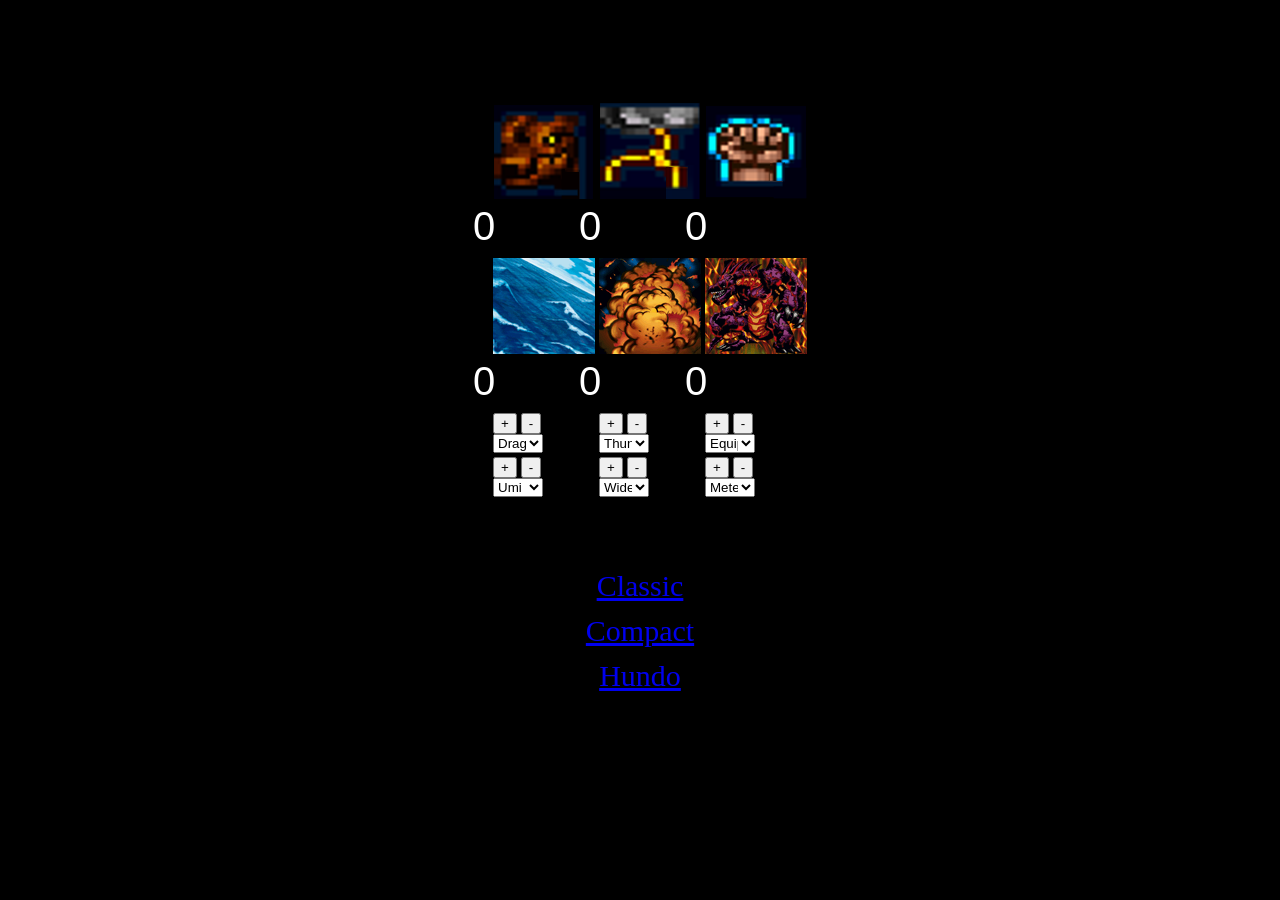
==== commit 37ce7845: "Update 1.2" ====
--- a/compact.html
+++ b/compact.html
@@ -4458,7 +4458,9 @@
     <h5>  </h5>
 	<br> <br> <br> <br> 
 
-  <p><a style="font-size:30px" href="index.html">Classic</a></p>
+   <p><a style="font-size:30px" href="index.html">Classic</a></p>
+    <p><a style="font-size:30px" href="compact.html">Compact</a></p>
+	  <p><a style="font-size:30px" href="hundo.html">Hundo</a></p>
 </body>
 
 </html>
